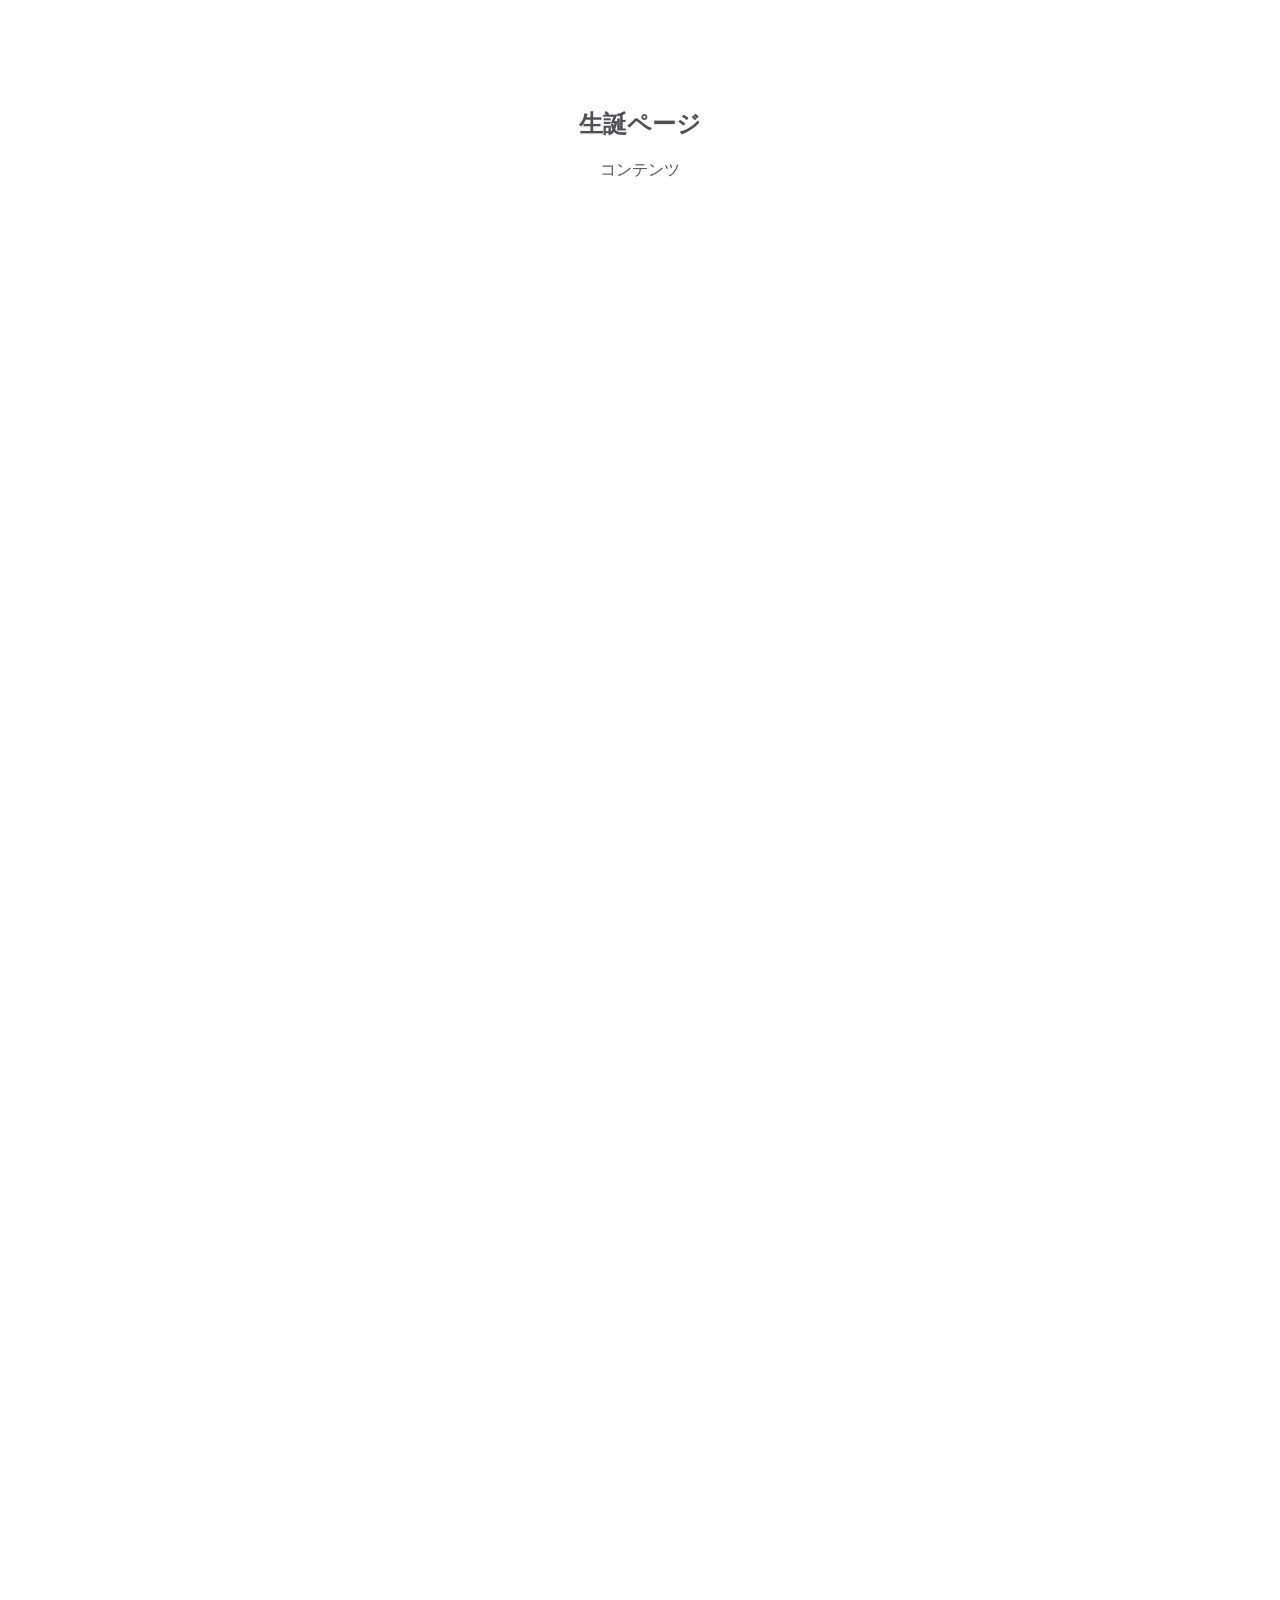
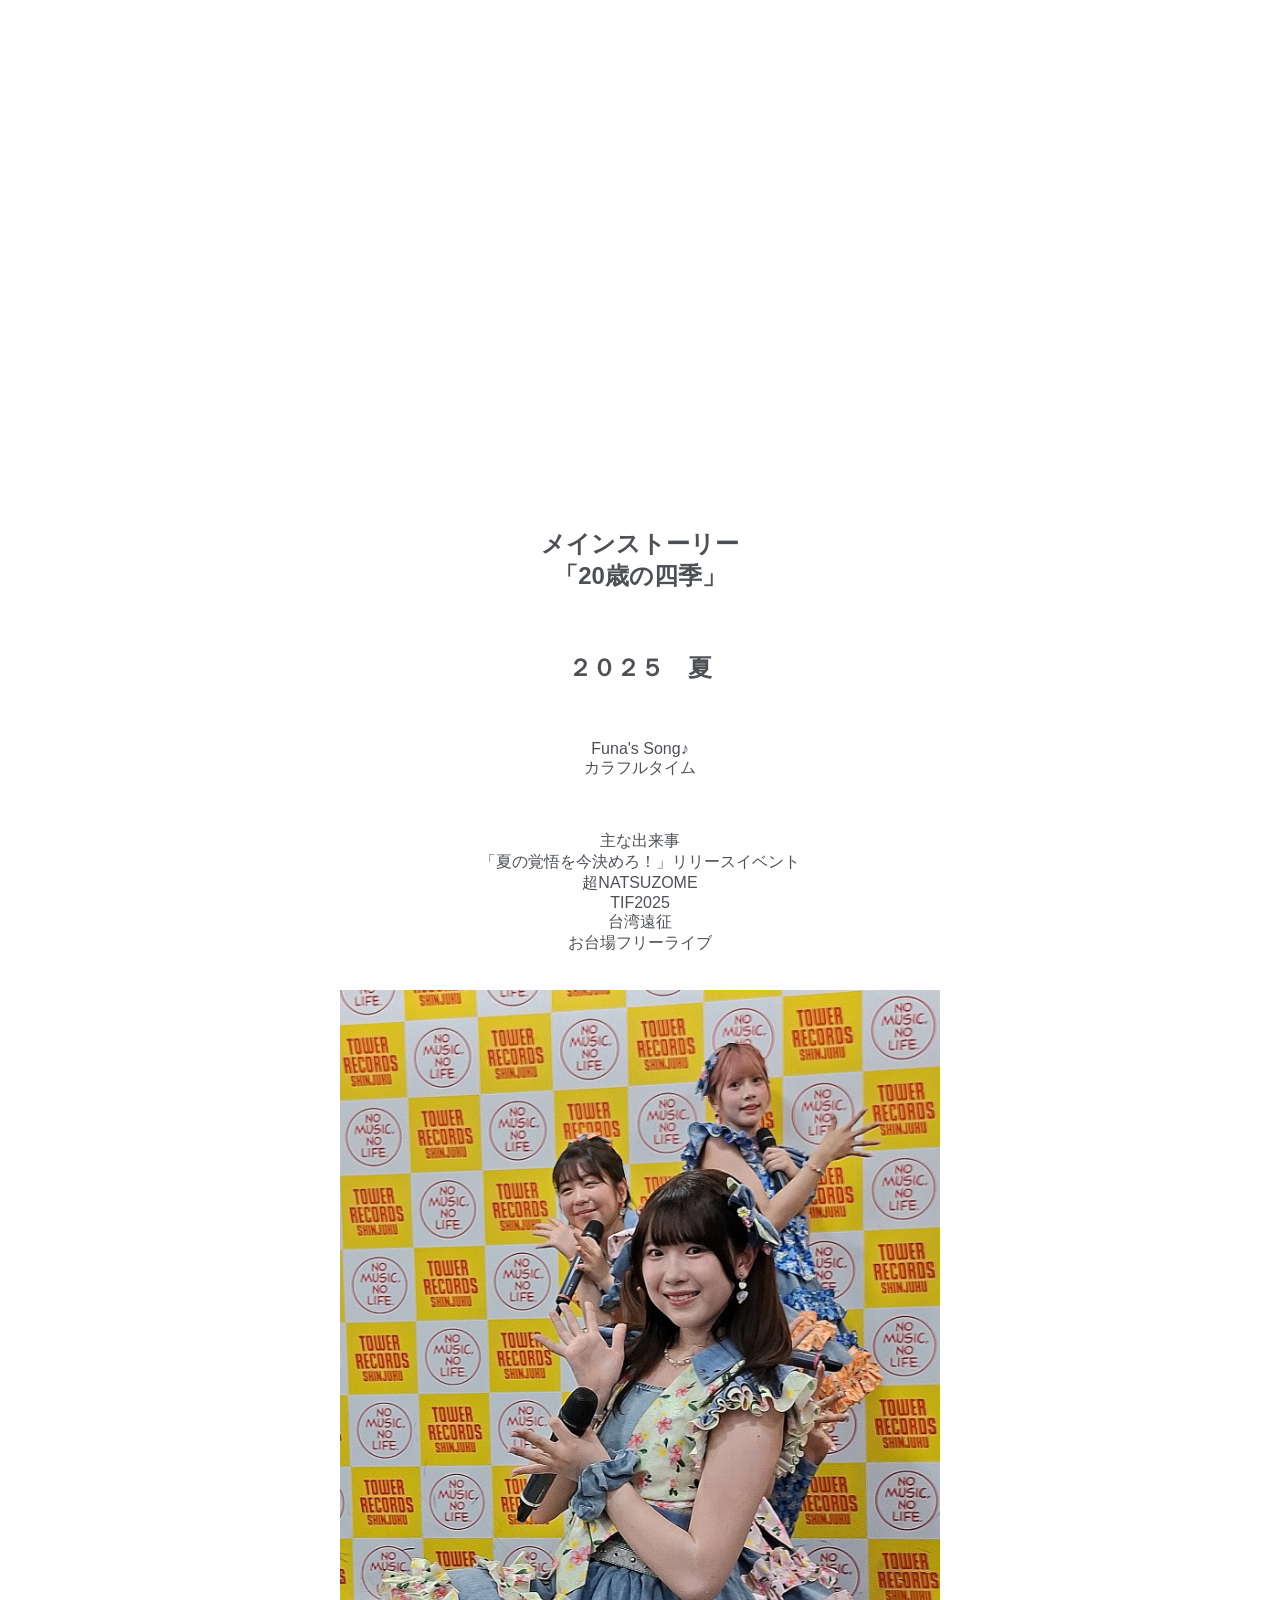
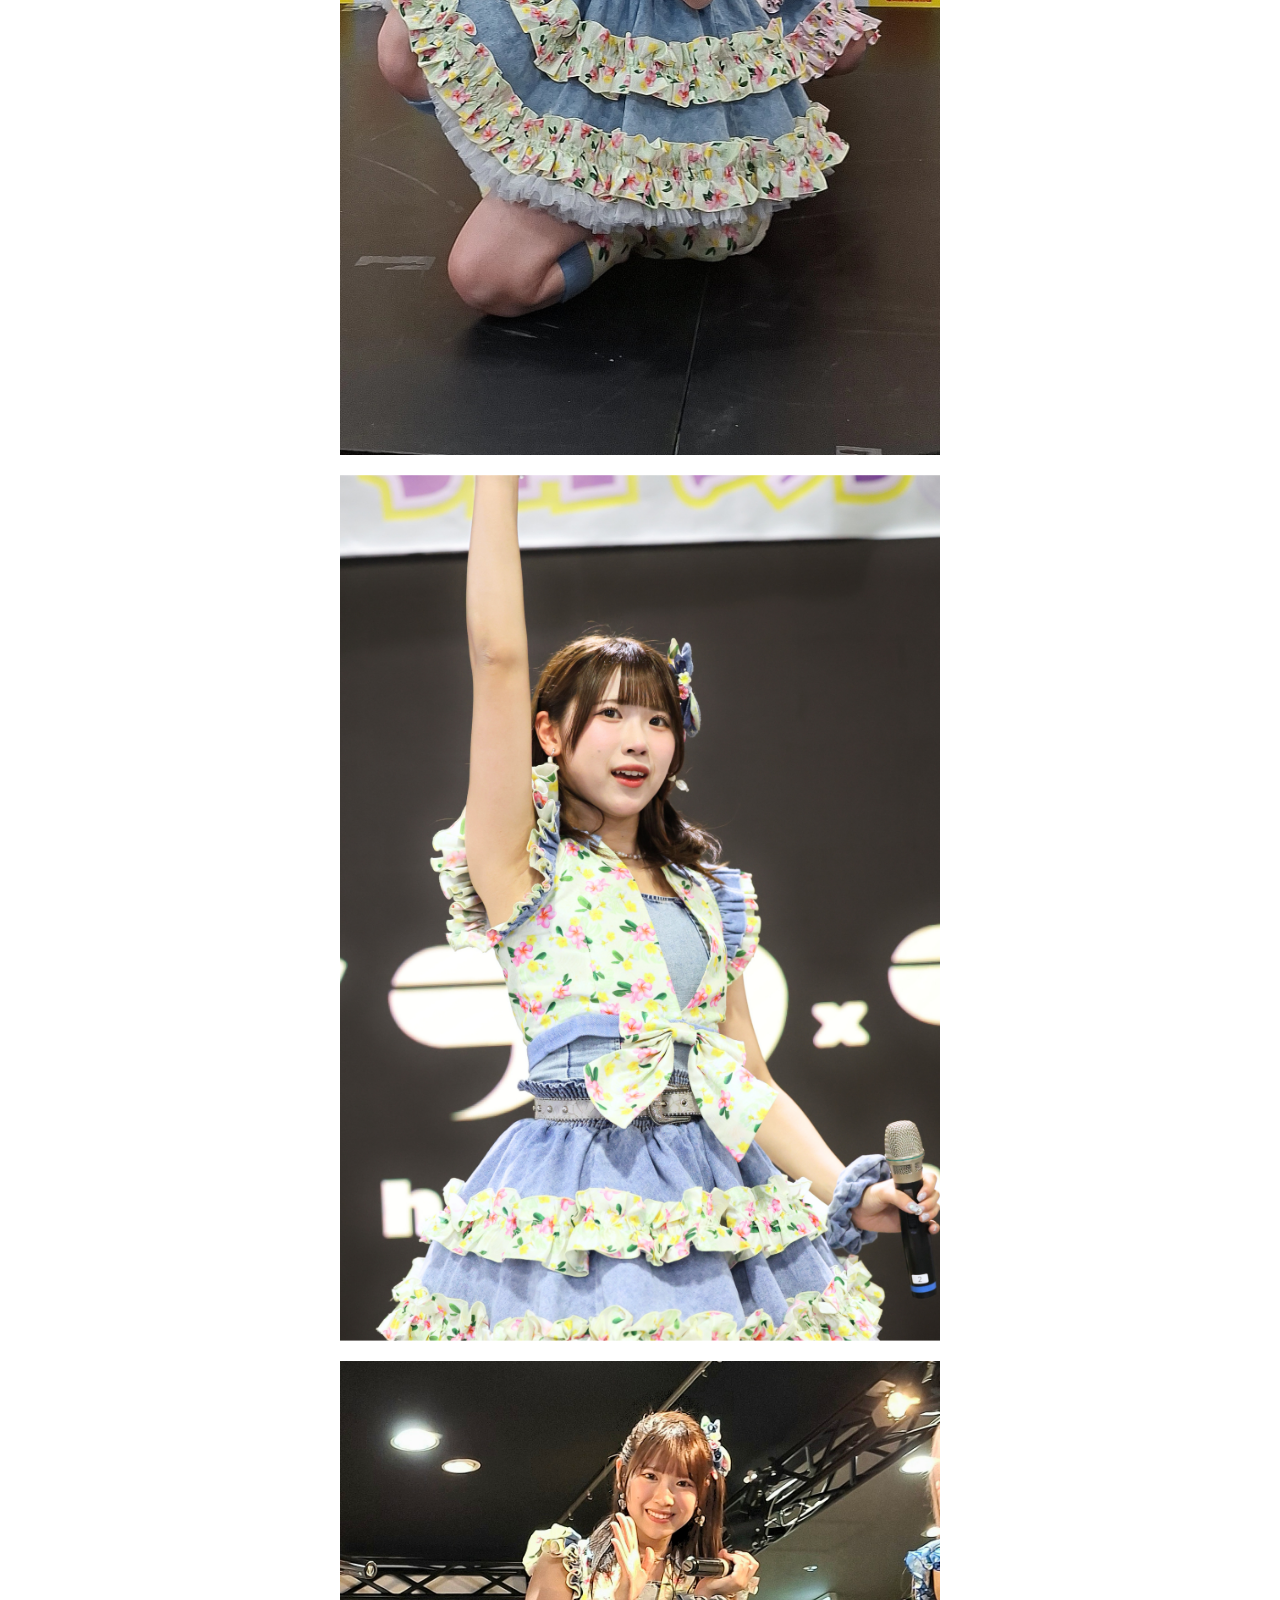
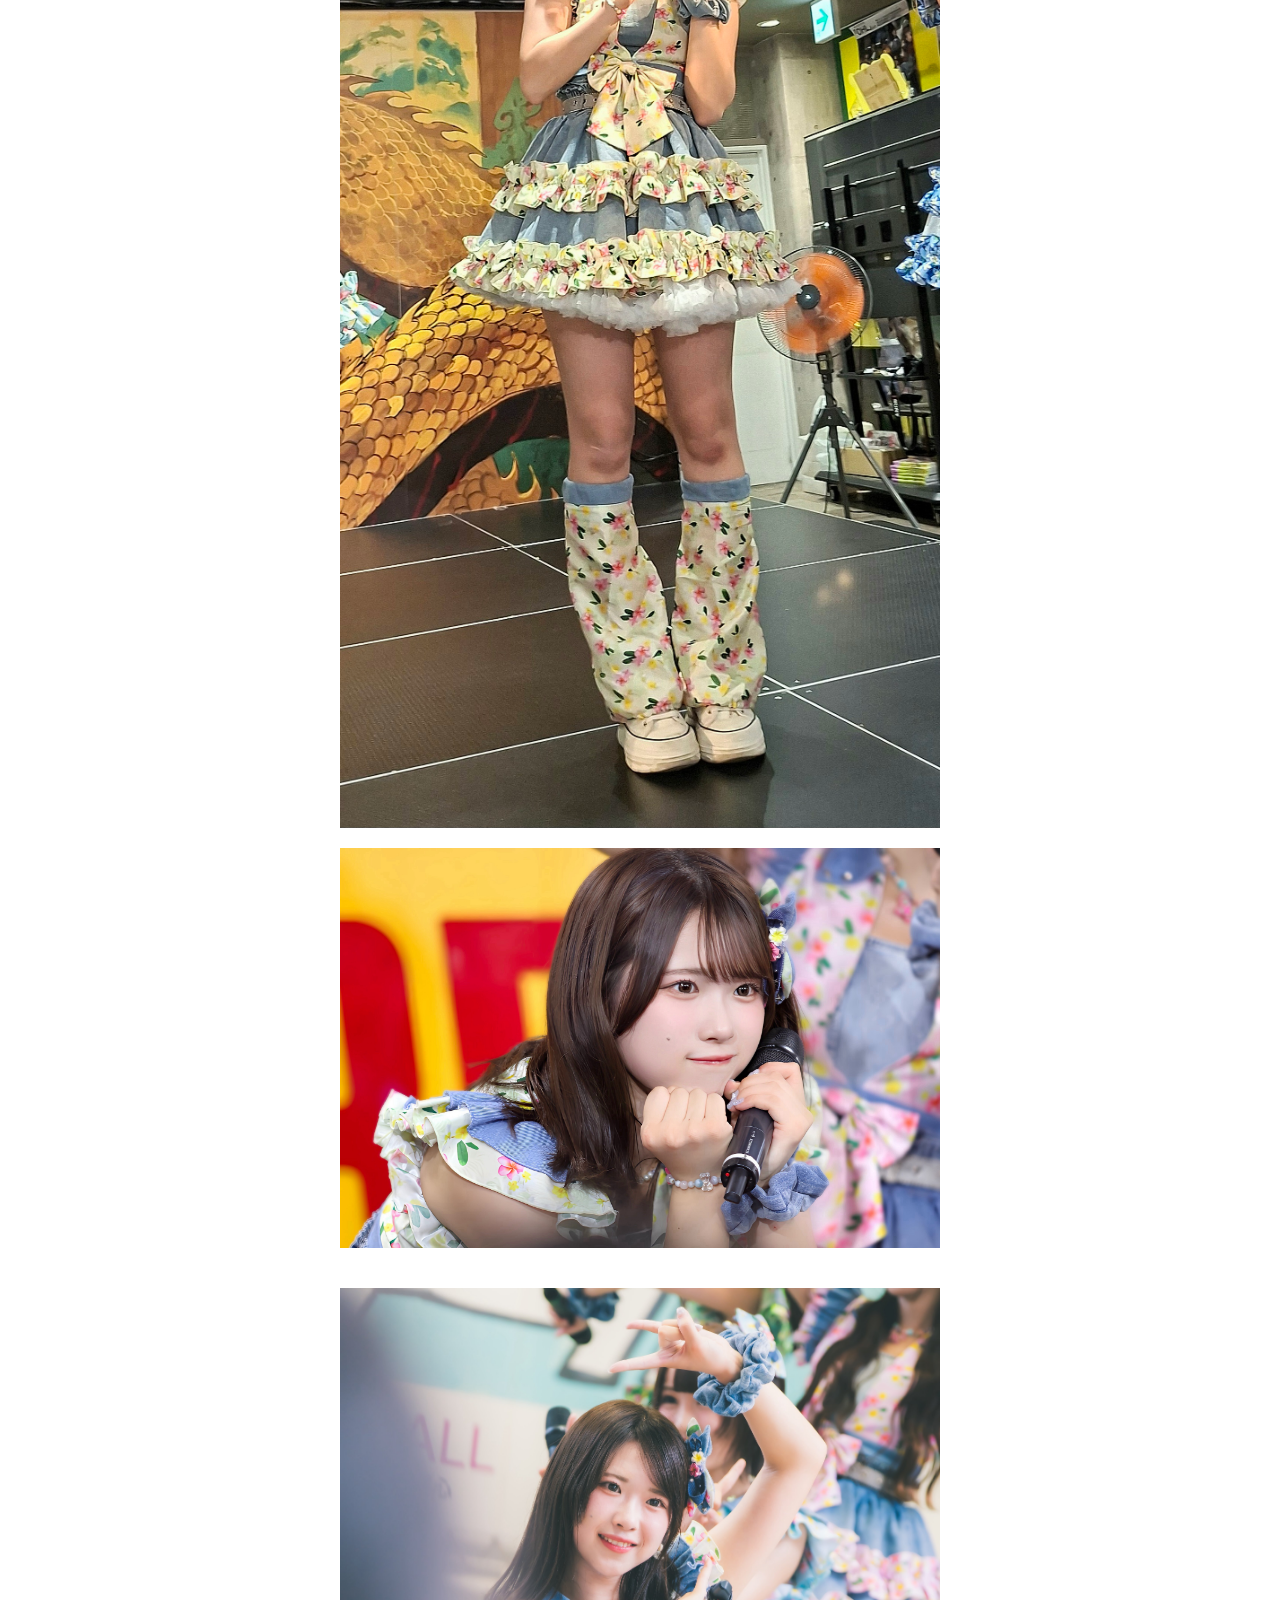
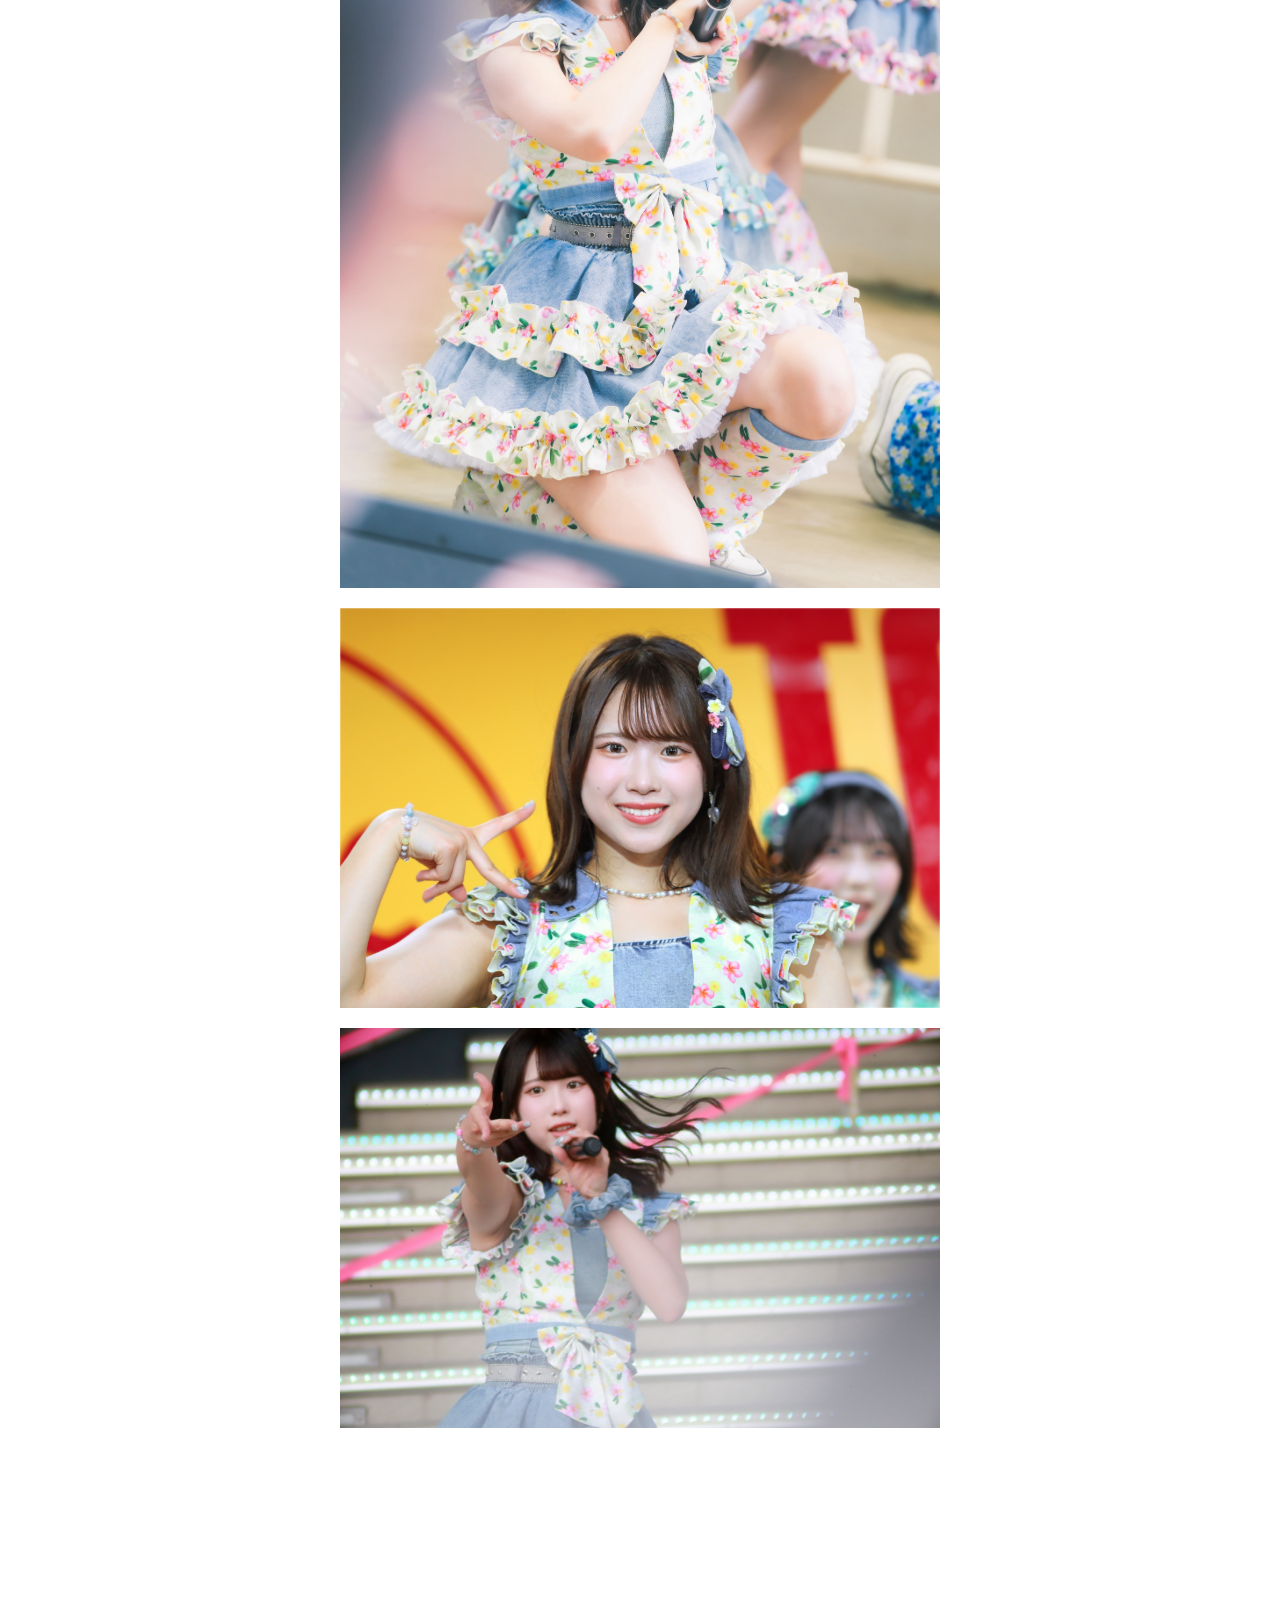
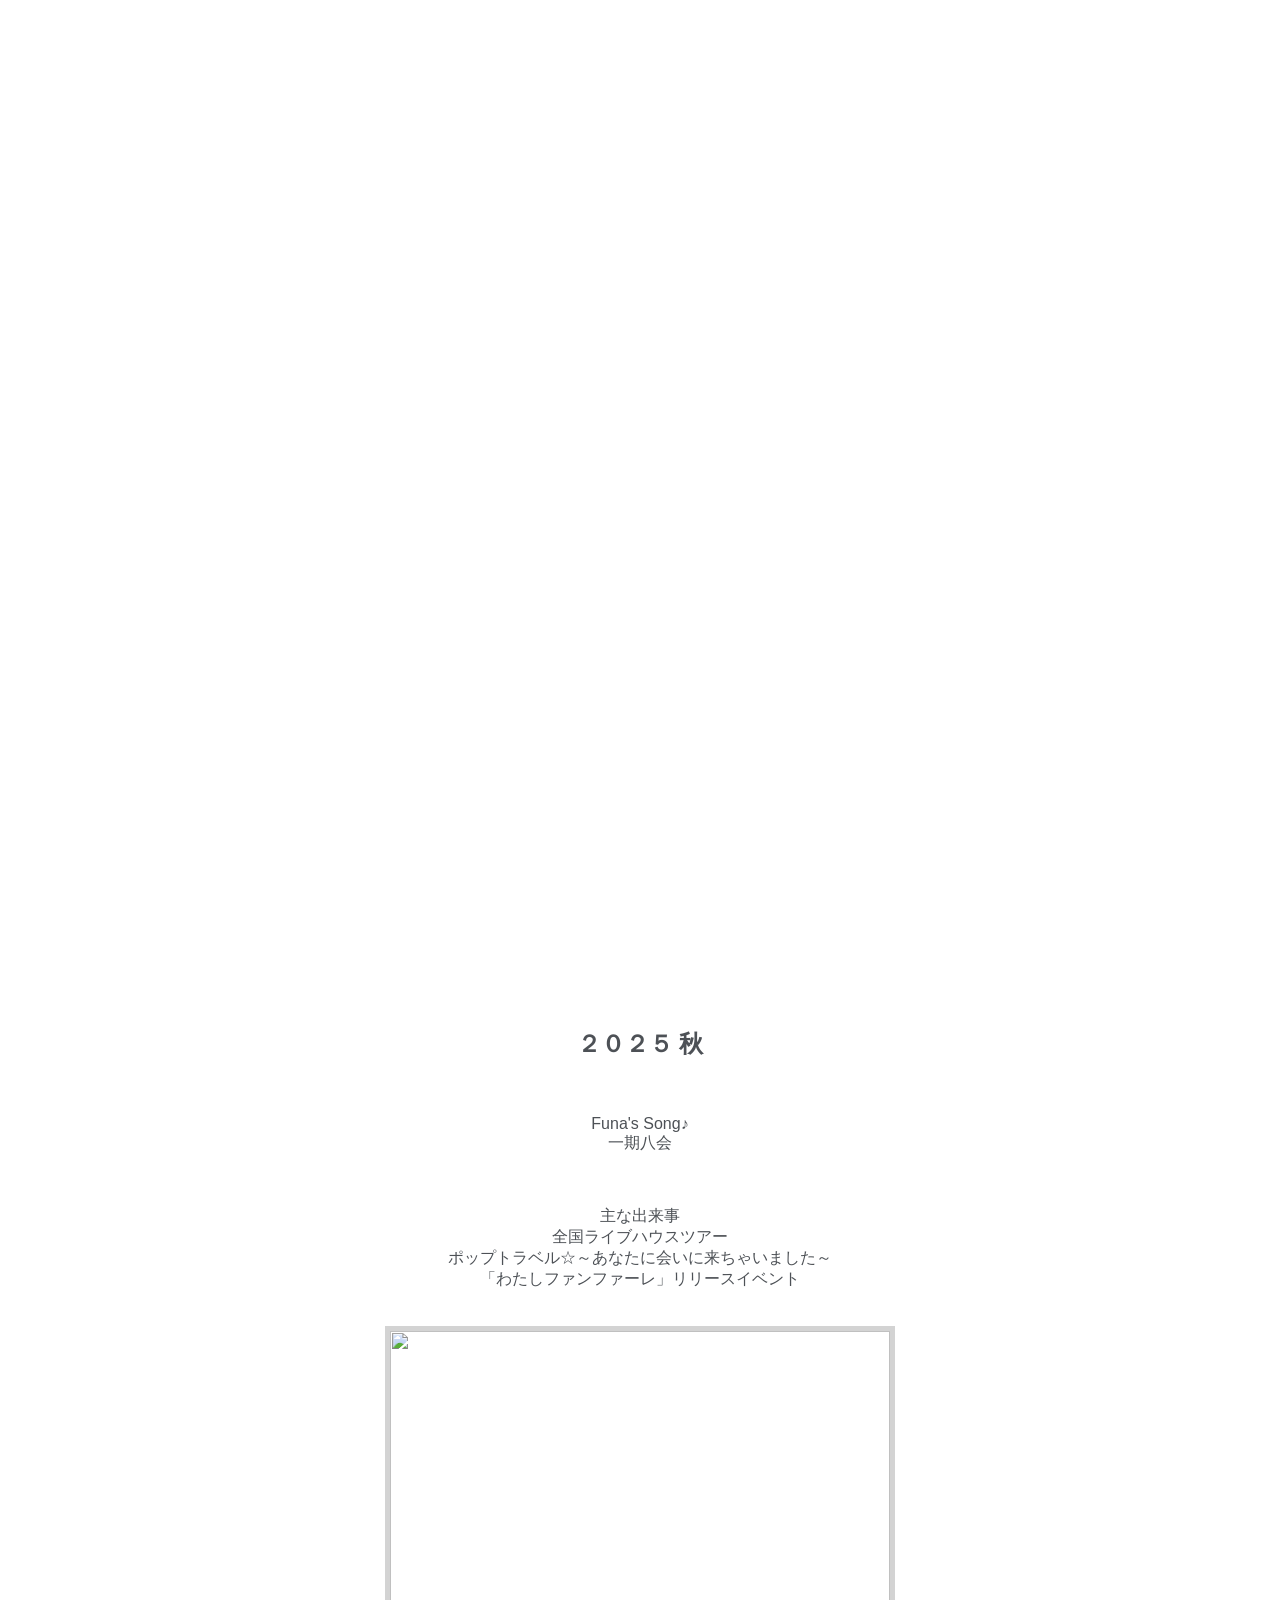
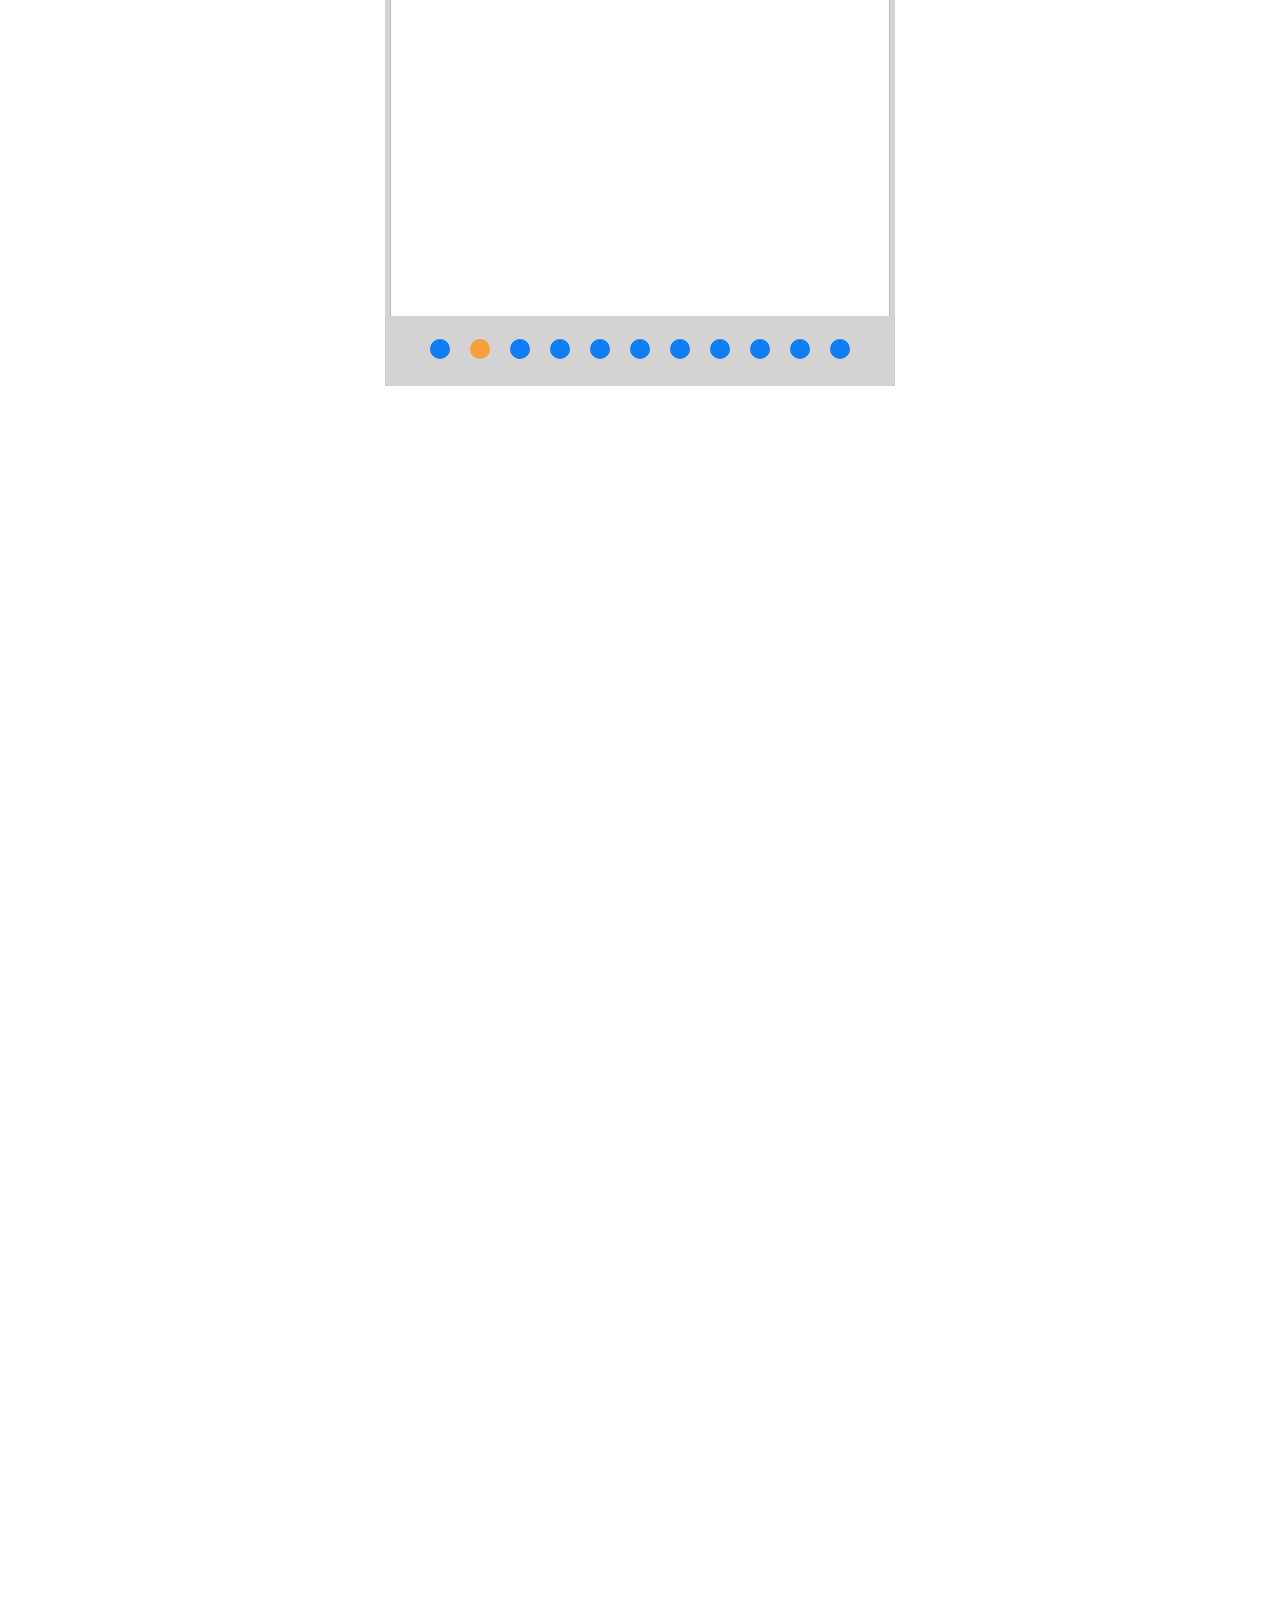
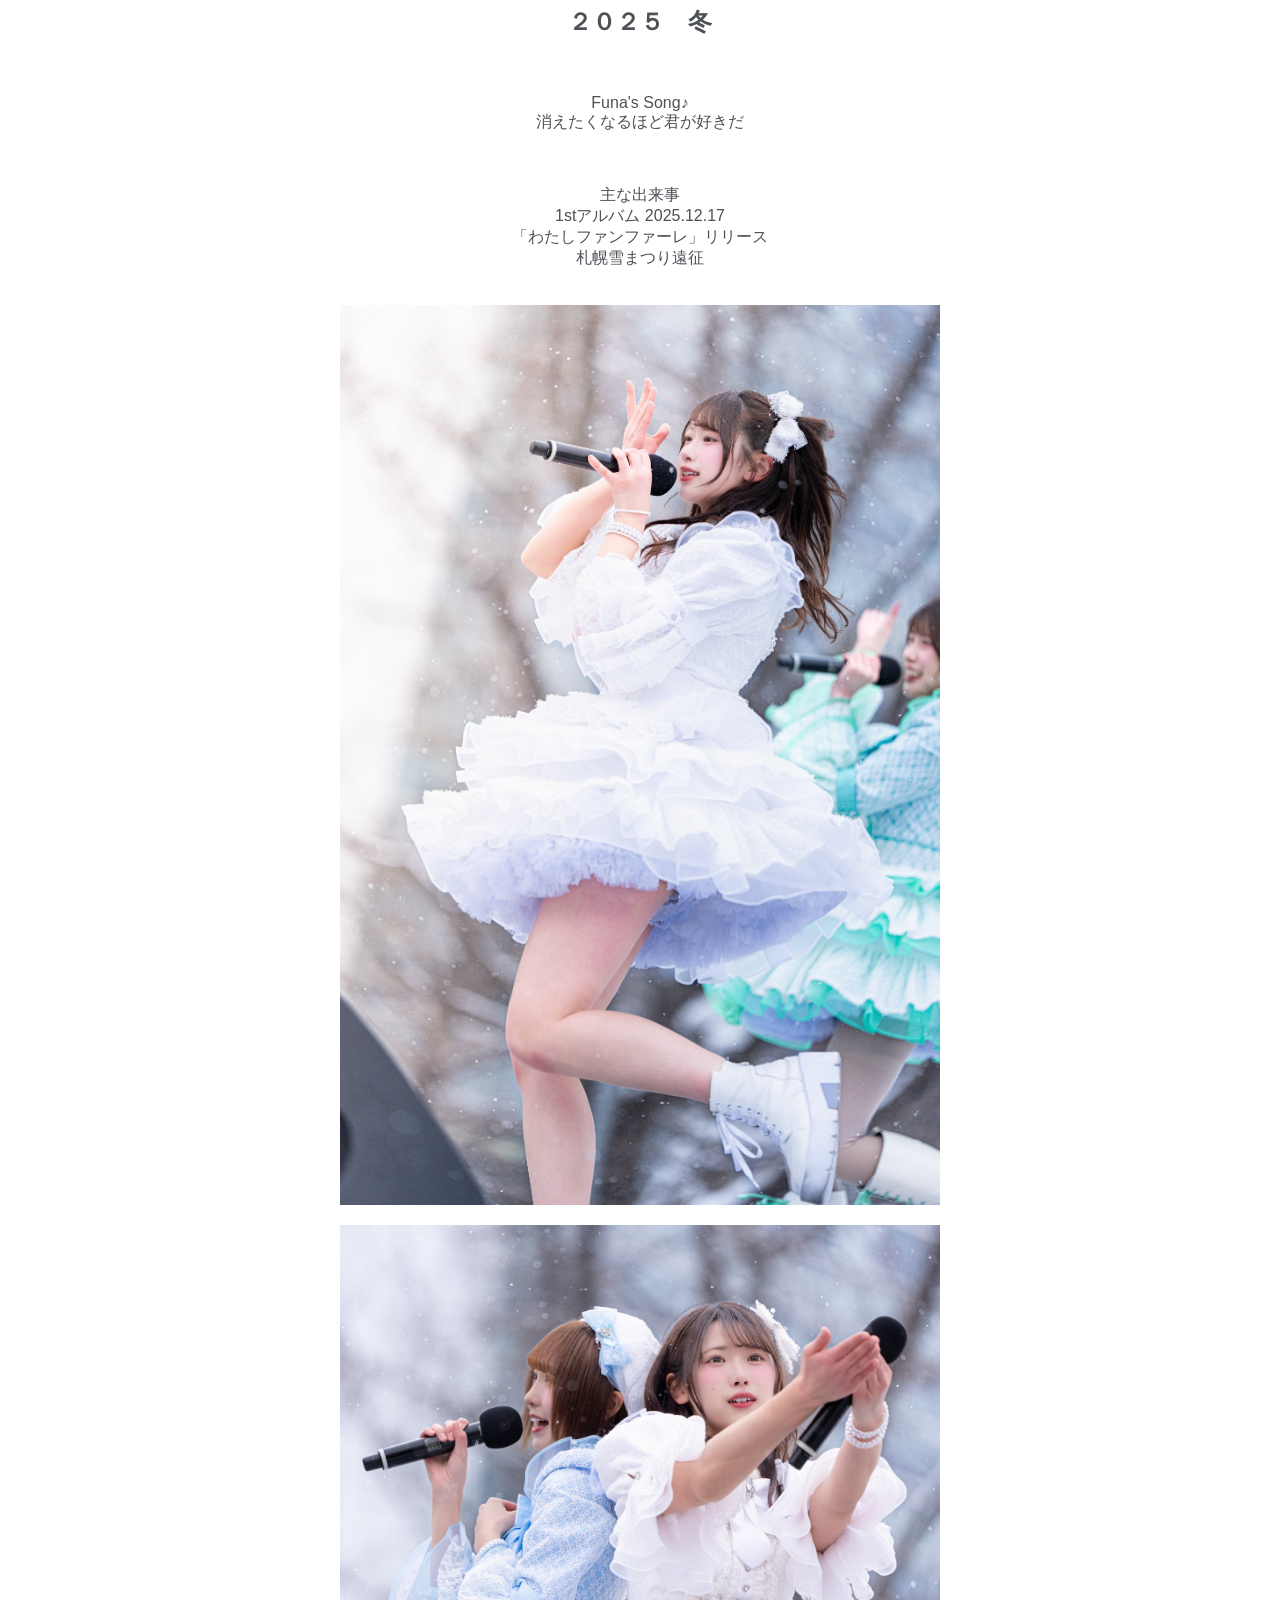
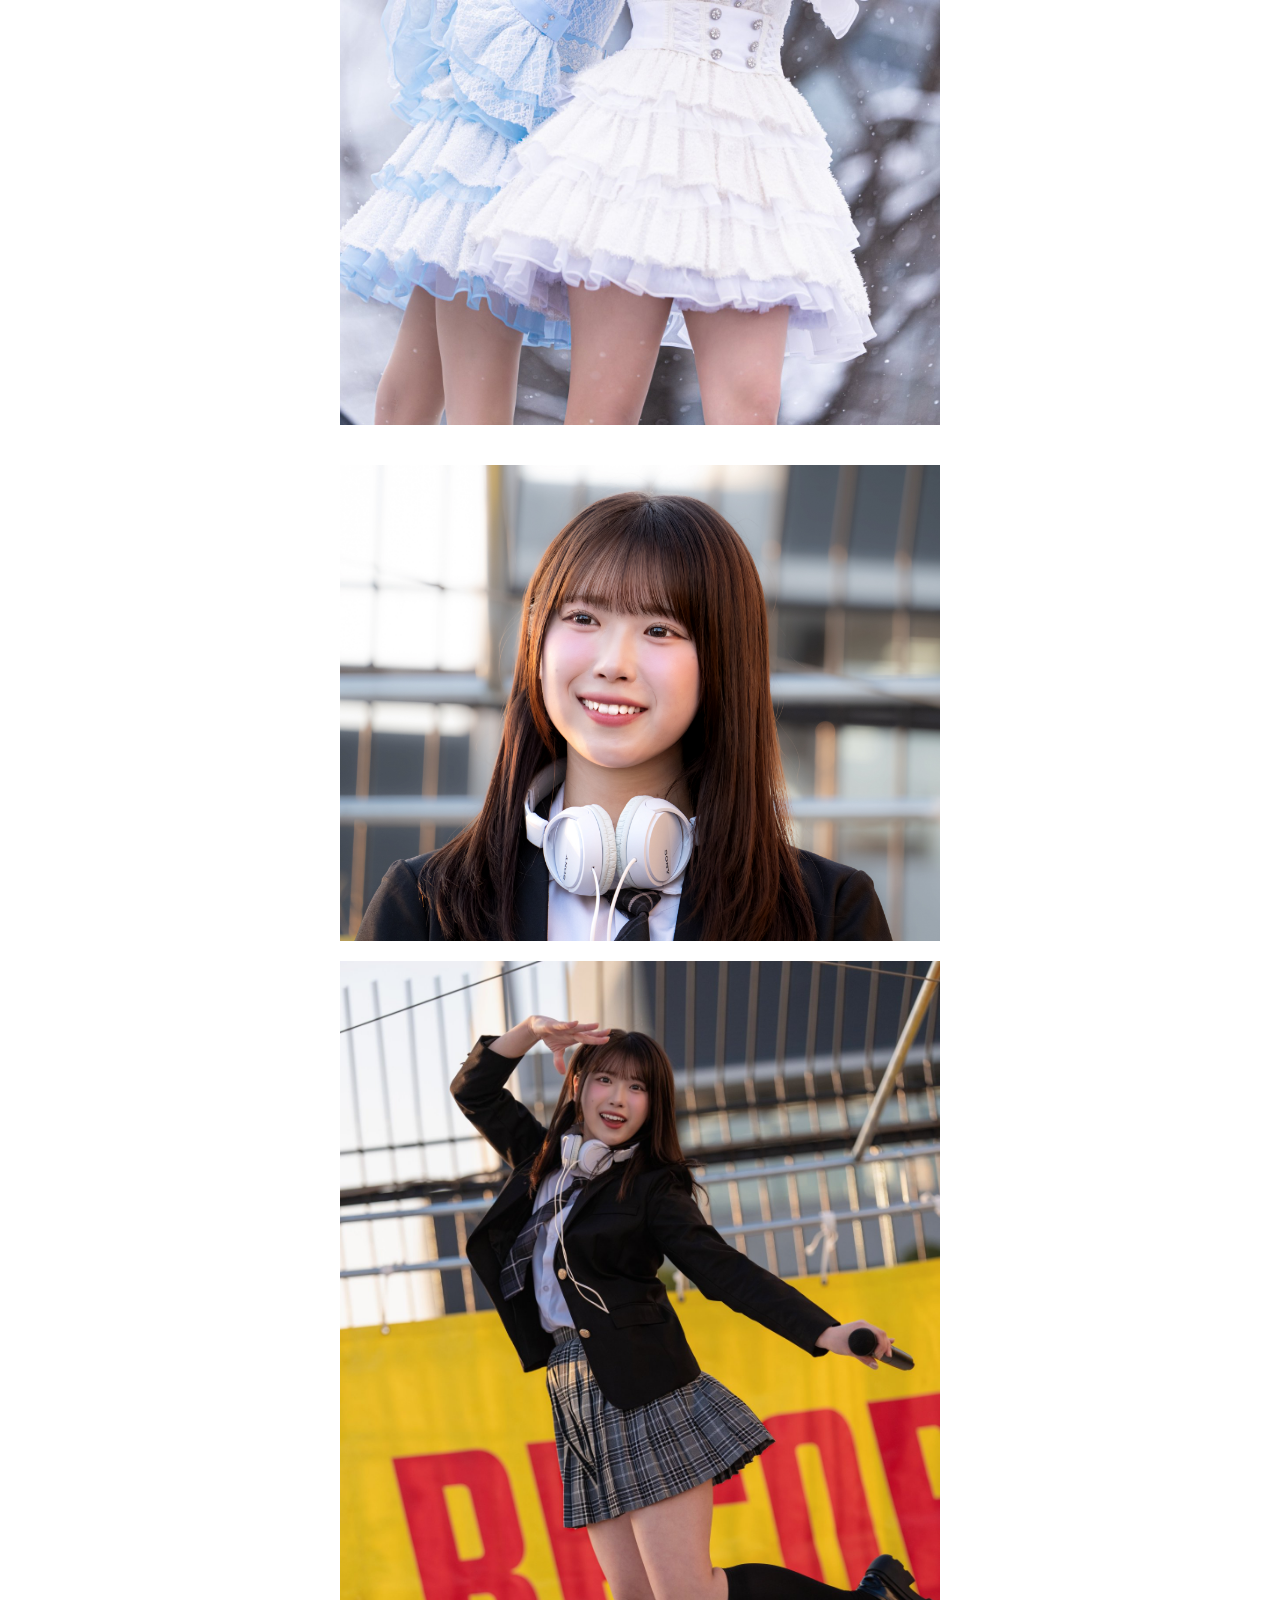
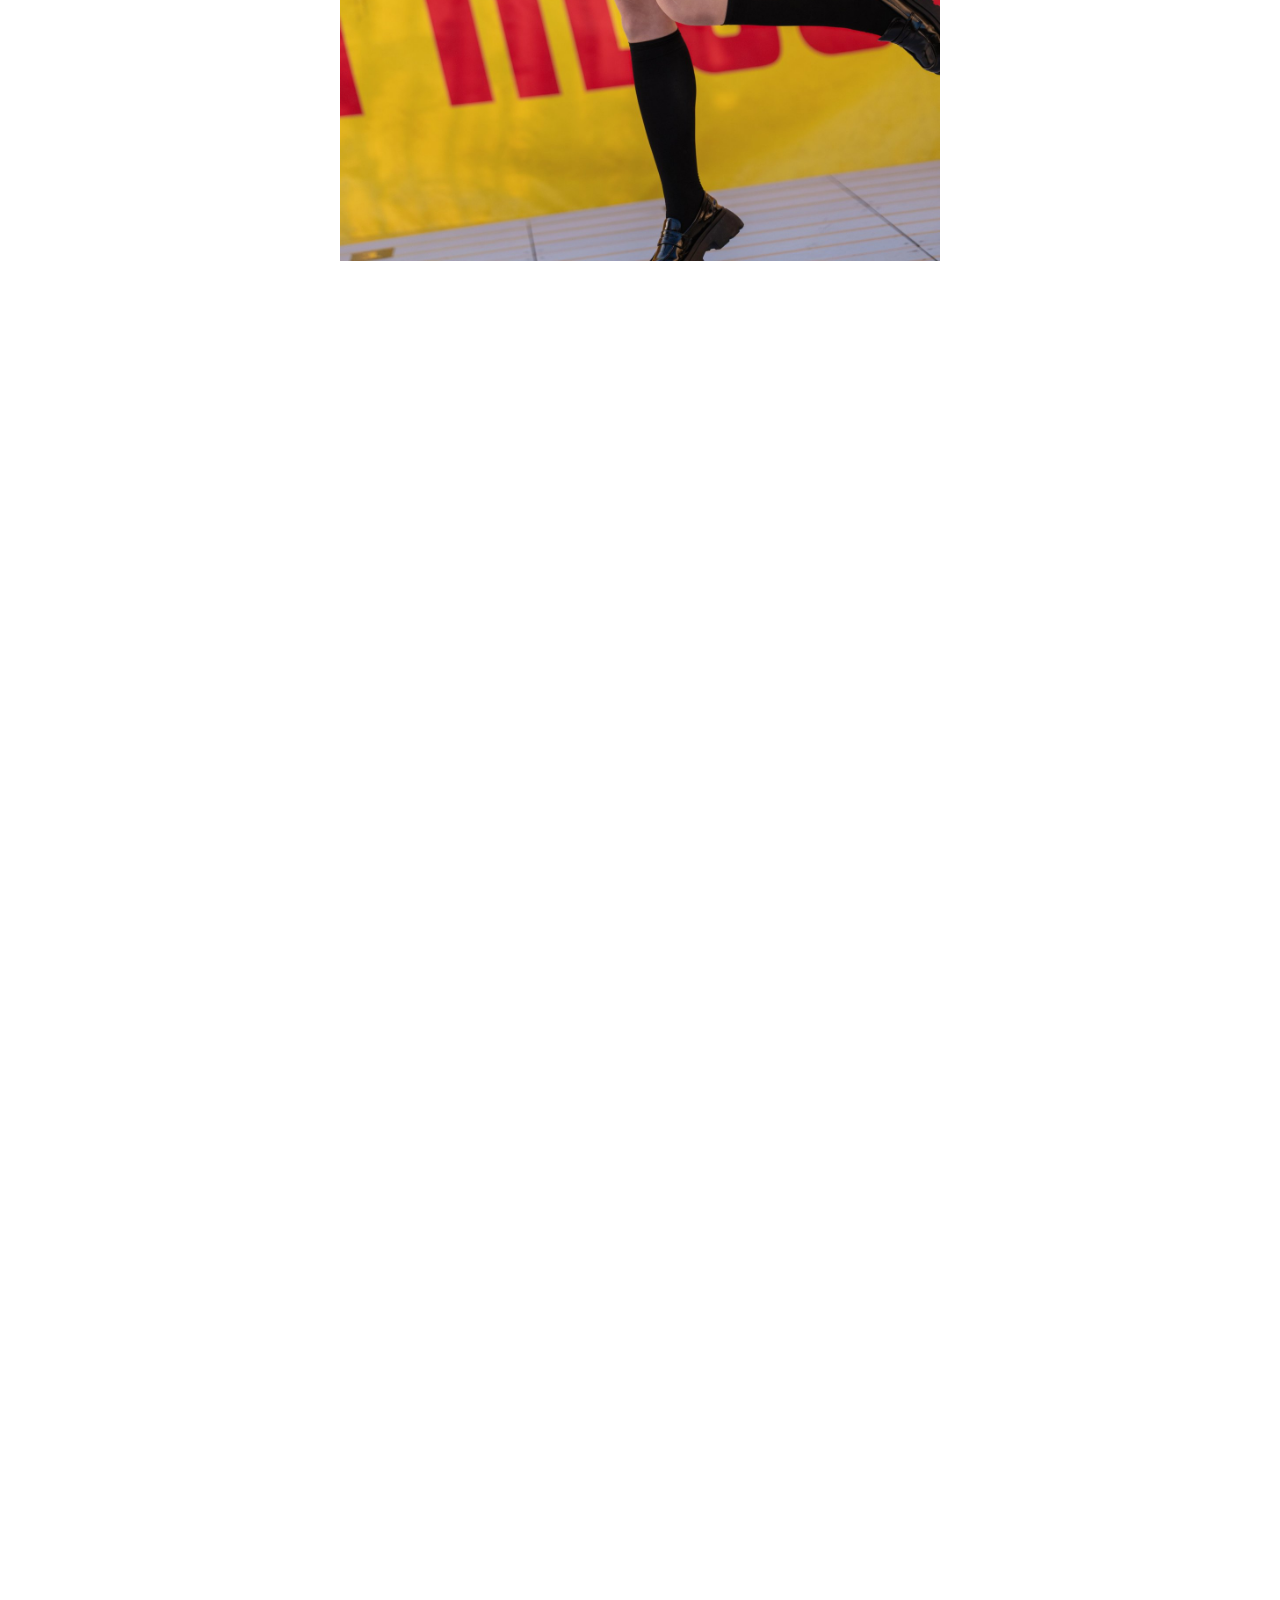
==== index.html @ e8b3675d "Update index.html" ====
<!DOCTYPE html>
<html lang="ja">
<head>
  <meta charset="UTF-8">
  <meta name="viewport" content="width=device-width, initial-scale=1.0">
  <title>佐々木楓菜生誕WEB</title>

  <!-- ★ 最初の背景画像を高速表示するための preload -->

  <link rel="stylesheet" href="styles.css">
</head>

<body>

  <!-- 背景レイヤー -->
  <div id="bg"></div>

  <section class="panel" data-bg="姫楓菜.png">
    <h1 class="fade-item">生誕ページ</h1>
    <p class="fade-item">コンテンツ</p>
  </section>

  <section class="panel" data-bg="IMG_0031-2.jpeg">
    <div class="panel-content">
      <h1 class="fade-item">メインストーリー
        <br>「20歳の四季」</br>
      </h1>
      <h2 class="fade-item">２０２５　夏</h2>
      <p class="fade-item">Funa's Song♪<br>カラフルタイム</p>
      <p class="fade-item">主な出来事<br>
        「夏の覚悟を今決めろ！」リリースイベント<br>超NATSUZOME<br>TIF2025<br>台湾遠征<br>お台場フリーライブ</p>
      <img src="picture/20250628夏覚リリイベ新宿タワレコ_みみ.jpg" class="fade-item section-image" loading="lazy" alt="">
      <img src="picture/20250824_Fancy Frontier開拓動漫祭 45@花博公園爭艷館_ピーター.png" class="fade-item section-image" loading="lazy" alt="">
      <img src="picture/20250712夏覚名古屋リリイベ_みみ.jpg" class="fade-item section-image" loading="lazy" alt="">
      <img src="picture/IMG_5542.jpeg" class="fade-item section-image" loading="lazy" alt="">
      <img src="picture/20250906フリーライブダイバーシティ東京 _＠さとる.jpg" class="fade-item section-image" loading="lazy" alt="">
      <img src="picture/20250809_リリイベ幕張イオン＠なめこっち.jpeg" class="fade-item section-image" loading="lazy" alt="">
      <img src="picture/6b3d41dc-e34d-4a97-8a68-6b734a7eceb5.jpg" class="fade-item section-image" loading="lazy" alt="">
      <img src="picture/20250906フリラお台場@清2026.jpg" class="fade-item section-image" loading="lazy" alt="">
    </div>
  </section>

  <section class="panel" data-bg="IMG_0078-2.jpeg">
    <div class="panel-content">
      <h2 class="fade-item">２０２５ 秋</h2>
      <p class="fade-item">Funa's Song♪<br>一期八会</p>
      <p class="fade-item">主な出来事<br>
        全国ライブハウスツアー<br>ポップトラベル☆～あなたに会いに来ちゃいました～<br>「わたしファンファーレ」リリースイベント</p>
      <div class="slider-container">
        <div class="image-container">
          <img src="picture/20251103ツアー名古屋@清2026.jpg" />
          <img src="picture/20251221たつたつ.jpeg" />
          <img src="picture/20251216_チャリやま.jpg" />
          <img src="picture/20251214‗名古屋リリイベ‗ごとじゅん.jpeg" />
          <img src="picture/20251106_名古屋パルコリリイベ_すけとーだら.JPg" />
          <img src="picture/20251207_『わたしファンファーレ』リリイベ タワーレコード渋谷店9F イベントスペース(撮影者 ふくらぎ).jpg" />
          <img src="picture/20251207_リリイベタワレコ渋谷＠なめこっち.jpeg" />
        </div>
        <div class="nav-container"></div>
      </div> 
      <div></div>
    </div>
  </section>

  <section class="panel" data-bg="IMG_0141-2.jpeg">
    <div class="panel-content">
      <h2 class="fade-item">２０２５　冬</h2>
      <p class="fade-item">Funa's Song♪<br>消えたくなるほど君が好きだ</p>
      <p class="fade-item">主な出来事<br>
        1stアルバム 2025.12.17<br>「わたしファンファーレ」リリース<br>札幌雪まつり遠征</p>
      <img src="picture/20260206_TSUIMA Inc. presents さっぽろ雪まつり アイドルライブ みたらし大吾さん.jpg" class="fade-item section-image" loading="lazy" alt="">
      <img src="picture/20260206_TSUIMA Inc. presents さっぽろ雪まつり アイドルライブ みたらし大吾さん2.jpg" class="fade-item section-image" loading="lazy" alt="">
      <img src="picture/20260206_消え好き@雪まつり_TadashiK.JPG" loading="lazy" alt="">
      <img src="picture/20260117_タワレコ吉祥寺パルコ店_熊谷コーイチ.JPG" class="fade-item section-image" loading="lazy" alt="">
      <img src="picture/20260117_リリイベタワーレコード吉祥寺パルコ店 みたらし大吾さん(1).jpg" class="fade-item section-image" loading="lazy" alt="">
      <img src="picture/IMG_7911.jpeg" class="fade-item section-image" loading="lazy" alt="">
      <img src="picture/20260118リリイベ汐留シオサイト_@さとる.jpg" class="fade-item section-image" loading="lazy" alt="">
      <img src="picture/20260117リリイベ吉祥寺＠清2026.jpg" class="fade-item section-image" loading="lazy" alt="">
      <img src="picture/20260119_リリイベ汐留＠なめこっち(2).jpeg" class="fade-item section-image" loading="lazy" alt="">
    </div>
  </section>

  <section class="panel" data-bg="IMG_0236-2.jpeg">
    <div class="panel-content">
      <h2 class="fade-item">２０２６　春</h2>
      <p class="fade-item">Funa's Song♪<br>ときめきコレクション</p>
      <p class="fade-item">主な出来事<br>
        3rd Annversary Live<br>「Yondanda」リリースイベント<br>香港遠征</p>
      <img src="picture/20260412_FCイベント_route727.JPG" class="fade-item section-image" loading="lazy" alt="">
      <img src="picture/20260309KTZepp横浜_Izuru.jpg" class="fade-item section-image" loading="lazy" alt="">
      <img src="picture/20260412FCイベ_九郎(クロウ).jpg" loading="lazy" alt="">
      <img src="picture/20260309_3rdアニラ_@さとる.jpg" class="fade-item section-image" loading="lazy" alt="">
      <img src="picture/20260419_リリイベ＠吉祥寺タワレコ_藪漕.jpg" class="fade-item section-image" loading="lazy" alt="">
      <img src="picture/20260419吉祥寺タワレコ_きっつん.jpg" class="fade-item section-image" loading="lazy" alt="">
      <img src="picture/20260425横浜ワールドポーターズ　さとし.jpg" class="fade-item section-image" loading="lazy" alt="">
      <img src="picture/20260419吉祥寺タワレコ_Izuru.jpg" class="fade-item section-image" loading="lazy" alt="">
      <img src="picture/20260517_「Yondanda」リリース記念イベント＠タワーレコード錦糸町パルコ店_ピーター_1.png" class="fade-item section-image" loading="lazy" alt="">
      <img src="picture/20260504ヴィレッジヴァンガード渋谷店　さとし.jpg" class="fade-item section-image" loading="lazy" alt="">
    </div>
  </section>

  <section class="panel" data-bg="IMG_4268-2.jpeg">
    <div class="panel-content">
      <h2 class="fade-item">2026.6.6 新宿PePe前<br>フリーライブ 1500人達成！！</h2>
      <img src="picture/IMG_0727.jpeg" class="fade-item section-image" loading="lazy" alt="">
      <img src="picture/20260606_フリーライブにて撮影_kamino.jpg" class="fade-item section-image" loading="lazy" alt="">
      <img src="picture/20260606フリーライブPePe前広場_＠さとる.jpg" loading="lazy" alt="">
      <img src="picture/20260606_フリラ@西武新宿駅PePe前広場_ピーター_4.png" class="fade-item section-image" loading="lazy" alt="">
      <img src="picture/20260606_フリラ@西武新宿駅PePe前広場_ピーター_1.png" class="fade-item section-image" loading="lazy" alt="">
    </div>
  </section>

  <section class="panel" data-bg="IMG_0246-2.jpeg">
    <div class="panel-content">
      <h1 class="fade-item">ファンボイス</h1>
      <h2 class="fade-item">ファンアンケート</h2>
      <p class="fade-item text-left move-15">ふーちゃんに対するファンの想いを伝えたくて、<br>ふーなぐみのみんなにアンケートを回答してもらいました。</p>

      <p class="fade-item text-left move-10">Q1.ふーちゃんの好きなところは？</p>
      <p class="fade-item text-left move-20">ファンそれぞれが思う、<br>いろんな「好き」に溢れていました。<br>（「全部好き」も結構ありました）</p>

      <!-- ★ lazy-load を追加 -->
      <img src="picture/アンケート１.png" class="fade-item section-image" loading="lazy" alt="">
      <img src="picture/アンケート２.png" class="fade-item section-image" loading="lazy" alt="">
      <img src="picture/アンケート３.png" class="fade-item section-image" loading="lazy" alt="">
      <img src="picture/アンケート４.png" class="fade-item section-image" loading="lazy" alt="">
      <img src="picture/アンケート５.png" class="fade-item section-image" loading="lazy" alt="">
    </div>
  </section>

  <section class="panel" data-bg="IMG_3864-2.jpeg">
    <div class="panel-content">
      <p class="fade-item text-left move-10">Q2. 20歳のふーちゃんで印象に残っていることや思い出は？</p>
      <p class="fade-item text-left move-20">色んな経験をした20歳のふーちゃん。<br>ファンにとって特に思い出に残っていることは何だったか聞いてみました。</p>

      <img src="picture/思い出１.png" class="fade-item section-image" loading="lazy" alt="">
      <img src="picture/思い出２.png" class="fade-item section-image" loading="lazy" alt="">
      <img src="picture/思い出３.png" class="fade-item section-image" loading="lazy" alt="">
      <img src="picture/思い出４.png" class="fade-item section-image" loading="lazy" alt="">
      <img src="picture/思い出５.png" class="fade-item section-image" loading="lazy" alt="">
      <img src="picture/思い出６.png" class="fade-item section-image" loading="lazy" alt="">
    </div>
  </section>

  <section class="panel" data-bg="IMG_4268-2.jpeg">
    <div class="panel-content">
      <p class="fade-item text-left move-10">Q3.ふーちゃんとシェアしたいグミは？</p>
      <p class="fade-item text-left move-20">自己紹介でも「ほっぺにグミが詰まってます」と言うくらいグミが好きで、<br>日本グミ協会名誉会員でもあるふーちゃん。<br>
        グミの日（9月3日）、裏グミの日（3月9日）にちなんだUHA味覚糖さんの配信にも出演するなど、グミでも活躍した１年でした。<br>そんなふーちゃんとシェアしてみたいグミを聞いてみました。</p>

      <img src="picture/ふーちゃんとシェアしたいグミ.png" class="fade-item section-image" loading="lazy" alt="">
    </div>
  </section>

  <section class="panel" data-bg="IMG_4491-2.jpeg">
    <div class="panel-content">
      <p class="fade-item text-left move-10">Q4.ふーちゃんにおすすめしたいお酒のおつまみは？</p>
      <p class="fade-item text-left move-20">20歳でお酒が飲めるようになったと思ったら、<br>いきなり「瓶ビール佐々木」が定着。</p>
      <p class="fade-item text-left move-20">ラフラフYouTubeの「せんべろハシゴ酒」だけではなく、NST新潟総合テレビ「八千代コースター」では新潟の地酒を飲み、SKEさんとのコラボ動画では「くだまき酒場」メンバーに抜擢されるなど、お酒でも活躍の機会が増えたふーちゃん。</p>
      <p class="fade-item text-left move-20">そんなふーちゃんにおすすめしたいお酒のおつまみを聞いてみました。</p>
      <img src="picture/ふーちゃんにおすすめしたいお酒のおつまみは？.png" class="fade-item section-image" loading="lazy" alt="">
    </div>
  </section>

  <section class="panel" data-bg="IMG_4758-2.jpeg">
    <div class="panel-content">
      <h2 class="fade-item">Girls Voice</h2>
      <p class="fade-item text-left move-15">女の子のファンが増えて欲しいという<br>ふーちゃんの願い。<br>ちゃんと女の子に届いてるよ。</p>

      <img src="picture/GirlsVoice01.png" class="fade-item section-image" loading="lazy" alt="">
      <div></div>
      <img src="picture/GirlsVoice02.png" class="fade-item section-image" loading="lazy" alt="">
      <div></div>
      <img src="picture/GirlsVoice03.png" class="fade-item section-image" loading="lazy" alt="">
      <div></div>
      <img src="picture/GirlsVoice04.png" class="fade-item section-image" loading="lazy" alt="">
      <div></div>
      <img src="picture/GirlsVoice05.png" class="fade-item section-image" loading="lazy" alt="">
      <div></div>
      <img src="picture/GirlsVoice06.png" class="fade-item section-image" loading="lazy" alt="">
      <div></div>
      <img src="picture/GirlsVoice07.png" class="fade-item section-image" loading="lazy" alt="">
      <div></div>
      <img src="picture/GirlsVoice08.png" class="fade-item section-image" loading="lazy" alt="">
      <div></div>
      <img src="picture/GirlsVoice09.png" class="fade-item section-image" loading="lazy" alt="">
      <div></div>
      <img src="picture/GirlsVoice10.png" class="fade-item section-image" loading="lazy" alt="">
      <div></div>
      <img src="picture/GirlsVoice11.png" class="fade-item section-image" loading="lazy" alt="">
      <div></div>
    </div>
  </section>

  <section class="panel" data-bg="IMG_4920-2.jpeg">
    <div class="panel-content">
      <h2 class="fade-item">ファンアンケート統計</h2>
      <p class="fade-item text-left move-15">今回は色んな項目でアンケートを取ってみました。<br>
        ふーちゃんをすきになったきっかけは？どの地域から応援してるの？<br>
        ファンの傾向を集計してみました。
      </p>
      <p class="fade-item text-left move-10">Q.ふーちゃんを好きになったきっかけは？</p>
      <img src="picture/アンケート統計01.png" class="fade-item section-image" loading="lazy" alt="">
      <p class="fade-item text-left move-10">Q. どこから応援していますか？</p>
      <img src="picture/アンケート統計02.png" class="fade-item section-image" loading="lazy" alt="">
    </div>
  </section>

  <section class="panel" data-bg="IMG_4984-2.jpeg">
    <div class="panel-content">
      <h1 class="fade-item">ギャラリー</h1>
      <h2 class="fade-item">20歳のベストショット</h2>
      <p class="fade-item text-left move-15">カメコさんが厳選した、<br>20歳のふーちゃんのベストショットです。</p>
      <div class="slider-container">
        <div class="image-container">
          <img src="picture/20250809_リリイベ幕張イオン＠なめこっち.jpeg" />
          <img src="picture/20260117リリイベタワーレコード 吉祥寺パルコ店_＠さとる.jpg" />
          <img src="picture/20260206_消え好き@雪まつり_TadashiK.JPG" />
          <img src="picture/20260425_『Yondanda』リリースイベント横浜ワールドポーターズ みたらし大吾さん.jpg" />
        </div>
        <div class="nav-container"></div>
      </div>
      <p class="fade-item">多数のお写真を提供いただきましたので、別途「ベストショットフォトギャラリー」を作成しました。併せてお楽しみください。</p>
      <a href="photogallery.html" class="bestshot-btn">
        ベストショット<br>
        フォトギャラリーは<br>
        こちらをクリック
      </a>
      <div></div>
      <a href="photogallery2.html" class="bestshot-btn">
        ベストショット<br>
        フォトギャラリーは<br>
        こちらをクリック
      </a>
      <div></div>
    </div>
  </section>      

  <section class="panel" data-bg="IMG_5706-2.jpeg">
    <div class="panel-content">
      <h2 class="fade-item">ファンアート</h2>
      <p class="fade-item text-left move-15">ふーちゃんをイメージしたファンアートも<br>たくさん提供いただきました。</p>
      <img src="picture/ポッチャ.PNG" class="fade-item section-image" loading="lazy" alt="">
      <p><small>ポッチャさん</small></p>
      <img src="picture/しゅうまん.png" class="fade-item section-image" loading="lazy" alt="">
      <p><small>しゅうまんさん</small></p>
      <img src="picture/まい.png" class="fade-item section-image" loading="lazy" alt="">
      <p><small>まいさん</small></p>
      <img src="picture/まりべりーず.png" class="fade-item section-image" loading="lazy" alt="">
      <p><small>まりべりーずさん</small></p>
      <img src="picture/ネスコ.png" class="fade-item section-image" loading="lazy" alt="">
      <p><small>ネスコさん</small></p>
    </div>
  </section>

  <section class="panel" data-bg="IMG_5157-2.jpeg">
    <div class="panel-content">
      <h1 class="fade-item">スペシャルコンテンツ</h1>
      <h2 class="fade-item">スペシャルムービー</h2>
      <p class="fade-item text-left move-15">ふーちゃんのお誕生日をお祝いして、<br>スペシャルムービーを作成しました。
      <br>ラストにはなんと…。
      </p>
      <iframe class="fade-item"
        width="100%" height="315"
        src="https://www.youtube.com/embed/rrYroYil284"
        frameborder="0"
        allowfullscreen>
      </iframe>

      <h2 class="fade-item">スペシャルメッセージ</h2>
      <p class="fade-item text-left move-15">ふーちゃんに馴染みのある方々から、<br>お祝いのメッセージをいただいています</p>
      <img src="picture/武者さんメッセージ.png" class="fade-item section-image" loading="lazy" alt="">
      <img src="picture/遠藤さんメッセージ.png" class="fade-item section-image" loading="lazy" alt="">
    </div>
  </section>

  <section class="panel" data-bg="IMG_5226-2.jpeg">
    <div class="panel-content">
      <h1 class="fade-item">エピローグ</h1>
      <p class="fade-item text-left move-10">色んな人と出会って、貴重な体験もたくさんした20歳のふーちゃん。<br>
        21歳はふーちゃんにとってどんな１年になるんだろう。<br>
        ふーなぐみは、これからもずーっと、ふーちゃんと一緒に歩んでいきたいと思っています。
      </p>
      <p class="fade-item text-left move-10">これからも、一緒に夢を追いかけようね。<br>選んだ道が、正解になるまで。</p>
      <p class="fade-item text-left move-10"><small>当サイトはファン有志による佐々木楓菜生誕実行委員会による非公式サイトであり、<br>本人および所属事務所とは一切関係ありません。<br>ラフラフ運営への問い合わせは行わないようお願いします。</small></p>
    </div>
  </section>

  <script src="script.js"></script>
</body>
</html>
---- styles.css ----
/* ▼ 共通（スマホ・PC共通で必要なものだけ） */
body {
  font-family: "Hiragino Sans", "Hiragino Kaku Gothic ProN", "ヒラギノ角ゴ ProN", sans-serif;
  color: #4d5156;
}
#bg {
  position: fixed;
  inset: 0;
  background-size: contain;
  background-repeat: no-repeat;
  background-position: center;
  z-index: -1;
}

.text-left {
  text-align: left;
}

.move-10 {
  align-self: flex-start;
  position: relative;
  margin-left: 10px;
}

.move-15 {
  align-self: flex-start;
  position: relative;
  margin-left: 15px;
}

.move-20 {
  align-self: flex-start;
  position: relative;
  margin-left: 15px;
}

.panel {
  opacity: 0;
  transform: translateY(40px);
  transition: opacity 0.8s ease, transform 0.8s ease;
  text-align: center;
  position: relative;
}

.panel.visible {
  opacity: 1;
  transform: translateY(0);
}

.panel-content {
  background: #ffffff;
  padding: 60px 40px;
  border-radius: 12px;
  max-width: 800px;
  width: 90%;
  margin: 0 auto;
  transition: background-color 0.8s ease;
  display: flex;
  flex-direction: column;
  gap: 20px;
  align-items: center;
}

.panel.visible:not(:first-of-type) .panel-content {
  background-color: #ffffff;
}

.fade-item {
  opacity: 0;
  transform: translateY(20px);
  transition: opacity 0.6s ease, transform 0.6s ease;
}

.fade-item.show {
  opacity: 1;
  transform: translateY(0);
}

.bestshot-btn {
  display: block;
  padding: 16px 28px;
  background-color: #ff6fb5;
  color: #ffffff;
  text-decoration: none;
  border-radius: 12px;
  font-size: 20px;
  font-weight: bold;
  line-height: 1.6;
  text-align: center;
  box-shadow: 0 4px 10px rgba(0,0,0,0.2);
  transition: 0.25s;
}

.bestshot-btn:hover {
  background-color: #ff5aa8;
  transform: translateY(-3px);
  box-shadow: 0 6px 14px rgba(0,0,0,0.25);
}


/* ▼ PC専用 */
@media (min-width: 769px) {
  .panel {
    min-height: 100vh;
    padding: 80px 60px;
    margin-bottom: 100vh;
  }

  .panel img,
  .fade-item img,
  .section-image {
    width: auto;
    height: auto;
    max-width: 600px;
    margin: 0;
    display: inline;
  }
  
  .slider-container {
    position: relative;
    width: 500px;   /* ← ここを変えれば枠の大きさが変わる */
    height: 650px;  /* ← ここも自由に変更OK */
    border: 5px solid lightgray;
    overflow: hidden; /* ← 画像がはみ出さないように */
  }

/* 画像コンテナ */
  .image-container {
    width: 100%;
    height: 100%;
    position: relative;
  }

/* 画像 */
  .image-container img {
    width: 100%;
    height: 100%;
    object-fit: contain; /* ← 切れないようにするなら contain */
    position: absolute;
    top: 0;
    left: 0;
    opacity: 0;
    transition: opacity 0.5s;
  }

  .image-container img.image-active {
    opacity: 1;
  }

/* ナビゲーション */
  .nav-container {
    position: absolute;
    bottom: 0;
    width: 100%;
    height: 10%;
    display: flex;
    justify-content: center;
    align-items: center;
    background-color: lightgray;
  }

  .nav-btn {
    height: 20px;
    width: 20px;
    margin: 10px;
    background-color: #0d7df5;
    border-radius: 50%;
    border: none;
    cursor: pointer;
  }

  .nav-btn.btn-active {
    background-color: #f99f3e;
  }

  .nav-btn:hover {
    box-shadow: 0 0 5px 3px white;
  }
}

/* ▼ スマホ専用 */
@media (max-width: 768px) {

  body {
  overflow-x: hidden;
  }
  
  
  .panel {
    min-height: 100svh;
    padding: 0px 0px;
    margin-bottom: 50vh;
  }

  /* セクション枠を中央に固定 */
  .panel-content {
    width: 100%;
    max-width: 640px; /* ← 好きな大きさに調整可能 */
    margin: 0 auto;
    padding: 0px 0px; /* ← 左右の余白を最小に */
    box-sizing: border-box; /* ← はみ出し防止の最重要ポイント */
  }

  .panel img,
  .fade-item img,
  .section-image {
    width: 100%;
    max-width: 640px;
    height: auto;
    display: block;
    margin: 0 auto;
  }

  html, body {
    overscroll-behavior-y: none;
  }

  .slider-container {
    position: relative;
    width: 330px;   /* ← ここを変えれば枠の大きさが変わる */
    height: 495px;  /* ← ここも自由に変更OK */
    border: 5px solid lightgray;
    overflow: hidden; /* ← 画像がはみ出さないように */
  }

  /* 画像コンテナ */
  .image-container {
    width: 100%;
    height: 100%;
    position: relative;
  }
  
  /* 画像 */
  .image-container img {
    width: 100%;
    height: 100%;
    object-fit: contain; /* ← 切れないようにするなら contain */
    position: absolute;
    top: 0;
    left: 0;
    opacity: 0;
    transition: opacity 0.5s;
  }
  
  .image-container img.image-active {
    opacity: 1;
  }
  
  /* ナビゲーション */
  .nav-container {
    position: absolute;
    bottom: 0;
    width: 100%;
    height: 10%;
    display: flex;
    justify-content: center;
    align-items: center;
    background-color: lightgray;
  }
  
  .nav-btn {
    height: 20px;
    width: 20px;
    margin: 10px;
    background-color: #0d7df5;
    border-radius: 50%;
    border: none;
    cursor: pointer;
  }
  
  .nav-btn.btn-active {
    background-color: #f99f3e;
  }
  
  .nav-btn:hover {
    box-shadow: 0 0 5px 3px white;
  }
}

img{
 pointer-events: none;
}
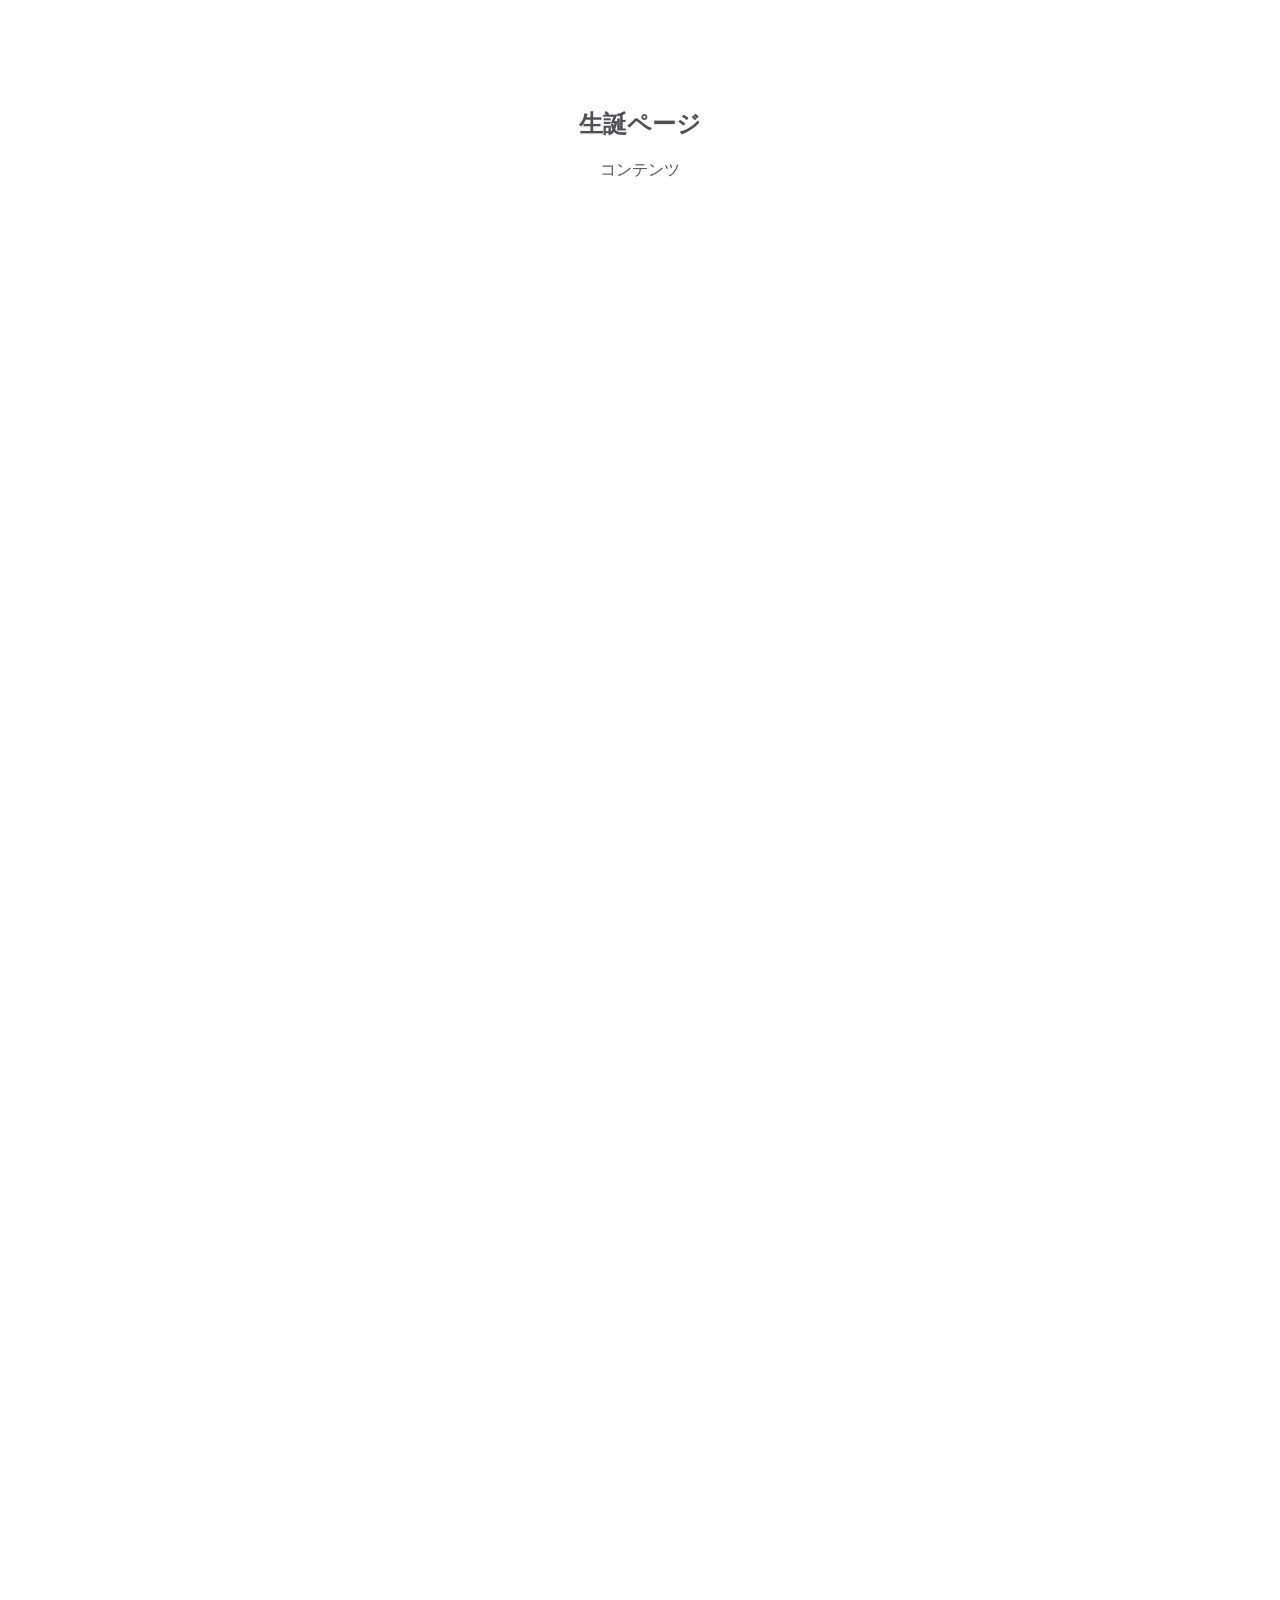
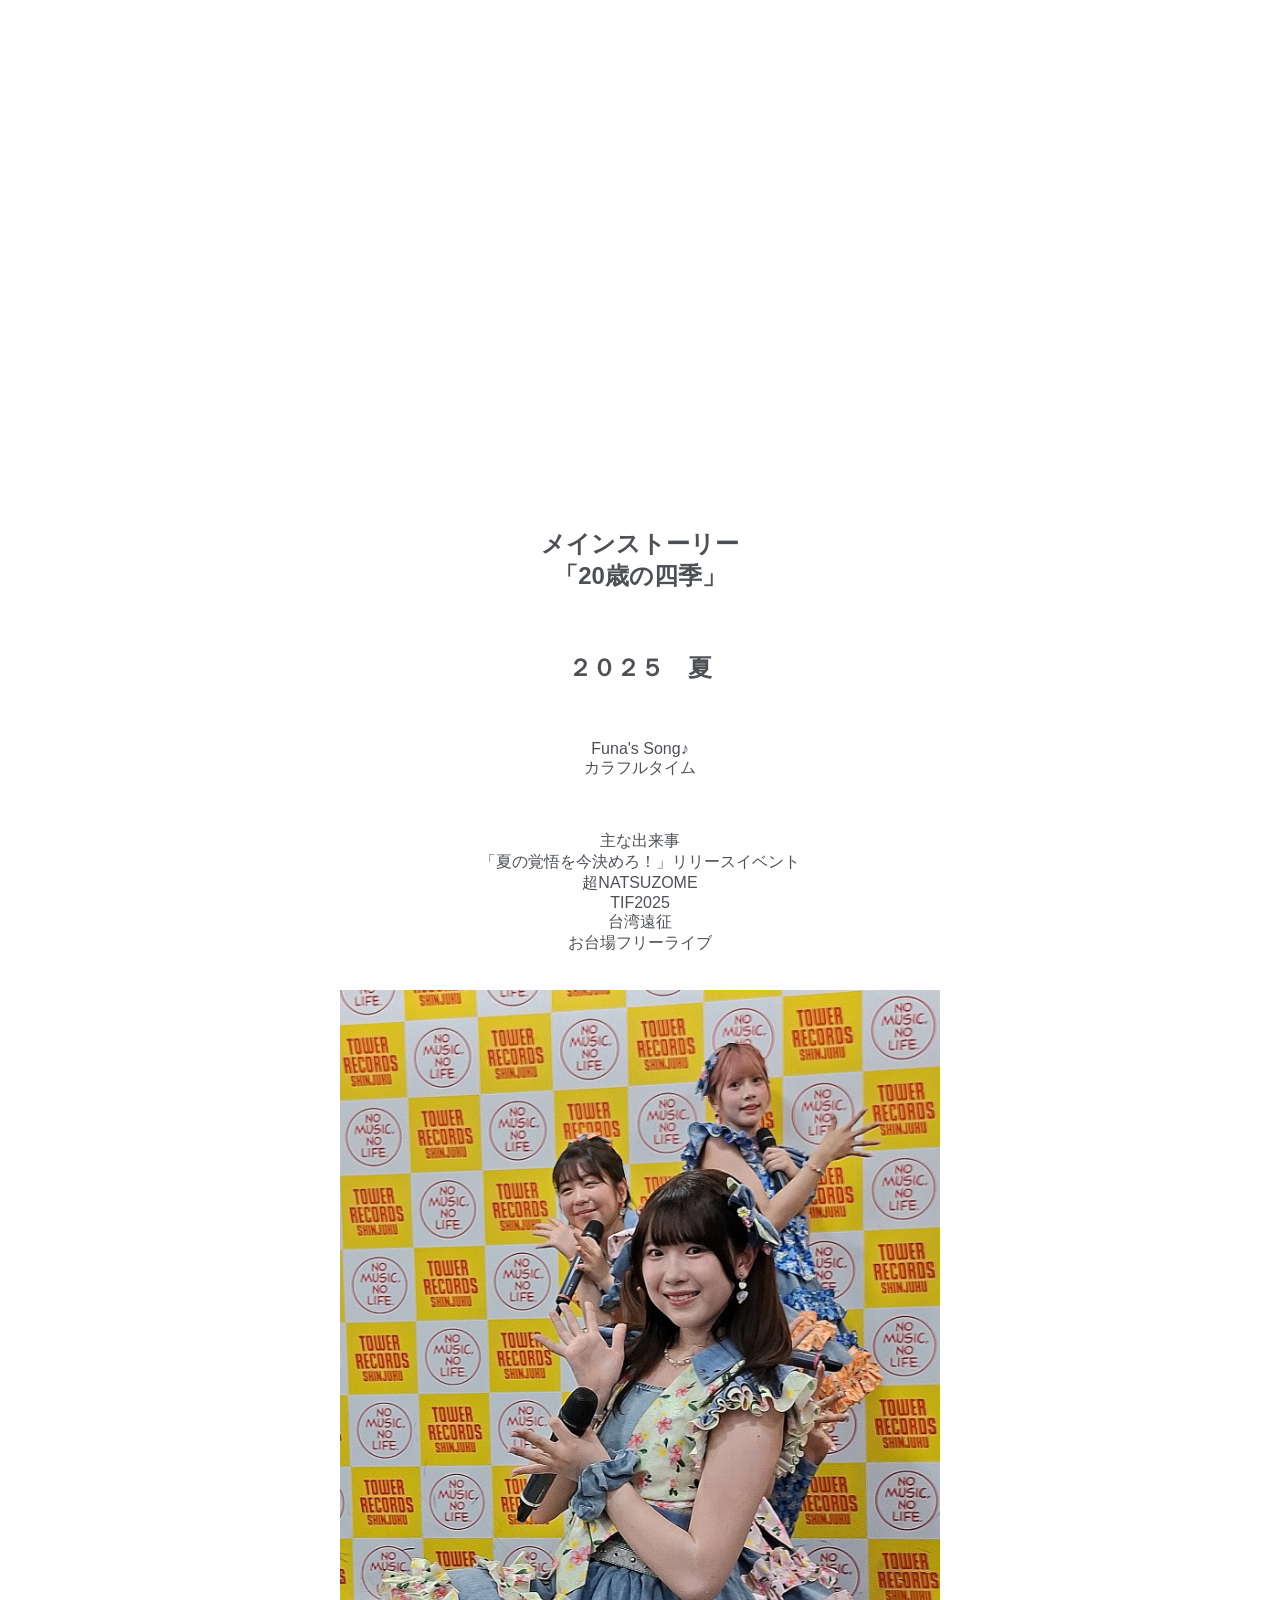
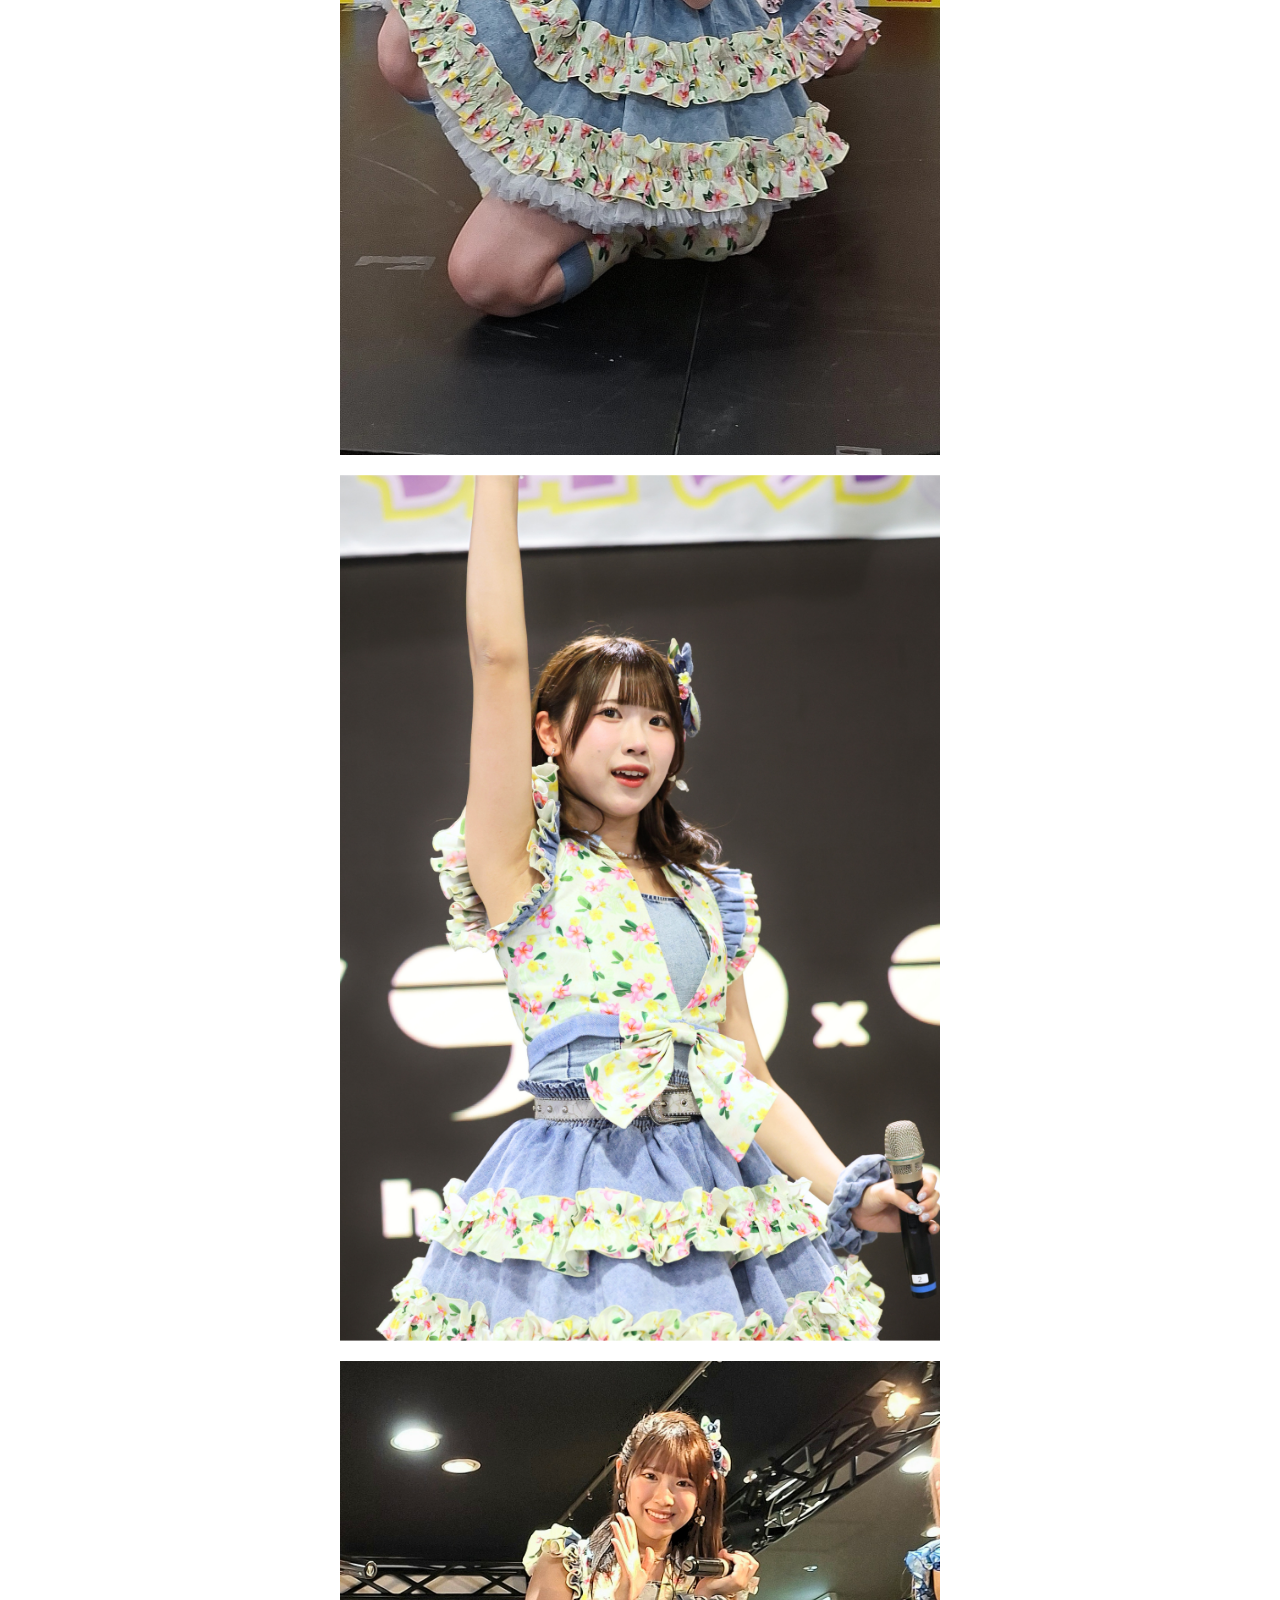
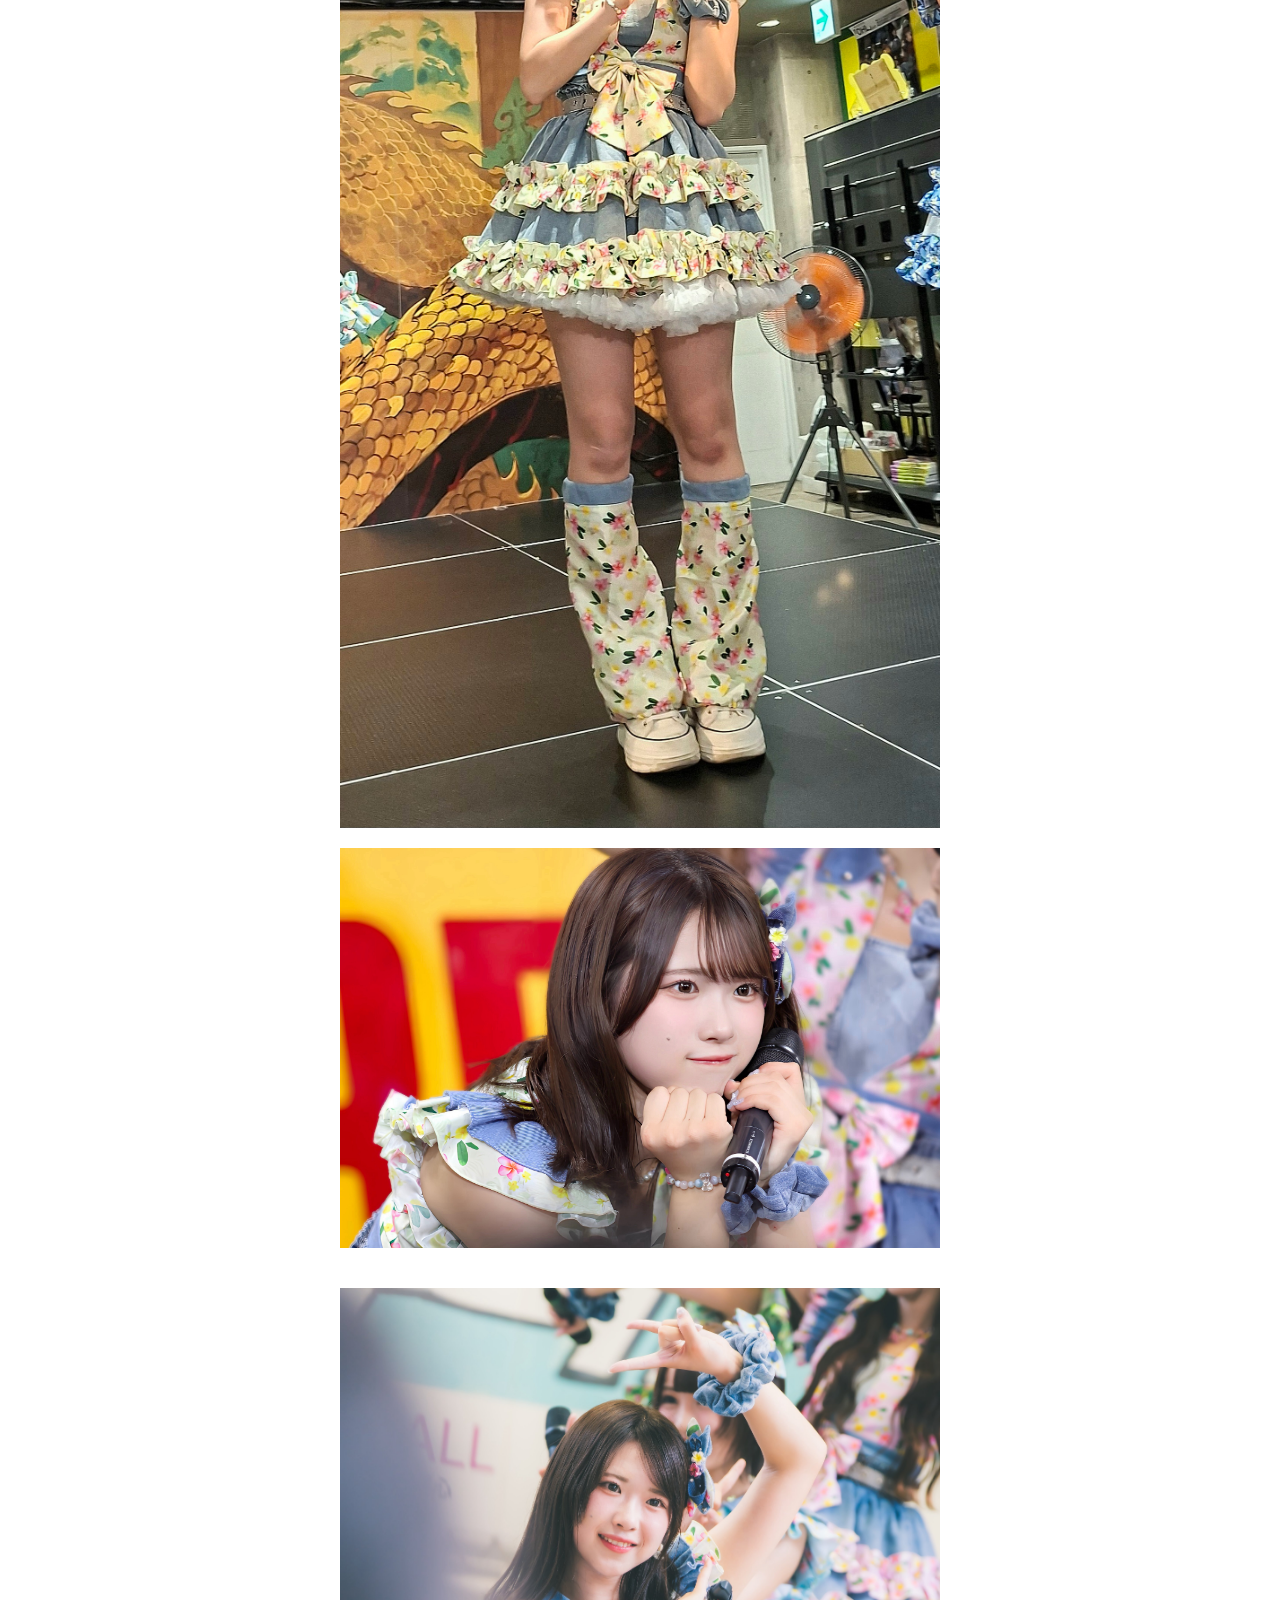
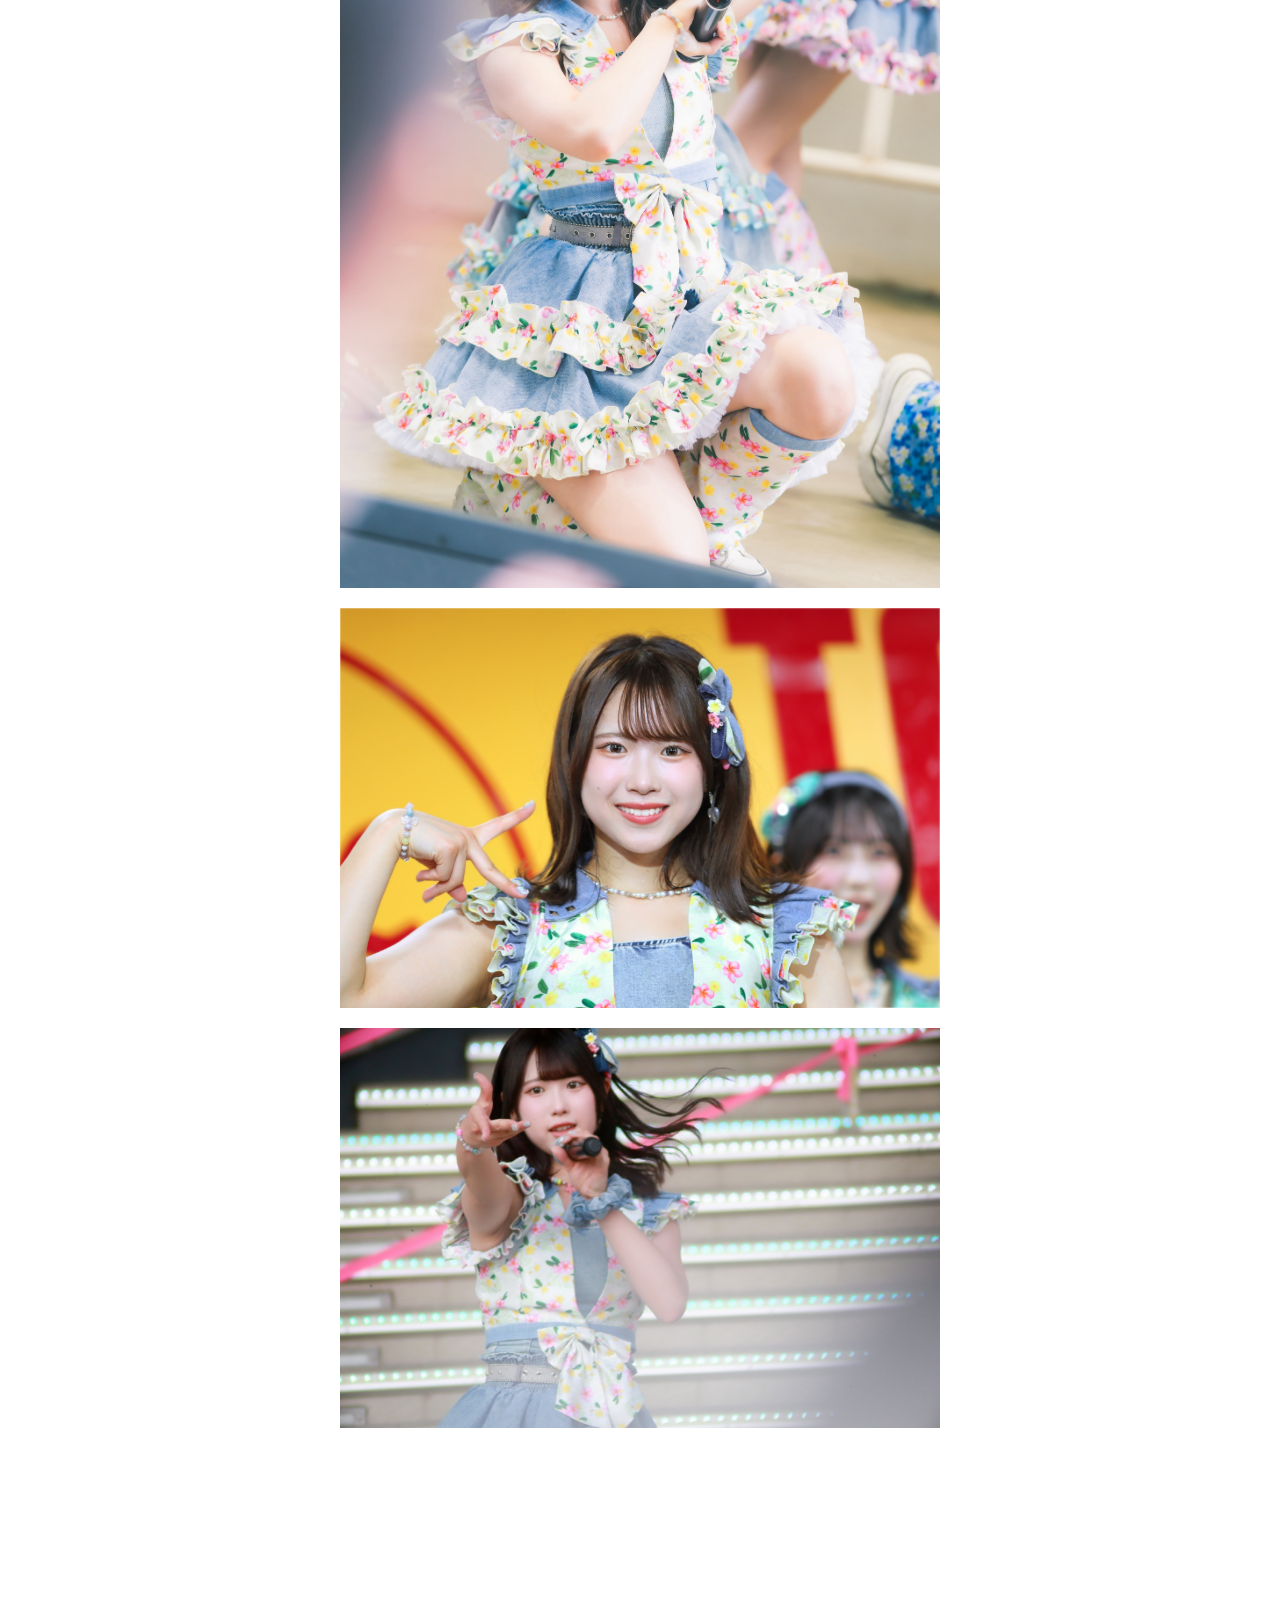
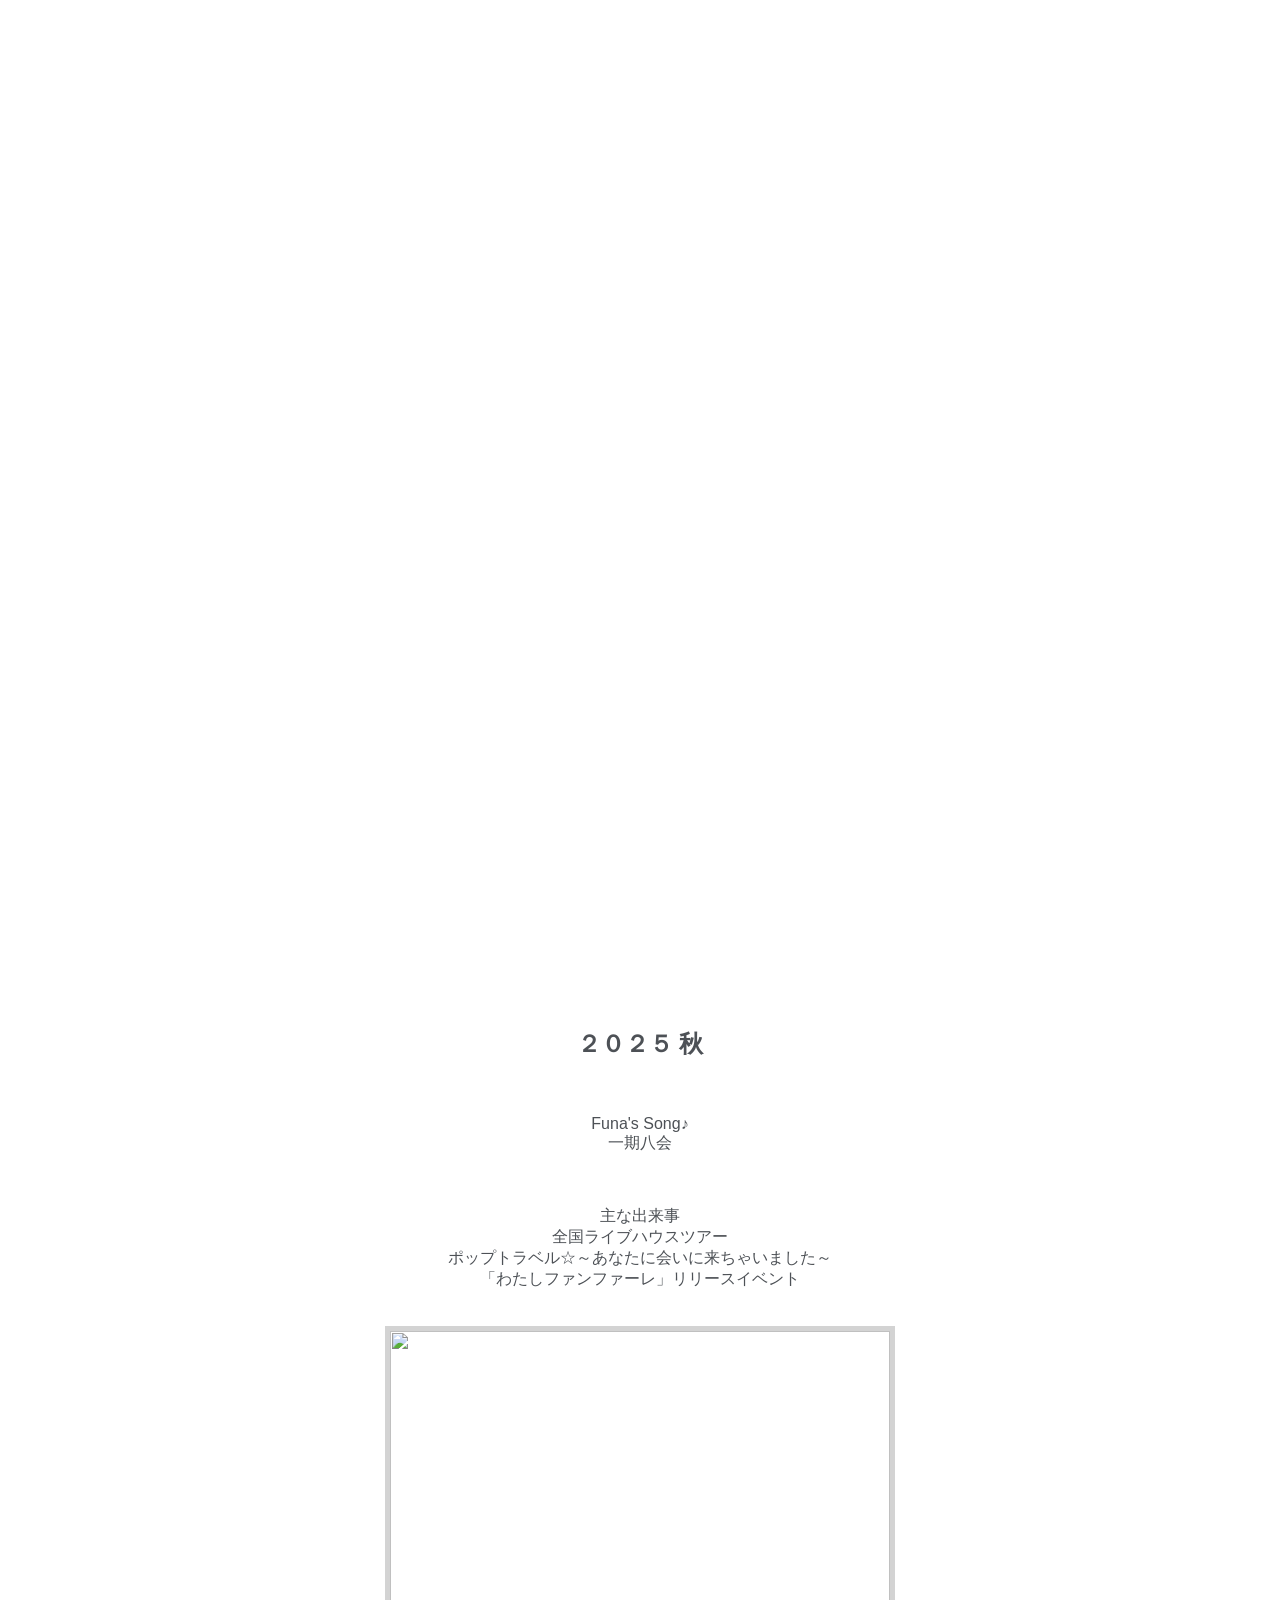
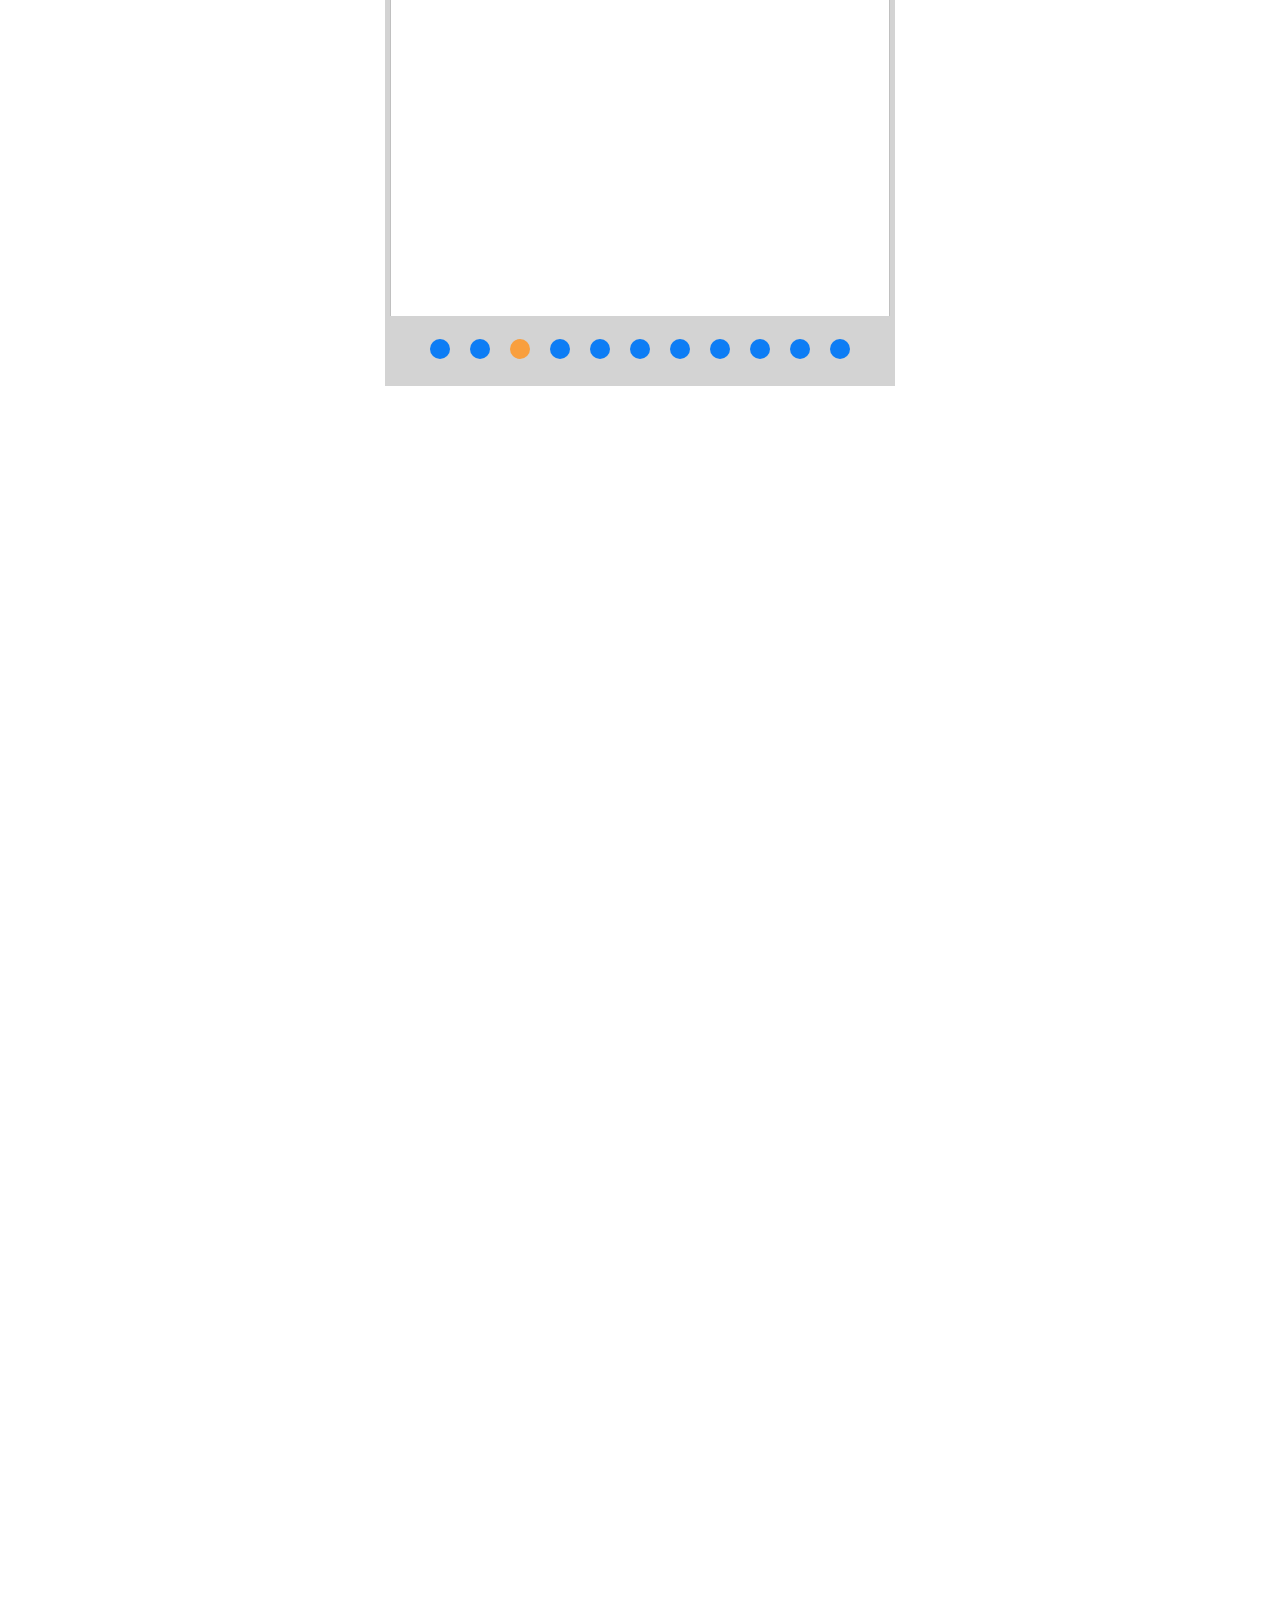
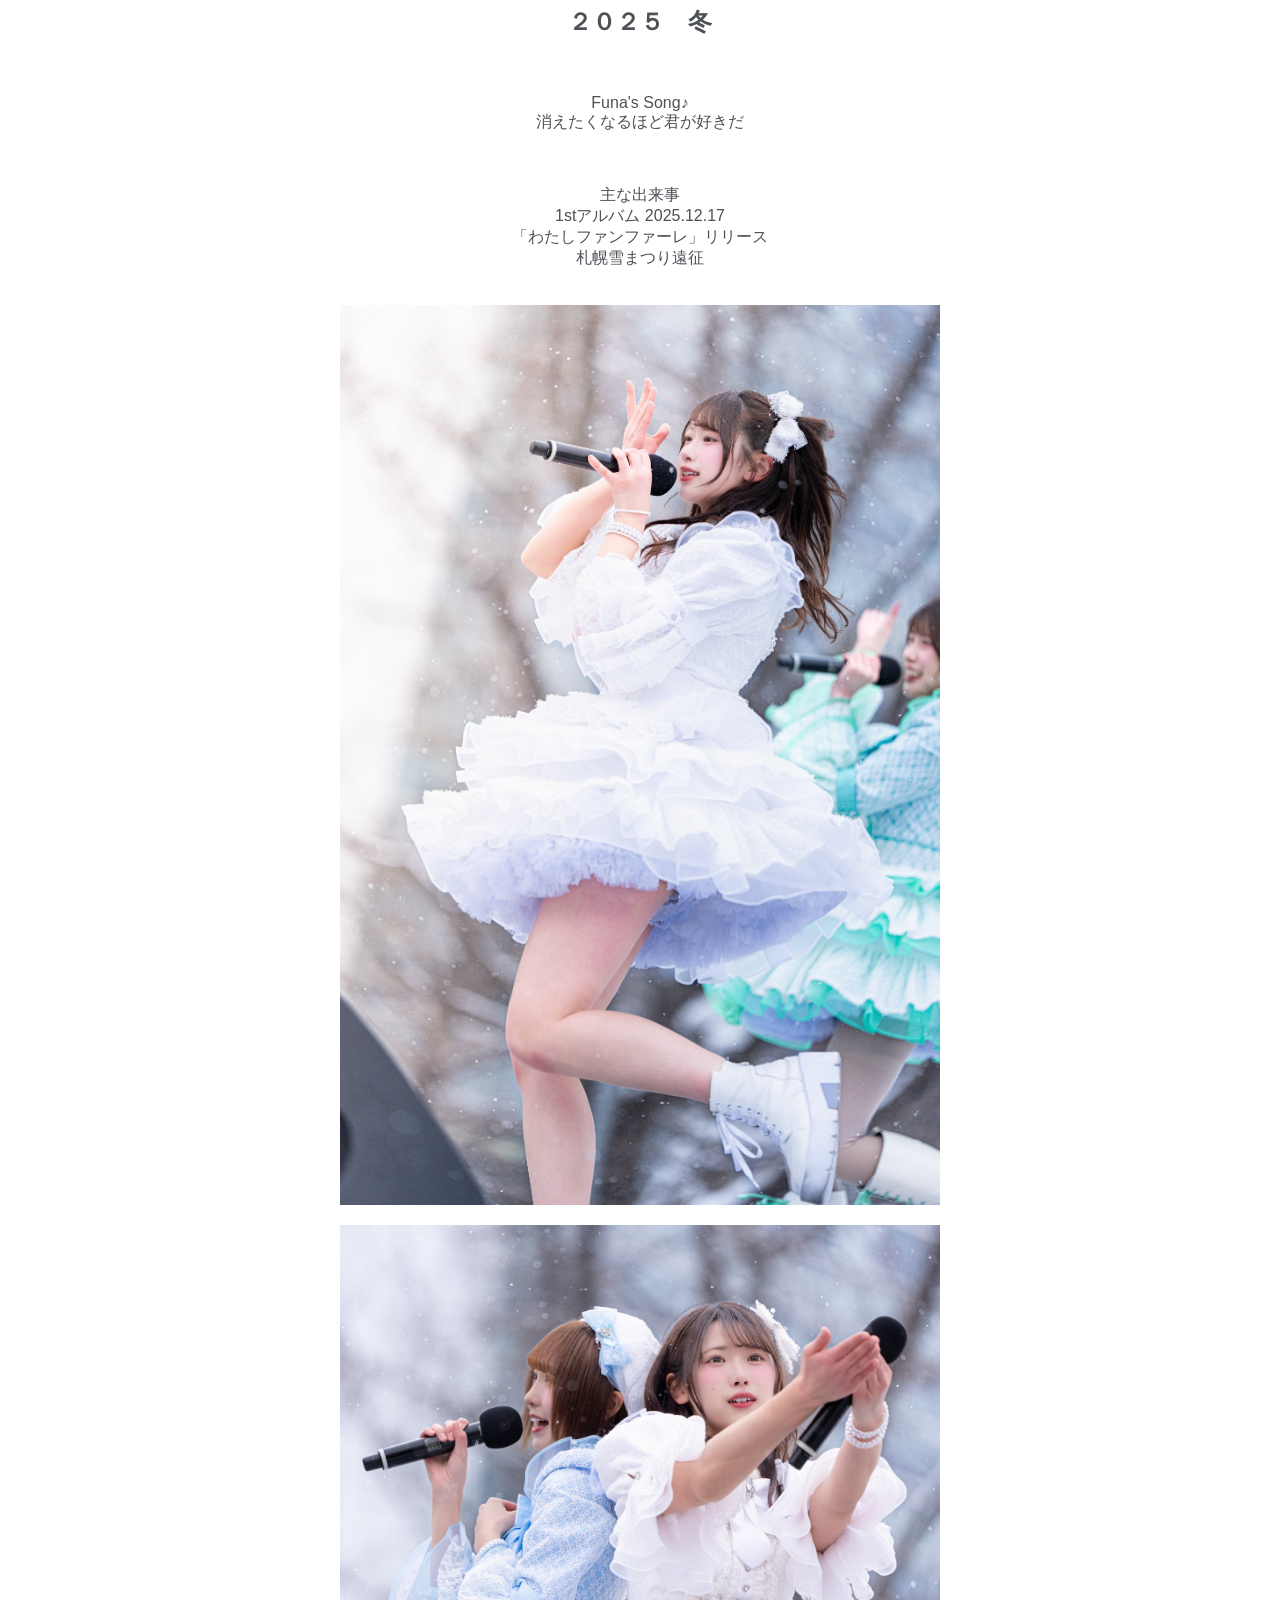
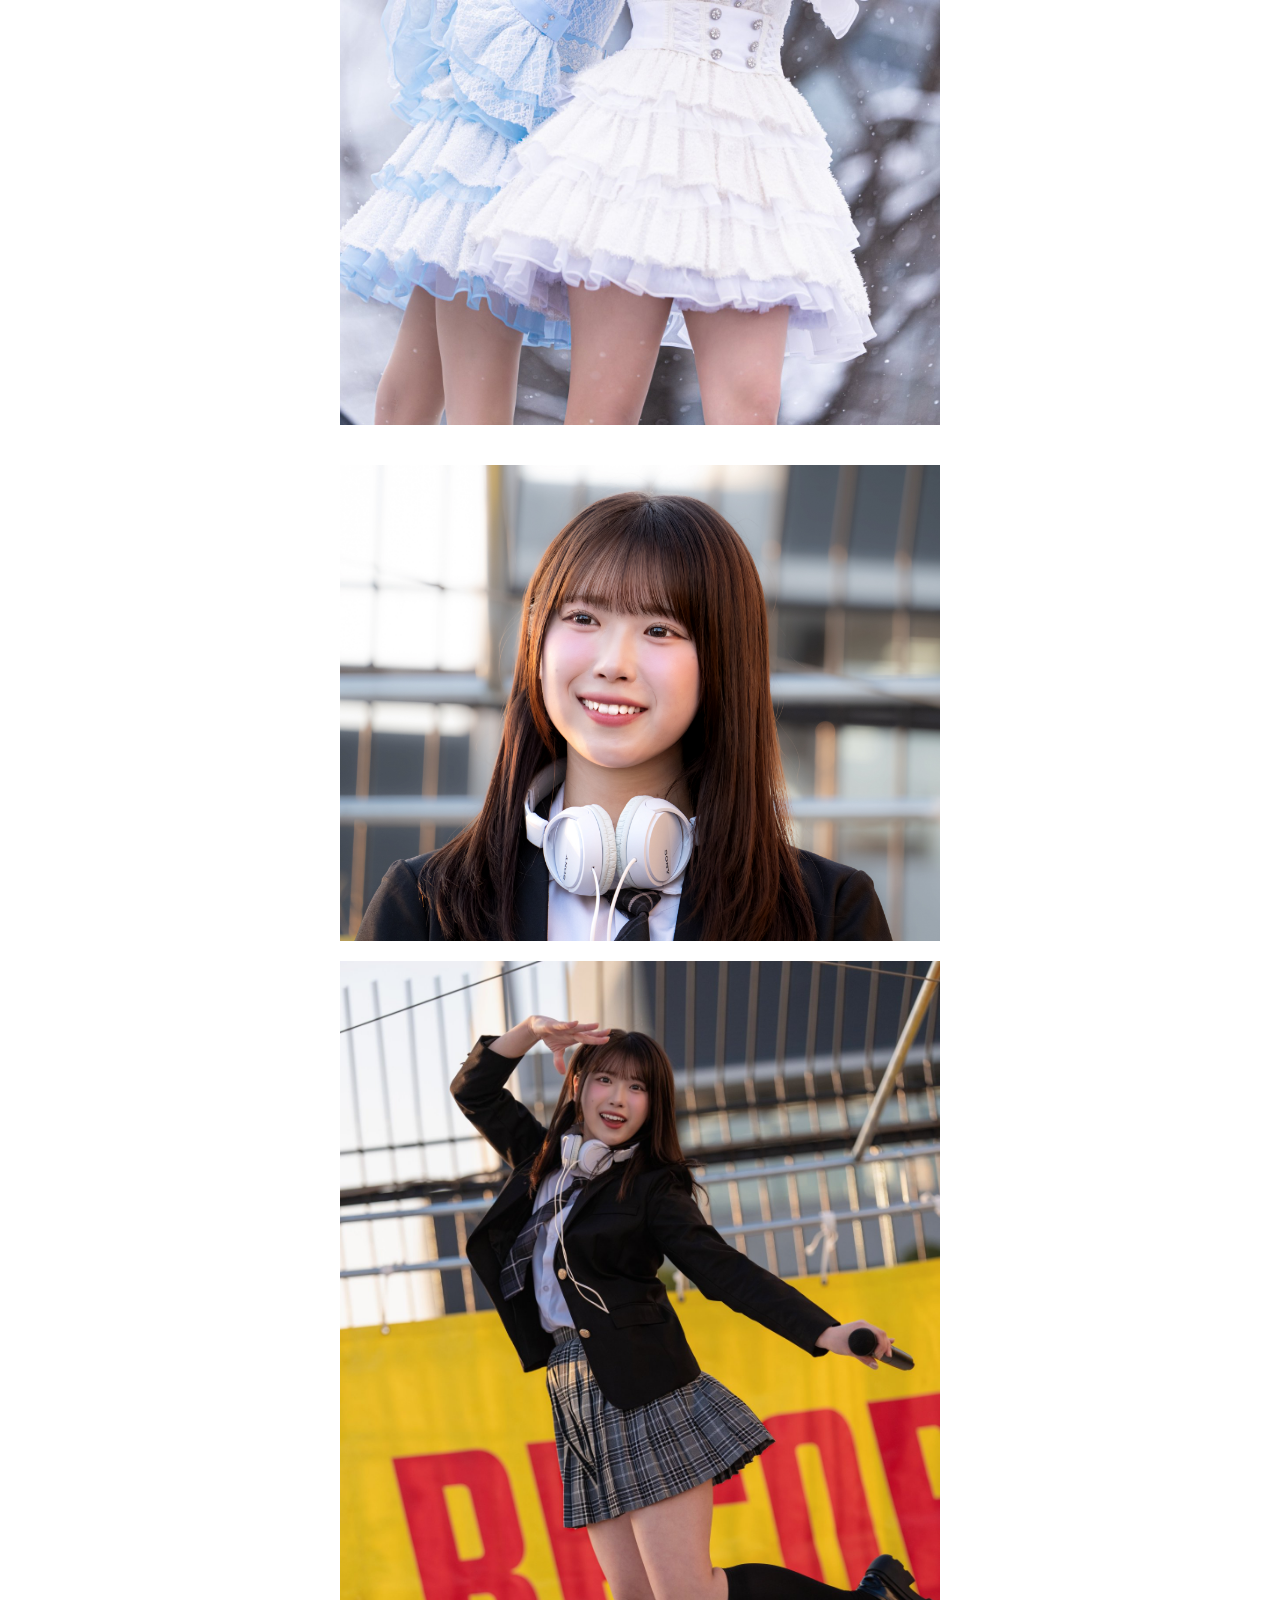
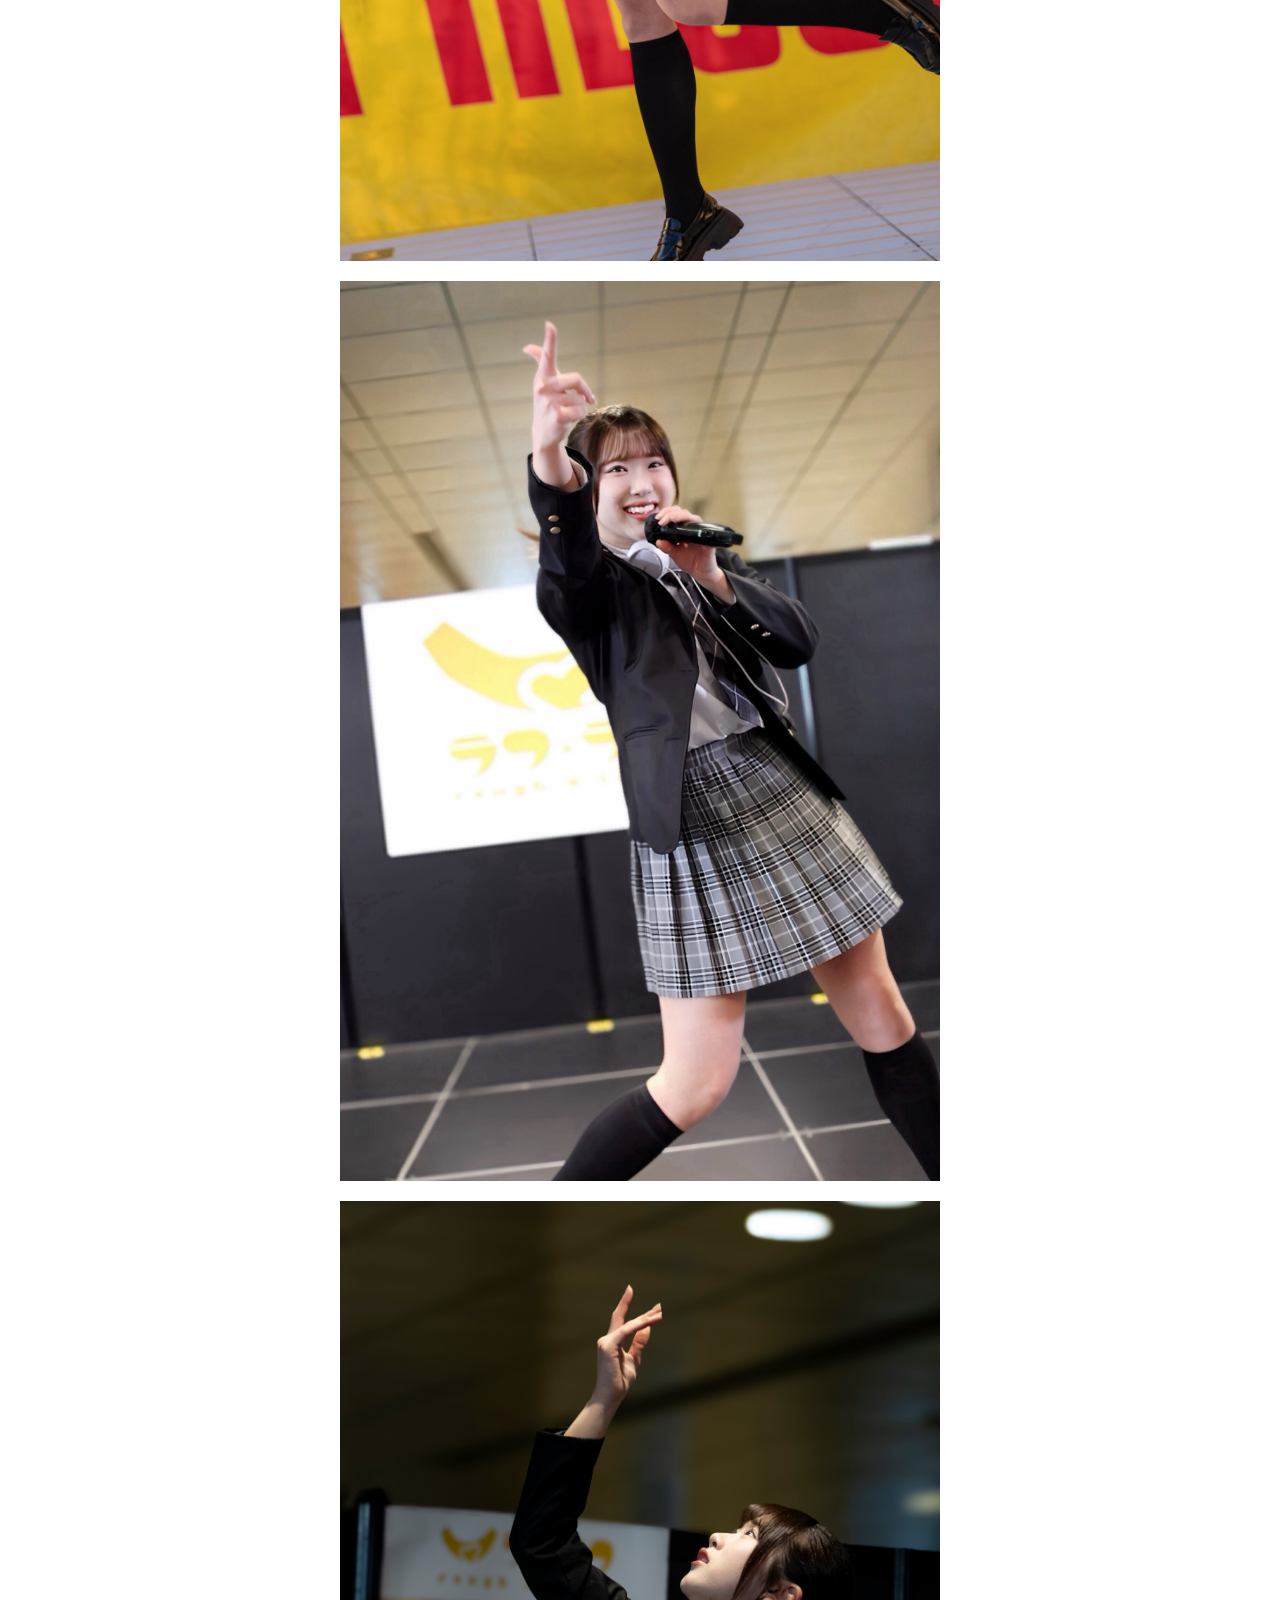
==== commit b907df0d: "Update index.html" ====
--- a/index.html
+++ b/index.html
@@ -29,14 +29,14 @@
       <p class="fade-item">Funa's Song♪<br>カラフルタイム</p>
       <p class="fade-item">主な出来事<br>
         「夏の覚悟を今決めろ！」リリースイベント<br>超NATSUZOME<br>TIF2025<br>台湾遠征<br>お台場フリーライブ</p>
-      <img src="picture/20250628夏覚リリイベ新宿タワレコ_みみ.jpg" class="fade-item section-image" loading="lazy" alt="">
-      <img src="picture/20250824_Fancy Frontier開拓動漫祭 45@花博公園爭艷館_ピーター.png" class="fade-item section-image" loading="lazy" alt="">
-      <img src="picture/20250712夏覚名古屋リリイベ_みみ.jpg" class="fade-item section-image" loading="lazy" alt="">
-      <img src="picture/IMG_5542.jpeg" class="fade-item section-image" loading="lazy" alt="">
-      <img src="picture/20250906フリーライブダイバーシティ東京 _＠さとる.jpg" class="fade-item section-image" loading="lazy" alt="">
-      <img src="picture/20250809_リリイベ幕張イオン＠なめこっち.jpeg" class="fade-item section-image" loading="lazy" alt="">
-      <img src="picture/6b3d41dc-e34d-4a97-8a68-6b734a7eceb5.jpg" class="fade-item section-image" loading="lazy" alt="">
-      <img src="picture/20250906フリラお台場@清2026.jpg" class="fade-item section-image" loading="lazy" alt="">
+      <img src="picture/20250628夏覚リリイベ新宿タワレコ_みみ.jpg" class="section-image" loading="lazy" alt="">
+      <img src="picture/20250824_Fancy Frontier開拓動漫祭 45@花博公園爭艷館_ピーター.png" class="section-image" loading="lazy" alt="">
+      <img src="picture/20250712夏覚名古屋リリイベ_みみ.jpg" class="section-image" loading="lazy" alt="">
+      <img src="picture/IMG_5542.jpeg" class="section-image" loading="lazy" alt="">
+      <img src="picture/20250906フリーライブダイバーシティ東京 _＠さとる.jpg" class="section-image" loading="lazy" alt="">
+      <img src="picture/20250809_リリイベ幕張イオン＠なめこっち.jpeg" class="section-image" loading="lazy" alt="">
+      <img src="picture/6b3d41dc-e34d-4a97-8a68-6b734a7eceb5.jpg" class="section-image" loading="lazy" alt="">
+      <img src="picture/20250906フリラお台場@清2026.jpg" class="section-image" loading="lazy" alt="">
     </div>
   </section>
 
@@ -68,15 +68,15 @@
       <p class="fade-item">Funa's Song♪<br>消えたくなるほど君が好きだ</p>
       <p class="fade-item">主な出来事<br>
         1stアルバム 2025.12.17<br>「わたしファンファーレ」リリース<br>札幌雪まつり遠征</p>
-      <img src="picture/20260206_TSUIMA Inc. presents さっぽろ雪まつり アイドルライブ みたらし大吾さん.jpg" class="fade-item section-image" loading="lazy" alt="">
-      <img src="picture/20260206_TSUIMA Inc. presents さっぽろ雪まつり アイドルライブ みたらし大吾さん2.jpg" class="fade-item section-image" loading="lazy" alt="">
-      <img src="picture/20260206_消え好き@雪まつり_TadashiK.JPG" loading="lazy" alt="">
-      <img src="picture/20260117_タワレコ吉祥寺パルコ店_熊谷コーイチ.JPG" class="fade-item section-image" loading="lazy" alt="">
-      <img src="picture/20260117_リリイベタワーレコード吉祥寺パルコ店 みたらし大吾さん(1).jpg" class="fade-item section-image" loading="lazy" alt="">
-      <img src="picture/IMG_7911.jpeg" class="fade-item section-image" loading="lazy" alt="">
-      <img src="picture/20260118リリイベ汐留シオサイト_@さとる.jpg" class="fade-item section-image" loading="lazy" alt="">
-      <img src="picture/20260117リリイベ吉祥寺＠清2026.jpg" class="fade-item section-image" loading="lazy" alt="">
-      <img src="picture/20260119_リリイベ汐留＠なめこっち(2).jpeg" class="fade-item section-image" loading="lazy" alt="">
+      <img src="picture/20260206_TSUIMA Inc. presents さっぽろ雪まつり アイドルライブ みたらし大吾さん.jpg" class="section-image" loading="lazy" alt="">
+      <img src="picture/20260206_TSUIMA Inc. presents さっぽろ雪まつり アイドルライブ みたらし大吾さん2.jpg" class="section-image" loading="lazy" alt="">
+      <img src="picture/20260206_消え好き@雪まつり_TadashiK.JPG" class="section-image" loading="lazy" alt="">
+      <img src="picture/20260117_タワレコ吉祥寺パルコ店_熊谷コーイチ.JPG" class="section-image" loading="lazy" alt="">
+      <img src="picture/20260117_リリイベタワーレコード吉祥寺パルコ店 みたらし大吾さん(1).jpg" class="section-image" loading="lazy" alt="">
+      <img src="picture/IMG_7911.jpeg" class="section-image" loading="lazy" alt="">
+      <img src="picture/20260118リリイベ汐留シオサイト_@さとる.jpg" class="section-image" loading="lazy" alt="">
+      <img src="picture/20260117リリイベ吉祥寺＠清2026.jpg" class="section-image" loading="lazy" alt="">
+      <img src="picture/20260119_リリイベ汐留＠なめこっち(2).jpeg" class="section-image" loading="lazy" alt="">
     </div>
   </section>
 
@@ -86,27 +86,27 @@
       <p class="fade-item">Funa's Song♪<br>ときめきコレクション</p>
       <p class="fade-item">主な出来事<br>
         3rd Annversary Live<br>「Yondanda」リリースイベント<br>香港遠征</p>
-      <img src="picture/20260412_FCイベント_route727.JPG" class="fade-item section-image" loading="lazy" alt="">
-      <img src="picture/20260309KTZepp横浜_Izuru.jpg" class="fade-item section-image" loading="lazy" alt="">
+      <img src="picture/20260412_FCイベント_route727.JPG" class="section-image" loading="lazy" alt="">
+      <img src="picture/20260309KTZepp横浜_Izuru.jpg" class="section-image" loading="lazy" alt="">
       <img src="picture/20260412FCイベ_九郎(クロウ).jpg" loading="lazy" alt="">
-      <img src="picture/20260309_3rdアニラ_@さとる.jpg" class="fade-item section-image" loading="lazy" alt="">
-      <img src="picture/20260419_リリイベ＠吉祥寺タワレコ_藪漕.jpg" class="fade-item section-image" loading="lazy" alt="">
-      <img src="picture/20260419吉祥寺タワレコ_きっつん.jpg" class="fade-item section-image" loading="lazy" alt="">
-      <img src="picture/20260425横浜ワールドポーターズ　さとし.jpg" class="fade-item section-image" loading="lazy" alt="">
-      <img src="picture/20260419吉祥寺タワレコ_Izuru.jpg" class="fade-item section-image" loading="lazy" alt="">
-      <img src="picture/20260517_「Yondanda」リリース記念イベント＠タワーレコード錦糸町パルコ店_ピーター_1.png" class="fade-item section-image" loading="lazy" alt="">
-      <img src="picture/20260504ヴィレッジヴァンガード渋谷店　さとし.jpg" class="fade-item section-image" loading="lazy" alt="">
+      <img src="picture/20260309_3rdアニラ_@さとる.jpg" class="section-image" loading="lazy" alt="">
+      <img src="picture/20260419_リリイベ＠吉祥寺タワレコ_藪漕.jpg" class="section-image" loading="lazy" alt="">
+      <img src="picture/20260419吉祥寺タワレコ_きっつん.jpg" class="section-image" loading="lazy" alt="">
+      <img src="picture/20260425横浜ワールドポーターズ　さとし.jpg" class="section-image" loading="lazy" alt="">
+      <img src="picture/20260419吉祥寺タワレコ_Izuru.jpg" class="section-image" loading="lazy" alt="">
+      <img src="picture/20260517_「Yondanda」リリース記念イベント＠タワーレコード錦糸町パルコ店_ピーター_1.png" class="section-image" loading="lazy" alt="">
+      <img src="picture/20260504ヴィレッジヴァンガード渋谷店　さとし.jpg" class="section-image" loading="lazy" alt="">
     </div>
   </section>
 
   <section class="panel" data-bg="IMG_4268-2.jpeg">
     <div class="panel-content">
       <h2 class="fade-item">2026.6.6 新宿PePe前<br>フリーライブ 1500人達成！！</h2>
-      <img src="picture/IMG_0727.jpeg" class="fade-item section-image" loading="lazy" alt="">
-      <img src="picture/20260606_フリーライブにて撮影_kamino.jpg" class="fade-item section-image" loading="lazy" alt="">
+      <img src="picture/IMG_0727.jpeg" class="section-image" loading="lazy" alt="">
+      <img src="picture/20260606_フリーライブにて撮影_kamino.jpg" class="section-image" loading="lazy" alt="">
       <img src="picture/20260606フリーライブPePe前広場_＠さとる.jpg" loading="lazy" alt="">
-      <img src="picture/20260606_フリラ@西武新宿駅PePe前広場_ピーター_4.png" class="fade-item section-image" loading="lazy" alt="">
-      <img src="picture/20260606_フリラ@西武新宿駅PePe前広場_ピーター_1.png" class="fade-item section-image" loading="lazy" alt="">
+      <img src="picture/20260606_フリラ@西武新宿駅PePe前広場_ピーター_4.png" class="section-image" loading="lazy" alt="">
+      <img src="picture/20260606_フリラ@西武新宿駅PePe前広場_ピーター_1.png" class="section-image" loading="lazy" alt="">
     </div>
   </section>
 
@@ -120,11 +120,11 @@
       <p class="fade-item text-left move-20">ファンそれぞれが思う、<br>いろんな「好き」に溢れていました。<br>（「全部好き」も結構ありました）</p>
 
       <!-- ★ lazy-load を追加 -->
-      <img src="picture/アンケート１.png" class="fade-item section-image" loading="lazy" alt="">
-      <img src="picture/アンケート２.png" class="fade-item section-image" loading="lazy" alt="">
-      <img src="picture/アンケート３.png" class="fade-item section-image" loading="lazy" alt="">
-      <img src="picture/アンケート４.png" class="fade-item section-image" loading="lazy" alt="">
-      <img src="picture/アンケート５.png" class="fade-item section-image" loading="lazy" alt="">
+      <img src="picture/アンケート１.png" class="section-image" loading="lazy" alt="">
+      <img src="picture/アンケート２.png" class="section-image" loading="lazy" alt="">
+      <img src="picture/アンケート３.png" class="section-image" loading="lazy" alt="">
+      <img src="picture/アンケート４.png" class="section-image" loading="lazy" alt="">
+      <img src="picture/アンケート５.png" class="section-image" loading="lazy" alt="">
     </div>
   </section>
 
@@ -133,12 +133,12 @@
       <p class="fade-item text-left move-10">Q2. 20歳のふーちゃんで印象に残っていることや思い出は？</p>
       <p class="fade-item text-left move-20">色んな経験をした20歳のふーちゃん。<br>ファンにとって特に思い出に残っていることは何だったか聞いてみました。</p>
 
-      <img src="picture/思い出１.png" class="fade-item section-image" loading="lazy" alt="">
-      <img src="picture/思い出２.png" class="fade-item section-image" loading="lazy" alt="">
-      <img src="picture/思い出３.png" class="fade-item section-image" loading="lazy" alt="">
-      <img src="picture/思い出４.png" class="fade-item section-image" loading="lazy" alt="">
-      <img src="picture/思い出５.png" class="fade-item section-image" loading="lazy" alt="">
-      <img src="picture/思い出６.png" class="fade-item section-image" loading="lazy" alt="">
+      <img src="picture/思い出１.png" class="section-image" loading="lazy" alt="">
+      <img src="picture/思い出２.png" class="section-image" loading="lazy" alt="">
+      <img src="picture/思い出３.png" class="section-image" loading="lazy" alt="">
+      <img src="picture/思い出４.png" class="section-image" loading="lazy" alt="">
+      <img src="picture/思い出５.png" class="section-image" loading="lazy" alt="">
+      <img src="picture/思い出６.png" class="section-image" loading="lazy" alt="">
     </div>
   </section>
 
@@ -148,7 +148,7 @@
       <p class="fade-item text-left move-20">自己紹介でも「ほっぺにグミが詰まってます」と言うくらいグミが好きで、<br>日本グミ協会名誉会員でもあるふーちゃん。<br>
         グミの日（9月3日）、裏グミの日（3月9日）にちなんだUHA味覚糖さんの配信にも出演するなど、グミでも活躍した１年でした。<br>そんなふーちゃんとシェアしてみたいグミを聞いてみました。</p>
 
-      <img src="picture/ふーちゃんとシェアしたいグミ.png" class="fade-item section-image" loading="lazy" alt="">
+      <img src="picture/ふーちゃんとシェアしたいグミ.png" class="section-image" loading="lazy" alt="">
     </div>
   </section>
 
@@ -158,7 +158,7 @@
       <p class="fade-item text-left move-20">20歳でお酒が飲めるようになったと思ったら、<br>いきなり「瓶ビール佐々木」が定着。</p>
       <p class="fade-item text-left move-20">ラフラフYouTubeの「せんべろハシゴ酒」だけではなく、NST新潟総合テレビ「八千代コースター」では新潟の地酒を飲み、SKEさんとのコラボ動画では「くだまき酒場」メンバーに抜擢されるなど、お酒でも活躍の機会が増えたふーちゃん。</p>
       <p class="fade-item text-left move-20">そんなふーちゃんにおすすめしたいお酒のおつまみを聞いてみました。</p>
-      <img src="picture/ふーちゃんにおすすめしたいお酒のおつまみは？.png" class="fade-item section-image" loading="lazy" alt="">
+      <img src="picture/ふーちゃんにおすすめしたいお酒のおつまみは？.png" class="section-image" loading="lazy" alt="">
     </div>
   </section>
 
@@ -167,27 +167,27 @@
       <h2 class="fade-item">Girls Voice</h2>
       <p class="fade-item text-left move-15">女の子のファンが増えて欲しいという<br>ふーちゃんの願い。<br>ちゃんと女の子に届いてるよ。</p>
 
-      <img src="picture/GirlsVoice01.png" class="fade-item section-image" loading="lazy" alt="">
-      <div></div>
-      <img src="picture/GirlsVoice02.png" class="fade-item section-image" loading="lazy" alt="">
-      <div></div>
-      <img src="picture/GirlsVoice03.png" class="fade-item section-image" loading="lazy" alt="">
-      <div></div>
-      <img src="picture/GirlsVoice04.png" class="fade-item section-image" loading="lazy" alt="">
-      <div></div>
-      <img src="picture/GirlsVoice05.png" class="fade-item section-image" loading="lazy" alt="">
-      <div></div>
-      <img src="picture/GirlsVoice06.png" class="fade-item section-image" loading="lazy" alt="">
-      <div></div>
-      <img src="picture/GirlsVoice07.png" class="fade-item section-image" loading="lazy" alt="">
-      <div></div>
-      <img src="picture/GirlsVoice08.png" class="fade-item section-image" loading="lazy" alt="">
-      <div></div>
-      <img src="picture/GirlsVoice09.png" class="fade-item section-image" loading="lazy" alt="">
-      <div></div>
-      <img src="picture/GirlsVoice10.png" class="fade-item section-image" loading="lazy" alt="">
-      <div></div>
-      <img src="picture/GirlsVoice11.png" class="fade-item section-image" loading="lazy" alt="">
+      <img src="picture/GirlsVoice01.png" class="section-image" loading="lazy" alt="">
+      <div></div>
+      <img src="picture/GirlsVoice02.png" class="section-image" loading="lazy" alt="">
+      <div></div>
+      <img src="picture/GirlsVoice03.png" class="section-image" loading="lazy" alt="">
+      <div></div>
+      <img src="picture/GirlsVoice04.png" class="section-image" loading="lazy" alt="">
+      <div></div>
+      <img src="picture/GirlsVoice05.png" class="section-image" loading="lazy" alt="">
+      <div></div>
+      <img src="picture/GirlsVoice06.png" class="section-image" loading="lazy" alt="">
+      <div></div>
+      <img src="picture/GirlsVoice07.png" class="section-image" loading="lazy" alt="">
+      <div></div>
+      <img src="picture/GirlsVoice08.png" class="section-image" loading="lazy" alt="">
+      <div></div>
+      <img src="picture/GirlsVoice09.png" class="section-image" loading="lazy" alt="">
+      <div></div>
+      <img src="picture/GirlsVoice10.png" class="section-image" loading="lazy" alt="">
+      <div></div>
+      <img src="picture/GirlsVoice11.png" class="section-image" loading="lazy" alt="">
       <div></div>
     </div>
   </section>
@@ -200,9 +200,9 @@
         ファンの傾向を集計してみました。
       </p>
       <p class="fade-item text-left move-10">Q.ふーちゃんを好きになったきっかけは？</p>
-      <img src="picture/アンケート統計01.png" class="fade-item section-image" loading="lazy" alt="">
+      <img src="picture/アンケート統計01.png" class="section-image" loading="lazy" alt="">
       <p class="fade-item text-left move-10">Q. どこから応援していますか？</p>
-      <img src="picture/アンケート統計02.png" class="fade-item section-image" loading="lazy" alt="">
+      <img src="picture/アンケート統計02.png" class="section-image" loading="lazy" alt="">
     </div>
   </section>
 
@@ -240,15 +240,15 @@
     <div class="panel-content">
       <h2 class="fade-item">ファンアート</h2>
       <p class="fade-item text-left move-15">ふーちゃんをイメージしたファンアートも<br>たくさん提供いただきました。</p>
-      <img src="picture/ポッチャ.PNG" class="fade-item section-image" loading="lazy" alt="">
+      <img src="picture/ポッチャ.PNG" class="section-image" loading="lazy" alt="">
       <p><small>ポッチャさん</small></p>
-      <img src="picture/しゅうまん.png" class="fade-item section-image" loading="lazy" alt="">
+      <img src="picture/しゅうまん.png" class="section-image" loading="lazy" alt="">
       <p><small>しゅうまんさん</small></p>
-      <img src="picture/まい.png" class="fade-item section-image" loading="lazy" alt="">
+      <img src="picture/まい.png" class="section-image" loading="lazy" alt="">
       <p><small>まいさん</small></p>
-      <img src="picture/まりべりーず.png" class="fade-item section-image" loading="lazy" alt="">
+      <img src="picture/まりべりーず.png" class="section-image" loading="lazy" alt="">
       <p><small>まりべりーずさん</small></p>
-      <img src="picture/ネスコ.png" class="fade-item section-image" loading="lazy" alt="">
+      <img src="picture/ネスコ.png" class="section-image" loading="lazy" alt="">
       <p><small>ネスコさん</small></p>
     </div>
   </section>
@@ -269,8 +269,8 @@
 
       <h2 class="fade-item">スペシャルメッセージ</h2>
       <p class="fade-item text-left move-15">ふーちゃんに馴染みのある方々から、<br>お祝いのメッセージをいただいています</p>
-      <img src="picture/武者さんメッセージ.png" class="fade-item section-image" loading="lazy" alt="">
-      <img src="picture/遠藤さんメッセージ.png" class="fade-item section-image" loading="lazy" alt="">
+      <img src="picture/武者さんメッセージ.png" class="section-image" loading="lazy" alt="">
+      <img src="picture/遠藤さんメッセージ.png" class="section-image" loading="lazy" alt="">
     </div>
   </section>
 
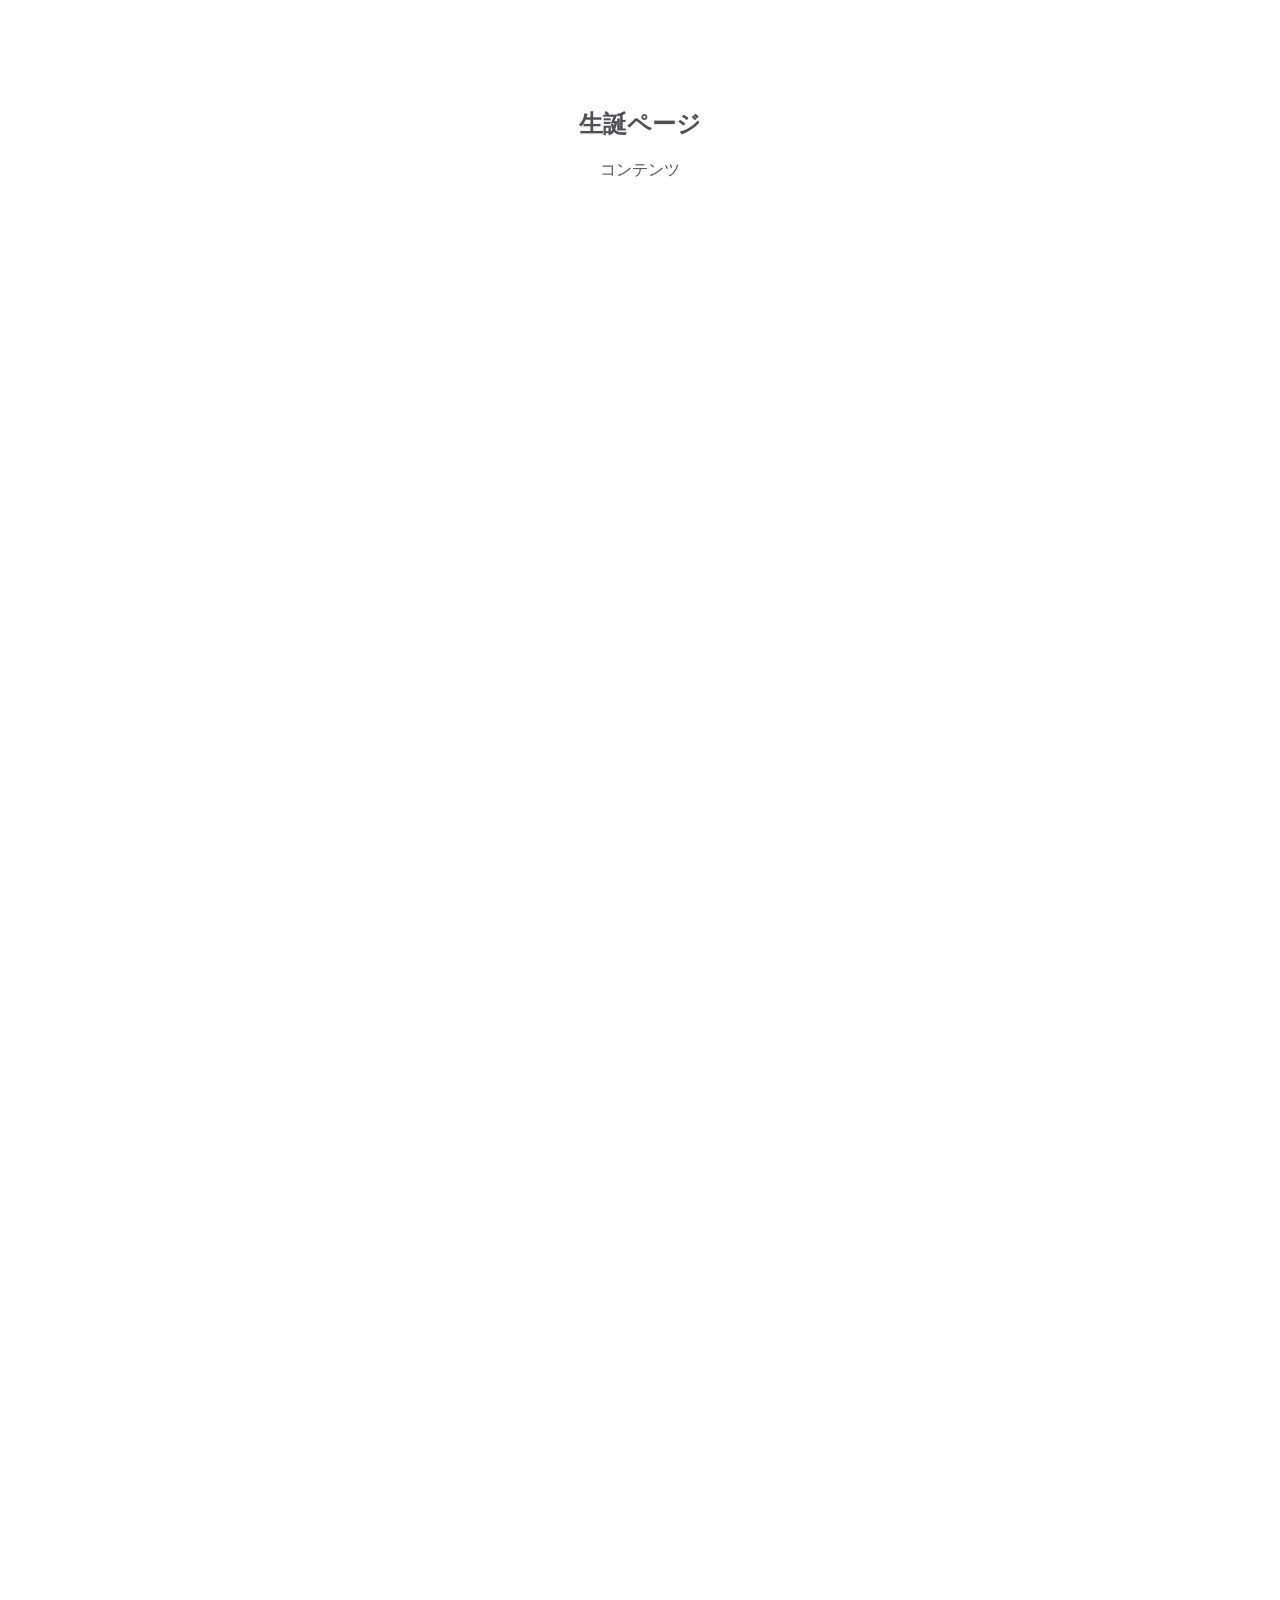
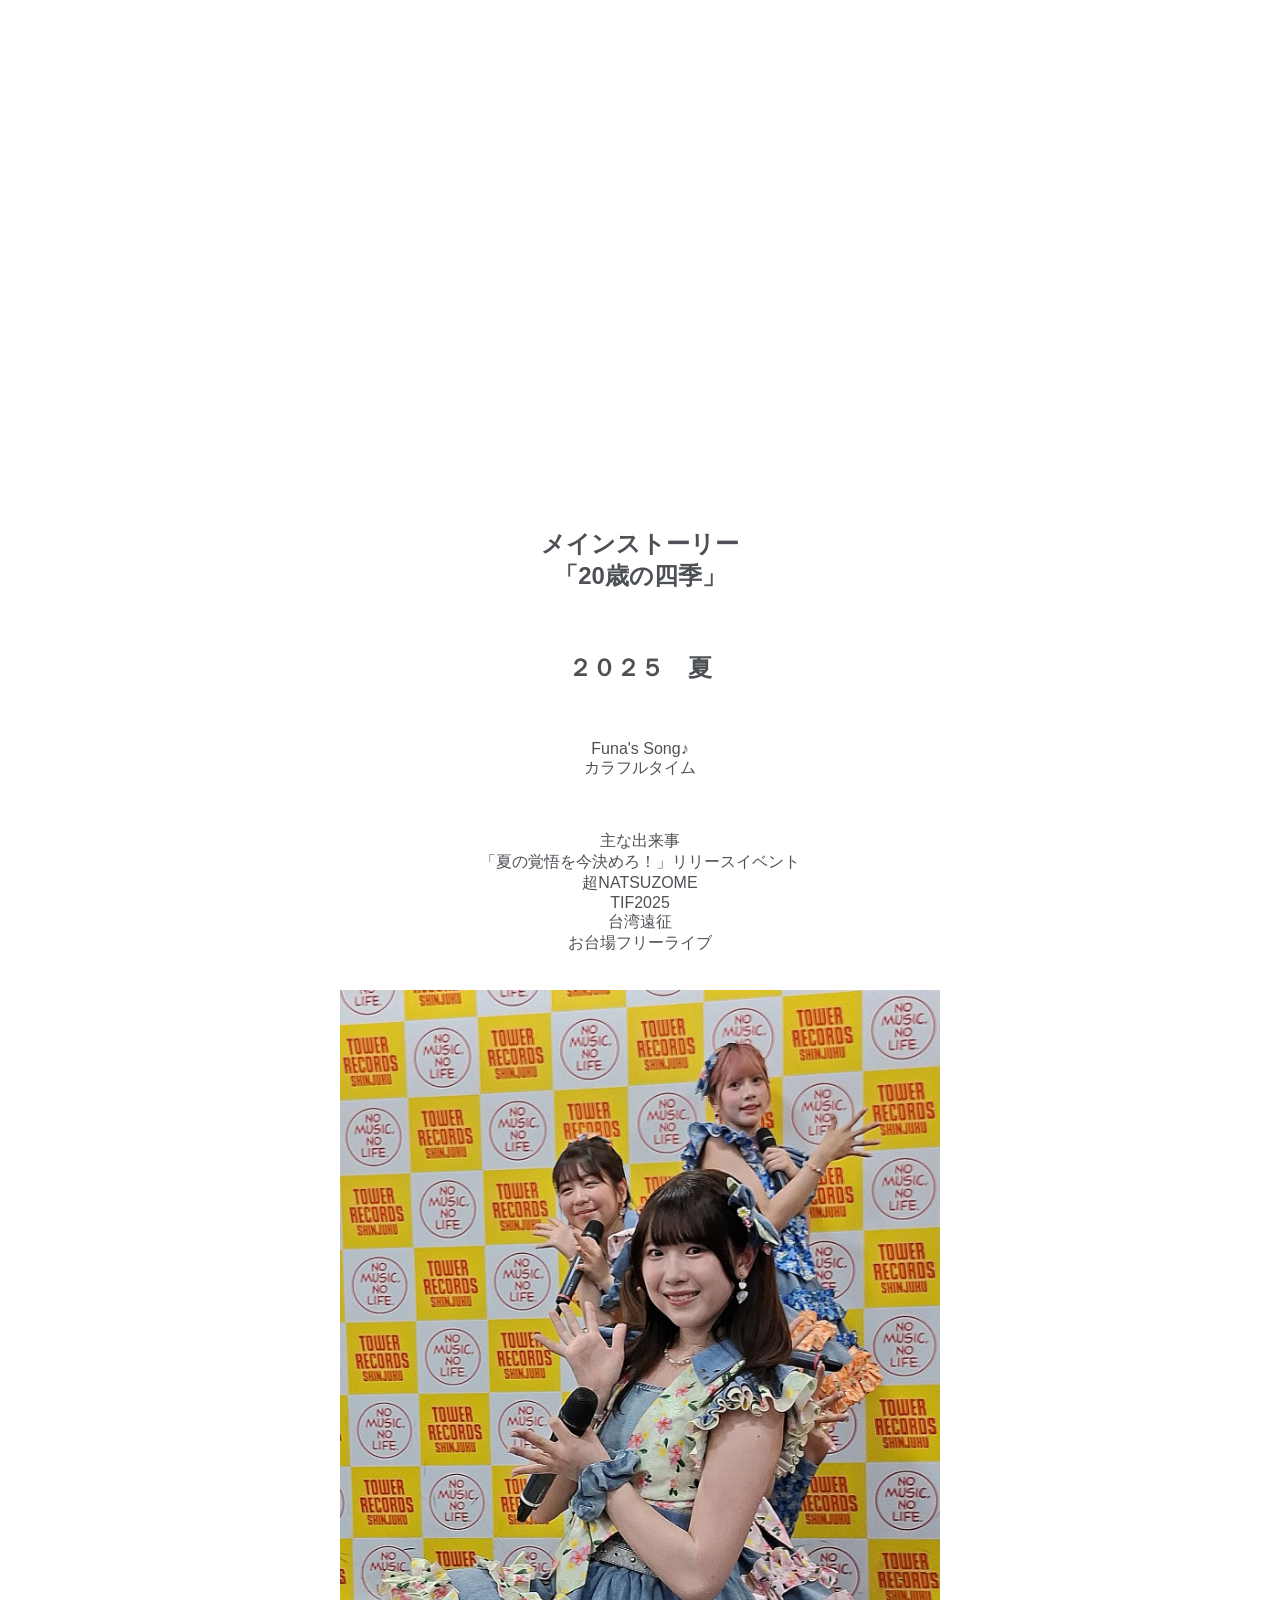
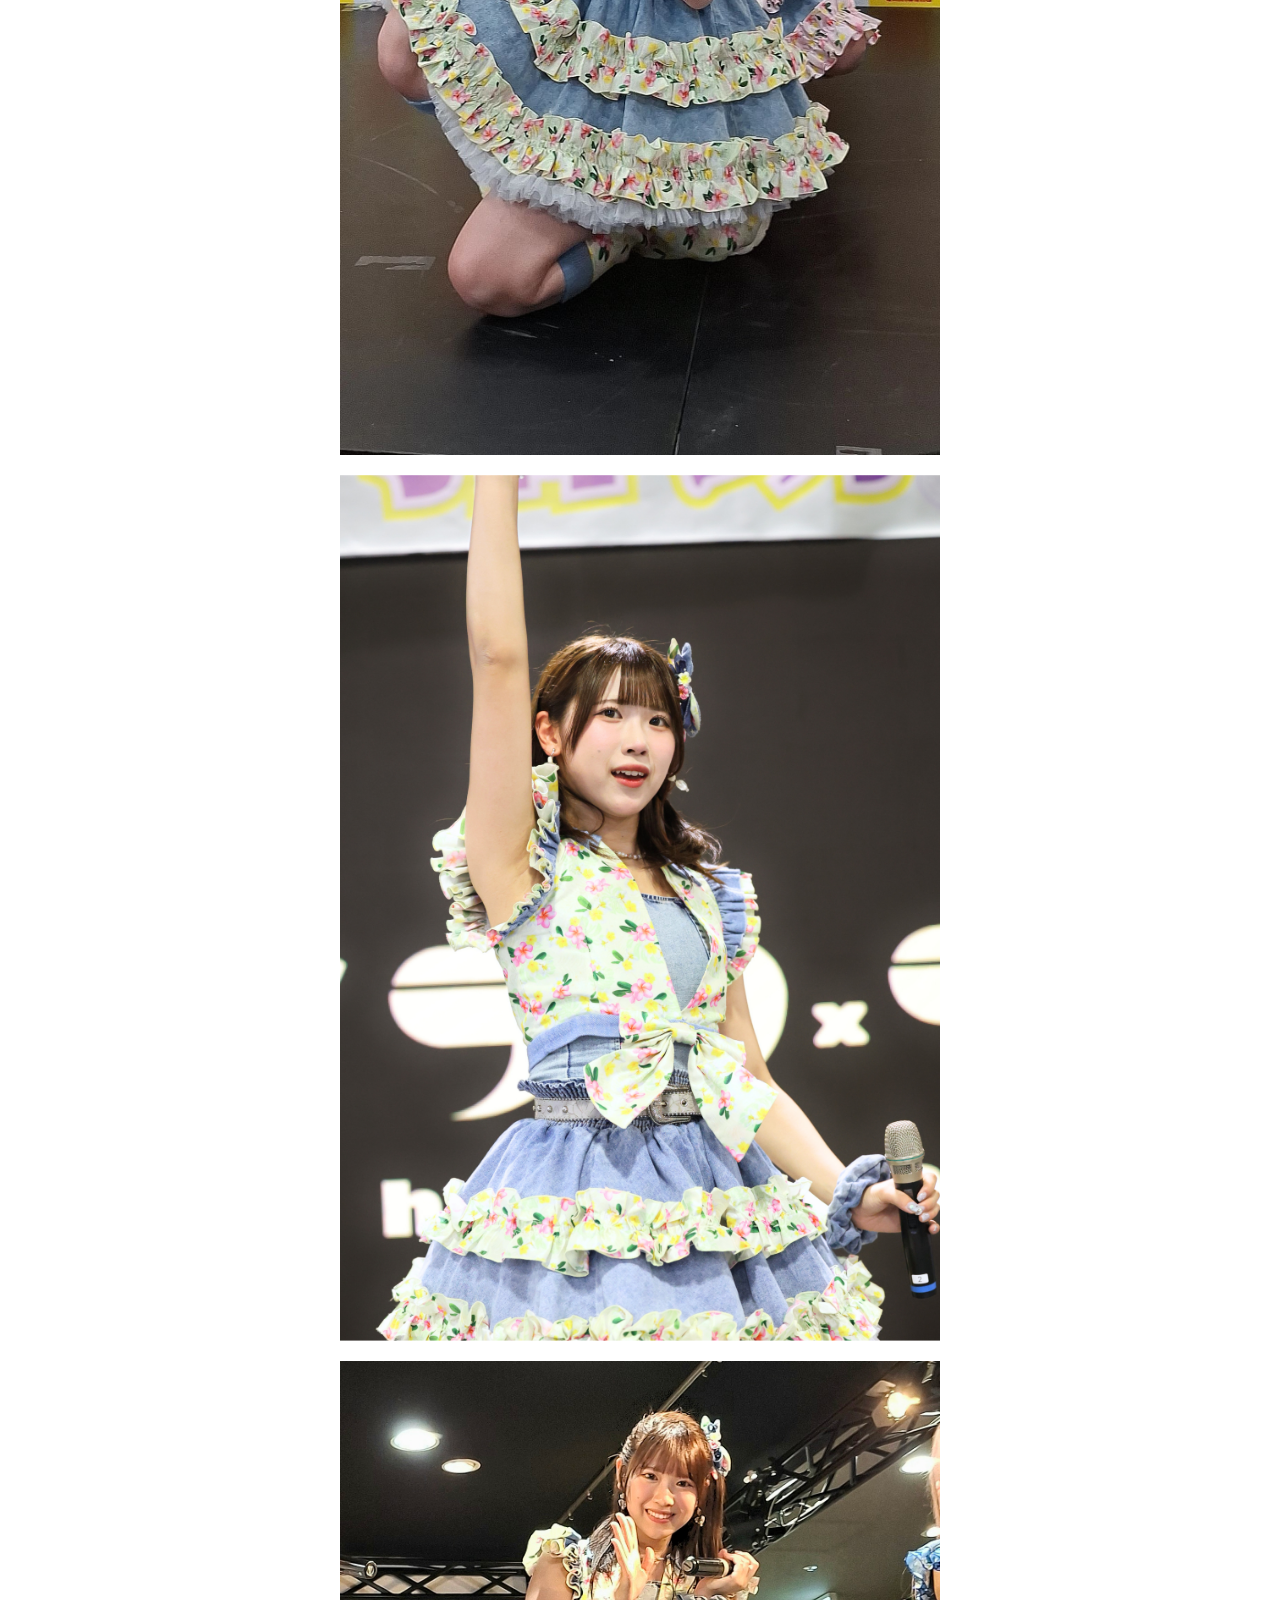
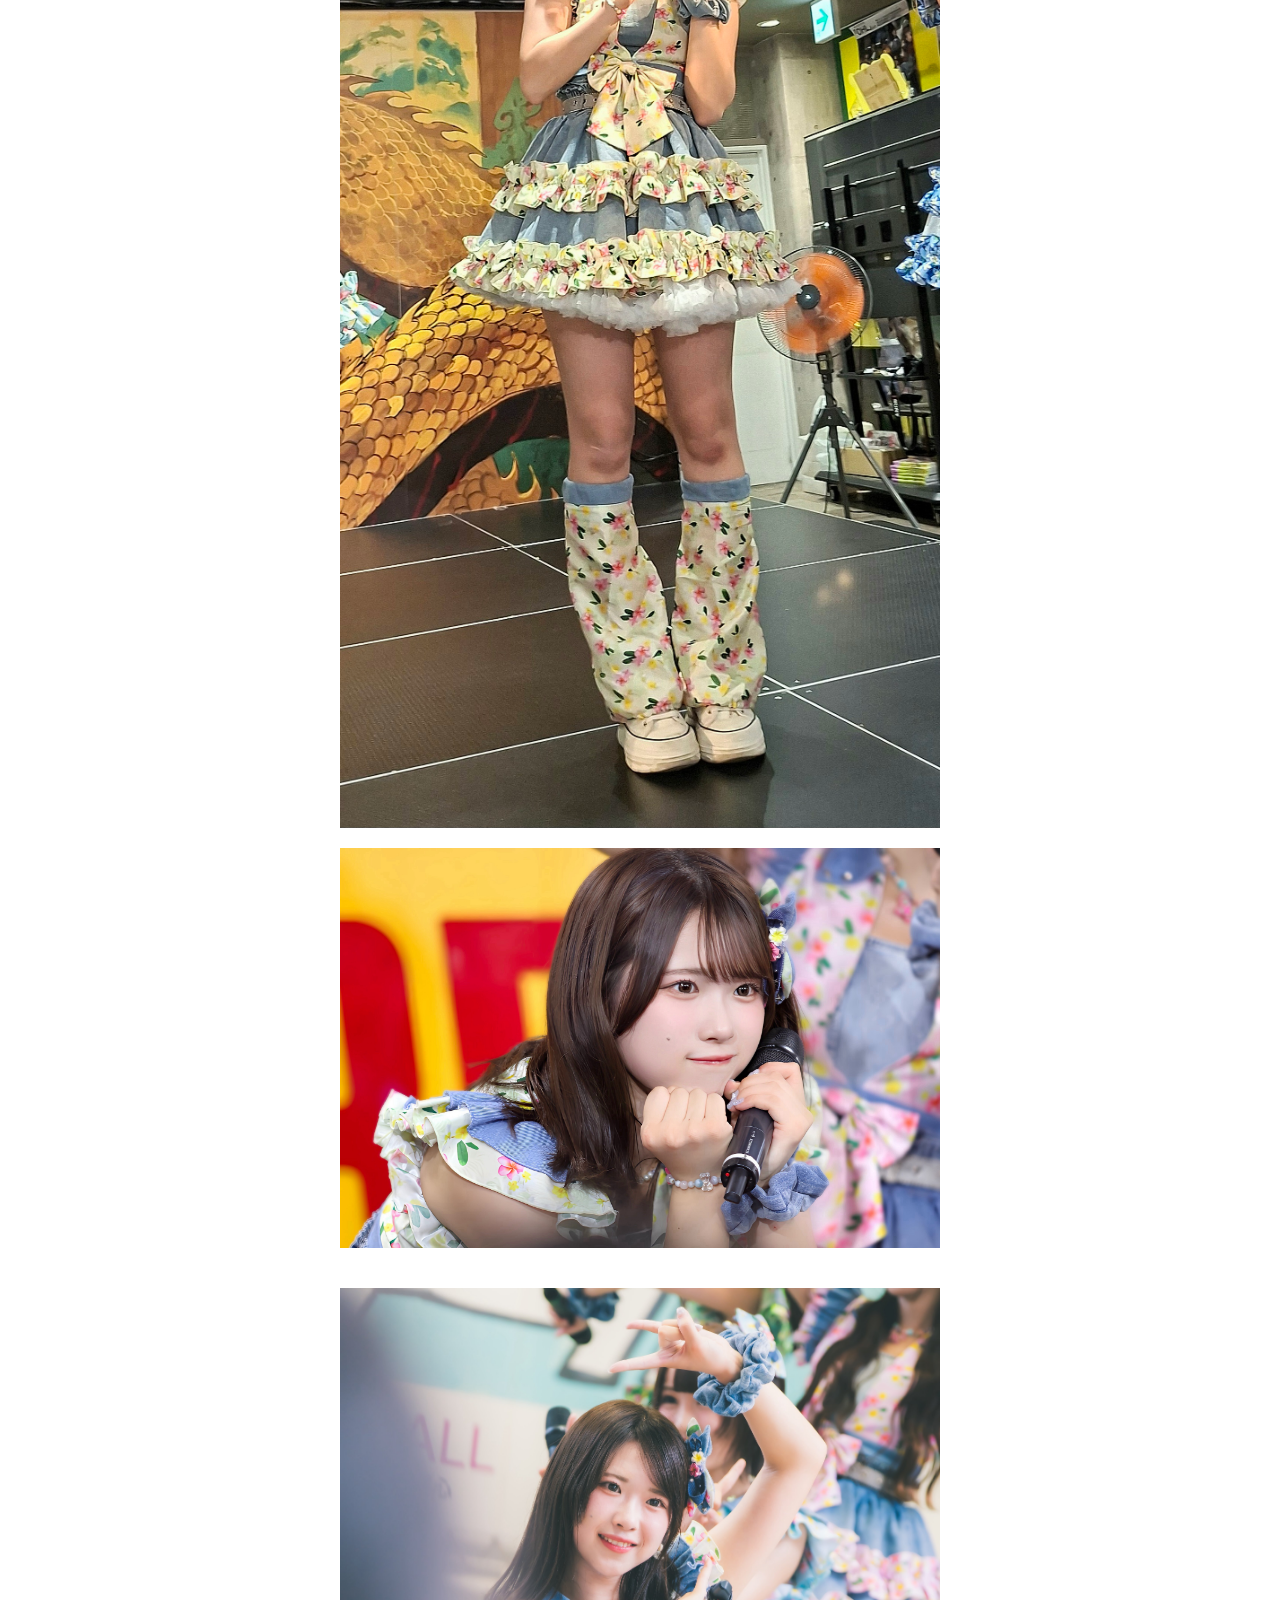
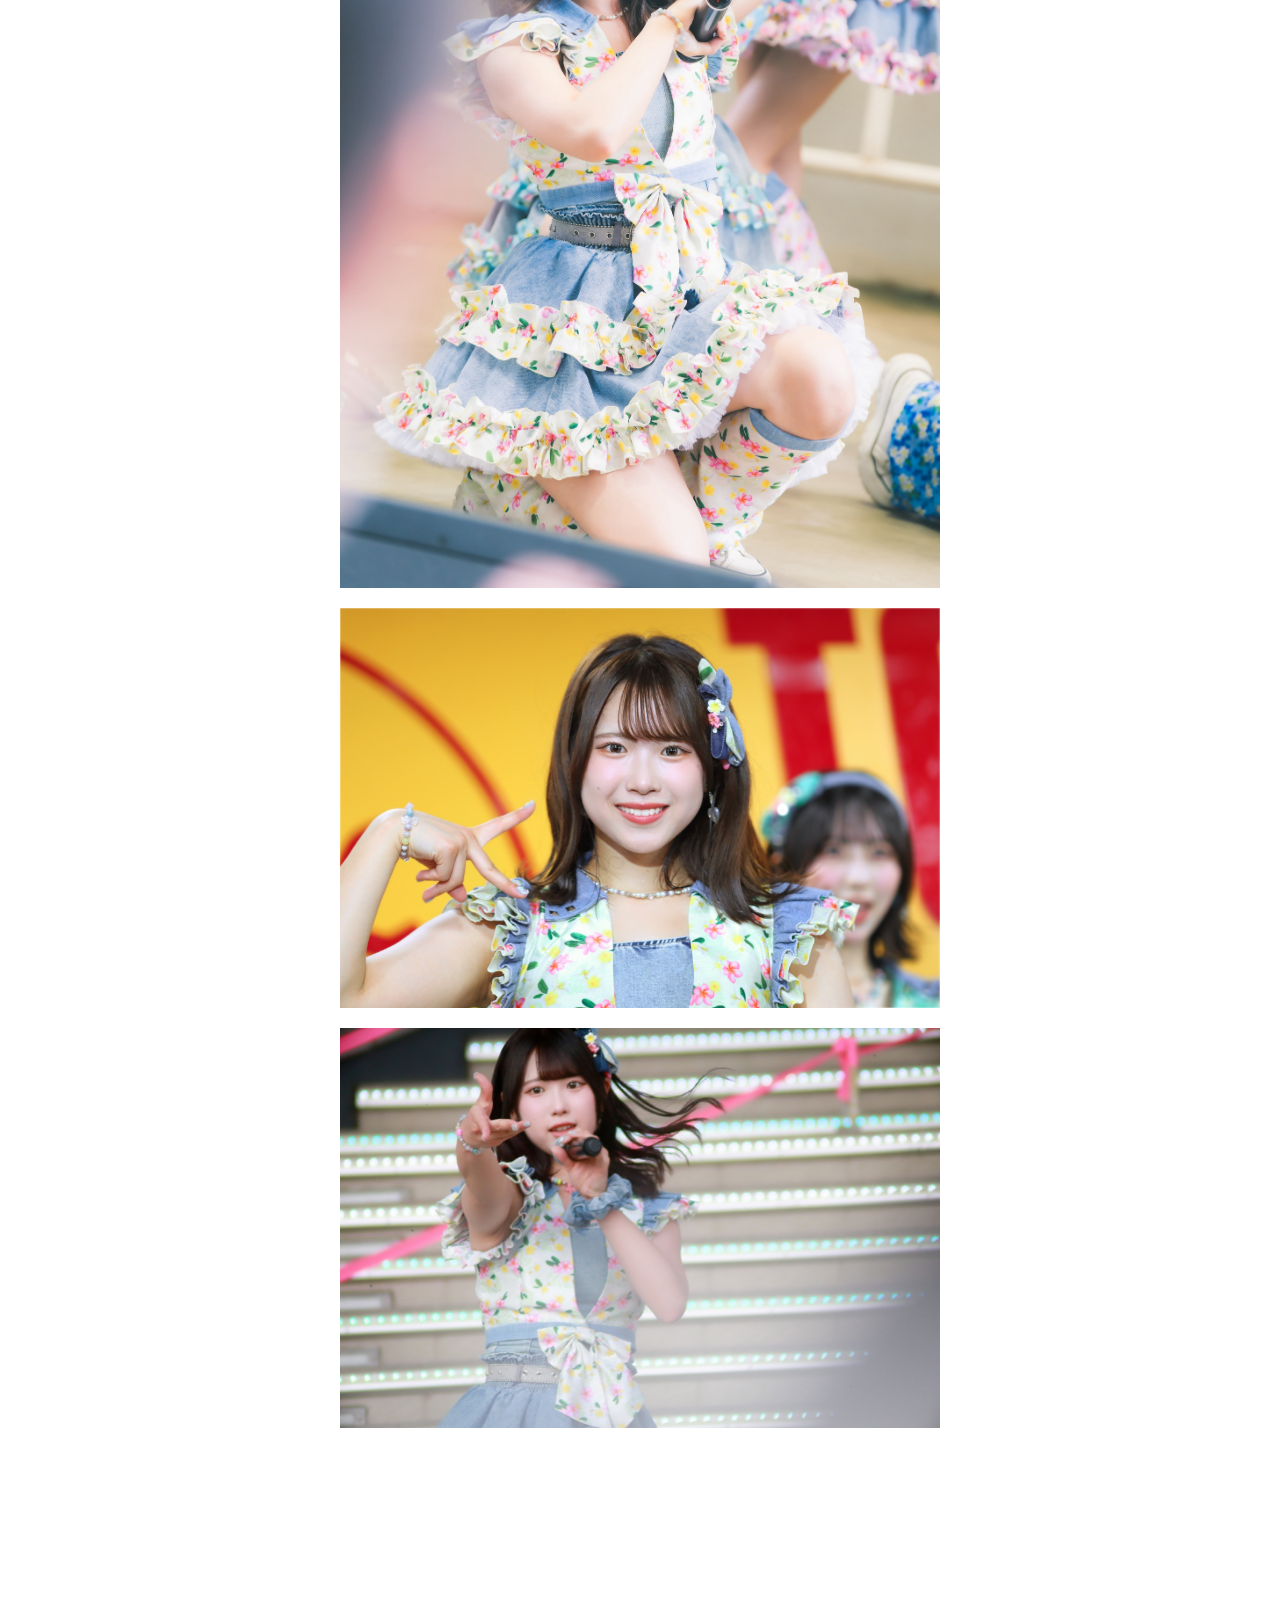
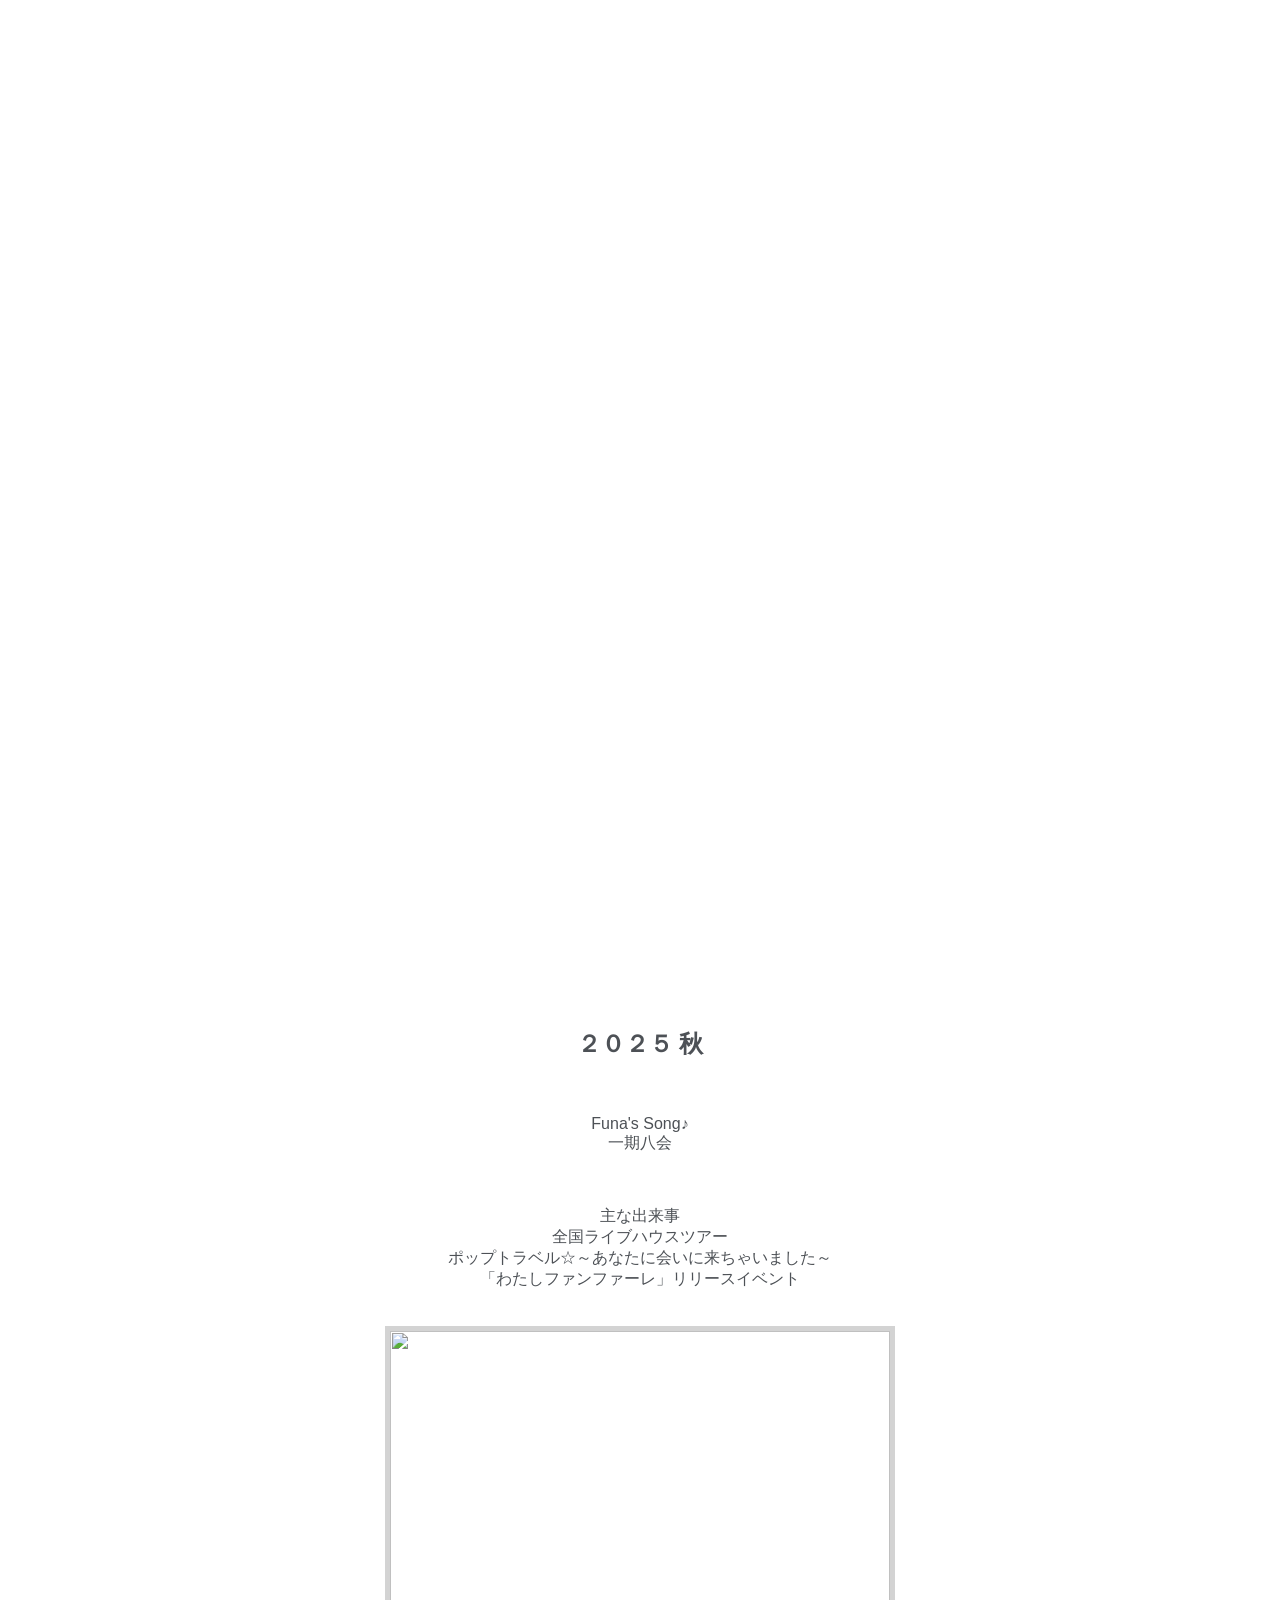
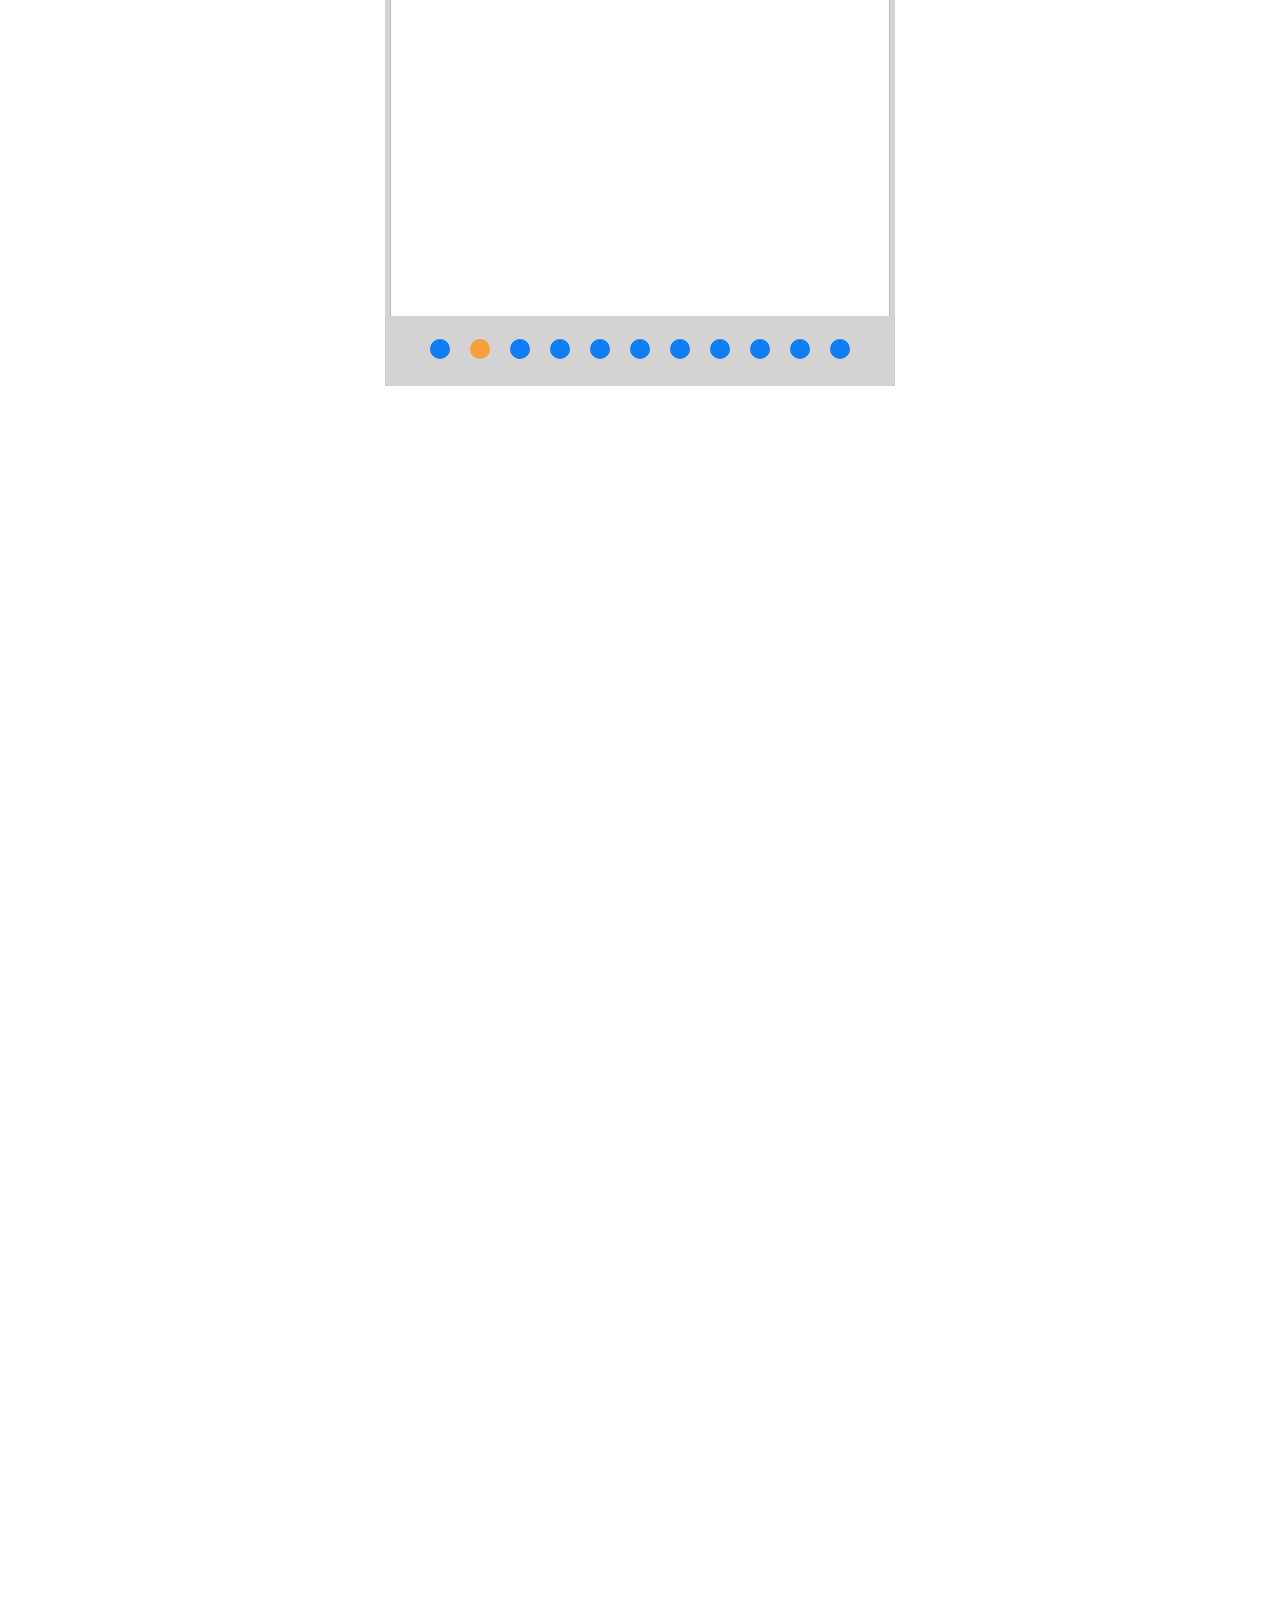
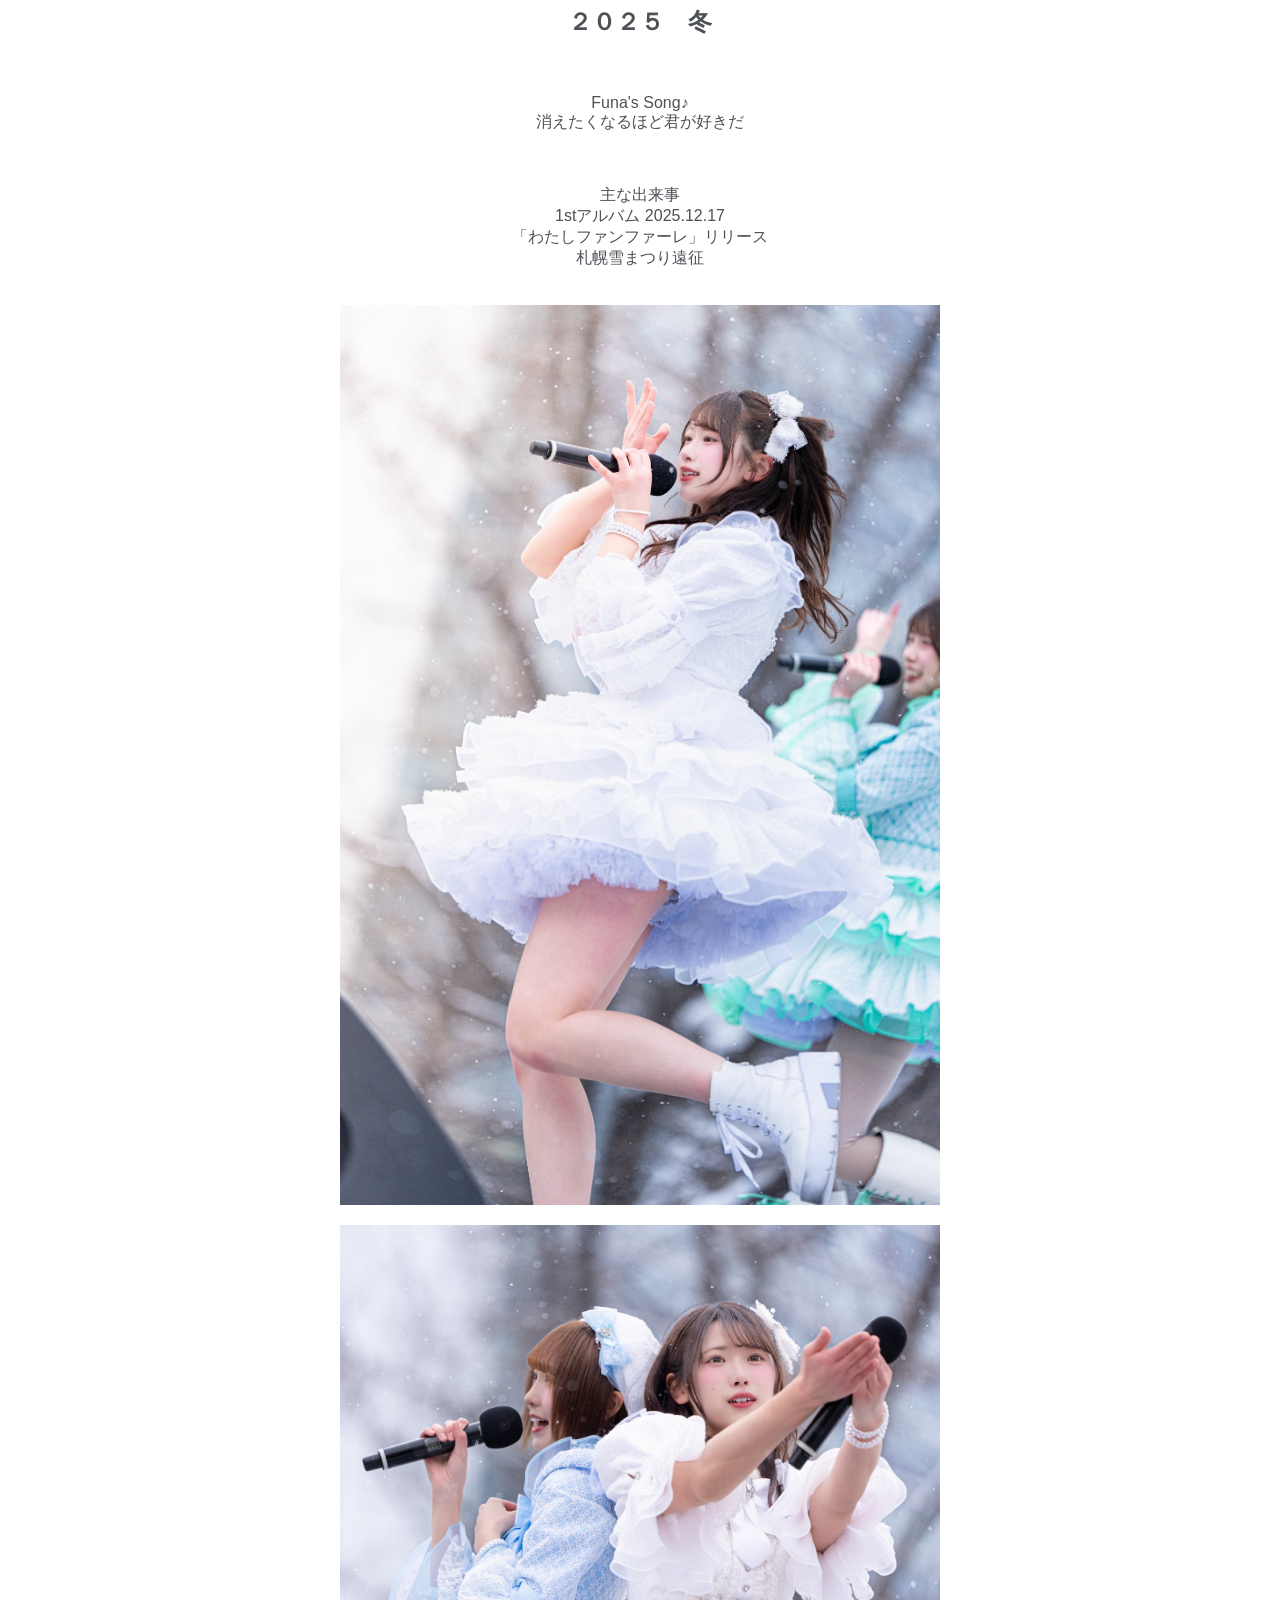
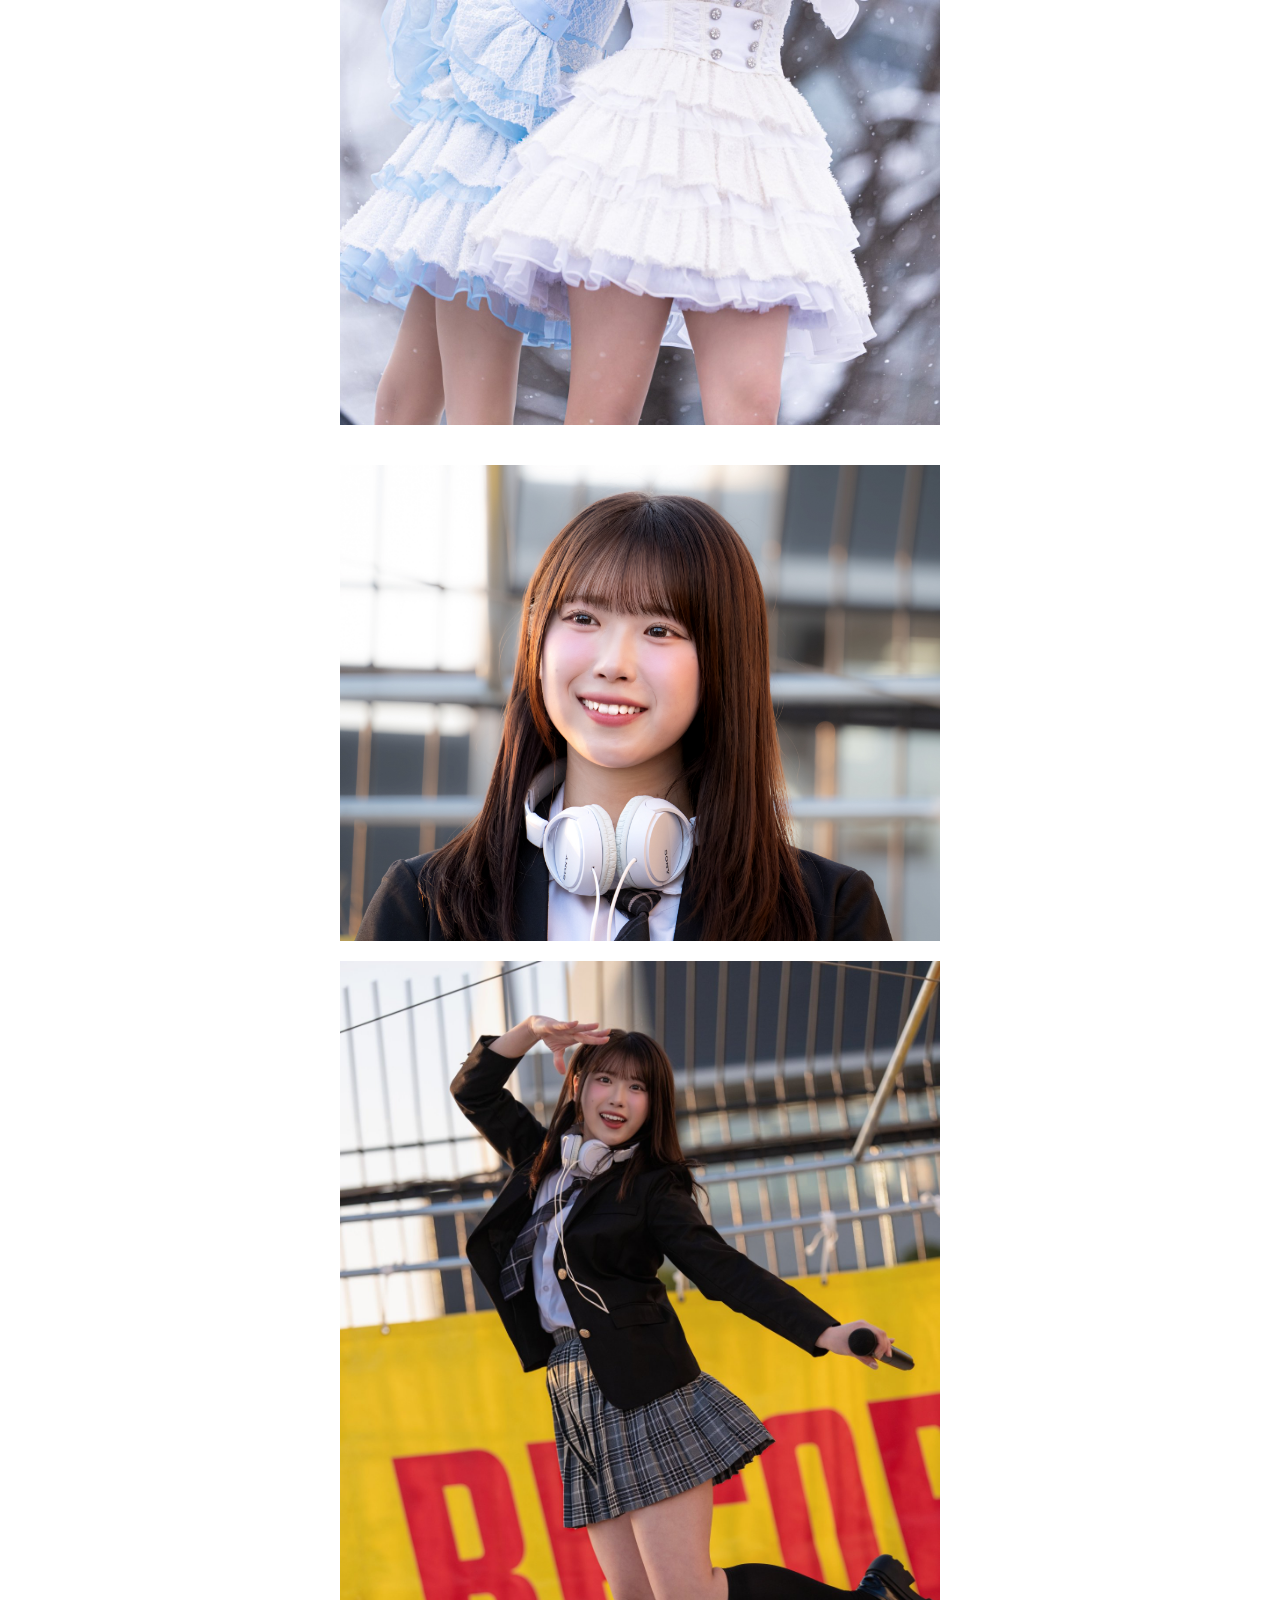
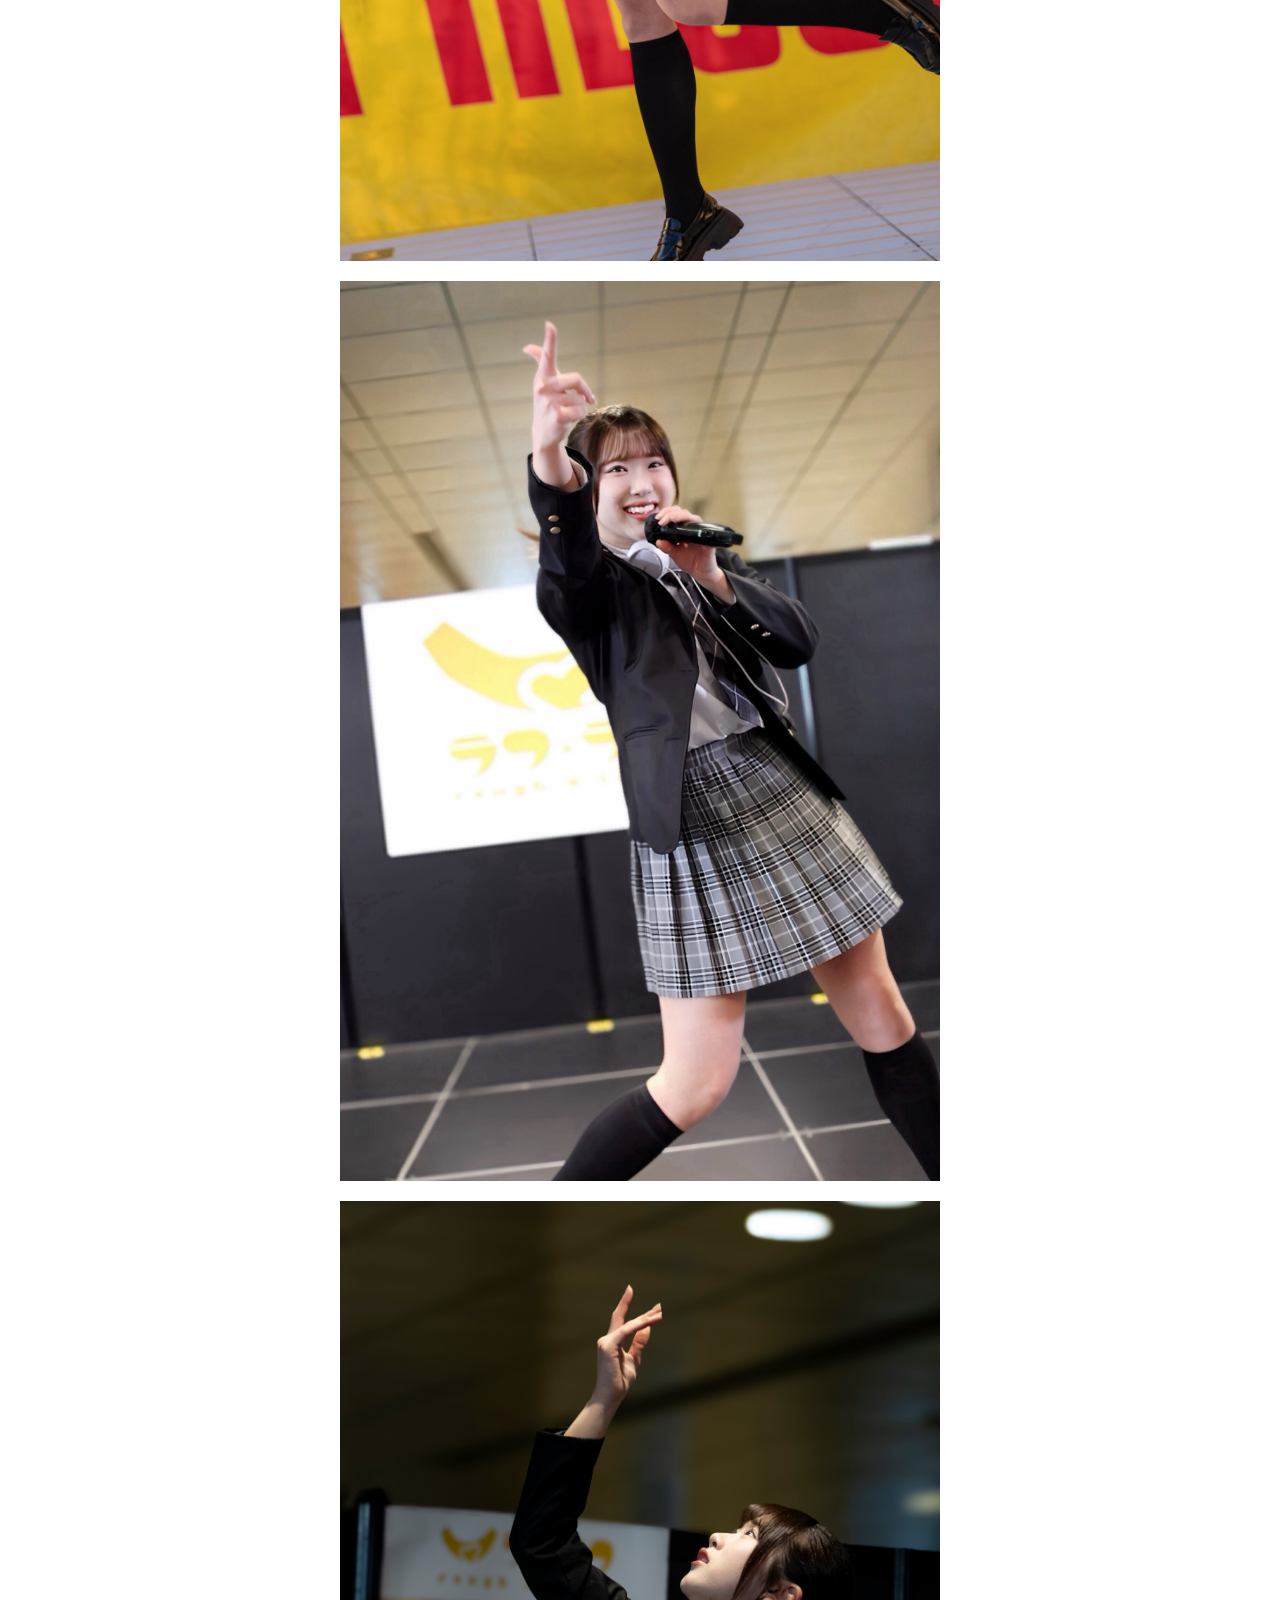
==== commit b5afc022: "Update index.html" ====
--- a/index.html
+++ b/index.html
@@ -29,7 +29,7 @@
       <p class="fade-item">Funa's Song♪<br>カラフルタイム</p>
       <p class="fade-item">主な出来事<br>
         「夏の覚悟を今決めろ！」リリースイベント<br>超NATSUZOME<br>TIF2025<br>台湾遠征<br>お台場フリーライブ</p>
-      <img src="picture/20250628夏覚リリイベ新宿タワレコ_みみ.jpg" class="section-image" loading="lazy" alt="">
+      <img src="picture/20250628夏覚リリイベ新宿タワレコ_みみ-2.jpg" class="section-image" loading="lazy" alt="">
       <img src="picture/20250824_Fancy Frontier開拓動漫祭 45@花博公園爭艷館_ピーター.png" class="section-image" loading="lazy" alt="">
       <img src="picture/20250712夏覚名古屋リリイベ_みみ.jpg" class="section-image" loading="lazy" alt="">
       <img src="picture/IMG_5542.jpeg" class="section-image" loading="lazy" alt="">
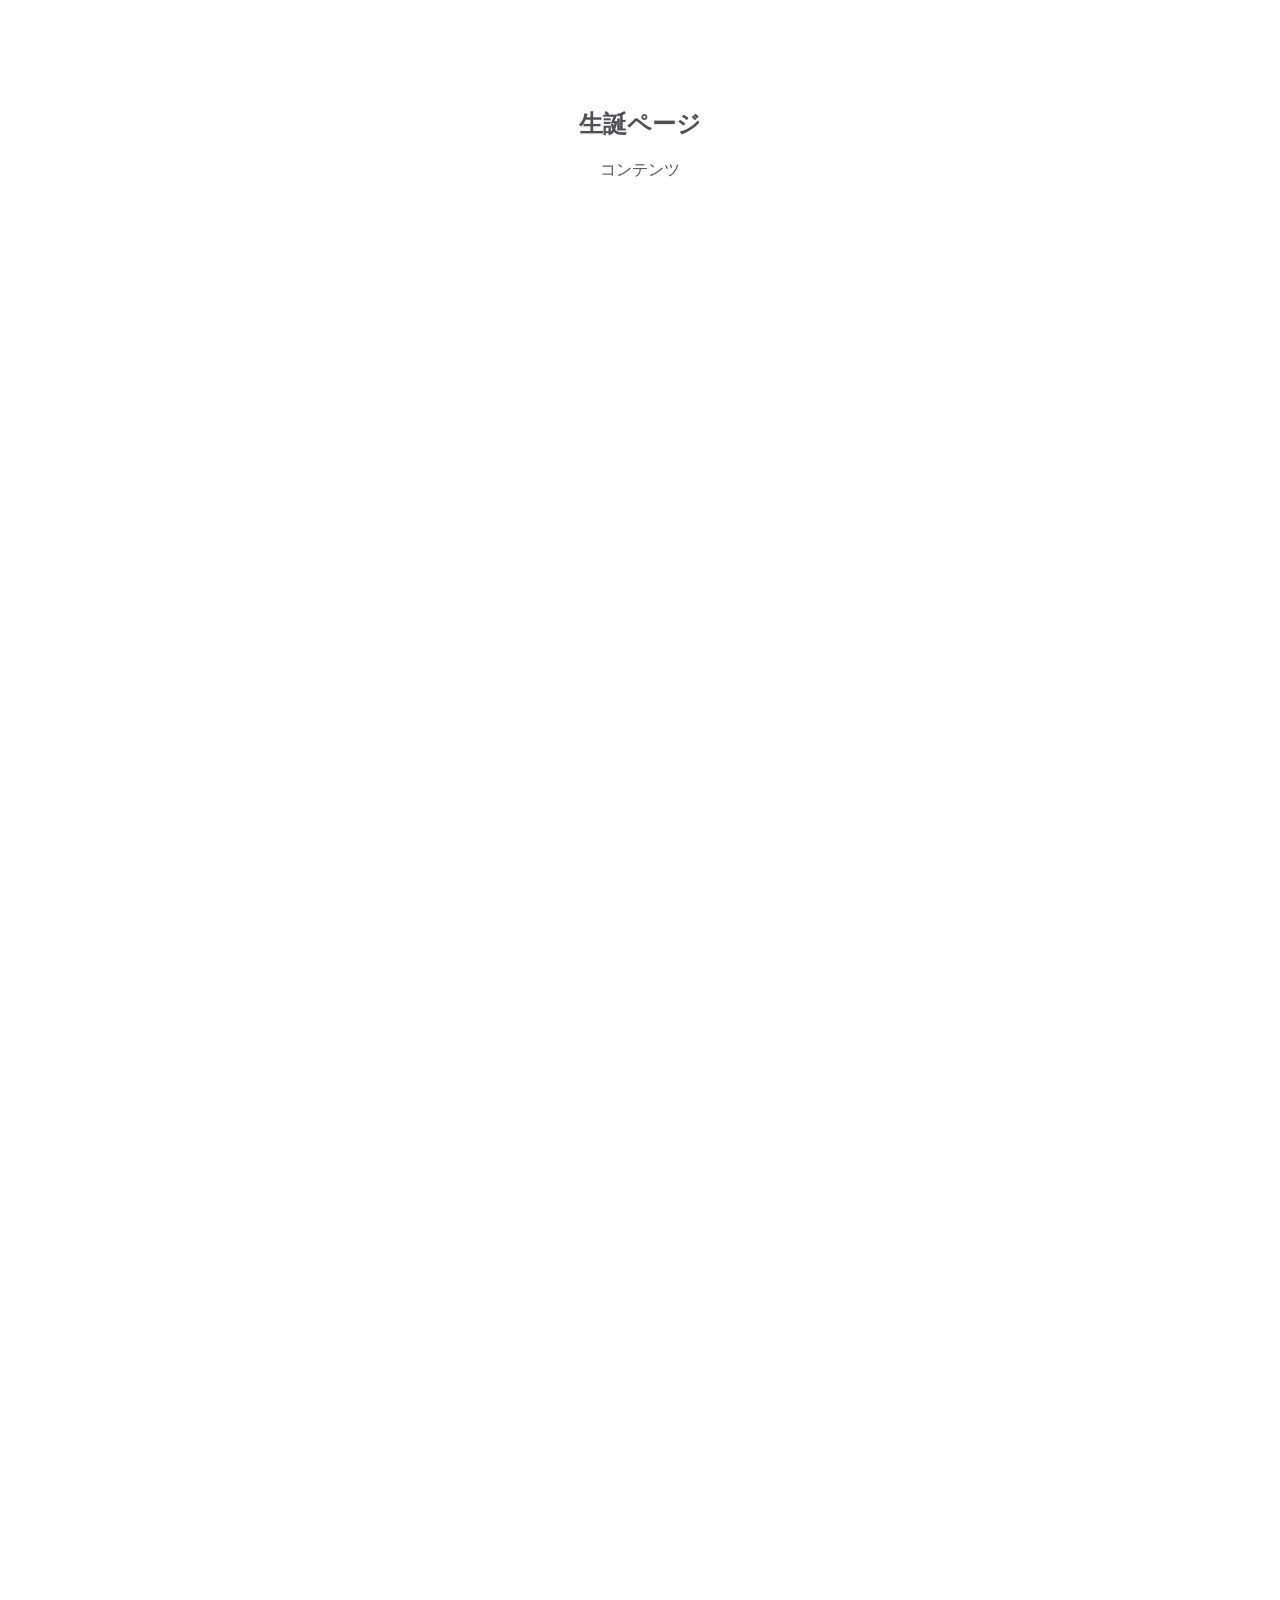
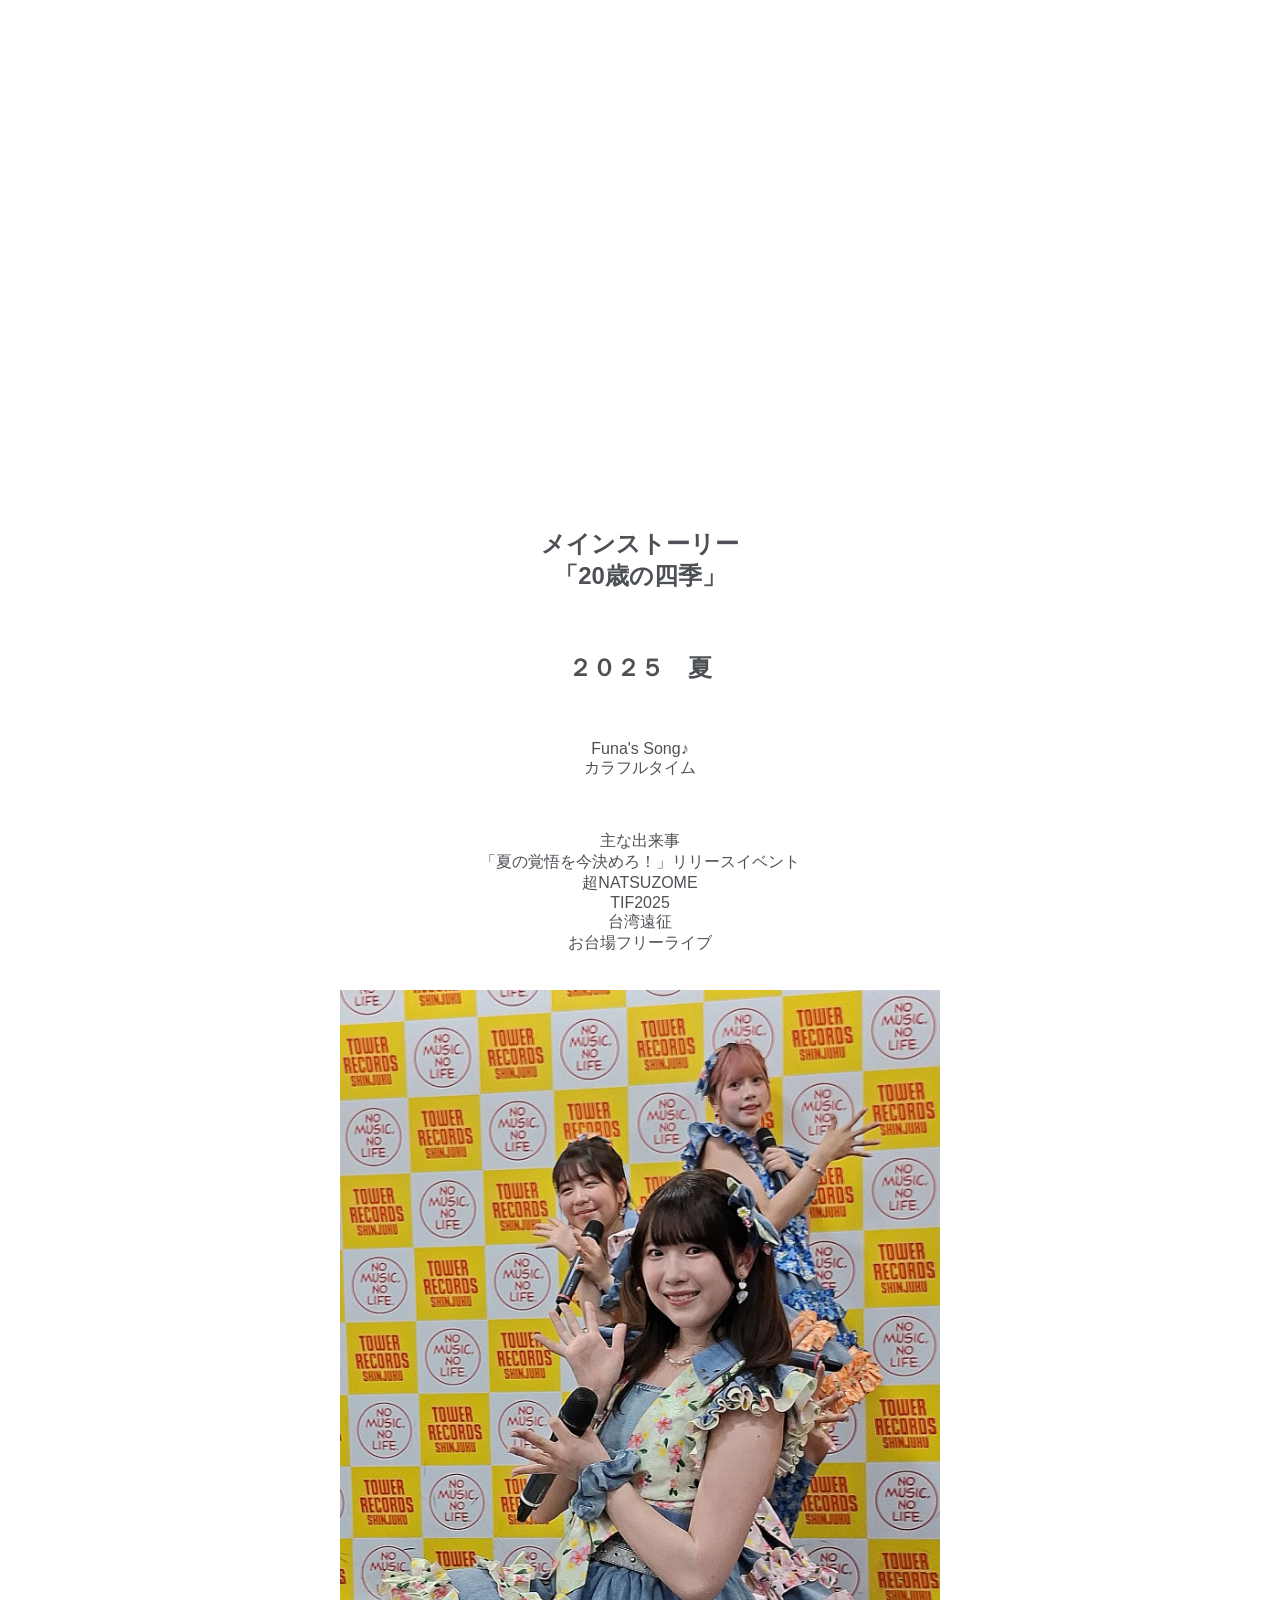
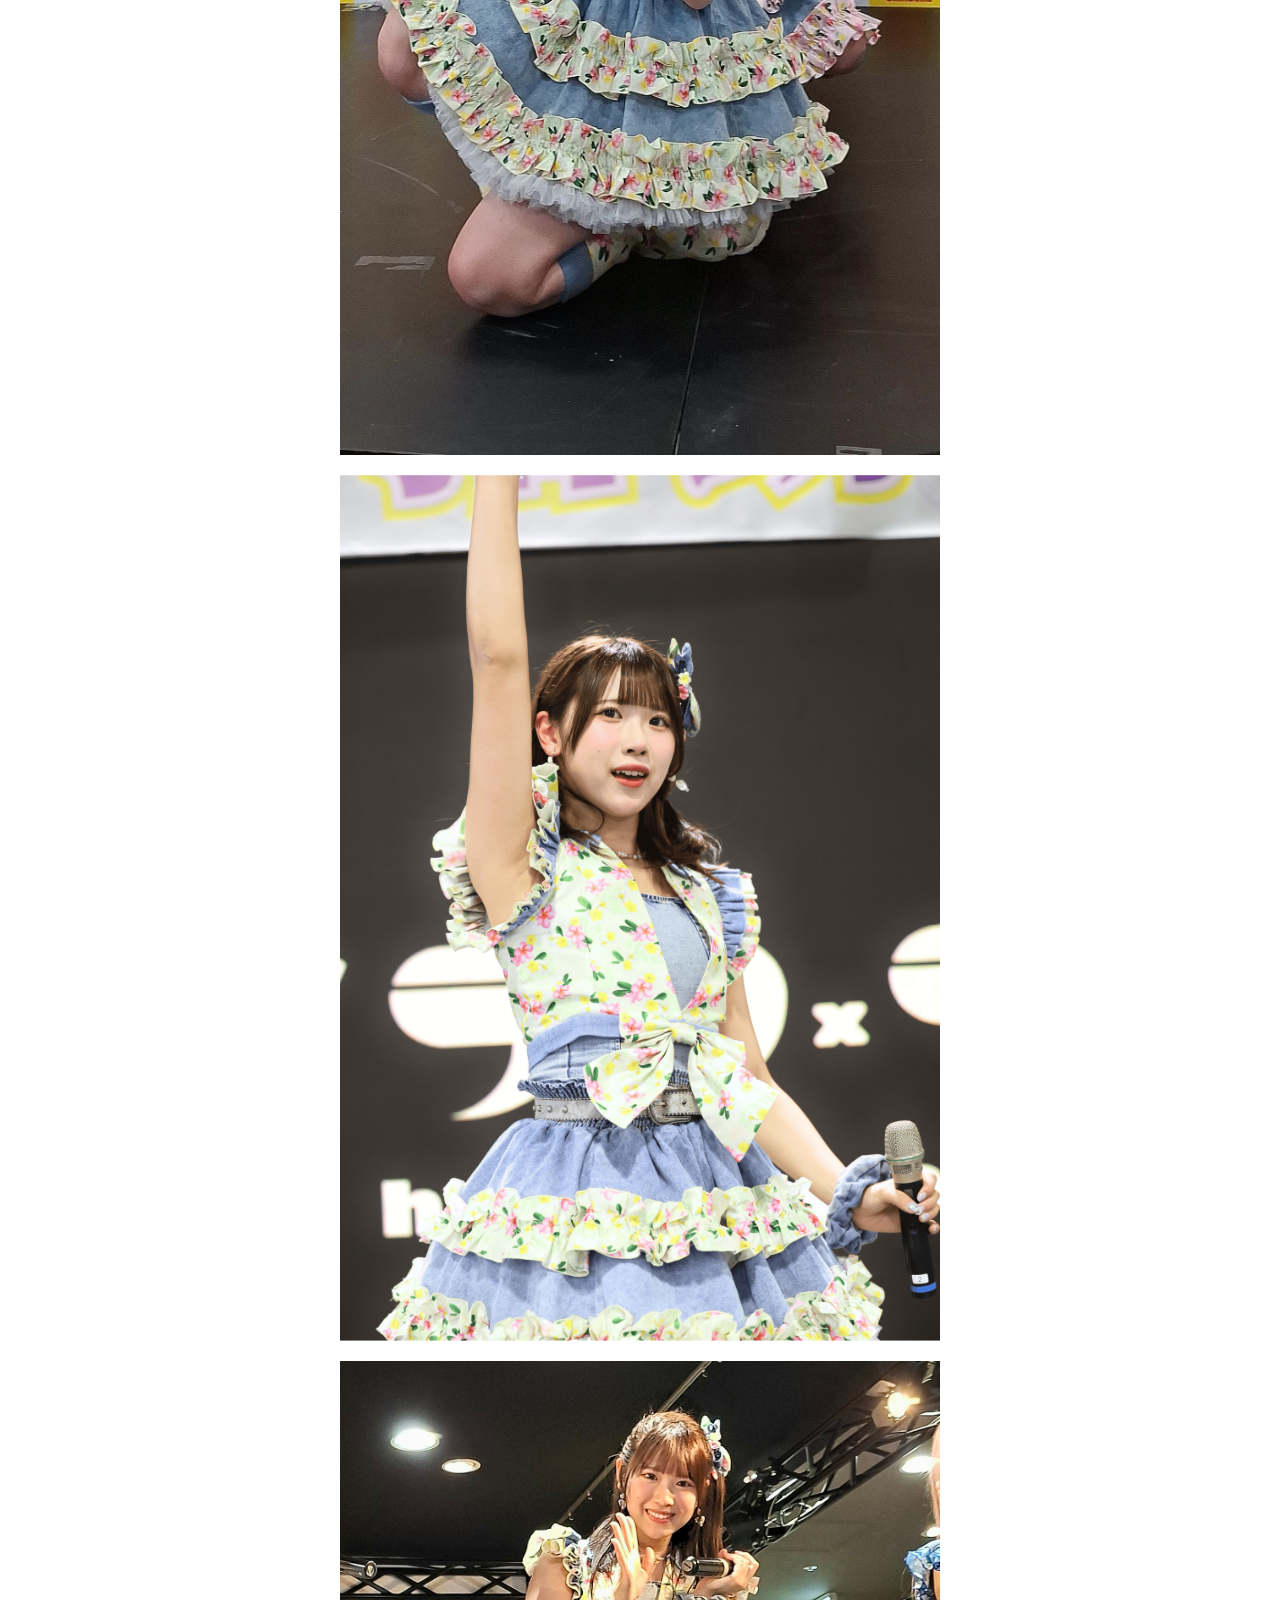
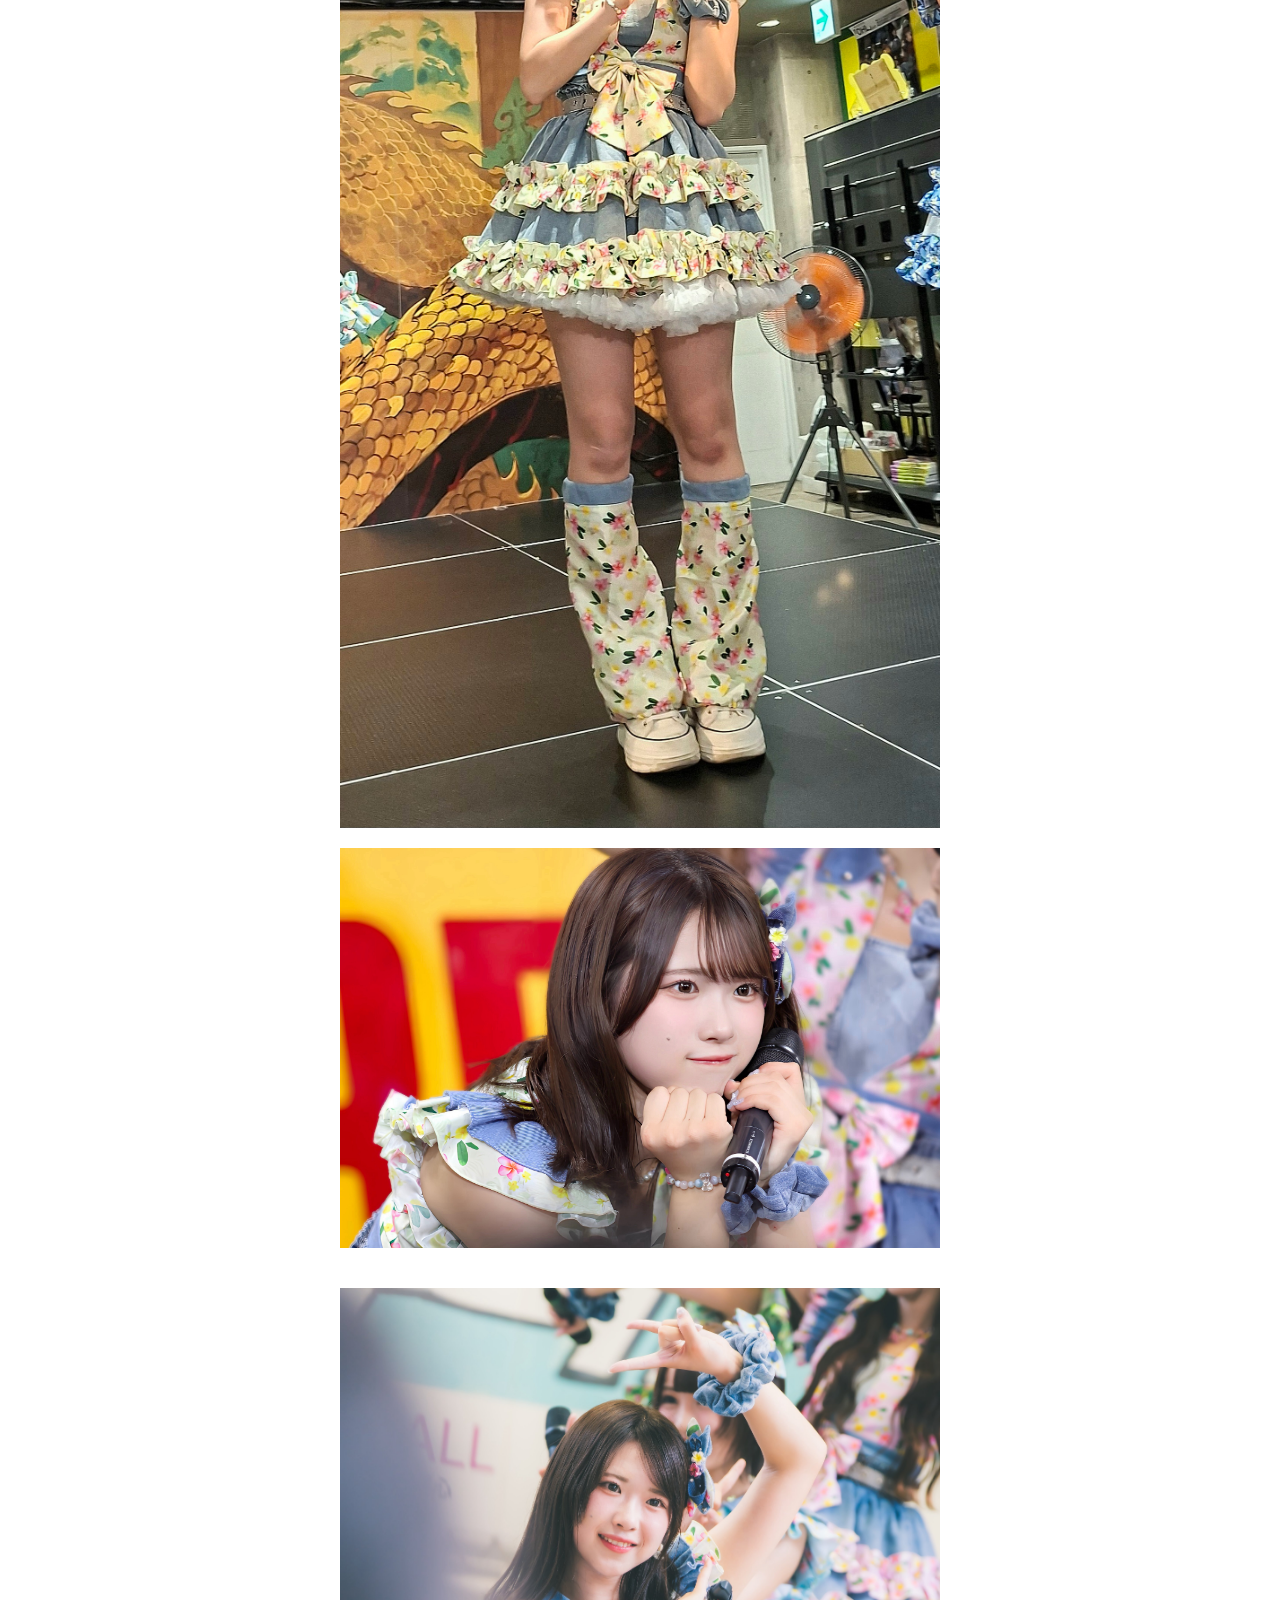
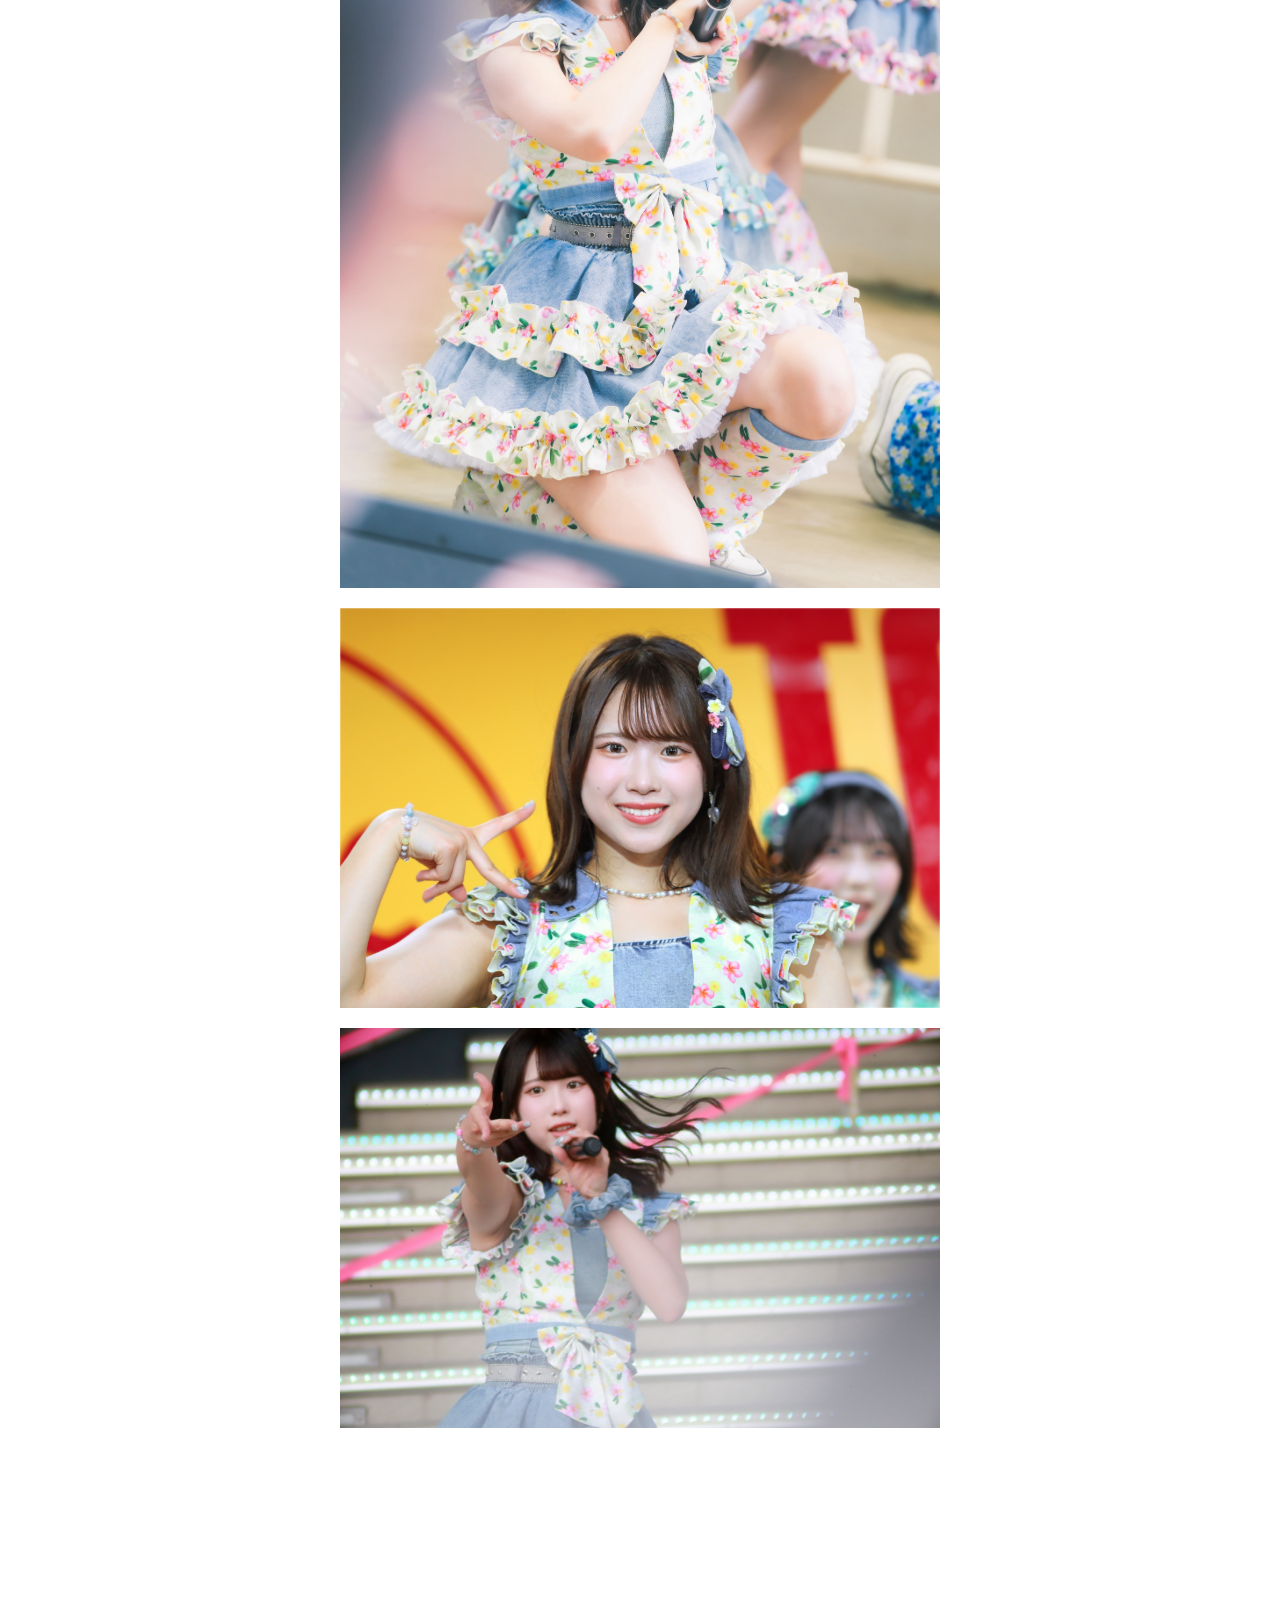
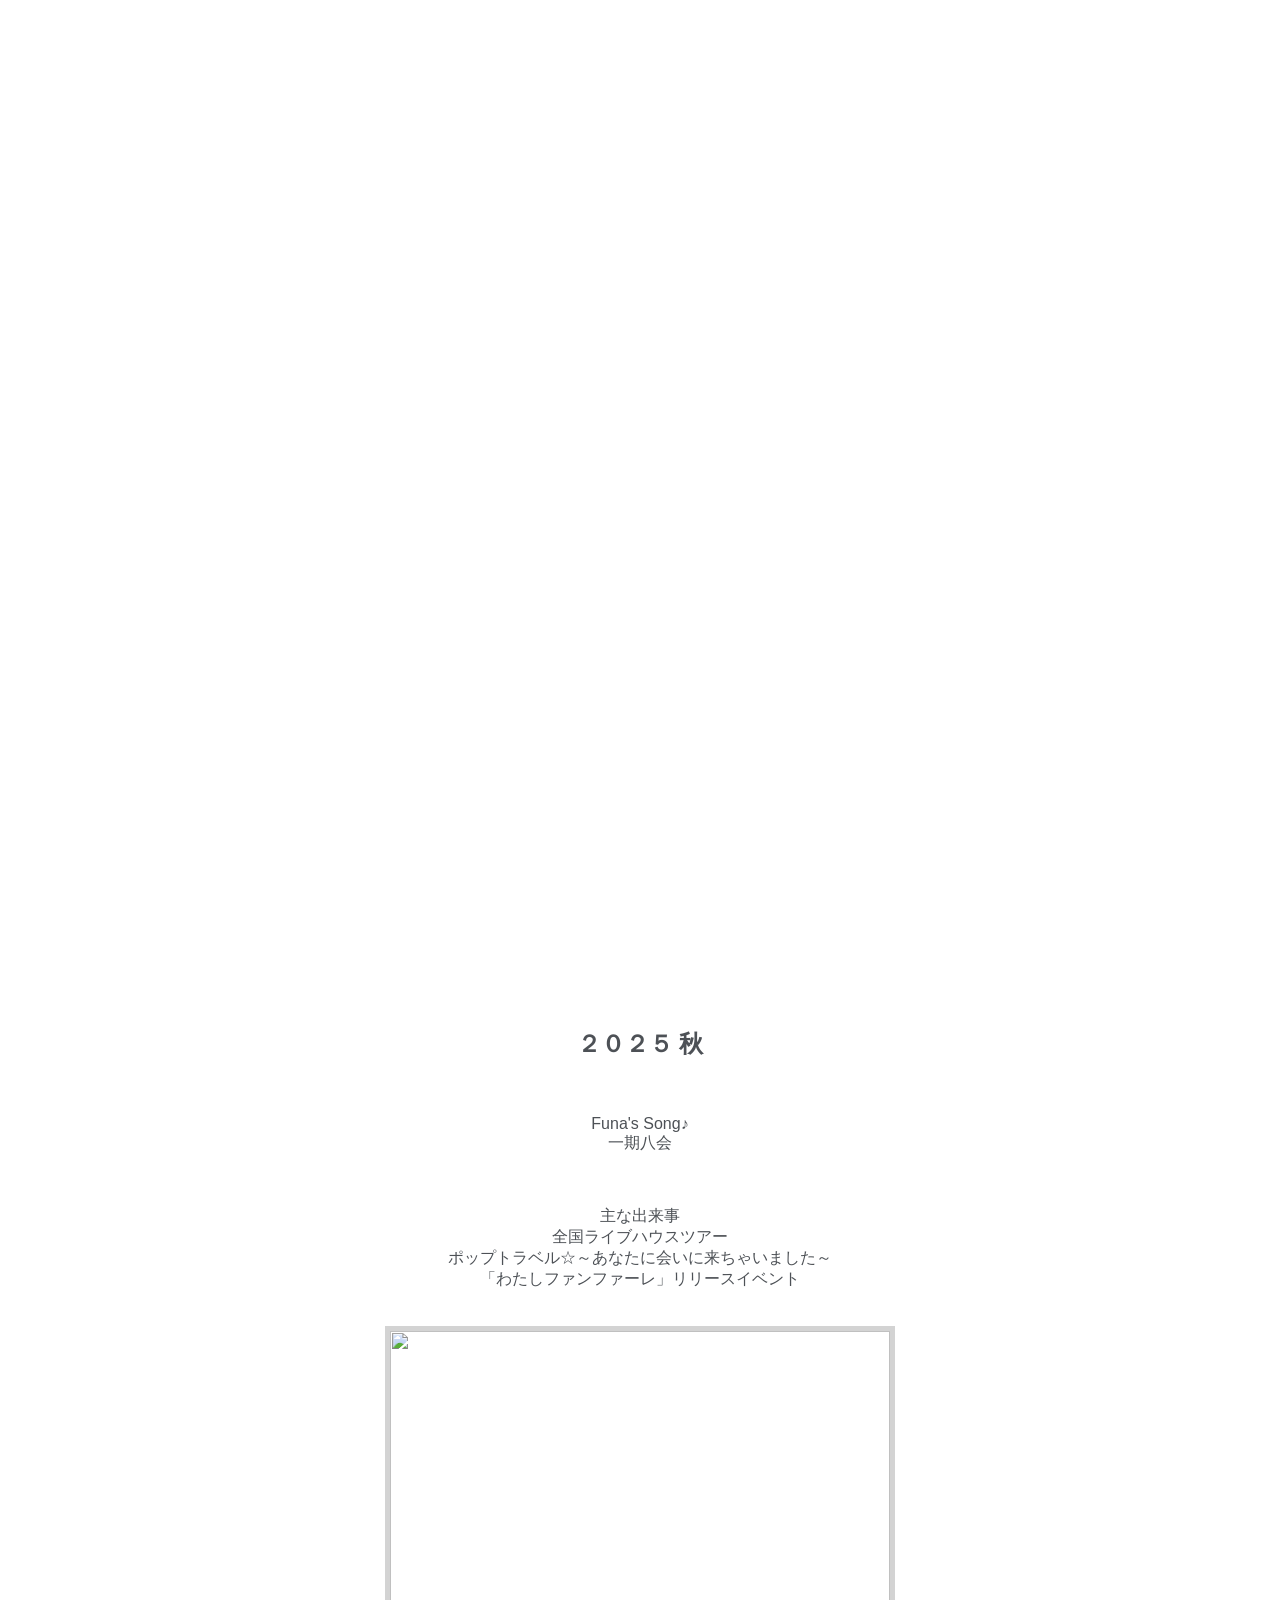
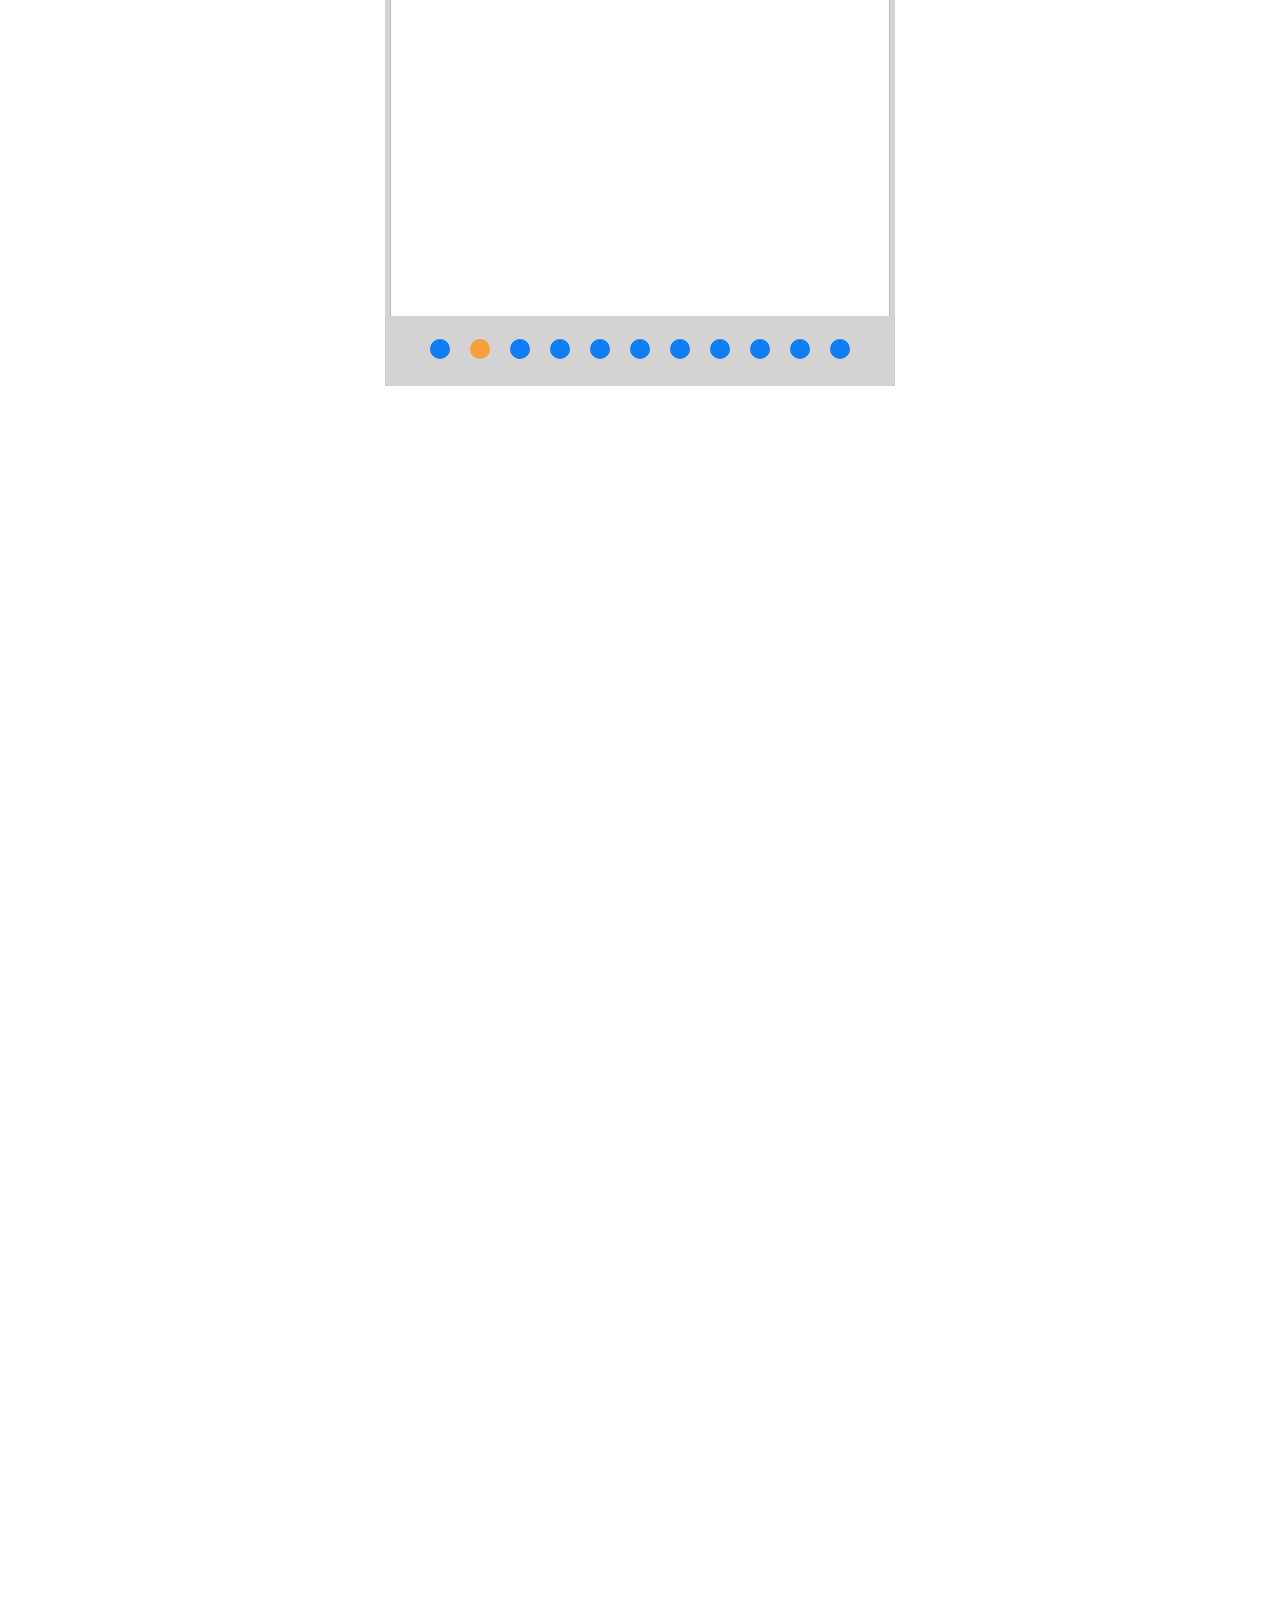
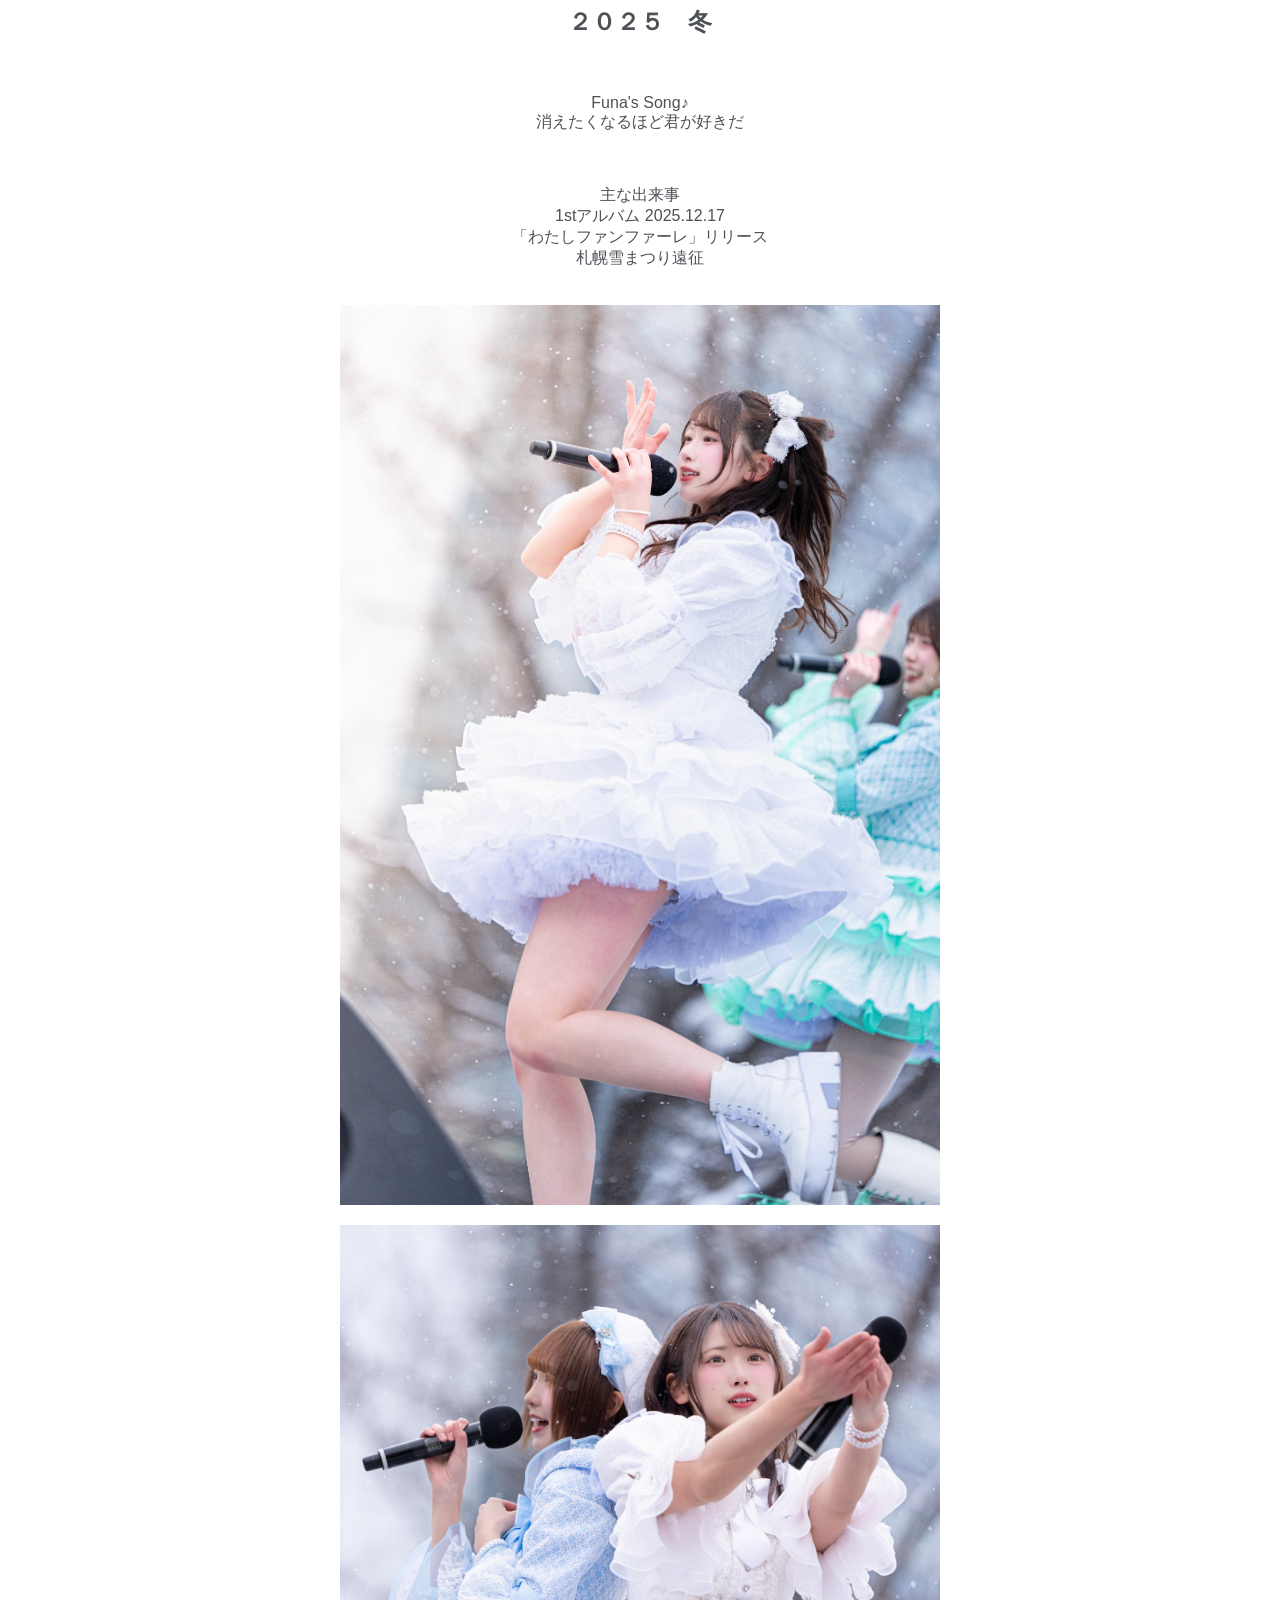
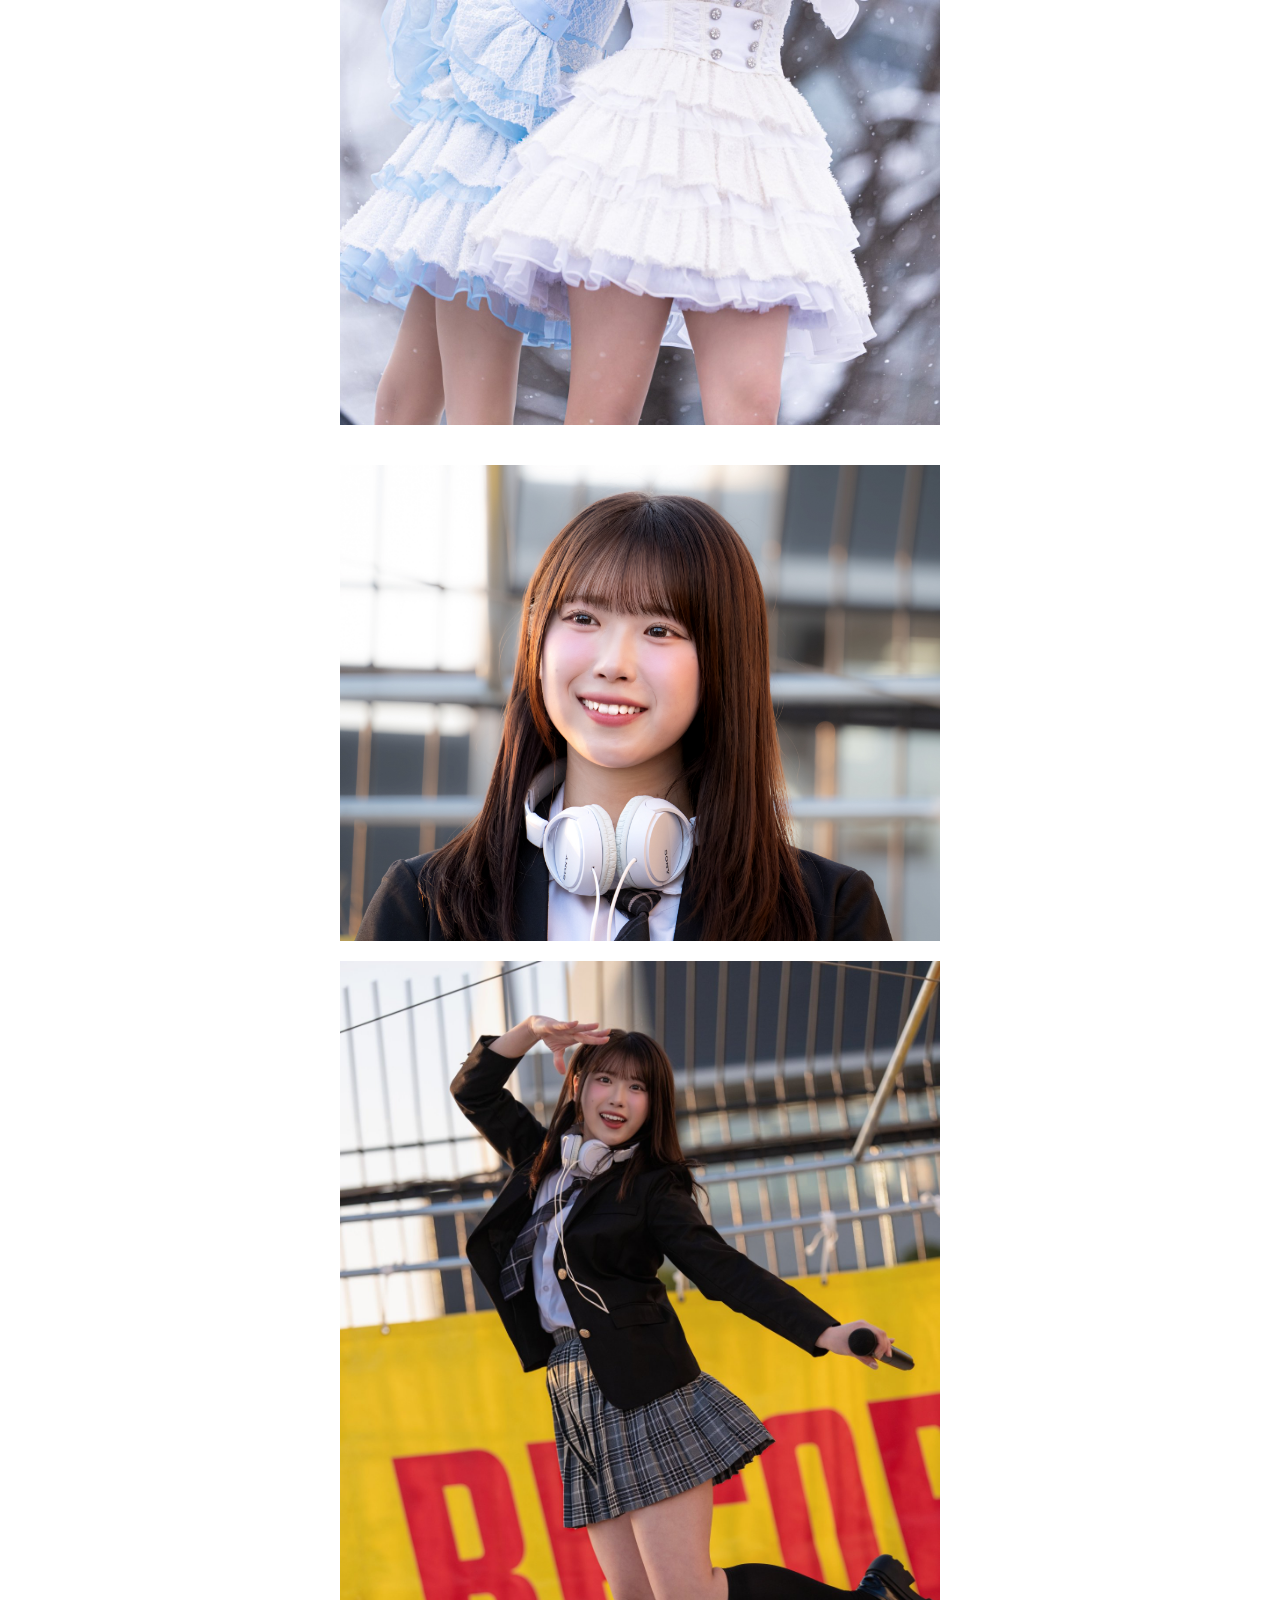
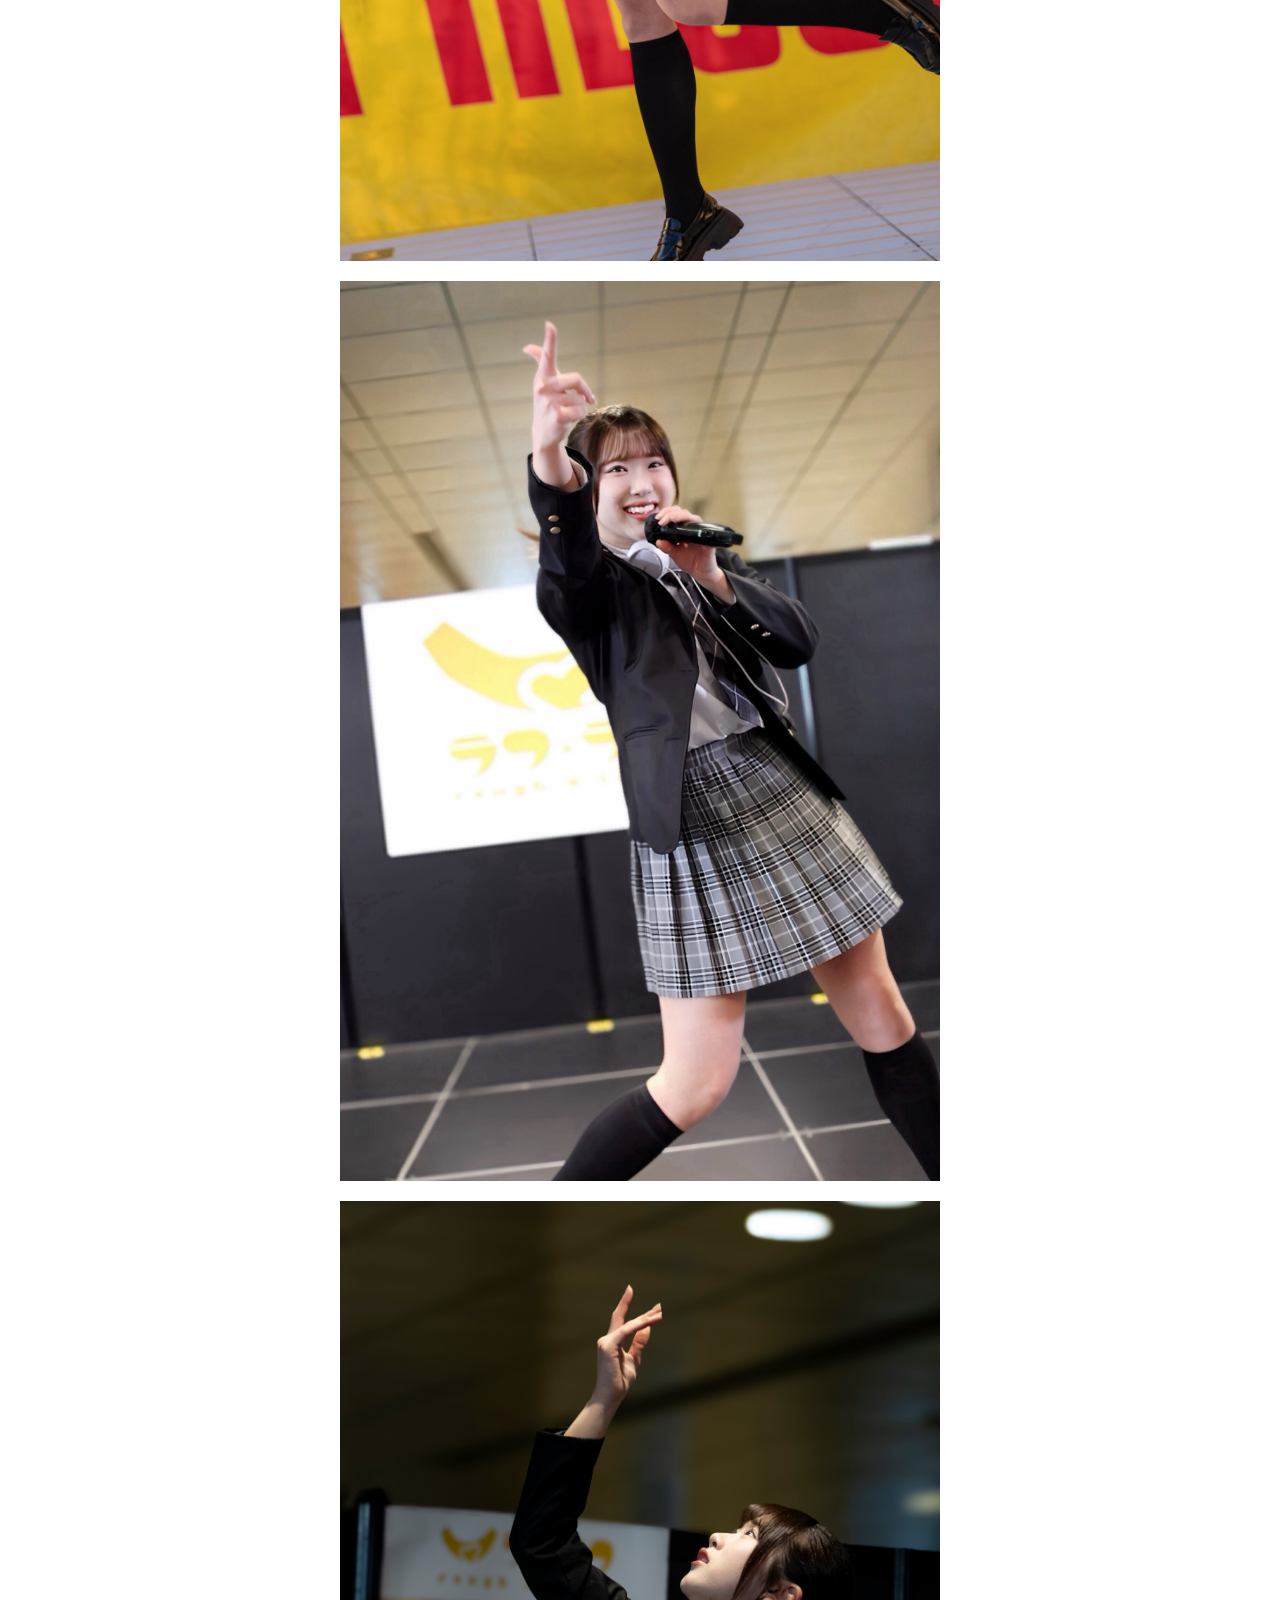
==== commit 49aea744: "Update index.html" ====
--- a/index.html
+++ b/index.html
@@ -30,7 +30,7 @@
       <p class="fade-item">主な出来事<br>
         「夏の覚悟を今決めろ！」リリースイベント<br>超NATSUZOME<br>TIF2025<br>台湾遠征<br>お台場フリーライブ</p>
       <img src="picture/20250628夏覚リリイベ新宿タワレコ_みみ-2.jpg" class="section-image" loading="lazy" alt="">
-      <img src="picture/20250824_Fancy Frontier開拓動漫祭 45@花博公園爭艷館_ピーター.png" class="section-image" loading="lazy" alt="">
+      <img src="picture/20250824_Fancy Frontier開拓動漫祭 45花博公園爭艷館_ピーター-2.png" class="section-image" loading="lazy" alt="">
       <img src="picture/20250712夏覚名古屋リリイベ_みみ.jpg" class="section-image" loading="lazy" alt="">
       <img src="picture/IMG_5542.jpeg" class="section-image" loading="lazy" alt="">
       <img src="picture/20250906フリーライブダイバーシティ東京 _＠さとる.jpg" class="section-image" loading="lazy" alt="">
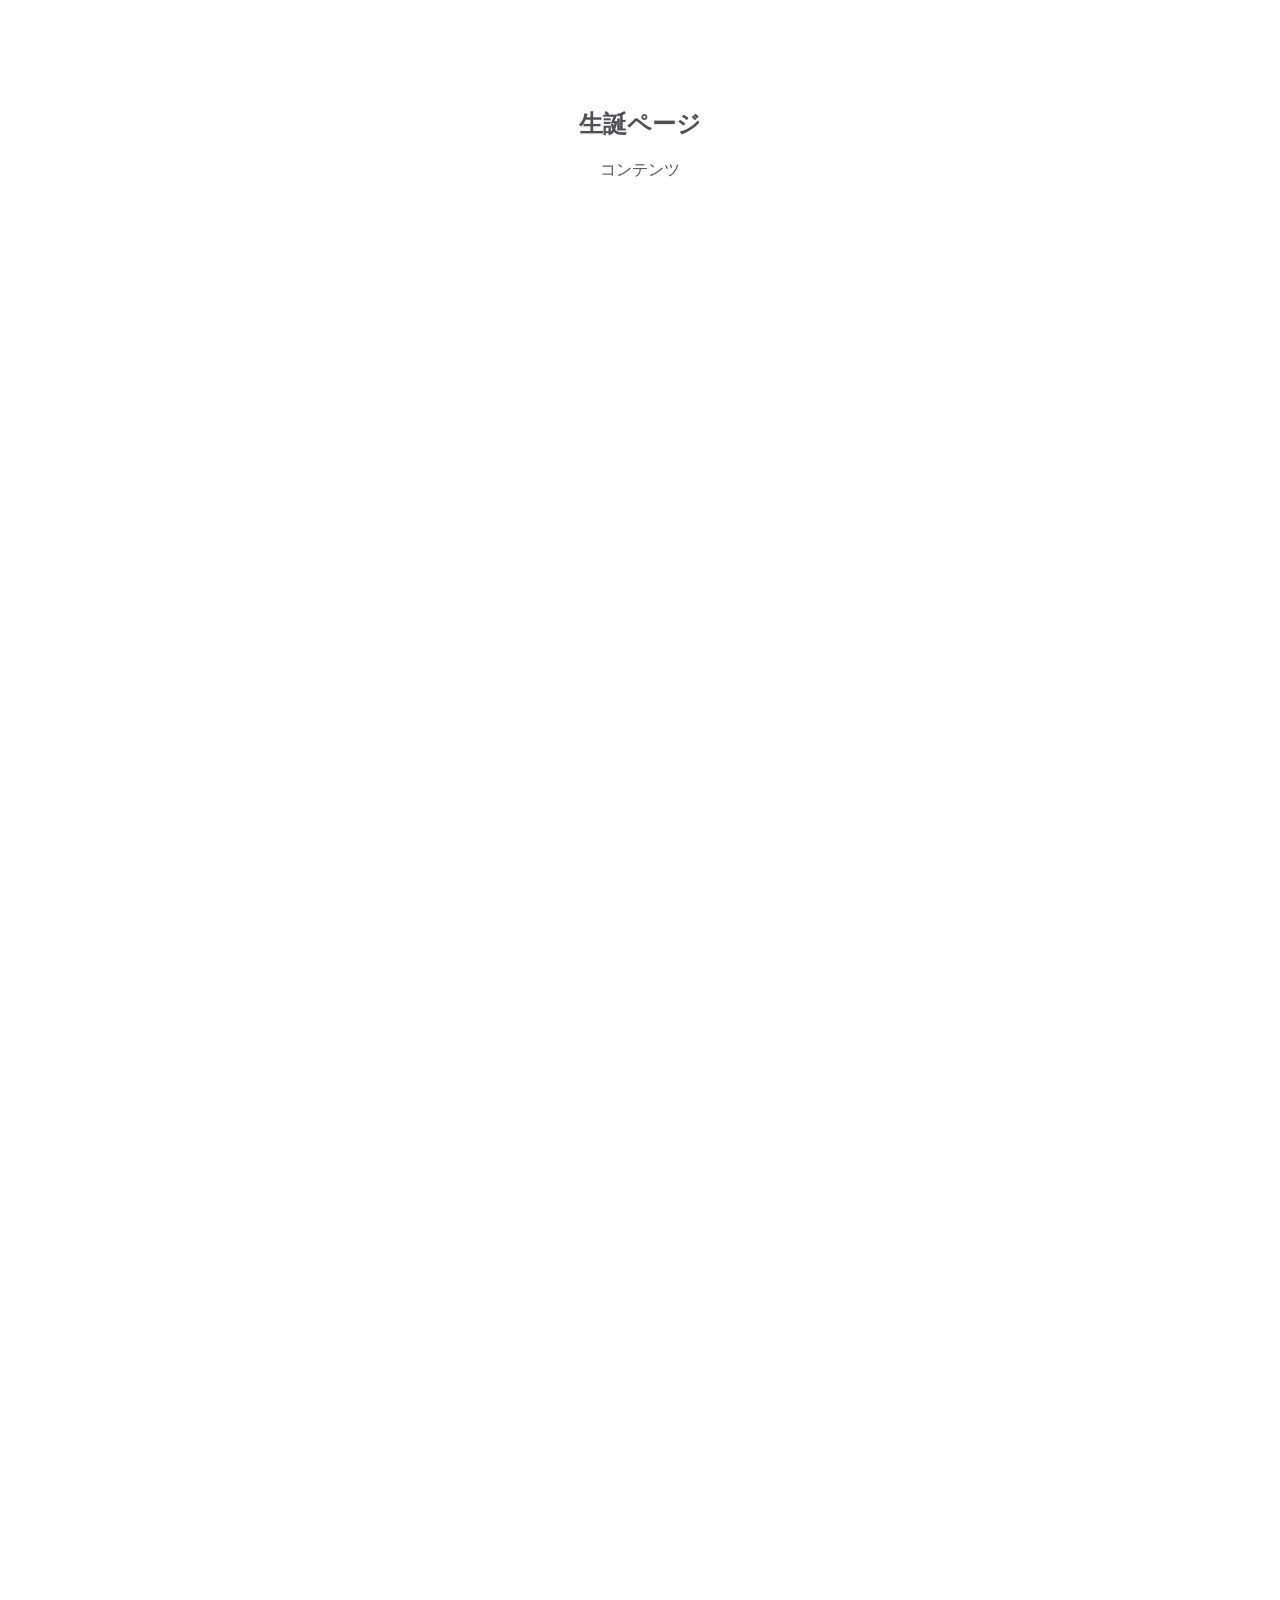
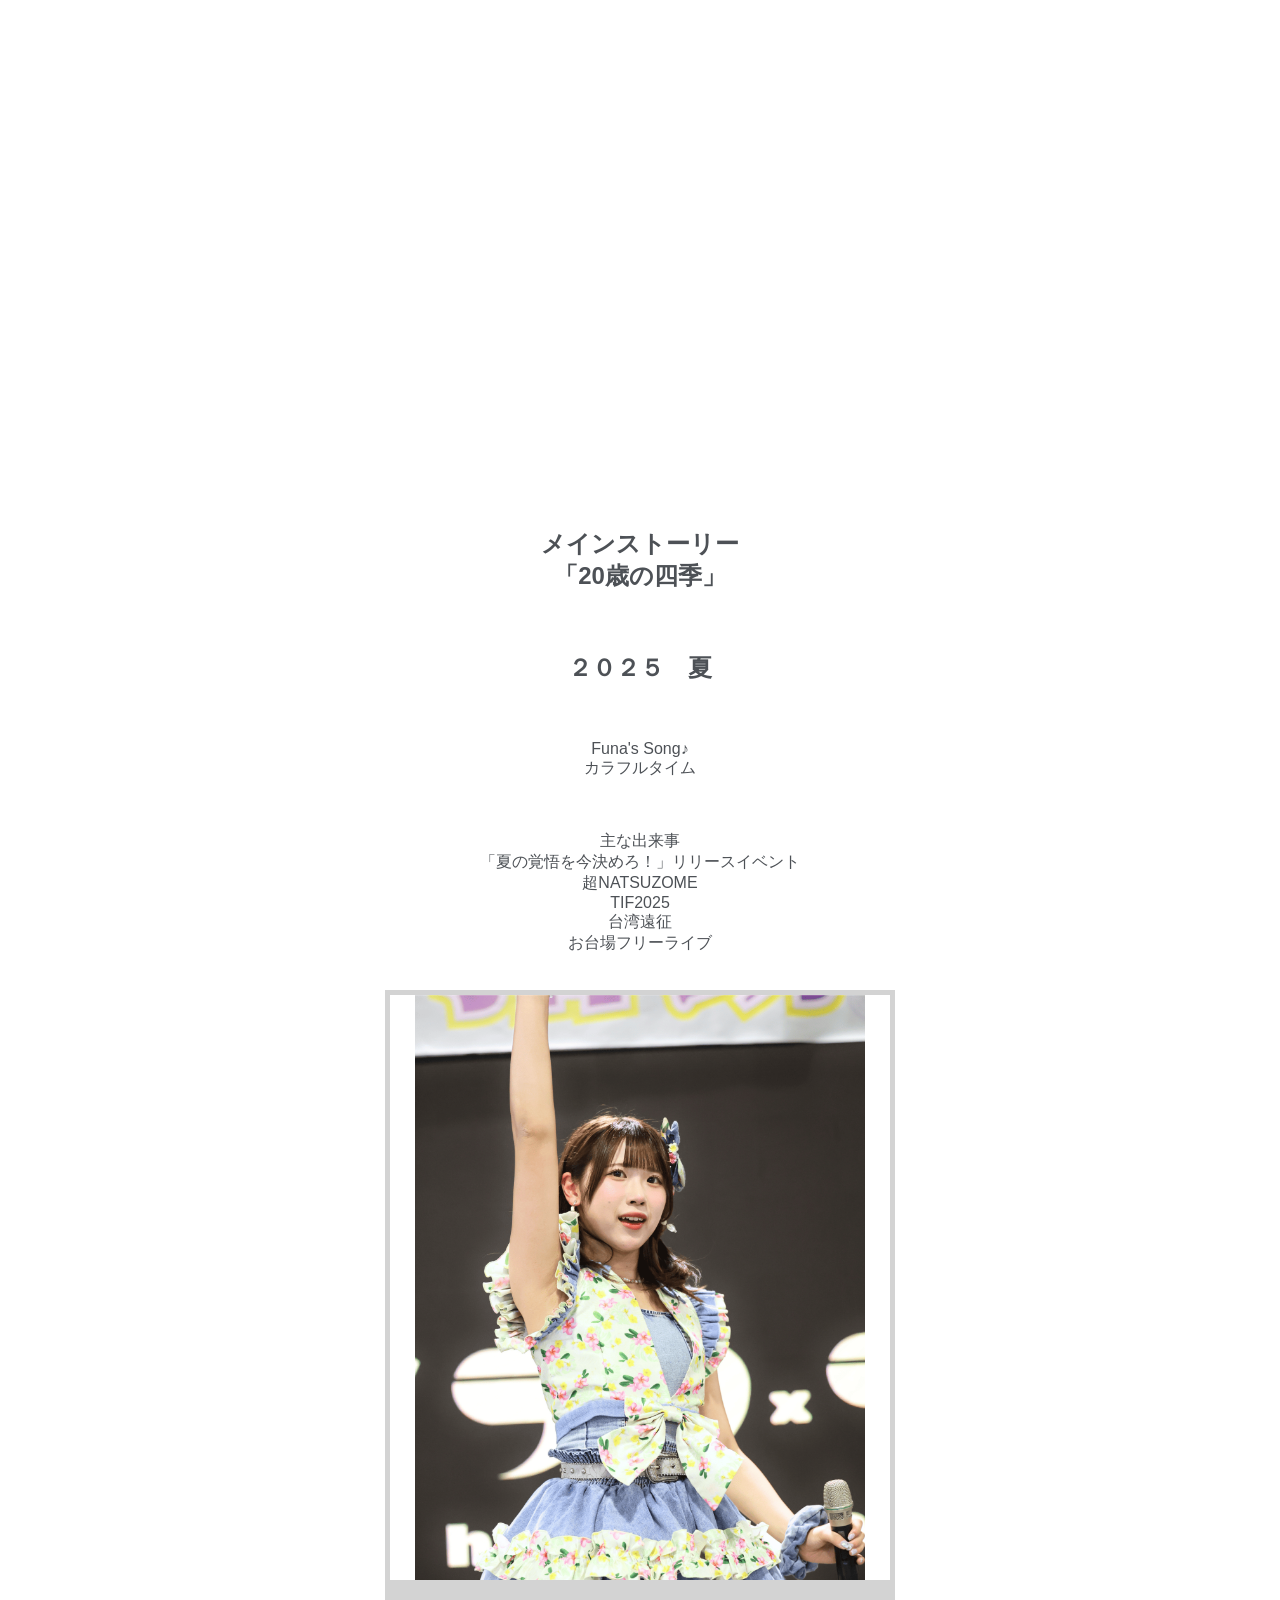
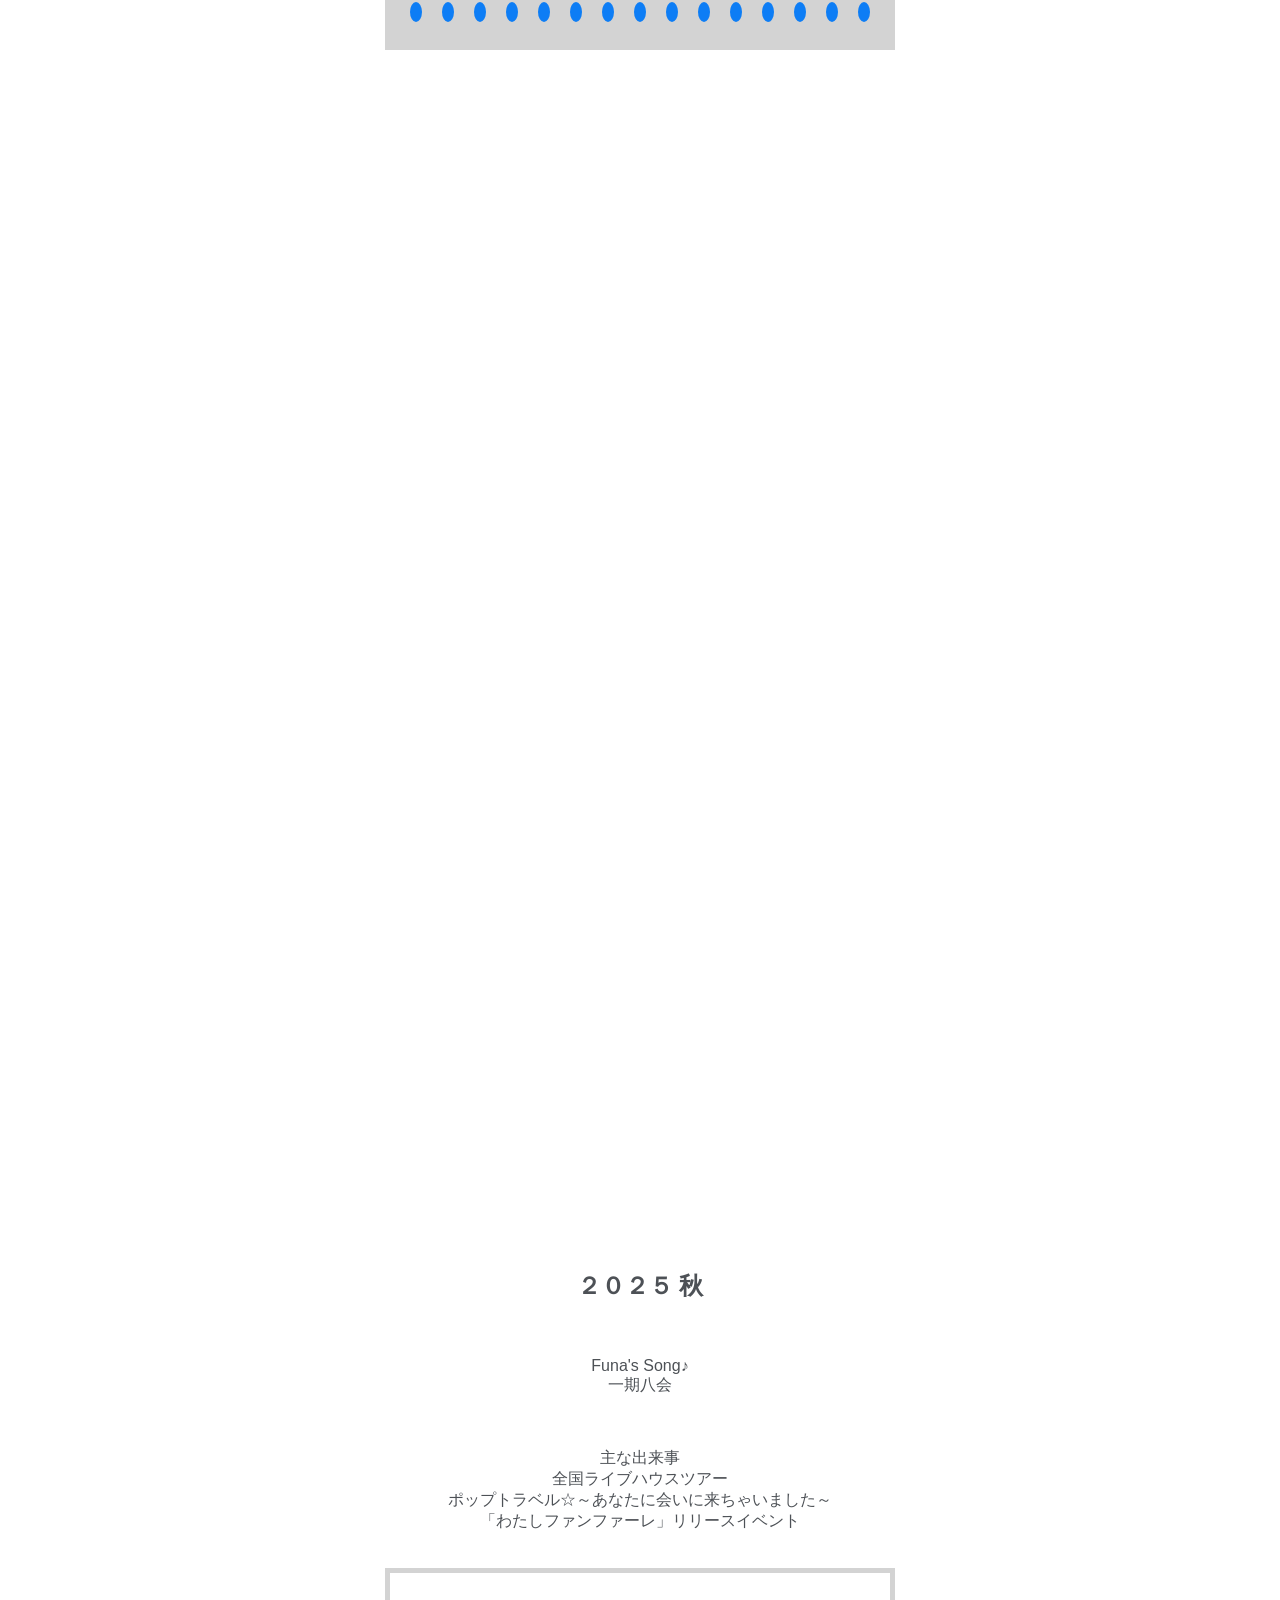
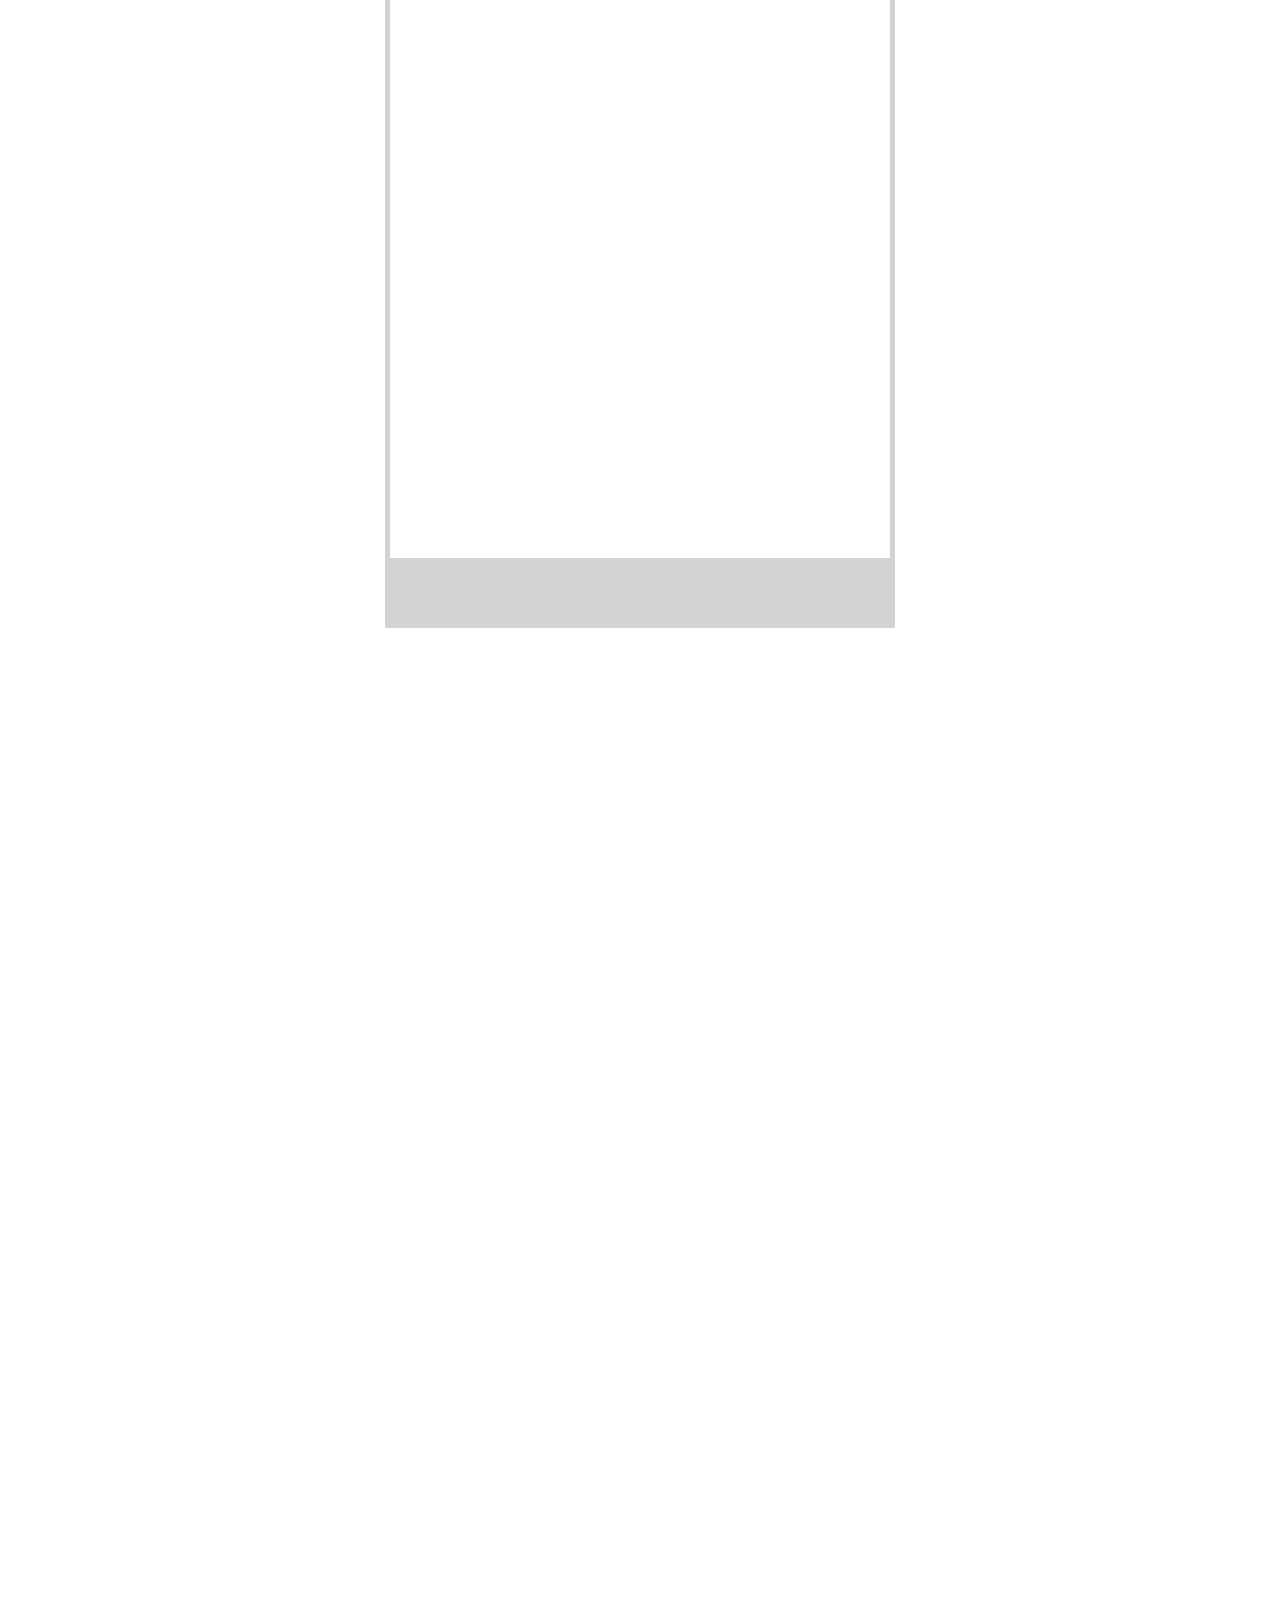
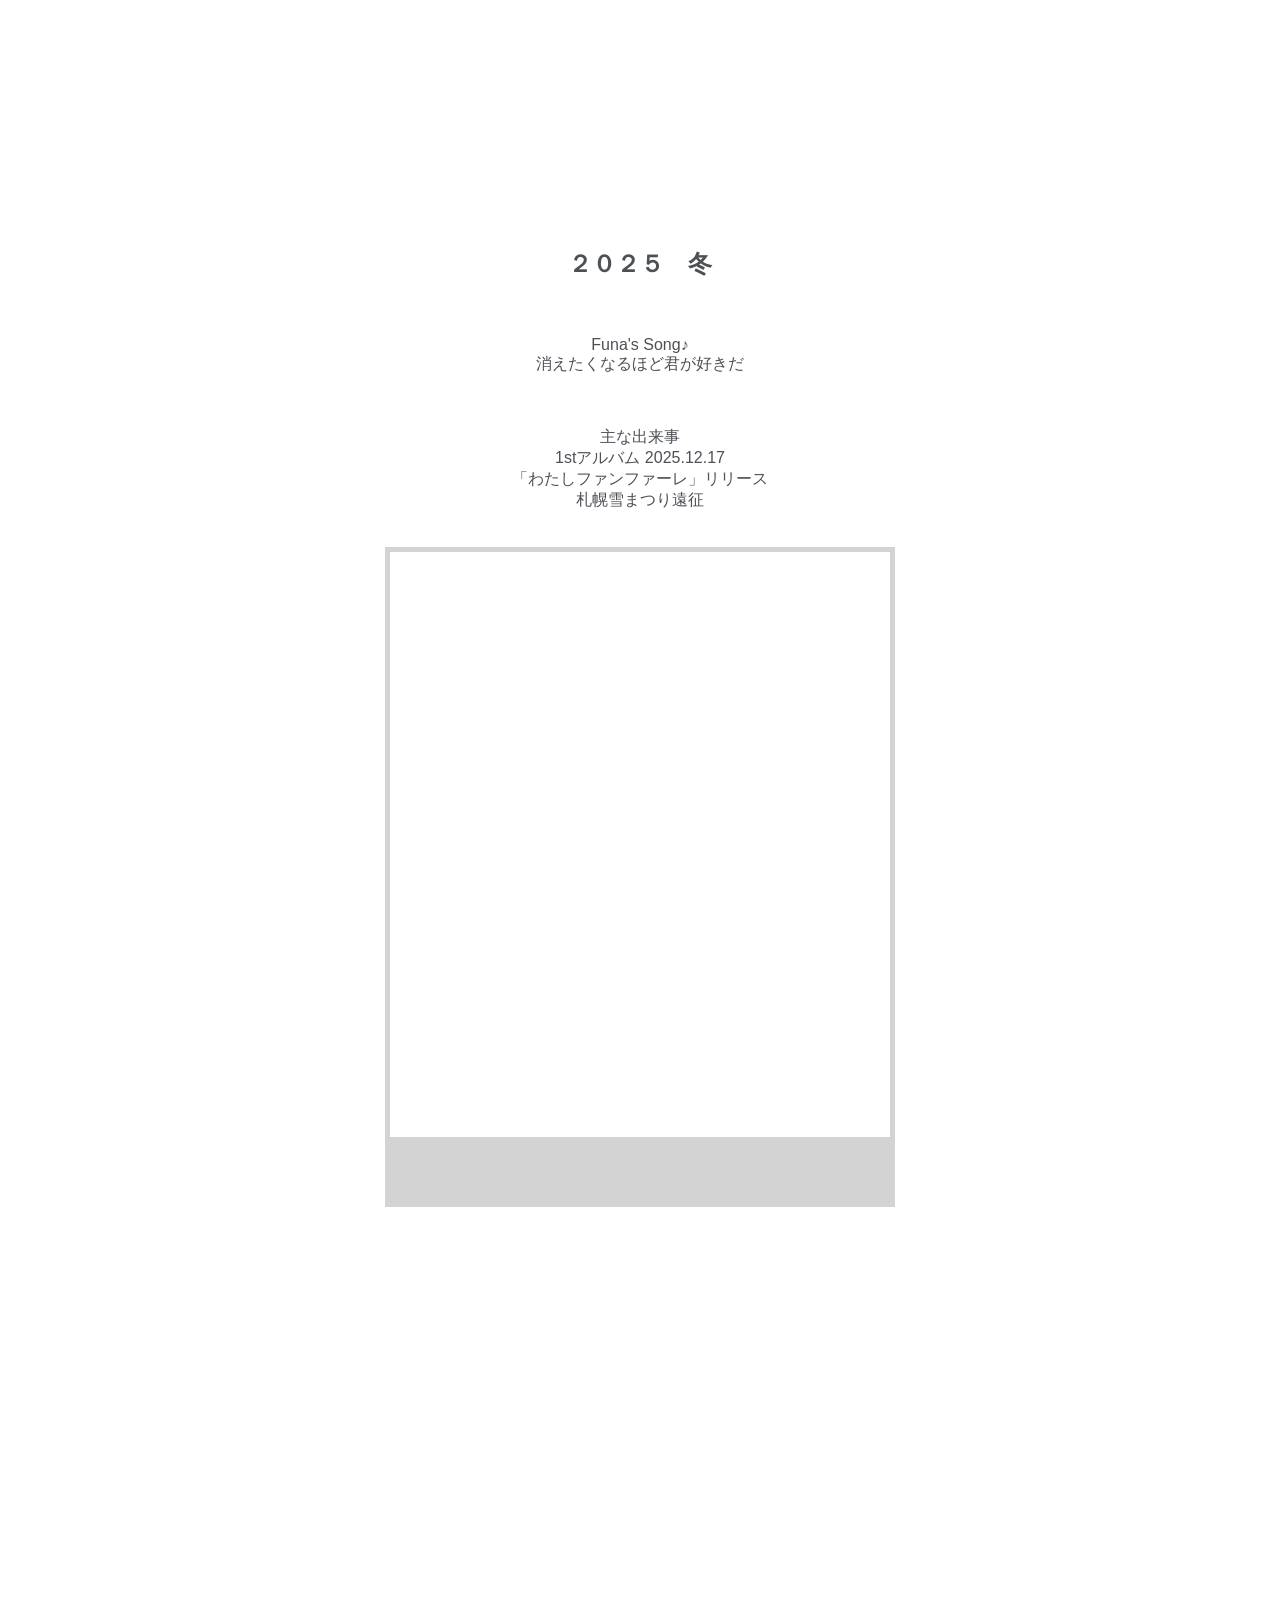
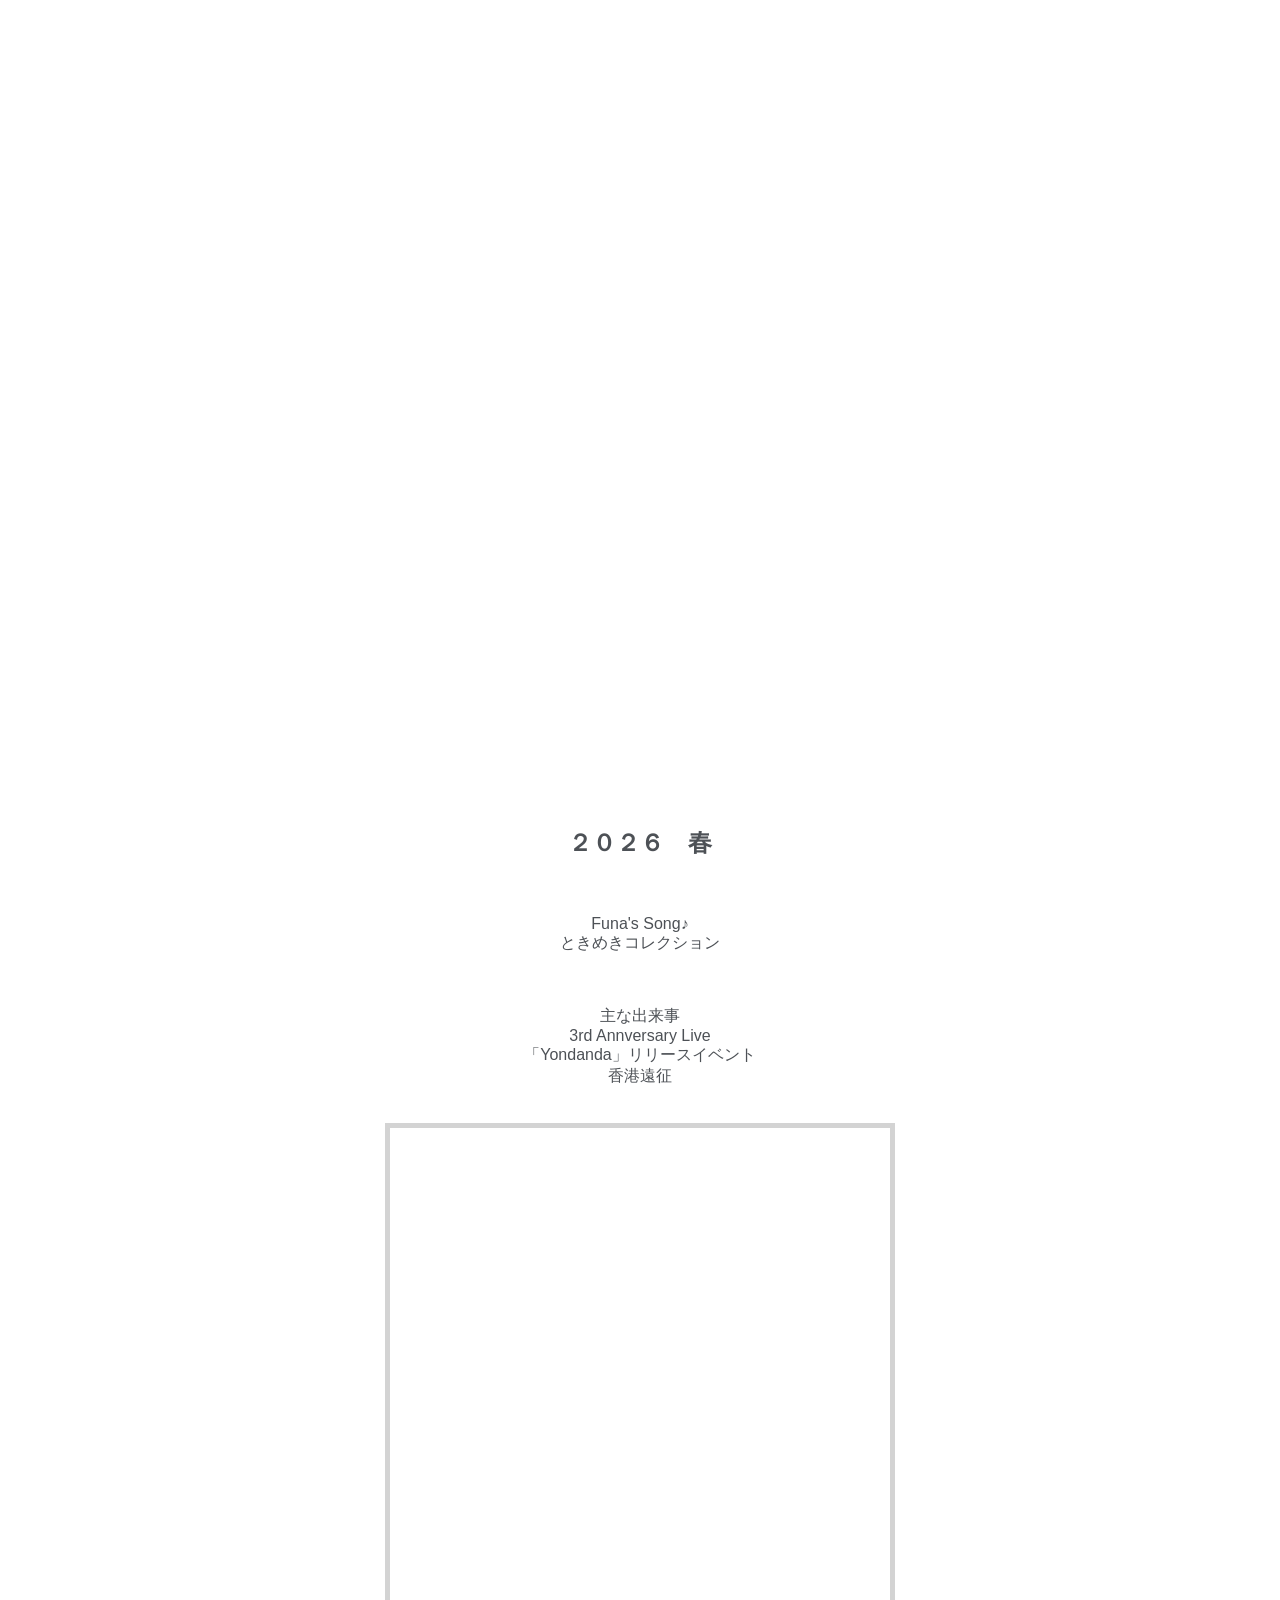
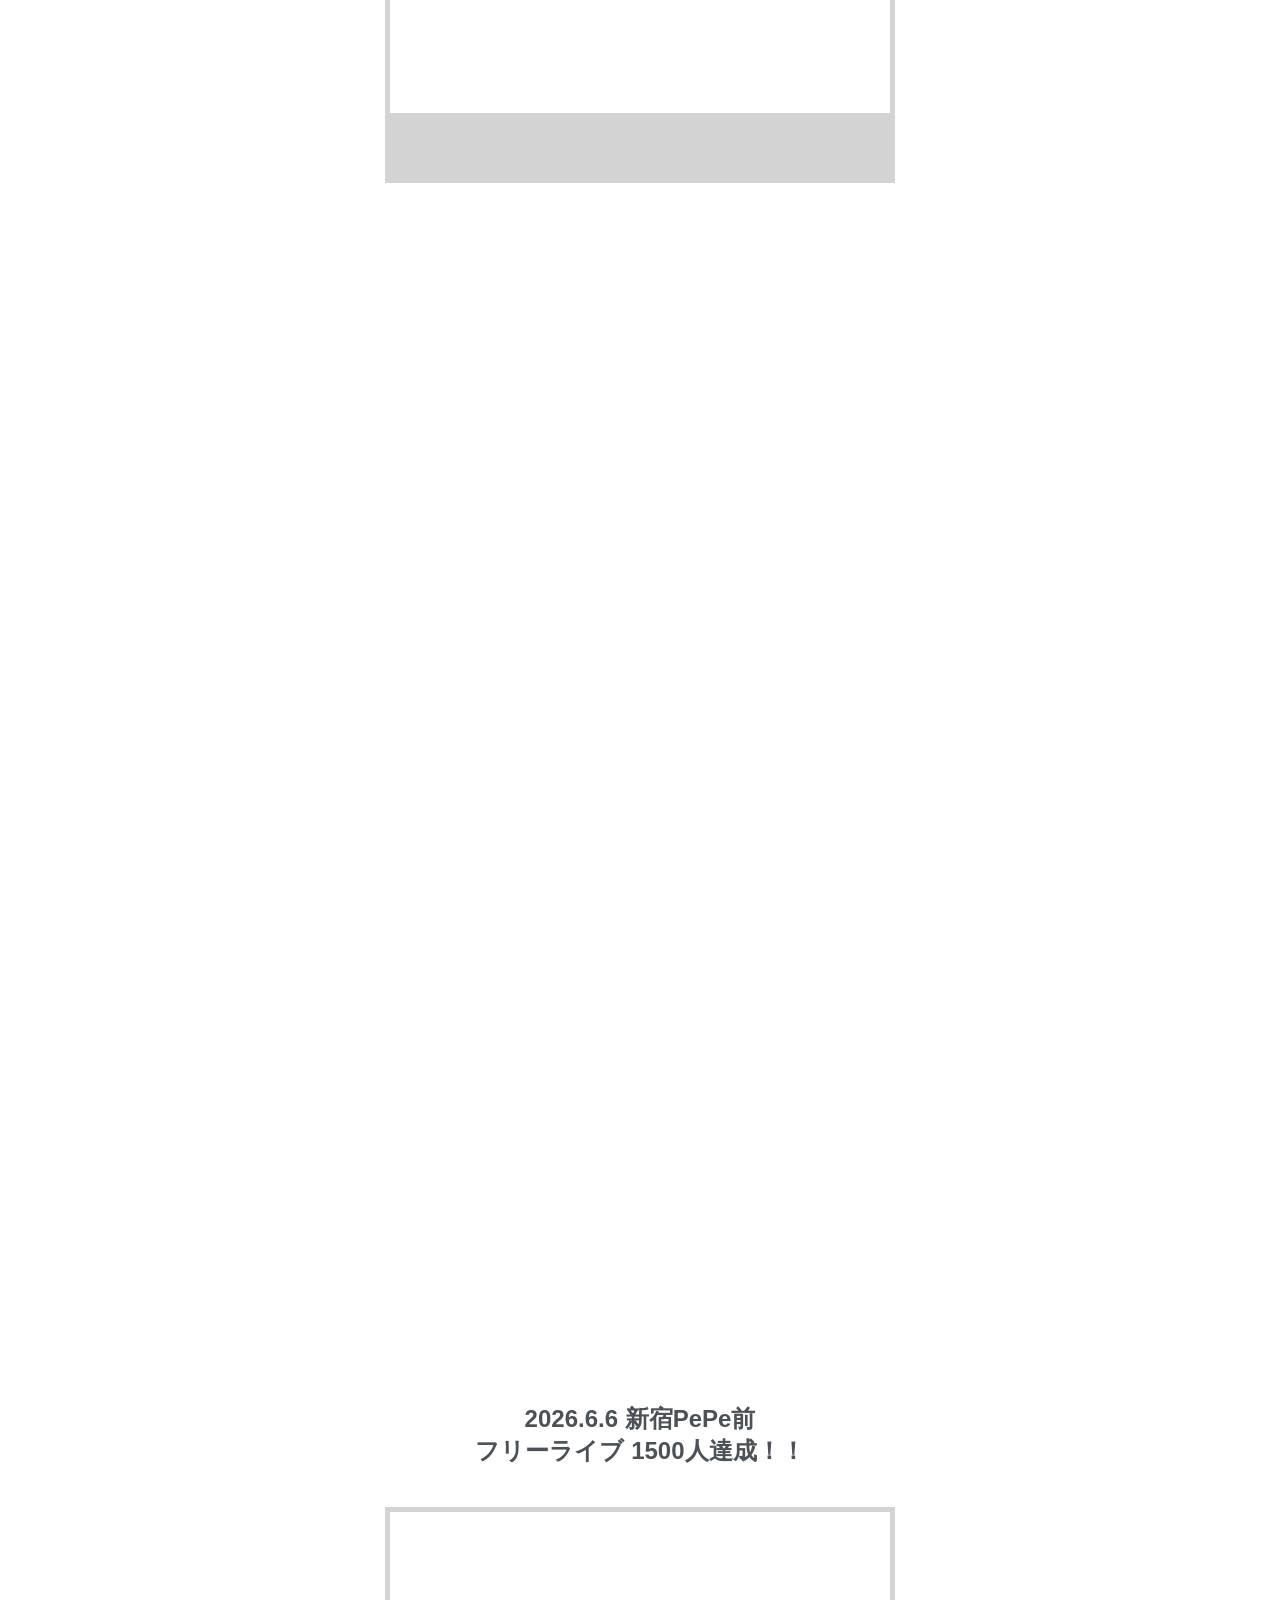
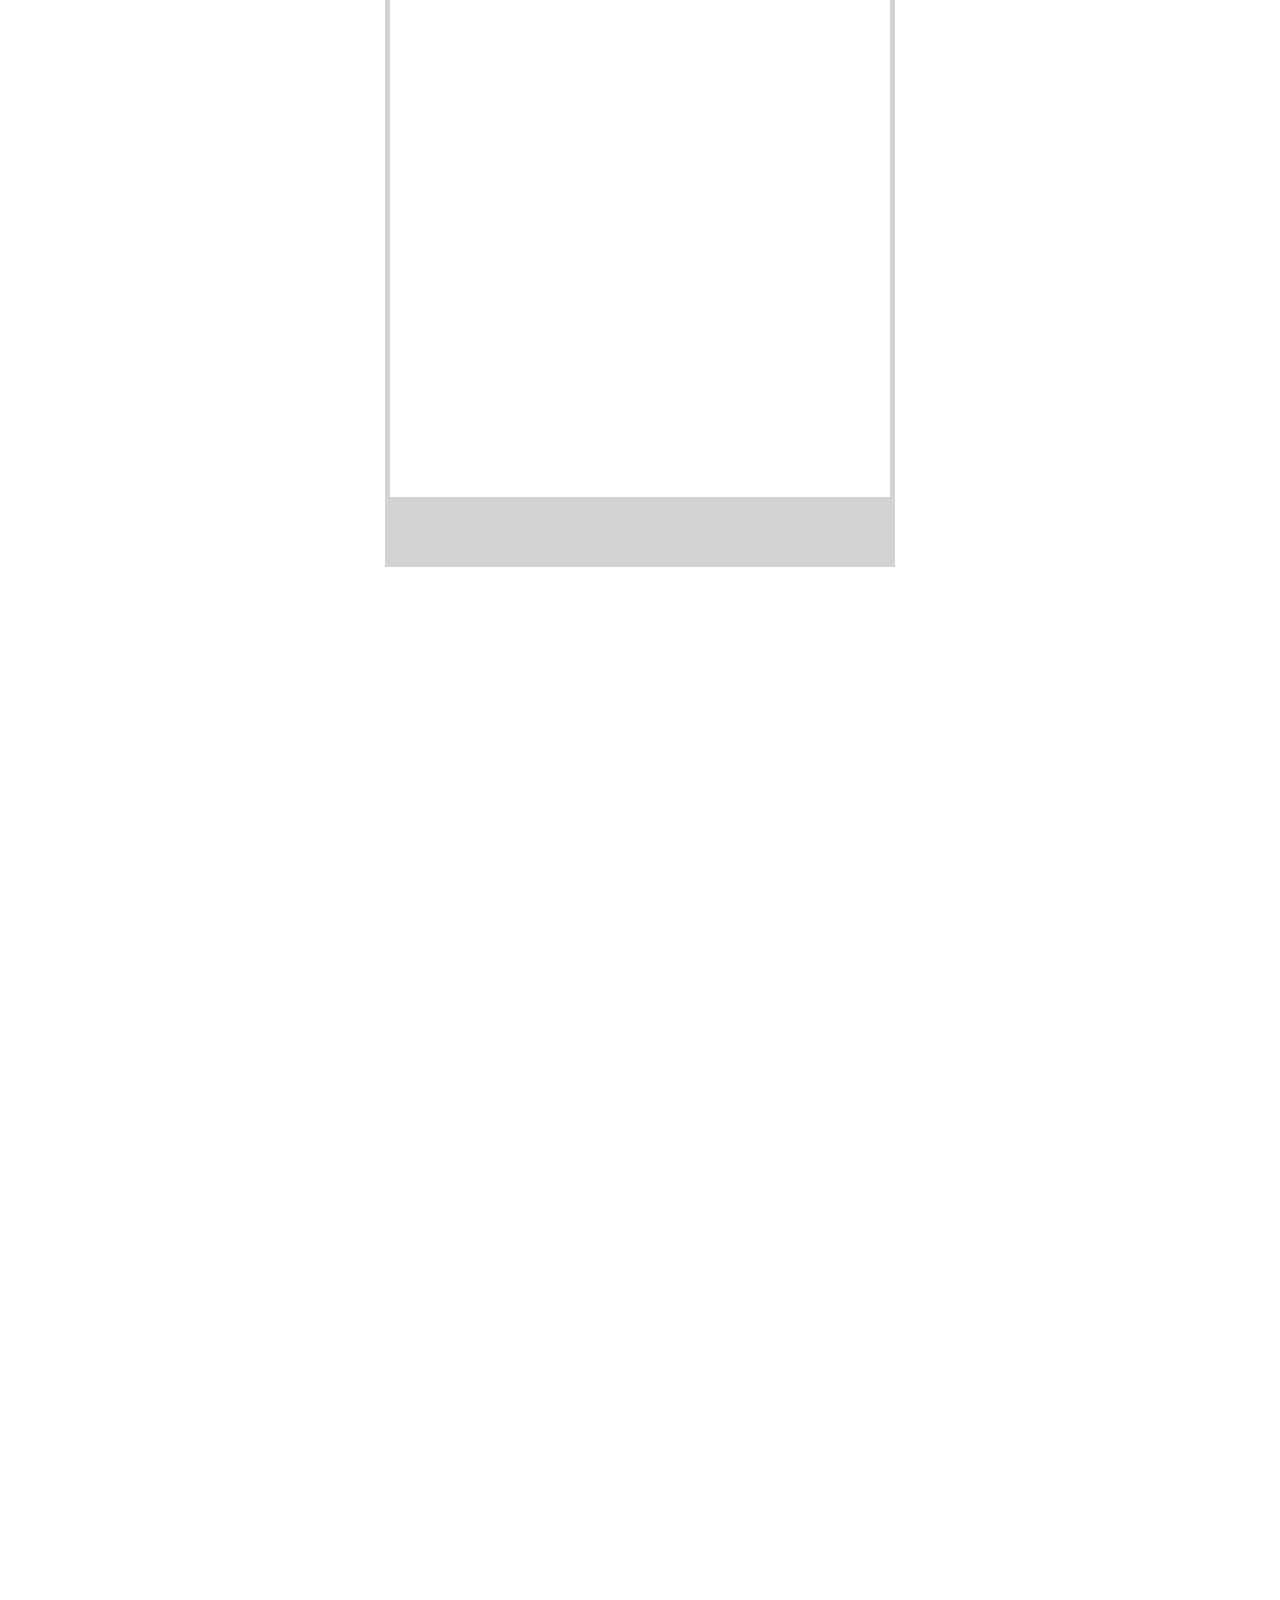
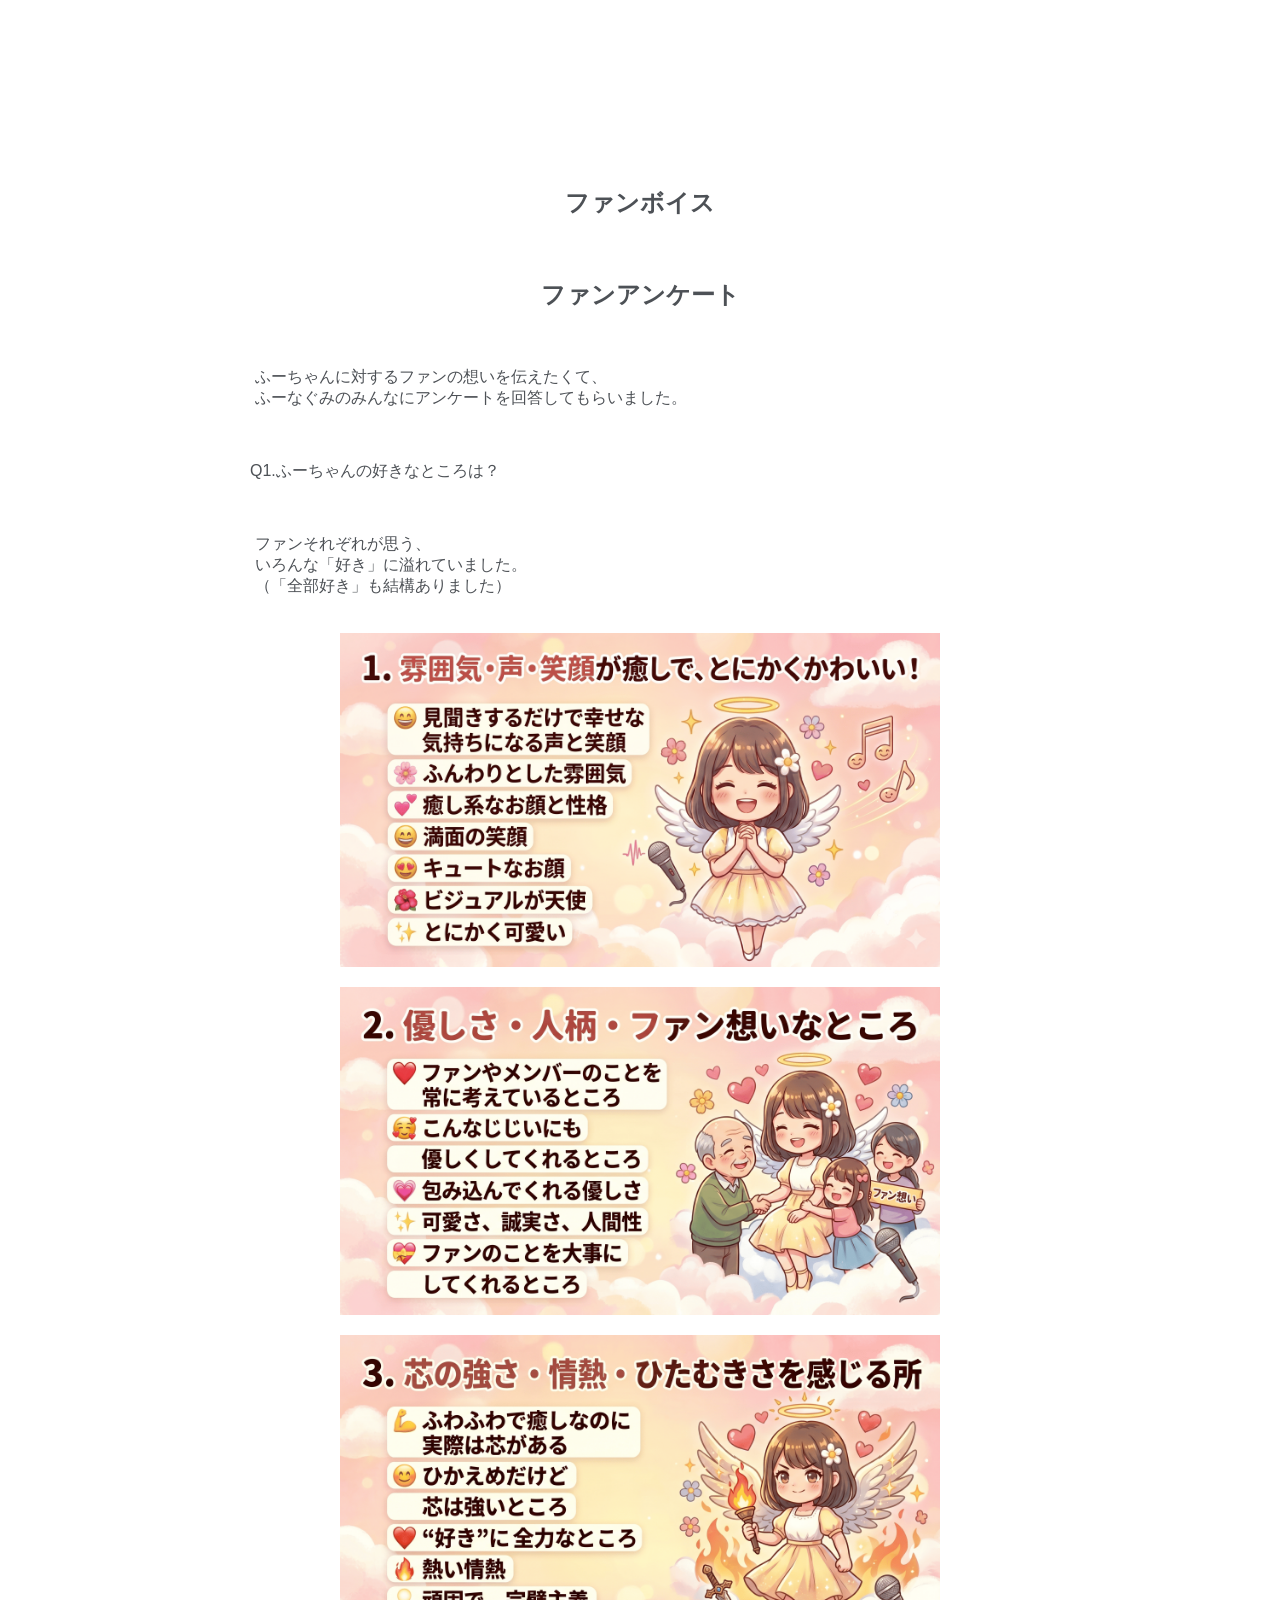
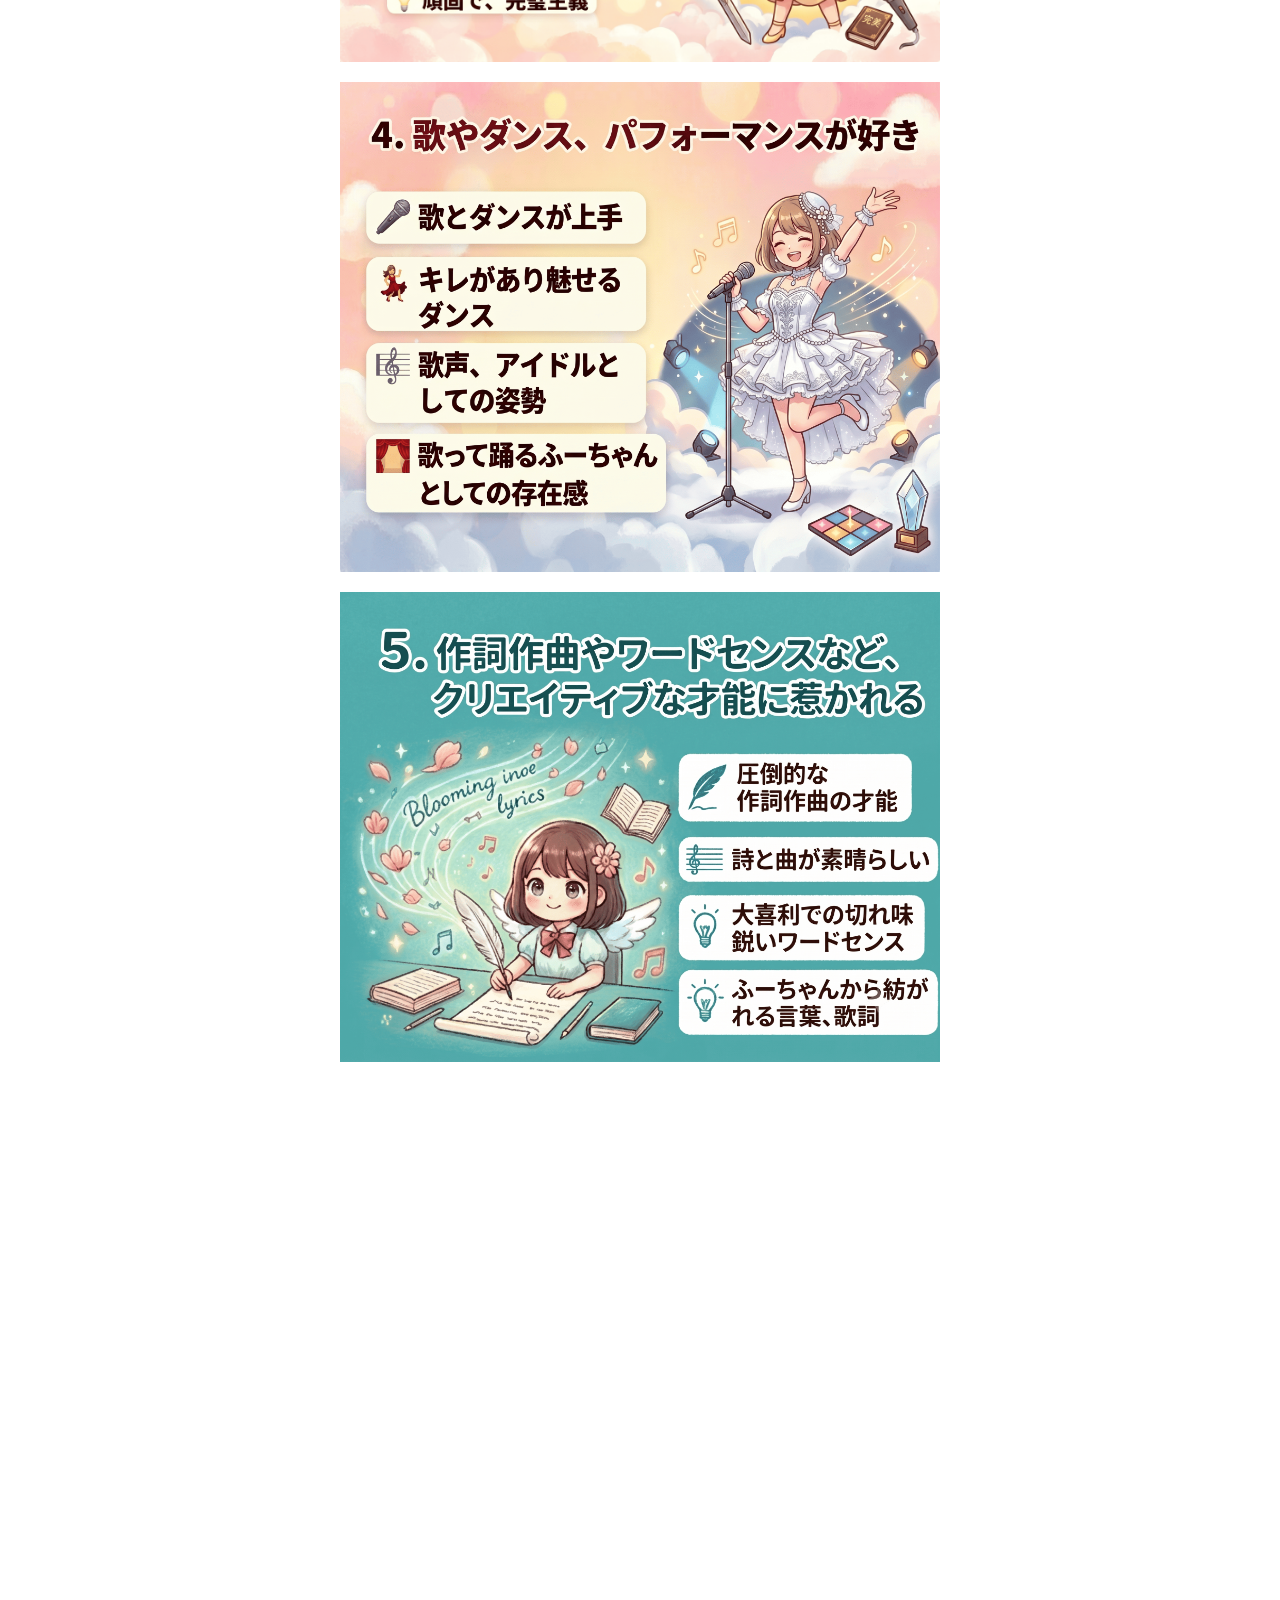
==== commit ac464145: "Update index.html" ====
--- a/index.html
+++ b/index.html
@@ -29,14 +29,20 @@
       <p class="fade-item">Funa's Song♪<br>カラフルタイム</p>
       <p class="fade-item">主な出来事<br>
         「夏の覚悟を今決めろ！」リリースイベント<br>超NATSUZOME<br>TIF2025<br>台湾遠征<br>お台場フリーライブ</p>
-      <img src="picture/20250628夏覚リリイベ新宿タワレコ_みみ-2.jpg" class="section-image" loading="lazy" alt="">
-      <img src="picture/20250824_Fancy Frontier開拓動漫祭 45花博公園爭艷館_ピーター-2.png" class="section-image" loading="lazy" alt="">
-      <img src="picture/20250712夏覚名古屋リリイベ_みみ.jpg" class="section-image" loading="lazy" alt="">
-      <img src="picture/IMG_5542.jpeg" class="section-image" loading="lazy" alt="">
-      <img src="picture/20250906フリーライブダイバーシティ東京 _＠さとる.jpg" class="section-image" loading="lazy" alt="">
-      <img src="picture/20250809_リリイベ幕張イオン＠なめこっち.jpeg" class="section-image" loading="lazy" alt="">
-      <img src="picture/6b3d41dc-e34d-4a97-8a68-6b734a7eceb5.jpg" class="section-image" loading="lazy" alt="">
-      <img src="picture/20250906フリラお台場@清2026.jpg" class="section-image" loading="lazy" alt="">
+      <div class="slider-container">
+        <div class="image-container">
+          <img src="picture/20250628夏覚リリイベ新宿タワレコ_みみ-2.jpg" />
+          <img src="picture/20250824_Fancy Frontier開拓動漫祭 45花博公園爭艷館_ピーター-2.png" />
+          <img src="picture/20250712夏覚名古屋リリイベ_みみ-2.jpg" />
+          <img src="picture/IMG_5542-2.jpeg" />
+          <img src="picture/20250906フリーライブダイバーシティ東京 _＠さとる-2.jpg" />
+          <img src="picture/20250809_リリイベ幕張イオン＠なめこっち-2.jpeg" />
+          <img src="picture/6b3d41dc-e34d-4a97-8a68-6b734a7eceb5-2.jpg" />
+          <img src="picture/20250906フリラお台場清2026-2.jpg" />
+        </div>
+        <div class="nav-container"></div>
+      </div> 
+      <div></div>
     </div>
   </section>
 
@@ -68,15 +74,21 @@
       <p class="fade-item">Funa's Song♪<br>消えたくなるほど君が好きだ</p>
       <p class="fade-item">主な出来事<br>
         1stアルバム 2025.12.17<br>「わたしファンファーレ」リリース<br>札幌雪まつり遠征</p>
-      <img src="picture/20260206_TSUIMA Inc. presents さっぽろ雪まつり アイドルライブ みたらし大吾さん.jpg" class="section-image" loading="lazy" alt="">
-      <img src="picture/20260206_TSUIMA Inc. presents さっぽろ雪まつり アイドルライブ みたらし大吾さん2.jpg" class="section-image" loading="lazy" alt="">
-      <img src="picture/20260206_消え好き@雪まつり_TadashiK.JPG" class="section-image" loading="lazy" alt="">
-      <img src="picture/20260117_タワレコ吉祥寺パルコ店_熊谷コーイチ.JPG" class="section-image" loading="lazy" alt="">
-      <img src="picture/20260117_リリイベタワーレコード吉祥寺パルコ店 みたらし大吾さん(1).jpg" class="section-image" loading="lazy" alt="">
-      <img src="picture/IMG_7911.jpeg" class="section-image" loading="lazy" alt="">
-      <img src="picture/20260118リリイベ汐留シオサイト_@さとる.jpg" class="section-image" loading="lazy" alt="">
-      <img src="picture/20260117リリイベ吉祥寺＠清2026.jpg" class="section-image" loading="lazy" alt="">
-      <img src="picture/20260119_リリイベ汐留＠なめこっち(2).jpeg" class="section-image" loading="lazy" alt="">
+      <div class="slider-container">
+        <div class="image-container">
+          <img src="picture/20260206_TSUIMA Inc. presents さっぽろ雪まつり アイドルライブ みたらし大吾さん-2.jpg" />
+          <img src="picture/20260206_TSUIMA Inc. presents さっぽろ雪まつり アイドルライブ みたらし大吾さん2-2.jpg" />
+          <img src="picture/20260206_消え好き雪まつり_TadashiK-2.jpg" />
+          <img src="picture/20260117_タワレコ吉祥寺パルコ店_熊谷コーイチ-2.jpg" />
+          <img src="picture/20260117_リリイベタワーレコード吉祥寺パルコ店 みたらし大吾さん(1)-2.jpg" />
+          <img src="picture/IMG_7911-2.jpeg" />
+          <img src="picture/20260118リリイベ汐留シオサイト_さとる-2.jpg" />
+          <img src="picture/20260117リリイベ吉祥寺＠清2026-2.jpg" />
+          <img src="picture/20260119_リリイベ汐留＠なめこっち(2)-2.jpeg" />
+        </div>
+        <div class="nav-container"></div>
+      </div> 
+      <div></div>
     </div>
   </section>
 
@@ -86,27 +98,39 @@
       <p class="fade-item">Funa's Song♪<br>ときめきコレクション</p>
       <p class="fade-item">主な出来事<br>
         3rd Annversary Live<br>「Yondanda」リリースイベント<br>香港遠征</p>
-      <img src="picture/20260412_FCイベント_route727.JPG" class="section-image" loading="lazy" alt="">
-      <img src="picture/20260309KTZepp横浜_Izuru.jpg" class="section-image" loading="lazy" alt="">
-      <img src="picture/20260412FCイベ_九郎(クロウ).jpg" loading="lazy" alt="">
-      <img src="picture/20260309_3rdアニラ_@さとる.jpg" class="section-image" loading="lazy" alt="">
-      <img src="picture/20260419_リリイベ＠吉祥寺タワレコ_藪漕.jpg" class="section-image" loading="lazy" alt="">
-      <img src="picture/20260419吉祥寺タワレコ_きっつん.jpg" class="section-image" loading="lazy" alt="">
-      <img src="picture/20260425横浜ワールドポーターズ　さとし.jpg" class="section-image" loading="lazy" alt="">
-      <img src="picture/20260419吉祥寺タワレコ_Izuru.jpg" class="section-image" loading="lazy" alt="">
-      <img src="picture/20260517_「Yondanda」リリース記念イベント＠タワーレコード錦糸町パルコ店_ピーター_1.png" class="section-image" loading="lazy" alt="">
-      <img src="picture/20260504ヴィレッジヴァンガード渋谷店　さとし.jpg" class="section-image" loading="lazy" alt="">
+      <div class="slider-container">
+        <div class="image-container">
+          <img src="picture/20260412_FCイベント_route727-2.jpg" />
+          <img src="picture/20260309KTZepp横浜_Izuru-2.jpg" />
+          <img src="picture/20260412FCイベ_九郎(クロウ)-2.jpg" />
+          <img src="picture/20260309_3rdアニラ_さとる-2.jpg" />
+          <img src="20260419_リリイベ＠吉祥寺タワレコ_藪漕-2.jpg" />
+          <img src="20260419吉祥寺タワレコ_きっつん-2.jpg" />
+          <img src="picture/20260425横浜ワールドポーターズ　さとし-2.jpg" />
+          <img src="picture/20260419吉祥寺タワレコ_Izuru-2.jpg" />
+          <img src="picture/20260517_「Yondanda」リリース記念イベント＠タワーレコード錦糸町パルコ店_ピーター_1-2.png" />
+          <img src="picture/20260504ヴィレッジヴァンガード渋谷店　さとし-2.jpg" />
+        </div>
+        <div class="nav-container"></div>
+      </div> 
+      <div></div>
     </div>
   </section>
 
   <section class="panel" data-bg="IMG_4268-2.jpeg">
     <div class="panel-content">
       <h2 class="fade-item">2026.6.6 新宿PePe前<br>フリーライブ 1500人達成！！</h2>
-      <img src="picture/IMG_0727.jpeg" class="section-image" loading="lazy" alt="">
-      <img src="picture/20260606_フリーライブにて撮影_kamino.jpg" class="section-image" loading="lazy" alt="">
-      <img src="picture/20260606フリーライブPePe前広場_＠さとる.jpg" loading="lazy" alt="">
-      <img src="picture/20260606_フリラ@西武新宿駅PePe前広場_ピーター_4.png" class="section-image" loading="lazy" alt="">
-      <img src="picture/20260606_フリラ@西武新宿駅PePe前広場_ピーター_1.png" class="section-image" loading="lazy" alt="">
+      <div class="slider-container">
+        <div class="image-container">
+          <img src="picture/IMG_0727-2.jpeg" />
+          <img src="picture/20260606_フリーライブにて撮影_kamino-2.jpg" />
+          <img src="picture/20260606フリーライブPePe前広場_＠さとる-2.jpg" />
+          <img src="picture/20260606_フリラ西武新宿駅PePe前広場_ピーター_4-2.png" />
+          <img src="picture/20260606_フリラ西武新宿駅PePe前広場_ピーター_1-2.png" />
+        </div>
+        <div class="nav-container"></div>
+      </div> 
+      <div></div>
     </div>
   </section>
 
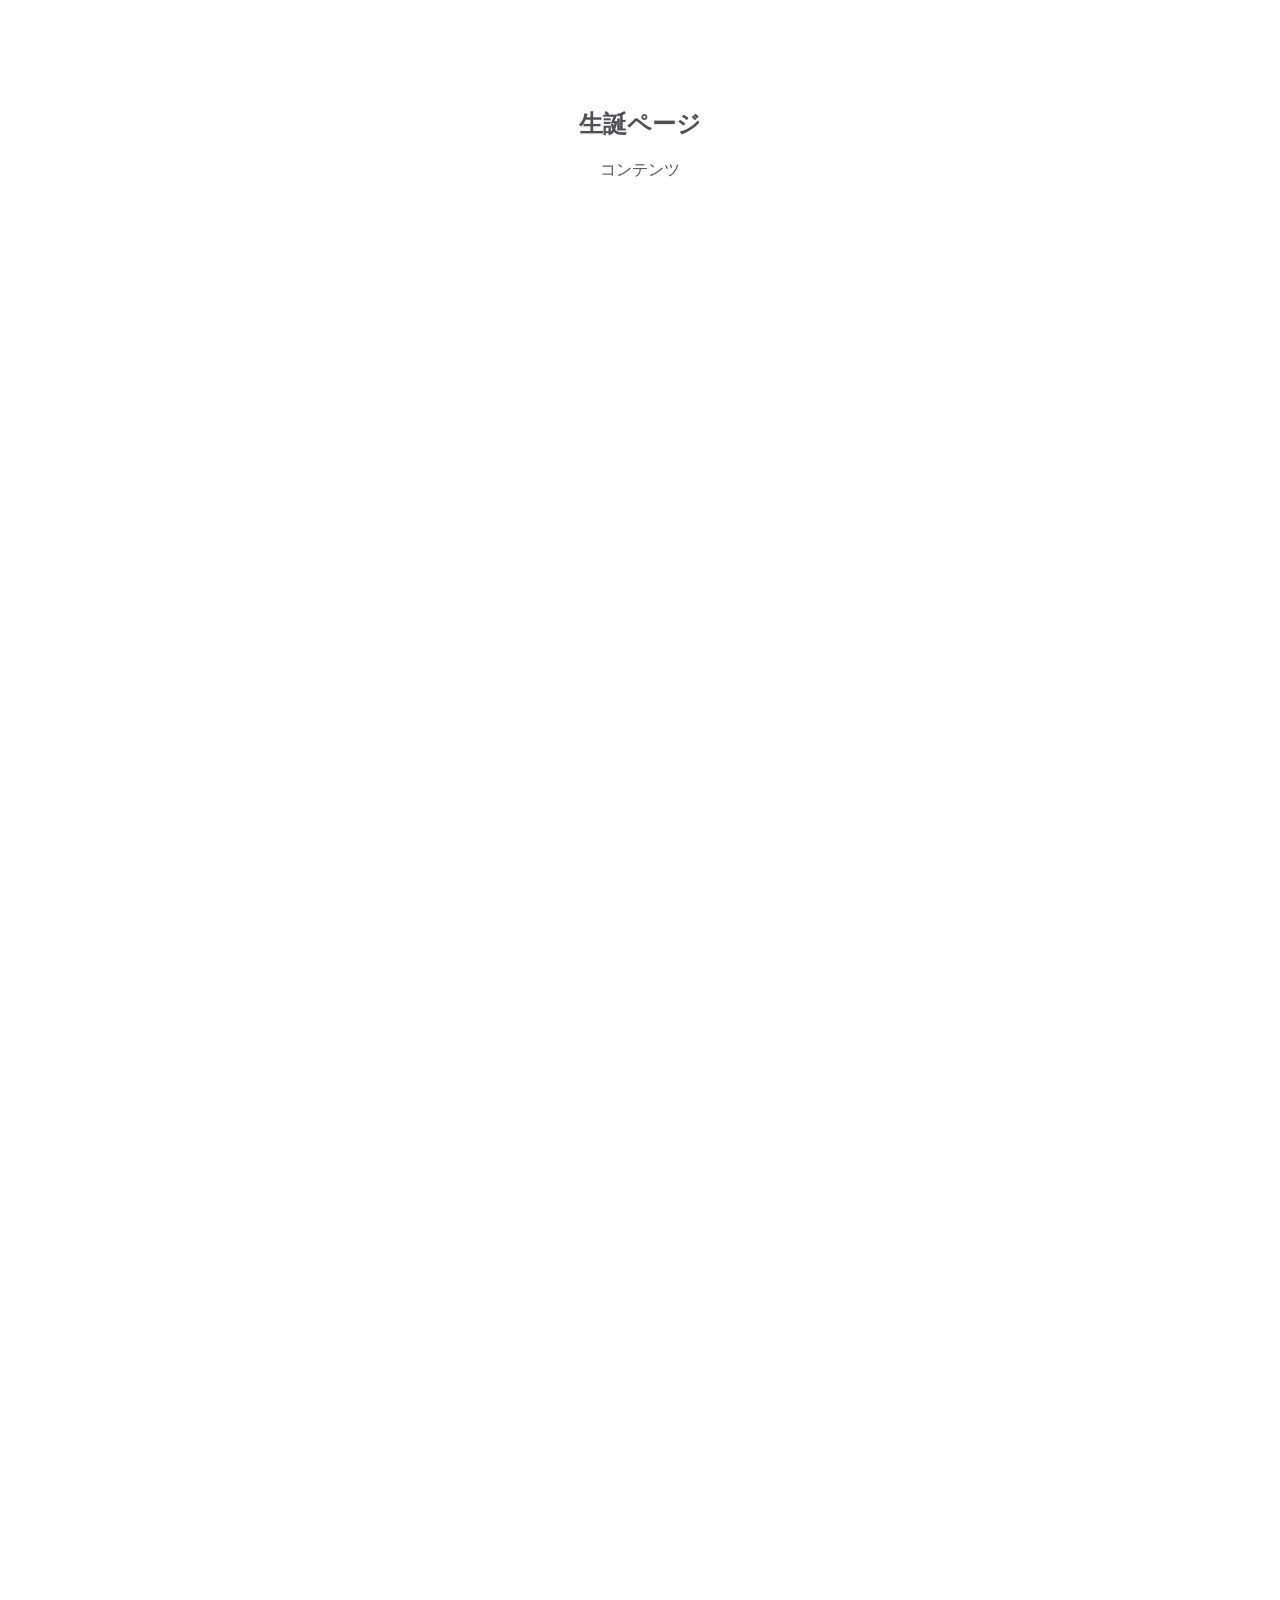
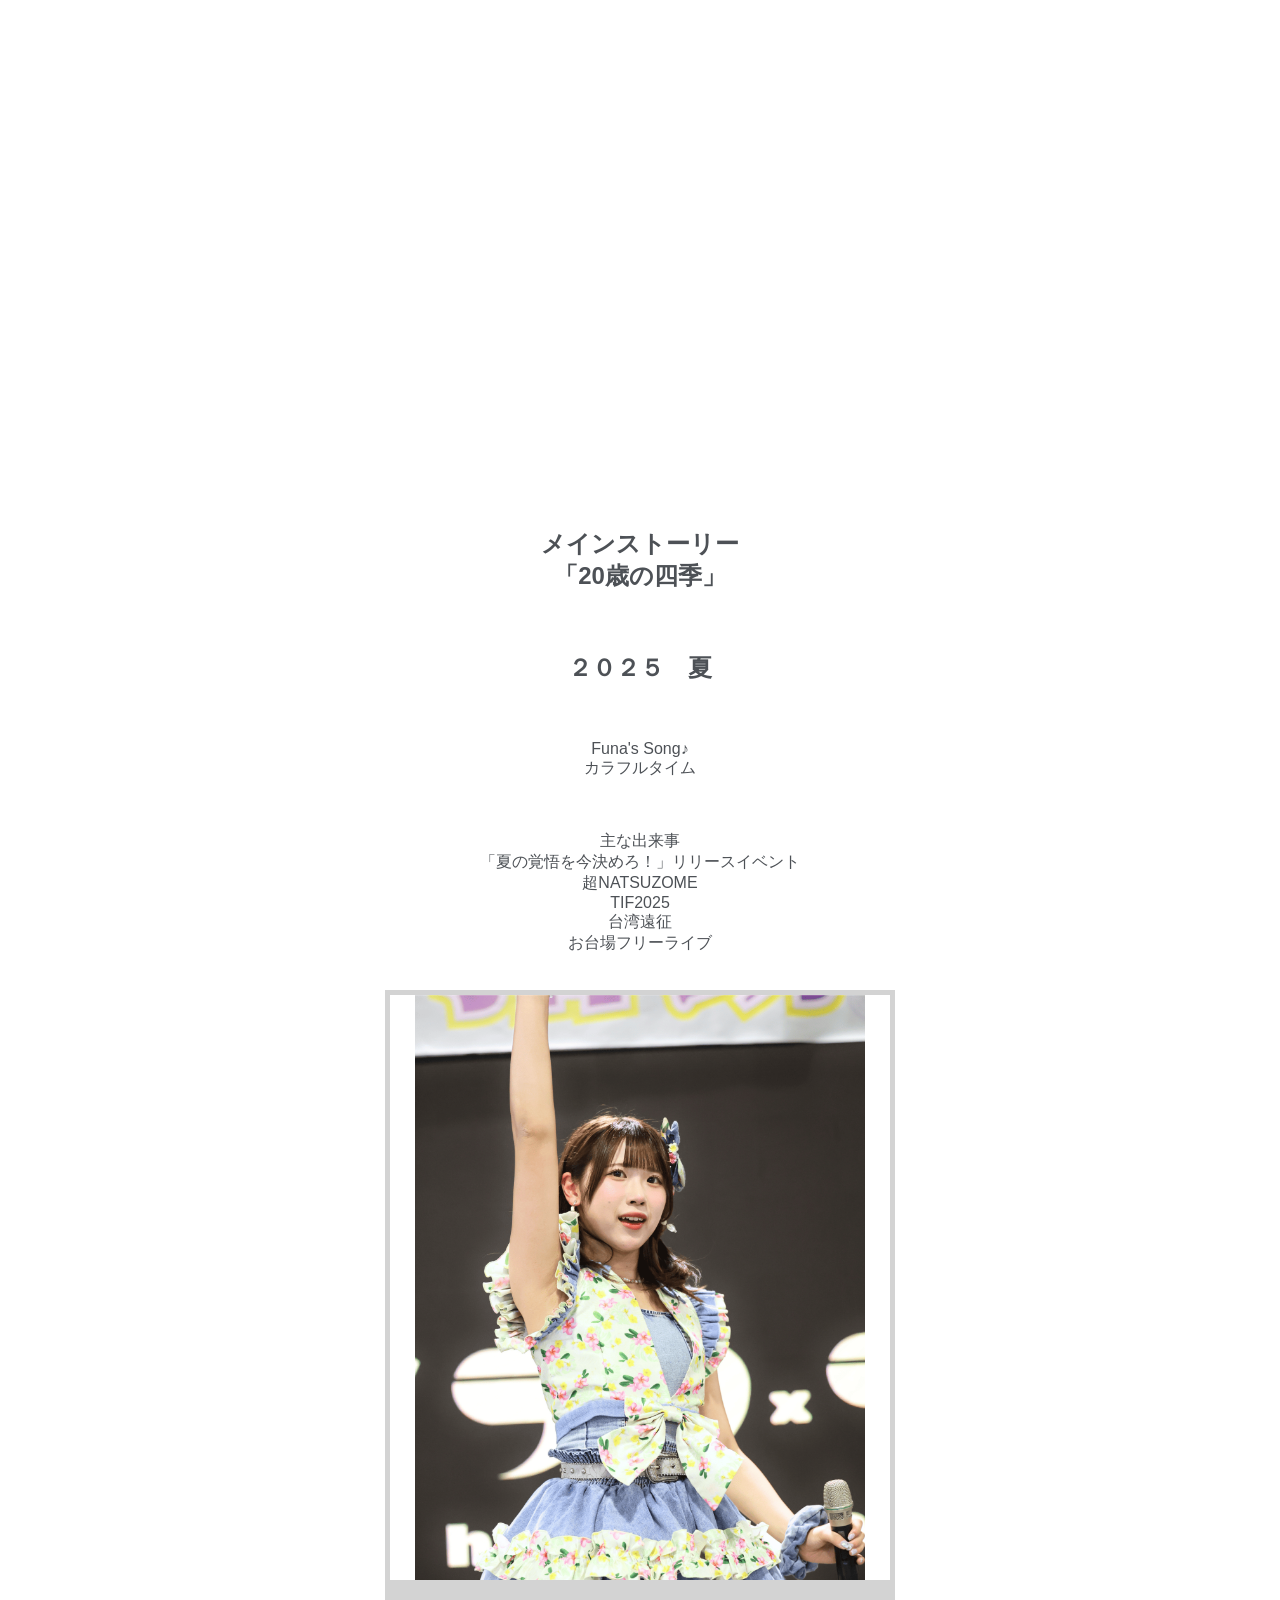
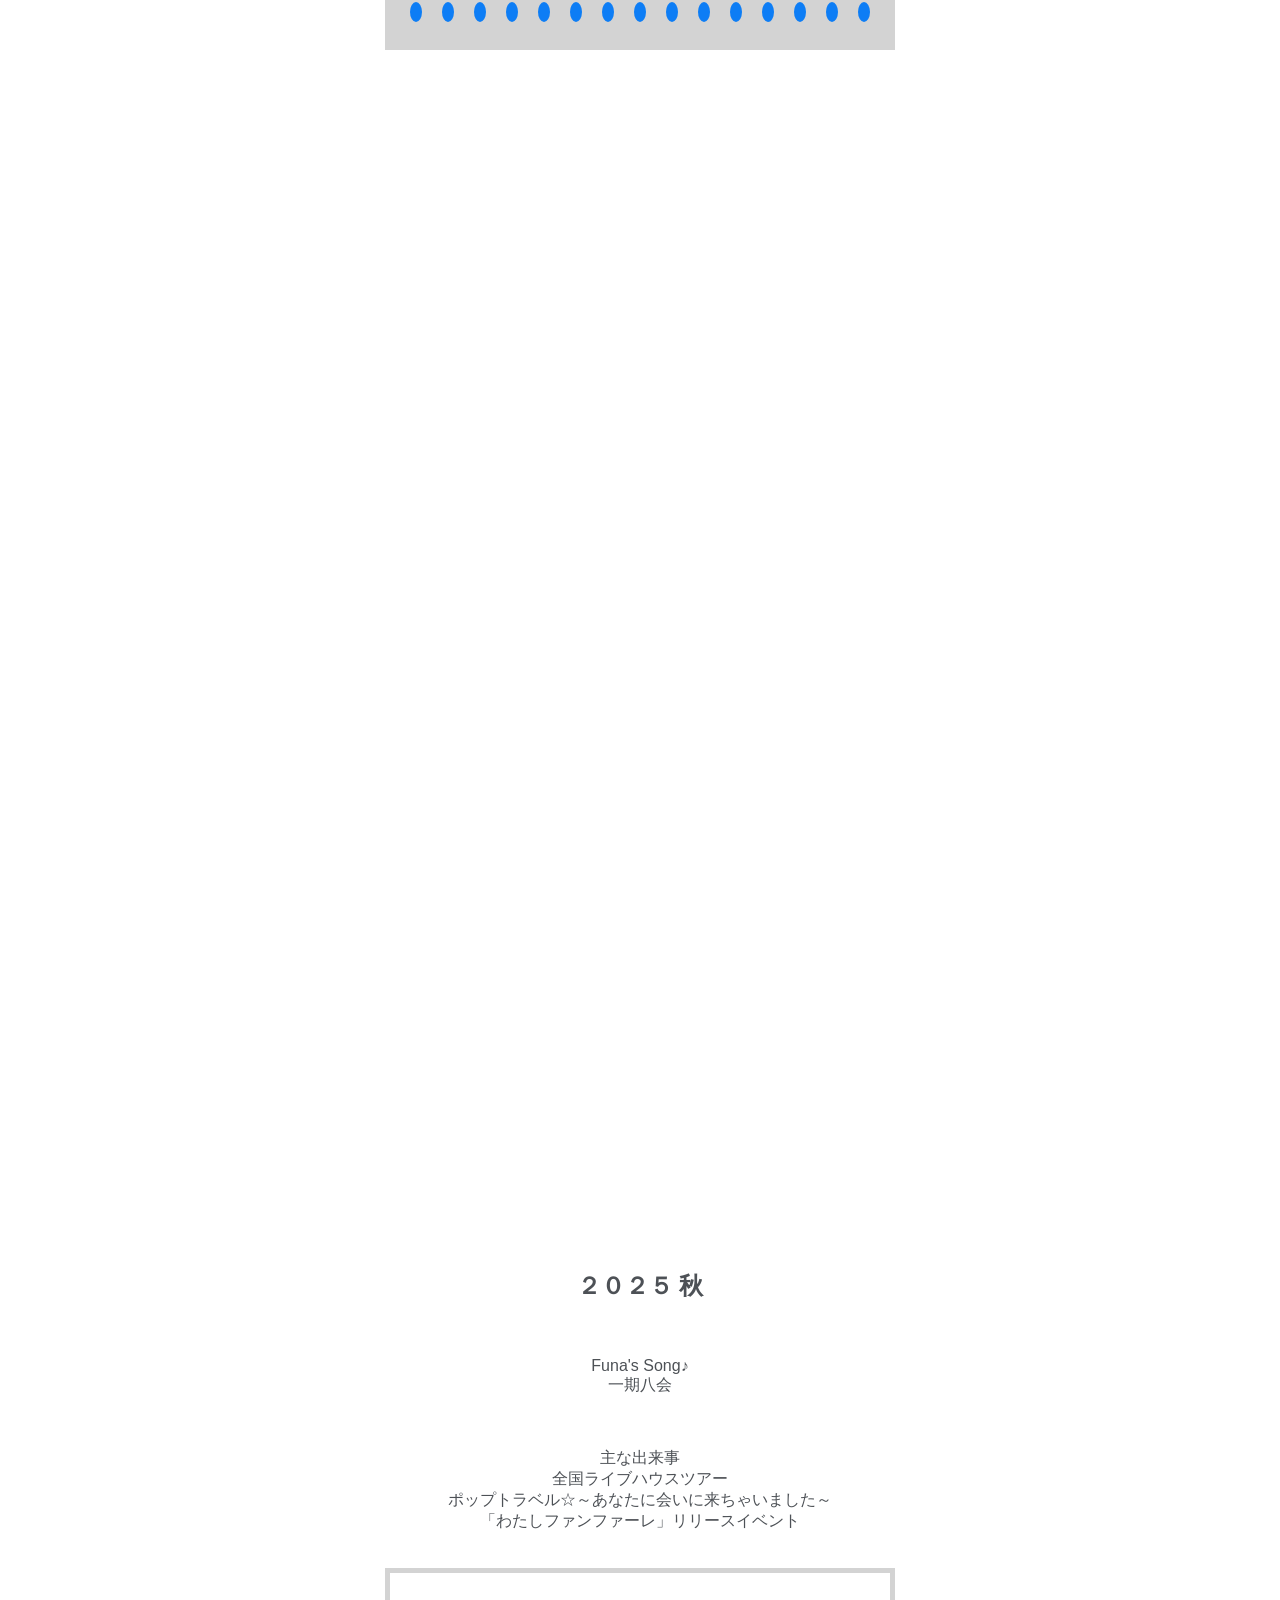
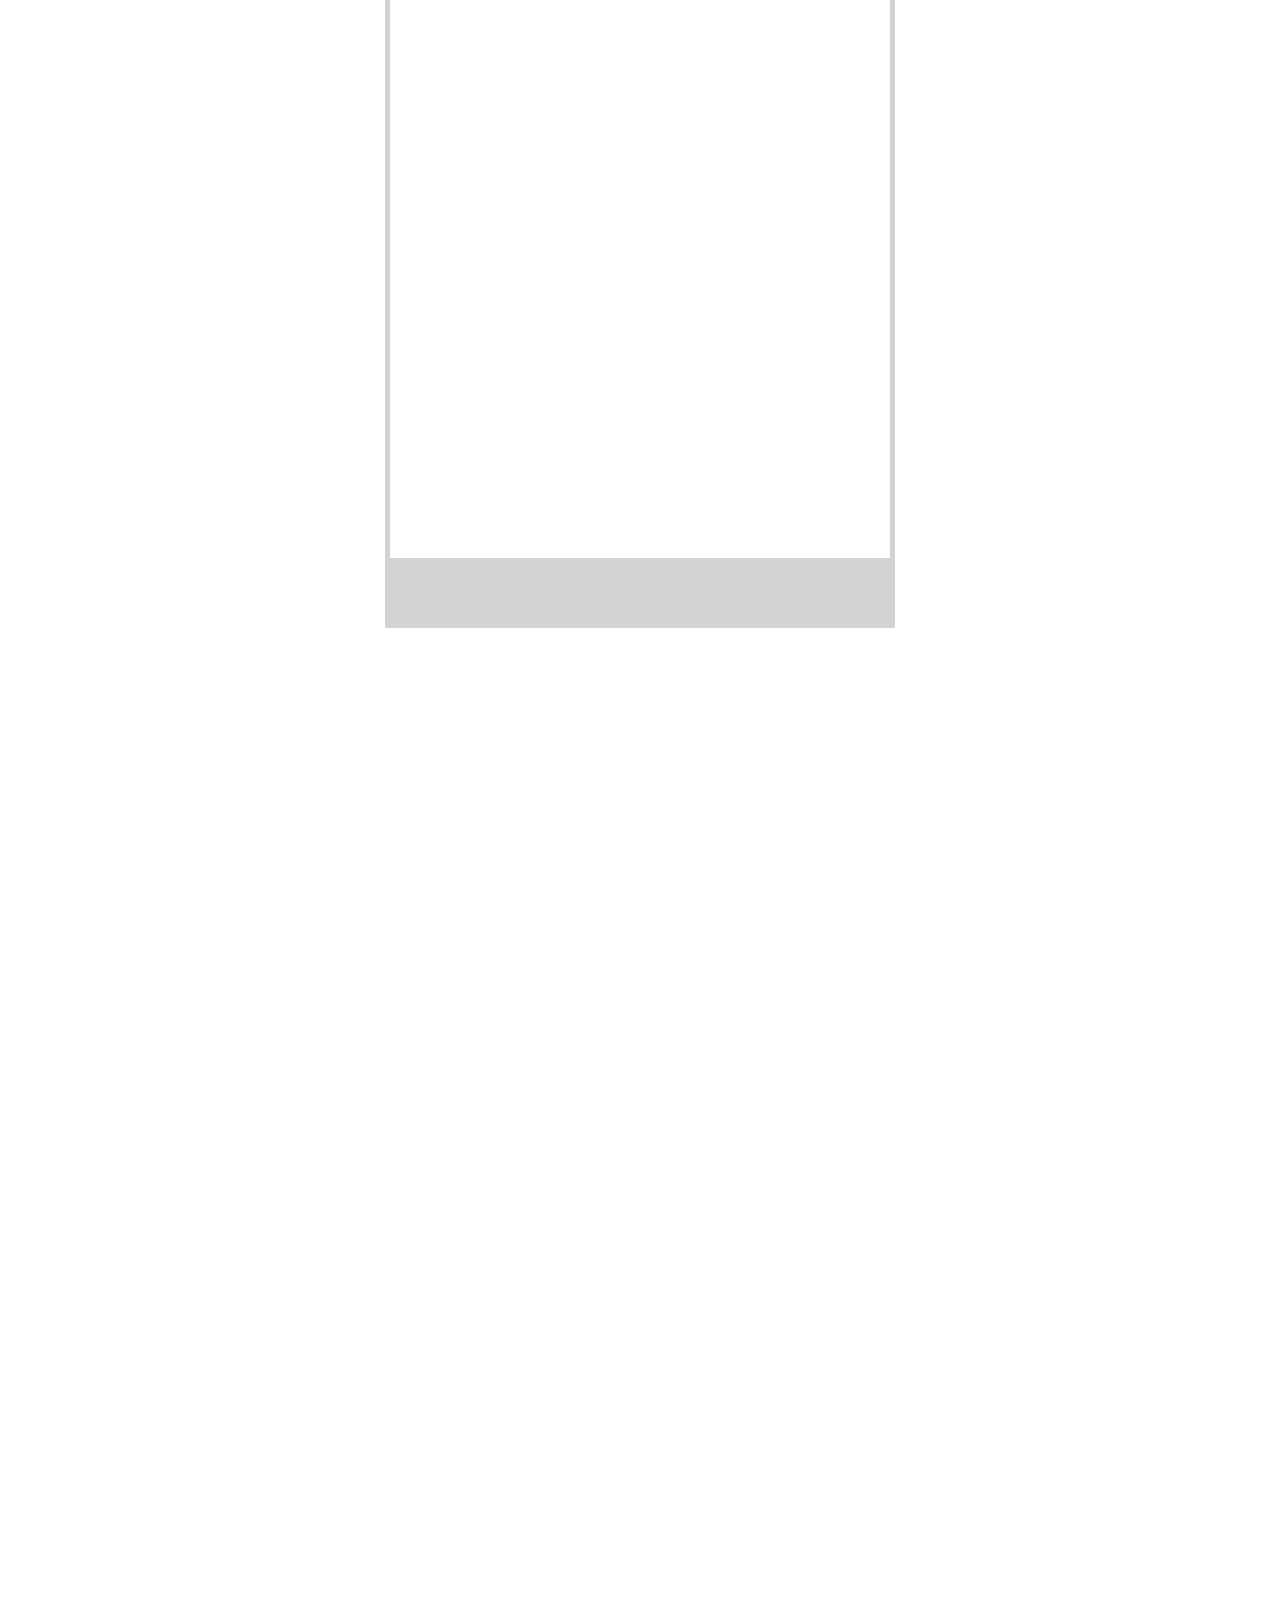
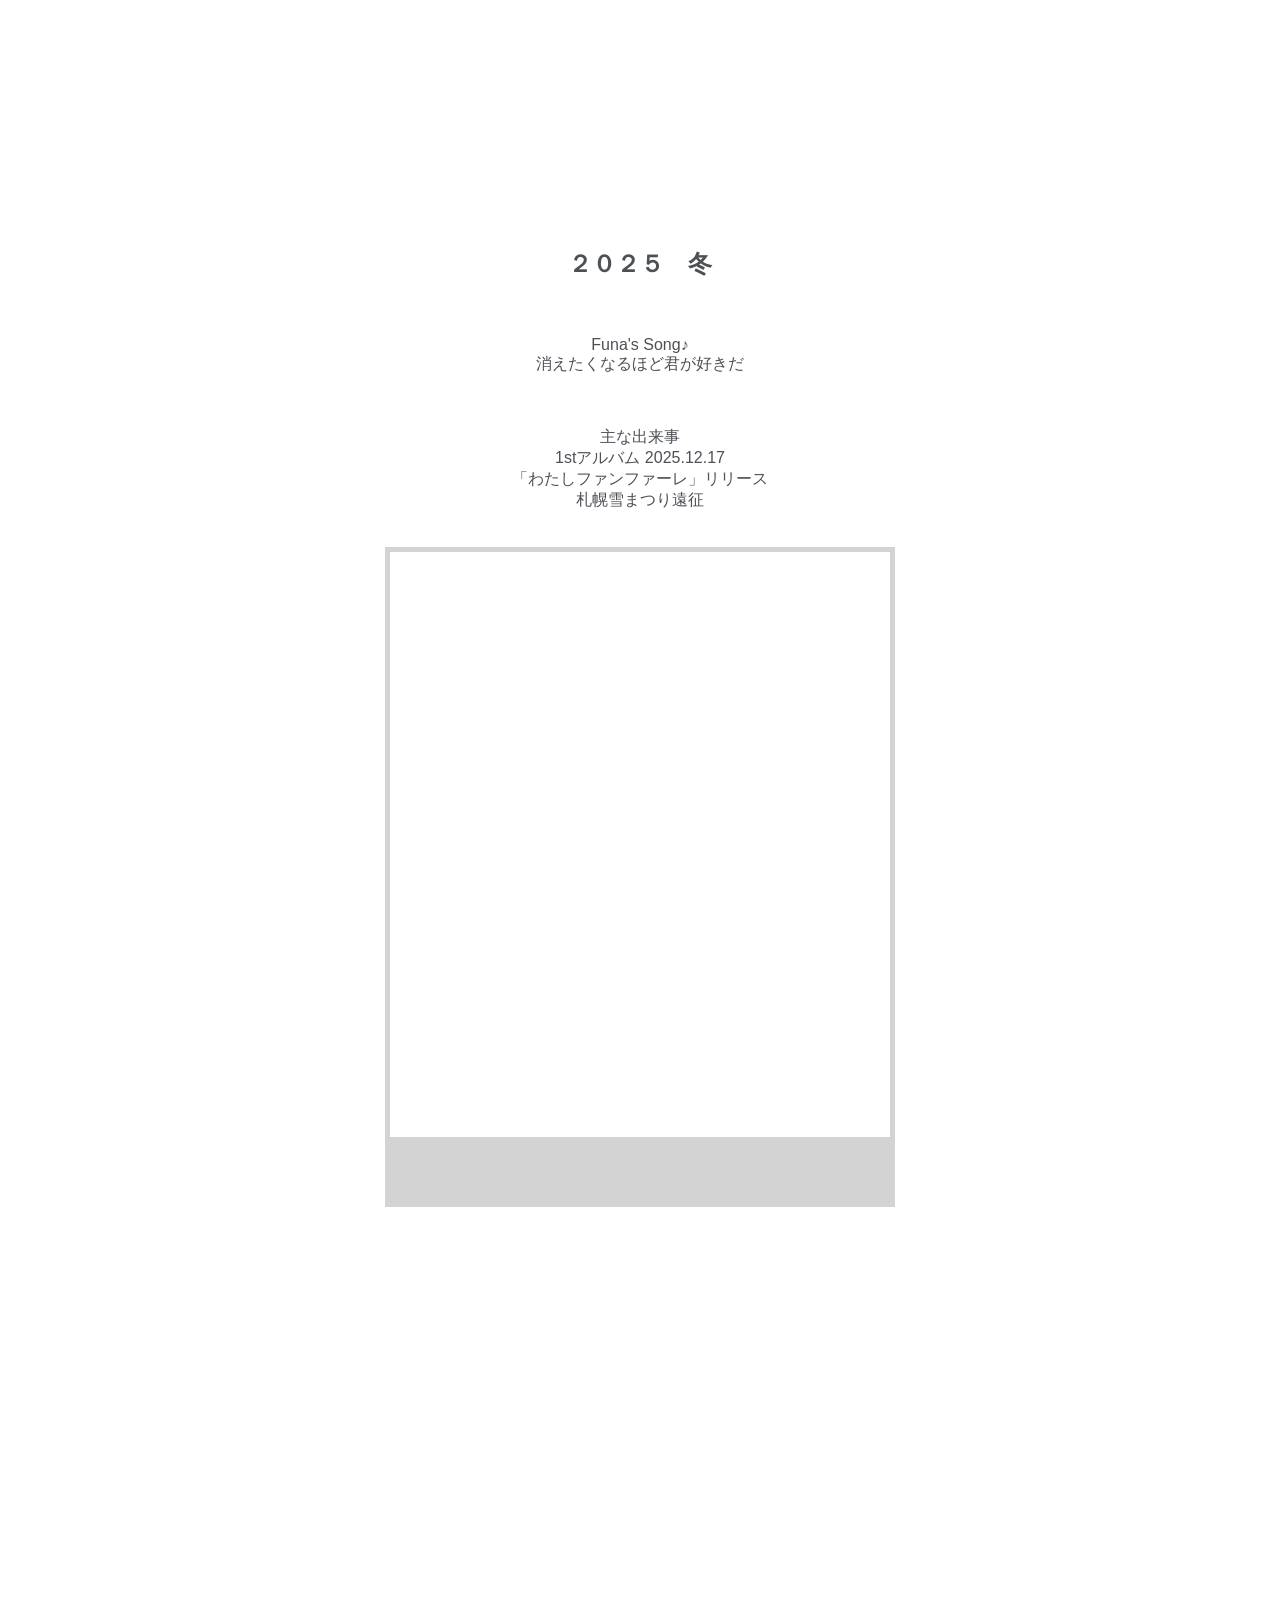
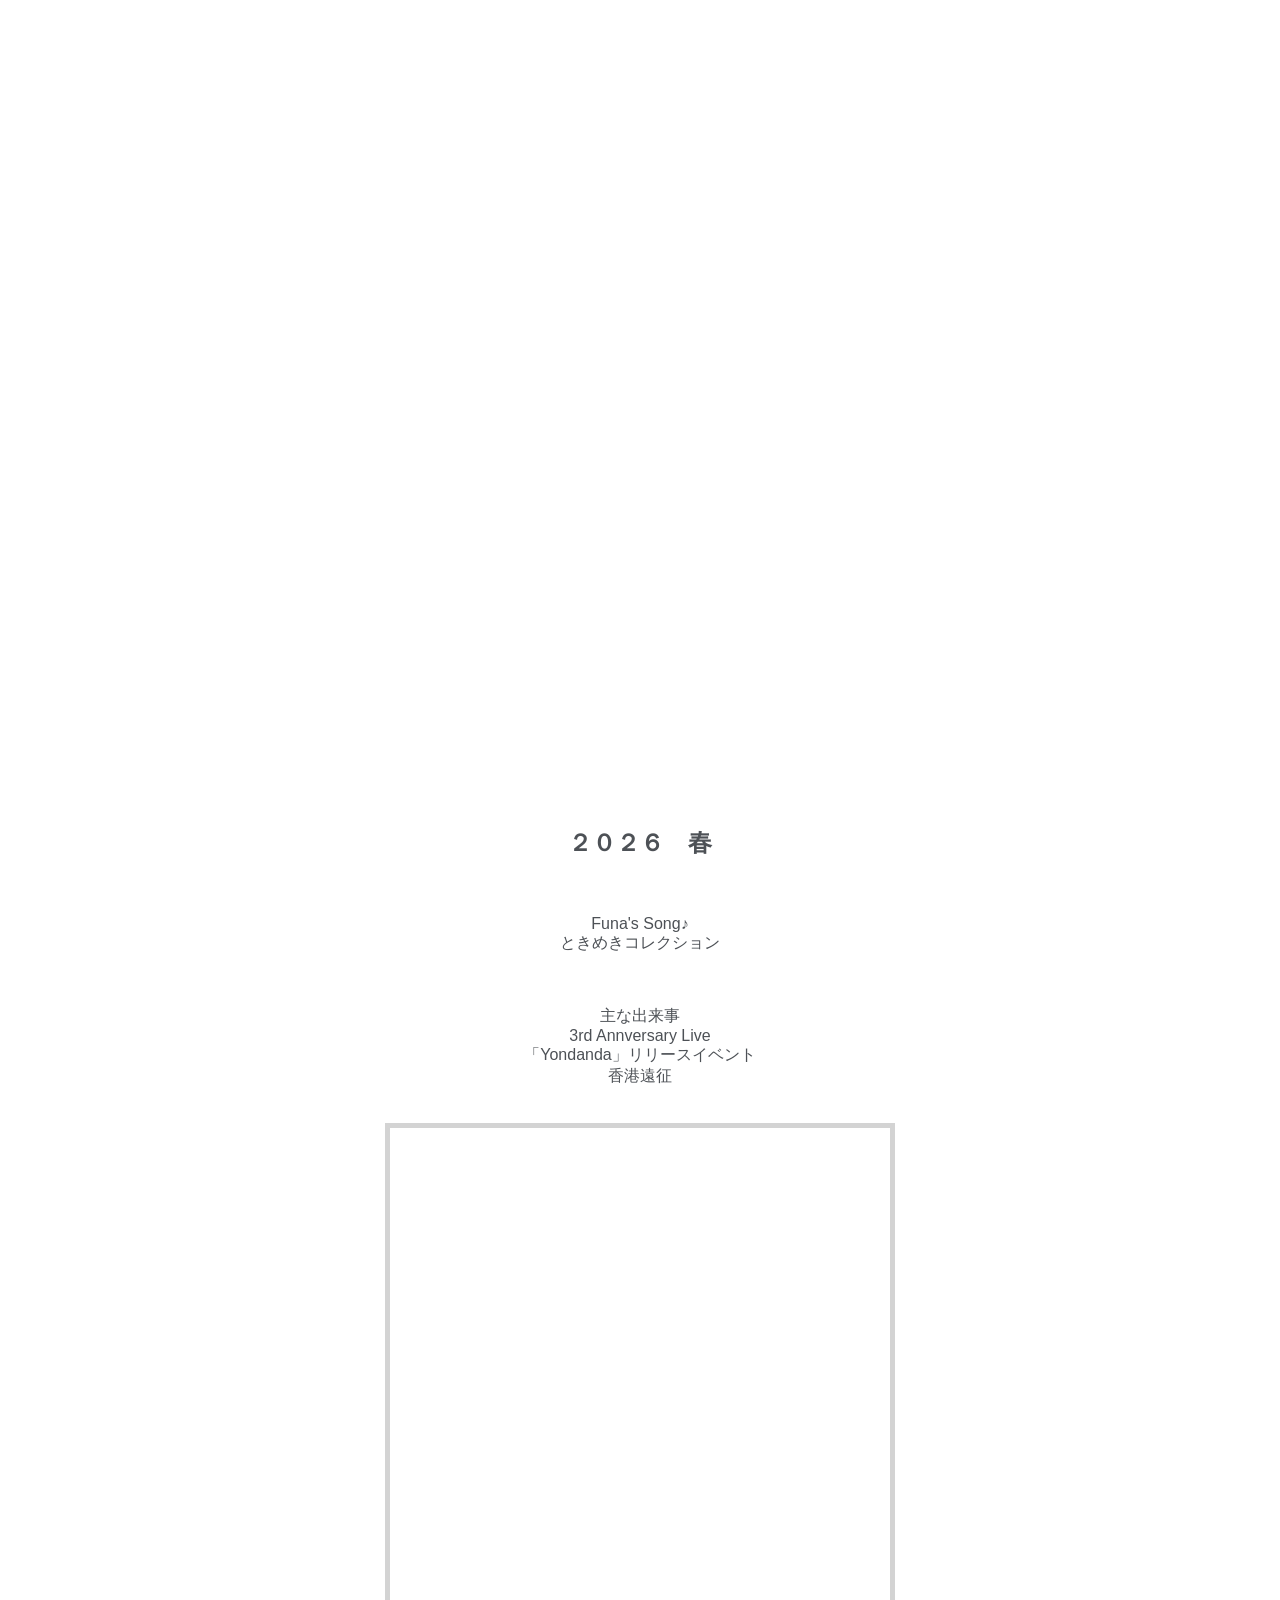
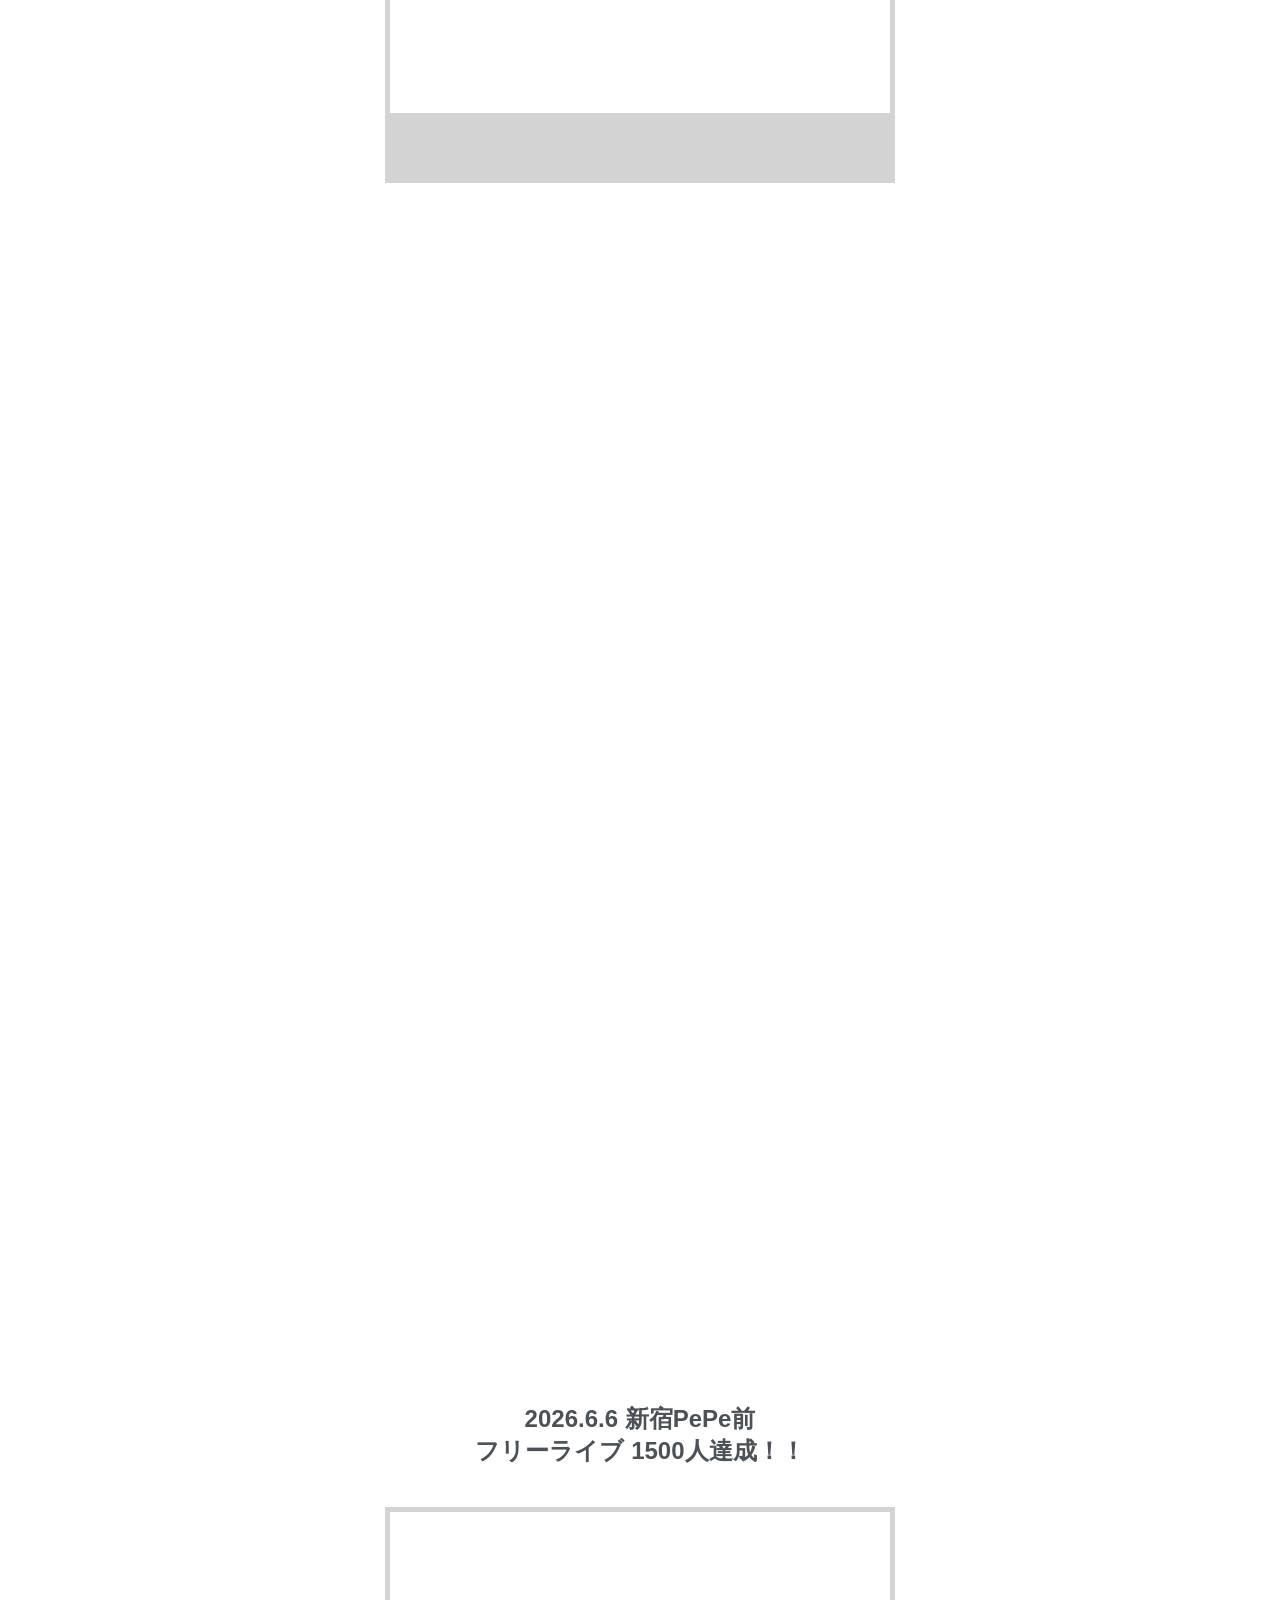
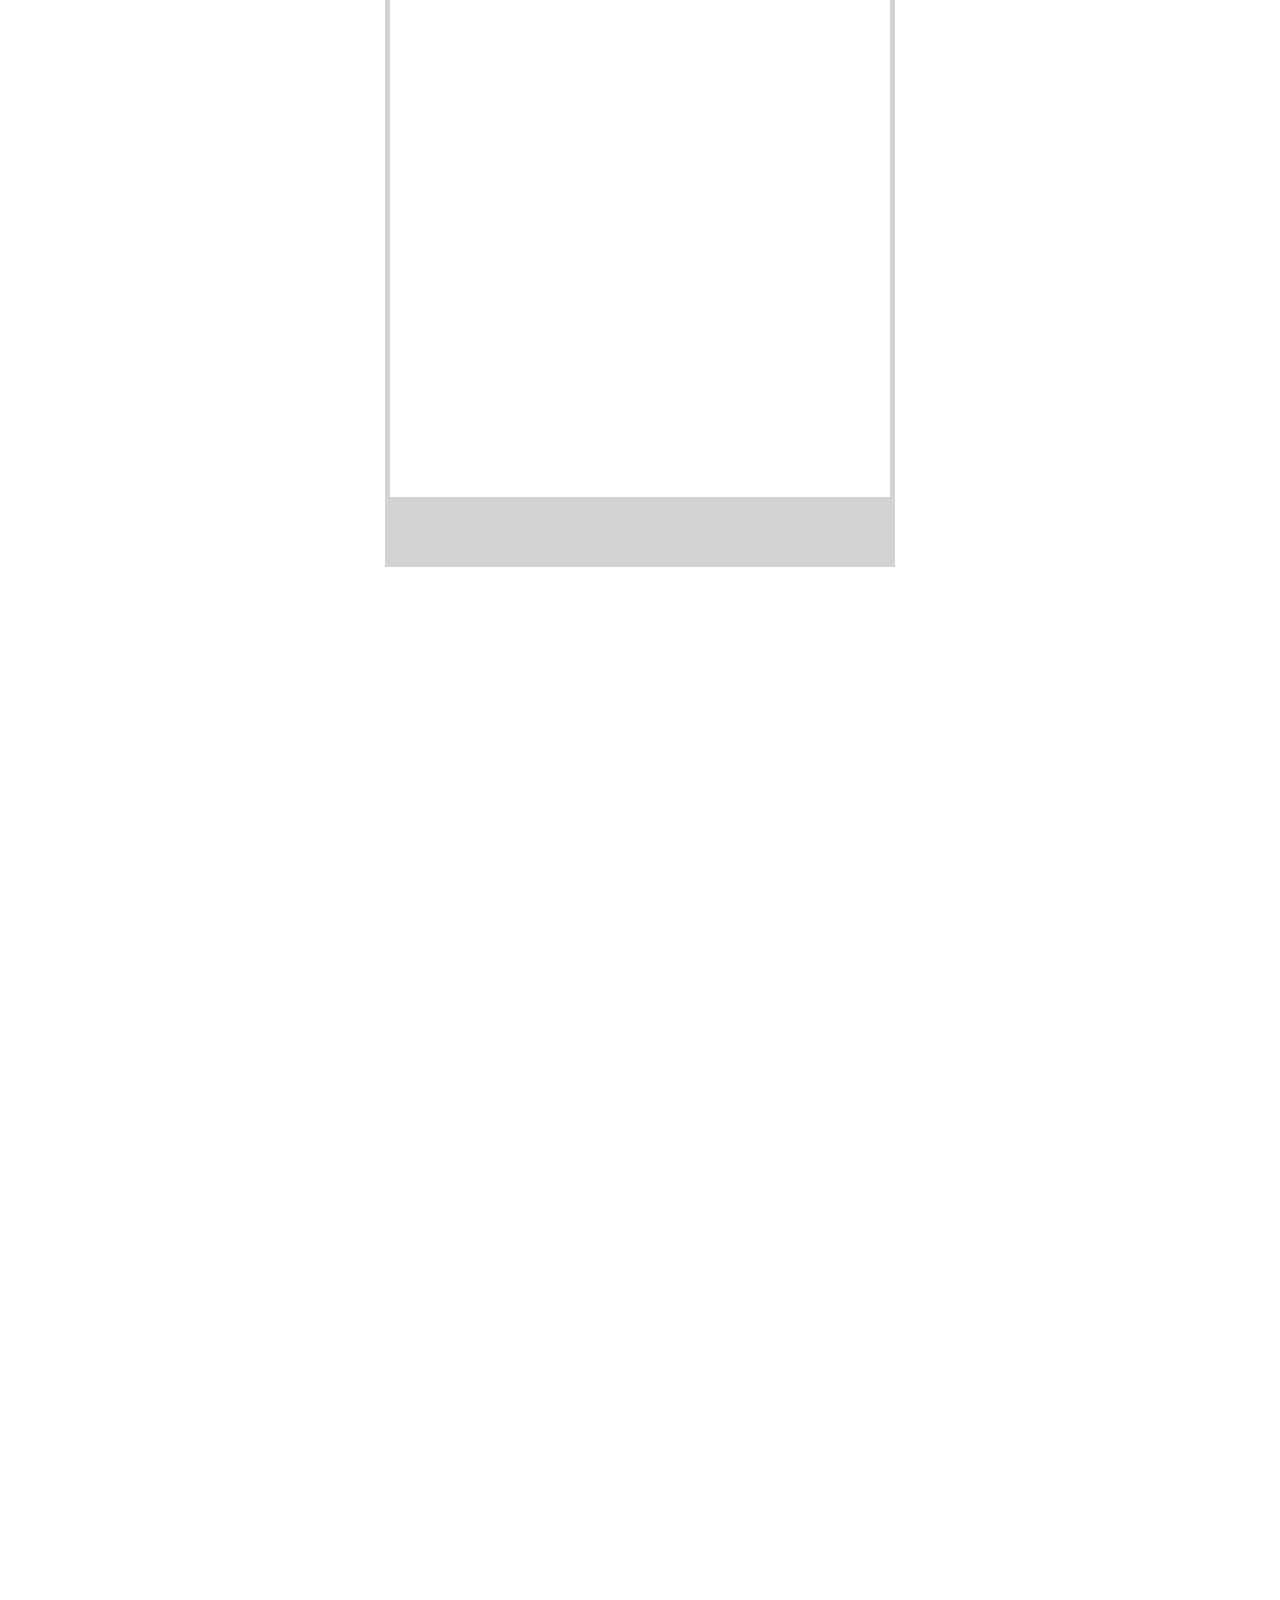
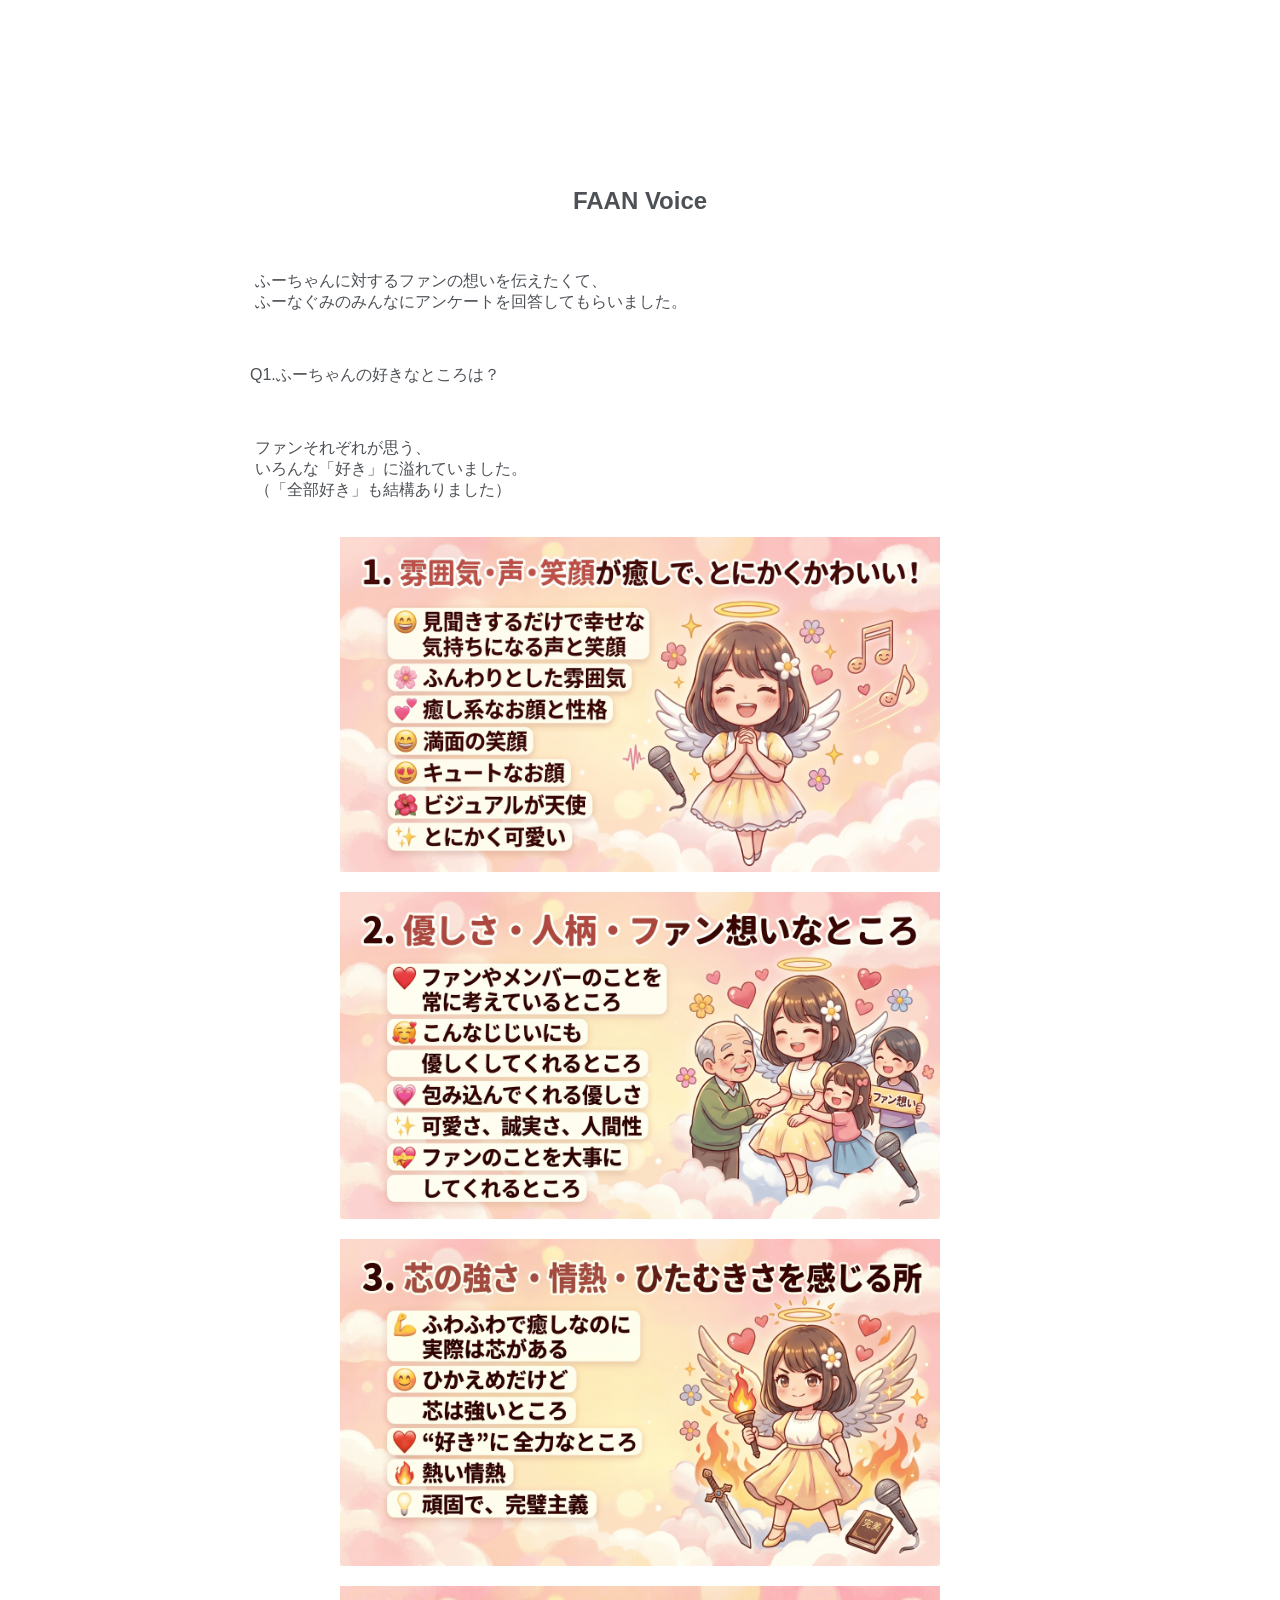
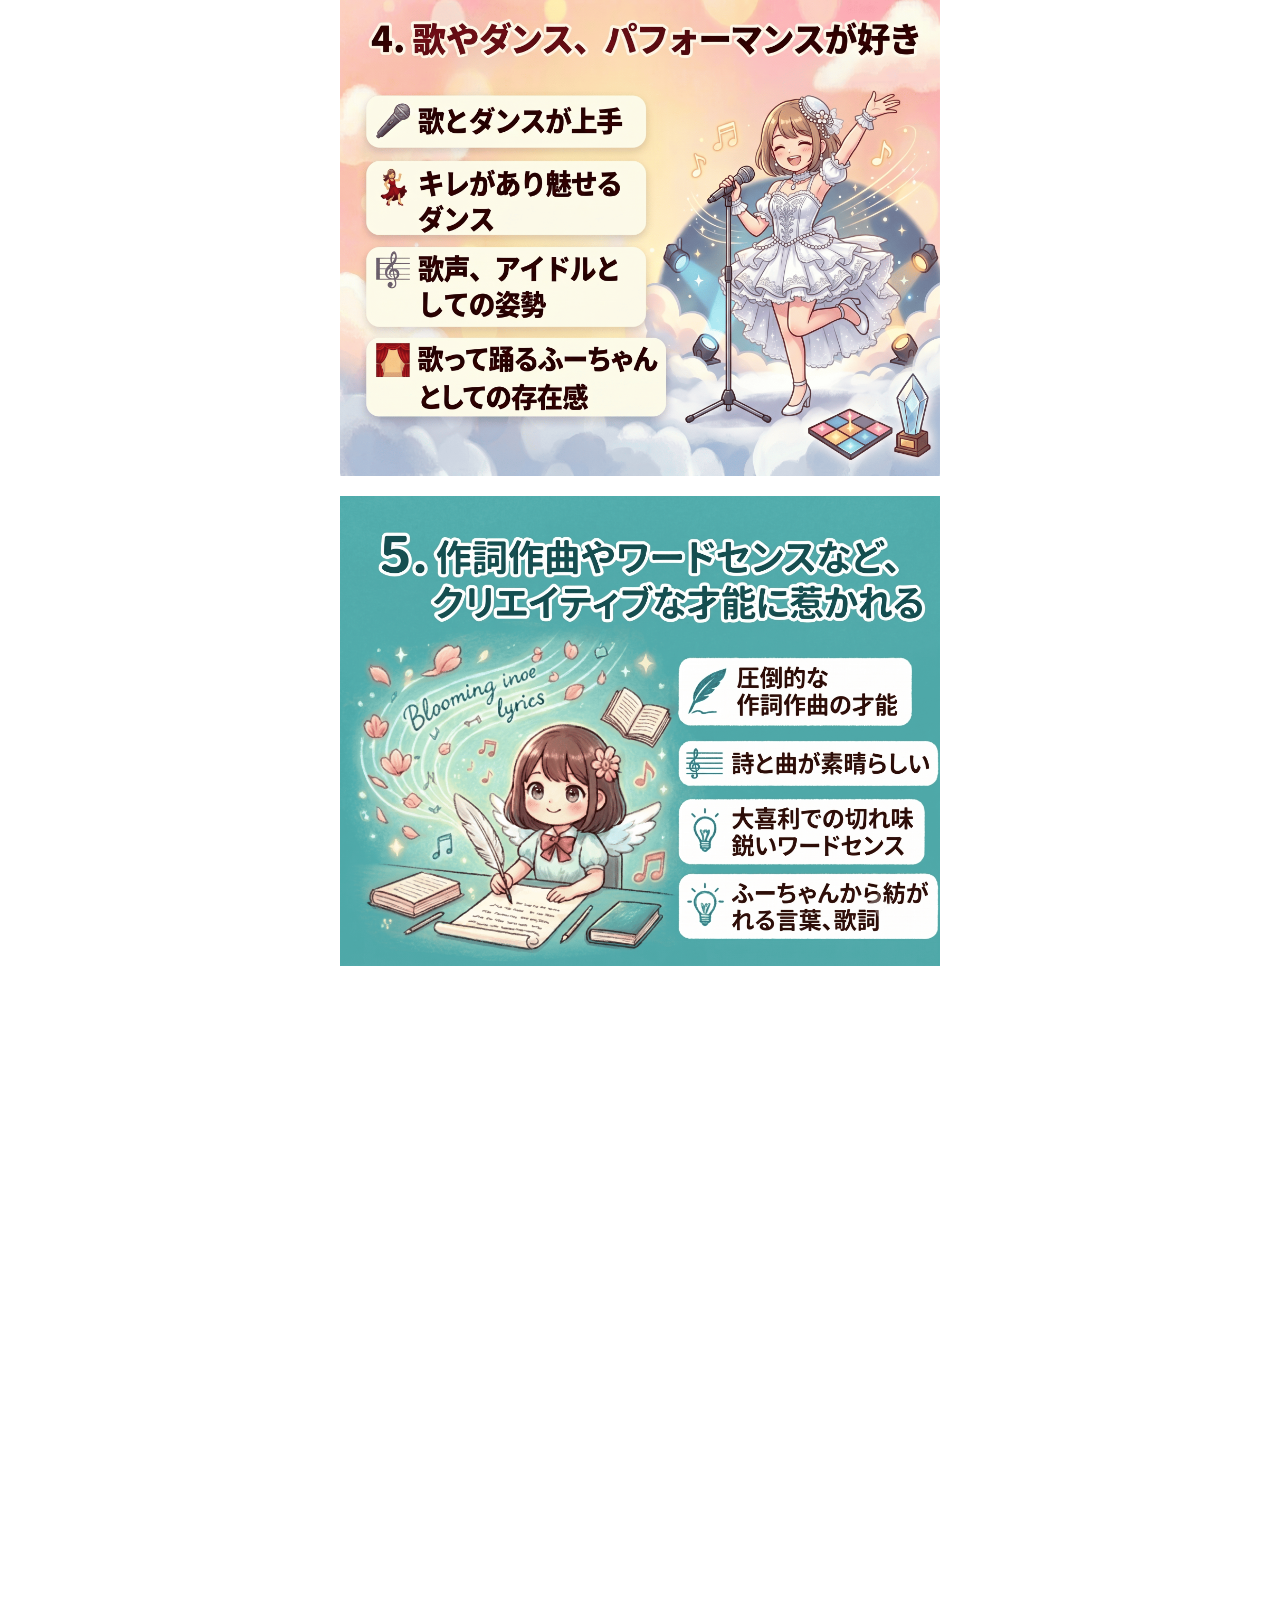
==== commit 6f8619e4: "Update index.html" ====
--- a/index.html
+++ b/index.html
@@ -1,6 +1,7 @@
 <!DOCTYPE html>
 <html lang="ja">
 <head>
+  <meta name="robots" content="noindex, nofollow">
   <meta charset="UTF-8">
   <meta name="viewport" content="width=device-width, initial-scale=1.0">
   <title>佐々木楓菜生誕WEB</title>
@@ -104,8 +105,8 @@
           <img src="picture/20260309KTZepp横浜_Izuru-2.jpg" />
           <img src="picture/20260412FCイベ_九郎(クロウ)-2.jpg" />
           <img src="picture/20260309_3rdアニラ_さとる-2.jpg" />
-          <img src="20260419_リリイベ＠吉祥寺タワレコ_藪漕-2.jpg" />
-          <img src="20260419吉祥寺タワレコ_きっつん-2.jpg" />
+          <img src="picture/20260419_リリイベ＠吉祥寺タワレコ_藪漕-2.jpg" />
+          <img src="picture/20260419吉祥寺タワレコ_きっつん-2.jpg" />
           <img src="picture/20260425横浜ワールドポーターズ　さとし-2.jpg" />
           <img src="picture/20260419吉祥寺タワレコ_Izuru-2.jpg" />
           <img src="picture/20260517_「Yondanda」リリース記念イベント＠タワーレコード錦糸町パルコ店_ピーター_1-2.png" />
@@ -136,8 +137,7 @@
 
   <section class="panel" data-bg="IMG_0246-2.jpeg">
     <div class="panel-content">
-      <h1 class="fade-item">ファンボイス</h1>
-      <h2 class="fade-item">ファンアンケート</h2>
+      <h1 class="fade-item">FAAN Voice</h1>
       <p class="fade-item text-left move-15">ふーちゃんに対するファンの想いを伝えたくて、<br>ふーなぐみのみんなにアンケートを回答してもらいました。</p>
 
       <p class="fade-item text-left move-10">Q1.ふーちゃんの好きなところは？</p>
@@ -183,36 +183,6 @@
       <p class="fade-item text-left move-20">ラフラフYouTubeの「せんべろハシゴ酒」だけではなく、NST新潟総合テレビ「八千代コースター」では新潟の地酒を飲み、SKEさんとのコラボ動画では「くだまき酒場」メンバーに抜擢されるなど、お酒でも活躍の機会が増えたふーちゃん。</p>
       <p class="fade-item text-left move-20">そんなふーちゃんにおすすめしたいお酒のおつまみを聞いてみました。</p>
       <img src="picture/ふーちゃんにおすすめしたいお酒のおつまみは？.png" class="section-image" loading="lazy" alt="">
-    </div>
-  </section>
-
-  <section class="panel" data-bg="IMG_4758-2.jpeg">
-    <div class="panel-content">
-      <h2 class="fade-item">Girls Voice</h2>
-      <p class="fade-item text-left move-15">女の子のファンが増えて欲しいという<br>ふーちゃんの願い。<br>ちゃんと女の子に届いてるよ。</p>
-
-      <img src="picture/GirlsVoice01.png" class="section-image" loading="lazy" alt="">
-      <div></div>
-      <img src="picture/GirlsVoice02.png" class="section-image" loading="lazy" alt="">
-      <div></div>
-      <img src="picture/GirlsVoice03.png" class="section-image" loading="lazy" alt="">
-      <div></div>
-      <img src="picture/GirlsVoice04.png" class="section-image" loading="lazy" alt="">
-      <div></div>
-      <img src="picture/GirlsVoice05.png" class="section-image" loading="lazy" alt="">
-      <div></div>
-      <img src="picture/GirlsVoice06.png" class="section-image" loading="lazy" alt="">
-      <div></div>
-      <img src="picture/GirlsVoice07.png" class="section-image" loading="lazy" alt="">
-      <div></div>
-      <img src="picture/GirlsVoice08.png" class="section-image" loading="lazy" alt="">
-      <div></div>
-      <img src="picture/GirlsVoice09.png" class="section-image" loading="lazy" alt="">
-      <div></div>
-      <img src="picture/GirlsVoice10.png" class="section-image" loading="lazy" alt="">
-      <div></div>
-      <img src="picture/GirlsVoice11.png" class="section-image" loading="lazy" alt="">
-      <div></div>
     </div>
   </section>
 
@@ -227,6 +197,36 @@
       <img src="picture/アンケート統計01.png" class="section-image" loading="lazy" alt="">
       <p class="fade-item text-left move-10">Q. どこから応援していますか？</p>
       <img src="picture/アンケート統計02.png" class="section-image" loading="lazy" alt="">
+    </div>
+  </section>
+
+  <section class="panel" data-bg="IMG_4758-2.jpeg">
+    <div class="panel-content">
+      <h2 class="fade-item">Girls Voice</h2>
+      <p class="fade-item text-left move-15">女の子のファンが増えて欲しいという<br>ふーちゃんの願い。<br>ちゃんと女の子に届いてるよ。</p>
+
+      <img src="picture/GirlsVoice01.png" class="section-image" loading="lazy" alt="">
+      <div></div>
+      <img src="picture/GirlsVoice02.png" class="section-image" loading="lazy" alt="">
+      <div></div>
+      <img src="picture/GirlsVoice03.png" class="section-image" loading="lazy" alt="">
+      <div></div>
+      <img src="picture/GirlsVoice04.png" class="section-image" loading="lazy" alt="">
+      <div></div>
+      <img src="picture/GirlsVoice05.png" class="section-image" loading="lazy" alt="">
+      <div></div>
+      <img src="picture/GirlsVoice06.png" class="section-image" loading="lazy" alt="">
+      <div></div>
+      <img src="picture/GirlsVoice07.png" class="section-image" loading="lazy" alt="">
+      <div></div>
+      <img src="picture/GirlsVoice08.png" class="section-image" loading="lazy" alt="">
+      <div></div>
+      <img src="picture/GirlsVoice09.png" class="section-image" loading="lazy" alt="">
+      <div></div>
+      <img src="picture/GirlsVoice10.png" class="section-image" loading="lazy" alt="">
+      <div></div>
+      <img src="picture/GirlsVoice11.png" class="section-image" loading="lazy" alt="">
+      <div></div>
     </div>
   </section>
 
